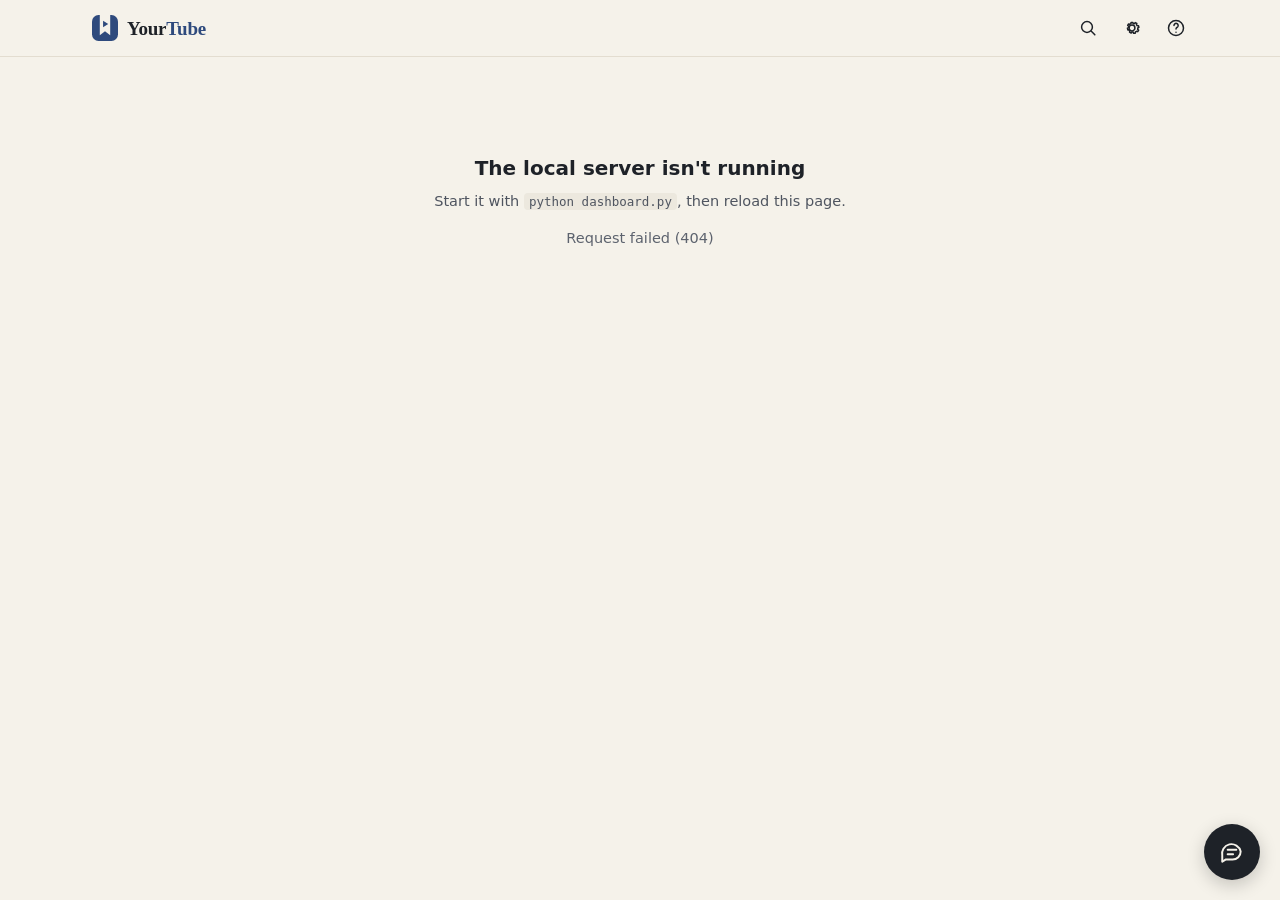
==== web/index.html @ 4df1aa41 "brand-and-tools: T2 calm study desk look: bundled Inter and Source Serif 4, paper and ink-blue colou" ====
<!DOCTYPE html>
<html lang="en">
<head>
<meta charset="UTF-8">
<meta name="viewport" content="width=device-width, initial-scale=1">
<title>YourTube</title>
<link rel="icon" type="image/svg+xml" href="/static/icon.svg">
<style>
  /* Bundled (web/static, SIL OFL): the app works offline and asks no other host for fonts */
  @font-face { font-family: "Inter"; src: url("/static/inter.woff2") format("woff2"); font-weight: 100 900; font-display: swap; }
  @font-face { font-family: "Source Serif 4"; src: url("/static/source-serif-4.woff2") format("woff2"); font-weight: 200 900; font-display: swap; }
  :root {
    --bg: #f5f2ea;
    --raised: #fffdf8;
    --sunken: #ece8de;
    --line: #e3ddd0;
    --line-strong: #cfc7b6;
    --ink: #1e2228;
    --ink-2: #4f5560;
    --ink-3: #5d636e;
    --accent: #2e4a7d;
    --accent-ink: #ffffff;
    --done: #3f7a54;
    --watch: #2f7a4b; --watch-bg: #e3f1e7;
    --skim: #8a5f0a; --skim-bg: #f8edd3;
    --skip: #6c675f; --skip-bg: #eeebe6;
    --serif: "Source Serif 4", Georgia, "Times New Roman", serif;
    --sans: "Inter", ui-sans-serif, system-ui, -apple-system, "Segoe UI", Roboto, "Helvetica Neue", Arial, sans-serif;
    color-scheme: light;
  }
  @media (prefers-color-scheme: dark) {
    :root:not([data-theme="light"]) {
      --bg: #14161a; --raised: #1b1e23; --sunken: #22262c; --line: #2a2e35; --line-strong: #3a3f48;
      --ink: #e8e6e1; --ink-2: #b4b2ac; --ink-3: #9a9892;
      --accent: #9db4e0; --accent-ink: #10182a; --done: #7fbf93;
      --watch: #86cf9d; --watch-bg: #1d3325; --skim: #e7bd62; --skim-bg: #392d14; --skip: #a39d94; --skip-bg: #2a2825;
      color-scheme: dark;
    }
  }
  :root[data-theme="dark"] {
    --bg: #14161a; --raised: #1b1e23; --sunken: #22262c; --line: #2a2e35; --line-strong: #3a3f48;
    --ink: #e8e6e1; --ink-2: #b4b2ac; --ink-3: #9a9892;
    --accent: #9db4e0; --accent-ink: #10182a; --done: #7fbf93;
    --watch: #86cf9d; --watch-bg: #1d3325; --skim: #e7bd62; --skim-bg: #392d14; --skip: #a39d94; --skip-bg: #2a2825;
    color-scheme: dark;
  }

  * { box-sizing: border-box; }
  html, body { margin: 0; }
  body {
    background: var(--bg); color: var(--ink);
    font: 14.5px/1.55 var(--sans); font-feature-settings: "cv11", "ss01";
    -webkit-font-smoothing: antialiased;
  }
  a { color: inherit; }
  button { font: inherit; color: inherit; }
  code { font: 12.5px ui-monospace, Consolas, monospace; background: var(--sunken); padding: 1px 5px; border-radius: 4px; }
  .num { font-variant-numeric: tabular-nums; }
  .muted { color: var(--ink-2); }
  .faint { color: var(--ink-3); }
  [hidden] { display: none !important; }

  /* ---------- header ---------- */
  .bar {
    position: sticky; top: 0; z-index: 30; background: color-mix(in srgb, var(--bg) 92%, transparent);
    backdrop-filter: blur(10px); border-bottom: 1px solid var(--line);
  }
  .bar-in { max-width: 1160px; margin: 0 auto; padding: 0 32px; height: 56px; display: flex; align-items: center; gap: 28px; }
  .logo { display: inline-flex; align-items: center; gap: 9px; font: 600 19px/1 var(--serif); letter-spacing: -.01em; text-decoration: none; white-space: nowrap; }
  .logo svg { width: 26px; height: 26px; flex: 0 0 26px; }
  .logo .mark-bg { fill: var(--accent); } .logo .mark-fg { fill: var(--bg); }
  .logo b { font-weight: inherit; color: var(--accent); }
  .tabs { display: flex; gap: 22px; height: 100%; min-width: 0; flex: 0 0 auto; }   /* the task pill shrinks, the menu never does */
  .tabs a {
    display: flex; align-items: center; height: 100%; text-decoration: none; color: var(--ink-3); font-weight: 500;
    border-bottom: 2px solid transparent; margin-bottom: -1px; white-space: nowrap;
  }
  .tabs a:hover { color: var(--ink); }
  .tabs a.on { color: var(--ink); border-bottom-color: var(--accent); }
  .bar-right { margin-left: auto; display: flex; align-items: center; gap: 8px; min-width: 0; }
  #jobs { min-width: 0; display: flex; }
  .bar-icon { width: 36px; height: 36px; flex: 0 0 36px; display: inline-flex; align-items: center; justify-content: center; padding: 0; }
  .bar-icon svg { display: block; width: 20px; height: 20px; fill: none; stroke: currentColor; stroke-width: 1.8; stroke-linecap: round; stroke-linejoin: round; }
  .bar-icon.on { color: var(--ink); background: var(--sunken); }

  .rec-dot { display: inline-block; width: 8px; height: 8px; border-radius: 50%; background: #e5484d; margin-right: 6px; vertical-align: 1px; animation: rec-pulse 1s ease-in-out infinite; }
  @keyframes rec-pulse { 50% { opacity: .25; } }
  @media (prefers-reduced-motion: reduce) { .rec-dot { animation: none; } }
  .skip-link { position: fixed; z-index: 100; top: 8px; left: 8px; padding: 8px 12px; background: var(--raised); border: 2px solid var(--accent); border-radius: 6px; transform: translateY(-160%); }
  .skip-link:focus { transform: translateY(0); }
  .shortcut-scrim { position: fixed; inset: 0; z-index: 70; display: grid; place-items: center; padding: 20px; background: #0008; }
  .shortcut-dialog { width: min(520px, 100%); max-height: min(80vh, 640px); overflow: auto; padding: 22px; border: 1px solid var(--line); border-radius: 12px; background: var(--raised); box-shadow: 0 16px 48px #0004; }
  .shortcut-dialog h2 { margin: 0 0 14px; }
  .shortcut-table { width: 100%; border-collapse: collapse; }
  .shortcut-table th, .shortcut-table td { padding: 7px 9px; text-align: left; border-bottom: 1px solid var(--line); }

  /* ---------- controls ---------- */
  select, input[type="text"], input[type="search"], input[type="number"], input[type="password"], textarea {
    font: inherit; color: var(--ink); background: var(--raised); border: 1px solid var(--line-strong);
    border-radius: 8px; height: 34px; padding: 0 10px; min-width: 0;
  }
  select, input[type="text"], input[type="number"] { font-size: 13.5px; height: 34px; }
  select { appearance: none; padding-right: 32px; background-image: url("data:image/svg+xml,%3Csvg xmlns='http://www.w3.org/2000/svg' width='12' height='12' viewBox='0 0 12 12'%3E%3Cpath d='m2 4 4 4 4-4' fill='none' stroke='%23706b64' stroke-width='1.5'/%3E%3C/svg%3E"); background-repeat: no-repeat; background-position: right 10px center; }
  textarea { height: auto; padding: 8px 10px; width: 100%; resize: vertical; line-height: 1.5; }
  input:focus, select:focus, textarea:focus { outline: none; border-color: var(--accent); box-shadow: 0 0 0 3px color-mix(in srgb, var(--accent) 25%, transparent); }
  :focus-visible { outline: 2px solid var(--accent); outline-offset: 2px; }
  .btn {
    display: inline-flex; align-items: center; gap: 6px; height: 34px; padding: 0 14px; border-radius: 6px;
    border: 1px solid var(--line-strong); background: var(--raised); font-weight: 500; font-size: 13.5px;
    cursor: pointer; white-space: nowrap; text-decoration: none;
  }
  .btn:hover { border-color: var(--ink-3); }
  .btn:disabled { opacity: .5; cursor: default; }
  .btn-dark { background: var(--accent); border-color: var(--accent); color: var(--accent-ink); }
  .btn-dark:hover { border-color: var(--accent); opacity: .9; }
  .btn-text { border: 0; background: none; padding: 0 6px; height: 28px; color: var(--ink-2); cursor: pointer; font-size: 13px; text-decoration: none; display: inline-flex; align-items: center; }
  .btn-text:hover { color: var(--ink); text-decoration: underline; text-underline-offset: 3px; }
  .btn-sm { height: 28px; padding: 0 10px; font-size: 12.5px; }
  .icon-btn { width: 34px; padding: 0; justify-content: center; border-color: transparent; background: none; }
  .icon-btn:hover { background: var(--sunken); border-color: transparent; }
  .warn-text { color: var(--accent); }

  /* ---------- page ---------- */
  .page { max-width: 1160px; margin: 0 auto; padding: 40px 32px 96px; }
  .eyebrow { font-size: 12.5px; color: var(--ink-3); font-weight: 500; letter-spacing: .02em; }
  .display { font: 600 34px/1.12 var(--serif); letter-spacing: -.015em; margin: 6px 0 8px; }
  .display em { font: 400 19px var(--sans); color: var(--ink-3); letter-spacing: 0; margin-left: 10px; }
  .lede { margin: 0; color: var(--ink-2); font-size: 15px; }
  .progress { height: 3px; background: var(--line); border-radius: 2px; margin-top: 22px; overflow: hidden; display: flex; }
  .progress i { display: block; background: var(--done); }
  .progress i + i { background: color-mix(in srgb, var(--done) 40%, transparent); }
  h2.h { font-weight: 600; font-size: 17px; margin: 0 0 4px; }
  .section { margin-top: 48px; }
  .note { font-size: 13px; color: var(--ink-2); margin: 0; }
  .tip { position: relative; display: inline-grid; place-items: center; width: 18px; height: 18px; padding: 0; border: 1px solid var(--line-strong); border-radius: 50%; background: var(--raised); color: var(--ink-2); font-size: 11px; font-weight: 600; cursor: help; vertical-align: middle; }
  .tip::after { content: attr(data-tip); position: absolute; z-index: 40; left: 50%; bottom: calc(100% + 8px); transform: translateX(-50%); width: max-content; max-width: 280px; padding: 8px 10px; border: 1px solid var(--line-strong); border-radius: 7px; background: var(--raised); color: var(--ink); box-shadow: 0 4px 16px #0002; font-size: 12px; font-weight: 400; line-height: 1.45; text-align: left; white-space: normal; opacity: 0; visibility: hidden; pointer-events: none; }
  .tip:hover::after, .tip:focus-visible::after { opacity: 1; visibility: visible; }
  .tip-text { position: absolute; width: 1px; height: 1px; padding: 0; margin: -1px; overflow: hidden; clip: rect(0, 0, 0, 0); white-space: nowrap; border: 0; }

  /* ---------- library ---------- */
  .lib { display: grid; grid-template-columns: 220px minmax(0, 1fr); gap: 48px; margin-top: 40px; align-items: start; }
  .rail { position: sticky; top: 80px; max-height: calc(100vh - 96px); overflow-y: auto; overscroll-behavior: contain; scrollbar-width: thin; display: flex; flex-direction: column; gap: 28px; }
  .rail h4 { margin: 0 0 6px; font-size: 11.5px; font-weight: 600; letter-spacing: .06em; text-transform: uppercase; color: var(--ink-3); }
  .rail a {
    display: flex; align-items: baseline; gap: 8px; padding: 4px 8px; margin: 0 -8px; border-radius: 5px;
    text-decoration: none; color: var(--ink-2);
  }
  .rail a:hover { background: var(--sunken); color: var(--ink); }
  .rail a.on { background: var(--sunken); color: var(--ink); font-weight: 500; }
  .rail a .lbl { flex: 1; min-width: 0; line-height: 1.35; padding: 1px 0; overflow-wrap: anywhere; }
  .rail a .c { font-size: 12.5px; color: var(--ink-3); font-variant-numeric: tabular-nums; }
  .rail-pick { display: none; }

  .list-head { display: flex; gap: 10px; align-items: center; flex-wrap: wrap; padding-bottom: 14px; border-bottom: 1px solid var(--line); }
  .list-head input[type="search"] { flex: 1 1 220px; }
  .list-sum { display: flex; justify-content: space-between; align-items: center; gap: 12px; flex-wrap: wrap; min-height: 52px; padding: 10px 0; font-size: 13px; color: var(--ink-2); border-bottom: 1px solid var(--line); }
  .play-links { display: flex; gap: 6px; flex-wrap: wrap; }
  .play-menu { position: relative; }
  .play-menu summary { list-style: none; }
  .play-menu summary::-webkit-details-marker { display: none; }
  .play-menu-links { position: absolute; z-index: 10; right: 0; top: calc(100% + 4px); min-width: 220px; padding: 6px; display: grid; gap: 2px; background: var(--raised); border: 1px solid var(--line-strong); border-radius: 8px; box-shadow: 0 4px 16px #0002; }
  .play-menu-links a { padding: 7px 9px; border-radius: 5px; text-decoration: none; font-size: 12.5px; }
  .play-menu-links a:hover { background: var(--sunken); }
  .selbar {
    position: sticky; top: 64px; z-index: 5; display: flex; align-items: center; gap: 2px; flex-wrap: wrap; min-height: 52px;
    background: var(--ink); color: var(--bg); padding: 6px 8px 6px 14px; border-radius: 8px; margin: 8px 0;
  }
  .selbar .btn-text { color: color-mix(in srgb, var(--bg) 72%, transparent); }
  .selbar .btn-text:hover { color: var(--bg); }
  .selbar select { margin: 0 4px; }
  .selbar select option { color: var(--ink); background: var(--raised); }
  .selbar strong { margin-right: 10px; font-weight: 600; }
  .selbar .grow { flex: 1; }

  .rows { list-style: none; margin: 0; padding: 0; }
  .row { display: grid; grid-template-columns: 18px 26px 96px minmax(0, 1fr) auto; gap: 12px; align-items: center; padding: 10px 4px; border-bottom: 1px solid var(--line); }
  .thumb-btn { all: unset; cursor: pointer; display: block; line-height: 0; }
  .thumb { width: 100%; aspect-ratio: 16 / 9; object-fit: cover; border-radius: 5px; background: var(--sunken); display: block; }
  .vb { display: inline-flex; align-items: center; gap: 5px; height: 20px; padding: 0 7px; border-radius: 10px; font-size: 11.5px; font-weight: 600; letter-spacing: .02em; white-space: nowrap; vertical-align: 1px; }
  .vb-watch { color: var(--watch); background: var(--watch-bg); }
  .vb-skim { color: var(--skim); background: var(--skim-bg); }
  .vb-skip { color: var(--skip); background: var(--skip-bg); }
  .vb-none { color: var(--ink-3); border: 1px dashed var(--line-strong); }
  .vb b { font-variant-numeric: tabular-nums; font-weight: 700; }
  .row .pick { opacity: 0; margin: 0; cursor: pointer; accent-color: var(--ink); }
  .row:hover .pick, .row .pick:checked, .selecting .row .pick { opacity: 1; }
  .row-main { all: unset; cursor: pointer; min-width: 0; display: block; width: 100%; overflow: hidden; }
  .row-title { display: block; font-weight: 500; overflow: hidden; text-overflow: ellipsis; white-space: nowrap; }
  .row-main:hover .row-title { text-decoration: underline; text-underline-offset: 3px; text-decoration-color: var(--ink-3); }
  .row-meta { display: flex; align-items: center; gap: 5px; min-width: 0; font-size: 12.5px; color: var(--ink-2); overflow: hidden; white-space: nowrap; margin-top: 1px; }
  .cat-chip { display: inline-block; flex: 0 1 auto; max-width: 220px; overflow: hidden; text-overflow: ellipsis; white-space: nowrap; font-size: 12px; line-height: 18px; padding: 0 6px; border-radius: 5px; color: var(--ink-2); background: var(--sunken); }
  .tri-meta .cat-chip { color: var(--ink-2); }
  .row-meta .gone { color: var(--accent); }
  .row-time { text-align: right; font-variant-numeric: tabular-nums; font-size: 13.5px; white-space: nowrap; }
  .row-time small { display: block; font-size: 11.5px; color: var(--ink-3); }
  .row.done .row-title { color: var(--ink-3); font-weight: 400; }
  .row.is-sel { background: var(--sunken); }

  .st { all: unset; cursor: pointer; width: 26px; height: 26px; display: grid; place-items: center; border-radius: 50%; }
  .st:hover { background: var(--sunken); }
  .st:focus-visible { outline: 2px solid var(--accent); }
  .st svg { width: 18px; height: 18px; }
  .st-ring { fill: none; stroke: var(--ink-3); stroke-width: 1.5; }
  .st-half { fill: var(--ink-2); }
  .st-fill { fill: var(--done); }
  .st-check { fill: none; stroke: var(--raised); stroke-width: 2; stroke-linecap: round; stroke-linejoin: round; }

  .more { padding: 20px 0; text-align: center; }
  .empty { padding: 56px 0; text-align: center; color: var(--ink-2); }
  .empty h2 { font-weight: 600; font-size: 20px; color: var(--ink); margin: 0 0 6px; }
  .empty .btn { margin-top: 18px; }

  /* ---------- tables ---------- */
  .tbl { width: 100%; border-collapse: collapse; font-variant-numeric: tabular-nums; margin-top: 16px; }
  .tbl th { text-align: left; font-size: 11.5px; font-weight: 600; letter-spacing: .06em; text-transform: uppercase; color: var(--ink-3); padding: 0 12px 10px 0; border-bottom: 1px solid var(--line-strong); }
  .tbl td { padding: 12px 12px 12px 0; border-bottom: 1px solid var(--line); vertical-align: top; }
  .tbl .r { text-align: right; }
  .tbl tfoot td { font-weight: 600; border-bottom: 0; }
  .tbl a { text-decoration: none; }
  .tbl a:hover { text-decoration: underline; text-underline-offset: 3px; }
  .tbl-wrap { overflow-x: auto; }

  /* ---------- plan ---------- */
  .meter { height: 3px; background: var(--line); border-radius: 2px; overflow: hidden; margin: 8px 0 4px; }
  .meter i { display: block; height: 100%; background: var(--accent); }
  .actions { display: flex; gap: 8px; flex-wrap: wrap; align-items: center; margin-top: 16px; }

  /* ---------- playlists ---------- */
  .card { background: var(--raised); border: 1px solid var(--line); border-radius: 10px; padding: 24px; }
  .form-grid { display: grid; grid-template-columns: minmax(0, 1fr) 220px auto; gap: 10px; margin-top: 14px; }
  .form-row { display: flex; flex-wrap: wrap; gap: 16px; align-items: flex-end; }
  .form-row .field { display: grid; gap: 5px; margin: 0; font-size: 12.5px; color: var(--ink-2); font-weight: 500; }
  .field-label { display: block; font-size: 12.5px; color: var(--ink-2); margin-bottom: 5px; font-weight: 500; }
  .hint { font-size: 12.5px; color: var(--ink-3); margin: 10px 0 0; }
  .log {
    background: var(--sunken); border-radius: 6px; padding: 12px 14px; max-height: 300px; overflow: auto; margin: 10px 0 0;
    font: 12px/1.55 ui-monospace, "Cascadia Code", Consolas, monospace; white-space: pre-wrap; color: var(--ink-2);
  }
  .log-wrap { position: relative; margin-top: 10px; }
  .log-wrap .log { margin: 0; }
  .log-latest { position: absolute; right: 12px; bottom: 12px; z-index: 2; box-shadow: 0 2px 8px rgba(0, 0, 0, .15); }
  .status-line { font-size: 13px; color: var(--ink-2); display: inline-flex; align-items: center; gap: 8px; }
  .spin { width: 12px; height: 12px; border: 1.5px solid var(--line-strong); border-top-color: var(--ink); border-radius: 50%; animation: spin .8s linear infinite; }
  @keyframes spin { to { transform: rotate(360deg); } }
  .policy { display: grid; grid-template-columns: repeat(3, minmax(0, 1fr)); gap: 32px; margin-top: 20px; }
  .policy b { display: block; font-weight: 600; margin-bottom: 4px; }
  .policy p { margin: 0; font-size: 13.5px; color: var(--ink-2); }

  /* ---------- categories ---------- */
  .cat-row { display: grid; grid-template-columns: 240px minmax(0, 1fr) 130px; gap: 20px; padding: 18px 0; border-bottom: 1px solid var(--line); align-items: start; }
  .cat-row input[type="text"] { width: 100%; font-weight: 500; }
  .cat-row-add { background: var(--sunken); border: 1px solid var(--line); border-radius: 8px; padding: 16px 14px; margin-bottom: 14px; }
  /* Keyword lists grow with their text instead of clipping it (field-sizing where supported, rows as fallback) */
  textarea.kw, textarea.p-kw, textarea.cat-add-kw { field-sizing: content; min-height: 5.2em; max-height: 14em; line-height: 1.5; }
  .cat-row .meta { font-size: 12.5px; color: var(--ink-3); margin-top: 6px; }
  .cat-row .meta a { color: var(--ink-2); }
  .cat-row > div:last-child { text-align: right; }

  .cat-row .desc { font-size: 12.5px; color: var(--ink-2); margin-top: 6px; line-height: 1.45; }
  .keep { display: inline-flex; align-items: center; gap: 6px; font-size: 12.5px; color: var(--ink-2); margin-top: 8px; cursor: pointer; }
  .keep input { margin: 0; accent-color: var(--accent); }
  .tag { display: inline-block; font-size: 11px; font-weight: 600; letter-spacing: .04em; text-transform: uppercase; color: var(--ink-3); border: 1px solid var(--line-strong); border-radius: 4px; padding: 0 5px; margin-left: 6px; vertical-align: 1px; }
  .tag.new { color: var(--accent); border-color: color-mix(in srgb, var(--accent) 45%, transparent); }
  .cat-opts { display: flex; flex-direction: column; gap: 4px; margin-top: 8px; }
  .cat-add-actions { display: flex; gap: 8px; justify-content: flex-end; align-items: center; flex-wrap: wrap; padding-top: 22px; }
  .prop-add { display: flex; align-items: center; gap: 6px; white-space: nowrap; font-size: 13px; font-weight: 500; padding-top: 6px; }
  .prop-add input { margin: 0 !important; }
  .prop-changed { display: grid; grid-template-columns: auto minmax(0, 1fr); gap: 12px; padding: 12px 0; border-bottom: 1px solid var(--line); align-items: start; }
  .kw-chip { display: inline-block; font-size: 12px; padding: 1px 7px; margin: 3px 4px 0 0; border-radius: 9px; background: var(--watch-bg); color: var(--watch); }
  .prop-row { display: grid; grid-template-columns: auto 240px minmax(0, 1fr); gap: 14px; padding: 16px 0; border-bottom: 1px solid var(--line); align-items: start; }
  .prop-row input[type="checkbox"] { margin: 10px 0 0; accent-color: var(--ink); }
  .prop-row.off > :not(:first-child) { opacity: .45; }

  /* ---------- AI ---------- */
  .row-c { min-width: 0; }
  .sug { display: flex; align-items: center; gap: 4px; flex-wrap: wrap; font-size: 12.5px; color: var(--ink-2); margin-top: 4px; }
  .sug b { font-weight: 500; color: var(--accent); }
  .sug .btn-text { height: 22px; font-size: 12.5px; }
  .sug-box { border: 1px solid color-mix(in srgb, var(--accent) 35%, var(--line)); border-radius: 8px; padding: 12px 14px; }
  .ai-grid { display: grid; grid-template-columns: repeat(2, minmax(0, 1fr)); gap: 14px 16px; margin-top: 16px; }
  .ai-grid .full { grid-column: 1 / -1; }
  .ai-grid input:not([type="checkbox"]), .ai-grid select { width: 100%; }
  .check { display: flex; gap: 10px; align-items: flex-start; cursor: pointer; }
  .check input { margin: 3px 0 0; accent-color: var(--ink); }

  /* ---------- rating and search results ---------- */
  .chips { display: flex; gap: 6px; flex-wrap: wrap; align-items: center; }
  .chip { all: unset; cursor: pointer; height: 30px; padding: 0 12px; border-radius: 15px; border: 1px solid var(--line-strong); font-size: 13px; font-weight: 500; color: var(--ink-2); display: inline-flex; align-items: center; gap: 6px; }
  .chip:hover { border-color: var(--ink-3); color: var(--ink); }
  .chip.on { background: var(--ink); border-color: var(--ink); color: var(--bg); }
  .chip .c { font-variant-numeric: tabular-nums; opacity: .7; }
  .verdict-bar { display: flex; justify-content: space-between; gap: 12px; flex-wrap: wrap; align-items: center; margin-top: 18px; padding-bottom: 14px; border-bottom: 1px solid var(--line); }
  .tri-head { display: flex; align-items: center; gap: 8px; flex-wrap: wrap; }
  .tri-title { all: unset; cursor: pointer; font-weight: 600; font-size: 15px; line-height: 1.35; display: block; margin-top: 6px; }
  .tri-title:hover { text-decoration: underline; text-underline-offset: 3px; text-decoration-color: var(--ink-3); }
  .tri-meta { font-size: 12.5px; color: var(--ink-3); margin-top: 3px; }
  .tri-reason { font-size: 13.5px; color: var(--ink-2); margin-top: 8px; line-height: 1.5; }
  .ranges { display: flex; gap: 6px; flex-wrap: wrap; margin-top: 8px; }
  .range { all: unset; cursor: pointer; font-size: 12px; font-variant-numeric: tabular-nums; color: var(--skim); background: var(--skim-bg); border-radius: 4px; padding: 2px 7px; }
  .range:hover { text-decoration: underline; }
  .score-big { font-size: 30px; line-height: 1; font-variant-numeric: tabular-nums; }
  .rate-box { border-radius: 8px; padding: 14px 16px; background: var(--sunken); }
  .score-factors { display: grid; gap: 9px; margin-top: 12px; }
  .factor > div:first-child { display:flex; justify-content:space-between; font-size:12px; }
  .factor-track { height:5px; background:var(--line); border-radius:99px; overflow:hidden; margin:4px 0; }
  .factor-track i { display:block; height:100%; background:var(--accent); }
  .factor small, .minute-note { display:block; color:var(--ink-2); font-size:12px; }
  .rate-box .tldr { font-size: 13.5px; line-height: 1.55; margin: 10px 0 0; }
  .rate-box ul { list-style: none; margin: 10px 0 0; padding: 0; }
  .banner { display: flex; gap: 12px; align-items: center; justify-content: space-between; flex-wrap: wrap; padding: 12px 16px; border-radius: 8px; background: var(--skim-bg); color: var(--ink); margin-top: 20px; font-size: 13.5px; }
  .st-skip { fill: none; stroke: var(--ink-3); stroke-width: 1.5; stroke-linecap: round; }
  .prov { display: grid; grid-template-columns: minmax(0, 1fr) auto; gap: 12px; align-items: center; padding: 12px 0; border-bottom: 1px solid var(--line); }
  .prov .dot { display: inline-block; width: 8px; height: 8px; border-radius: 50%; background: var(--line-strong); margin-right: 8px; vertical-align: 1px; }
  .prov .dot.ok { background: var(--watch); }
  .route { display: grid; grid-template-columns: 200px minmax(0, 1fr); gap: 12px; align-items: center; padding: 8px 0; }
  .route3 { grid-template-columns: 170px minmax(0, 1.4fr) minmax(0, 1fr); }
  .route-head { padding-bottom: 0; }
  .settings-layout { display: grid; grid-template-columns: 200px minmax(0, 1fr); gap: 32px; align-items: start; margin-top: 24px; }
  .settings-side { position: sticky; top: 20px; display: grid; gap: 4px; }
  .settings-side a { color: var(--ink-2); text-decoration: none; border-radius: 6px; padding: 9px 11px; font-size: 13.5px; }
  .settings-side a:hover { background: var(--sunken); color: var(--ink); }
  .settings-side a.on { background: var(--sunken); color: var(--ink); font-weight: 600; }
  .settings-content { min-width: 0; }
  .settings-content > .section:first-child { margin-top: 0; }

  /* ---------- video details ---------- */
  .det-counts { display: flex; gap: 24px; flex-wrap: wrap; margin-top: 14px; font-size: 13px; color: var(--ink-2); }
  .det-counts b { display: block; font-weight: 600; font-size: 22px; color: var(--ink); font-variant-numeric: tabular-nums; }
  .chap, .tline { all: unset; cursor: pointer; display: grid; grid-template-columns: 52px minmax(0, 1fr); gap: 8px; padding: 3px 6px; margin: 0 -6px; border-radius: 4px; font-size: 13px; line-height: 1.45; }
  .chap:hover, .tline:hover { background: var(--sunken); }
  .chap time, .tline time { color: var(--accent); font-variant-numeric: tabular-nums; font-size: 12.5px; }
  .drawer details summary { cursor: pointer; font-size: 12.5px; color: var(--ink-2); font-weight: 500; }
  .desc-text { white-space: pre-wrap; font-size: 13px; color: var(--ink-2); margin: 8px 0 0; max-height: 260px; overflow: auto; overflow-wrap: anywhere; }
  .transcript { max-height: 360px; overflow: auto; margin-top: 8px; }

  /* ---------- setup guide ---------- */
  .dl-grid { display: grid; grid-template-columns: repeat(3, minmax(0, 1fr)); gap: 12px; margin-top: 22px; }
  .dl { display: block; text-decoration: none; border: 1px solid var(--line-strong); border-radius: 10px; padding: 16px; background: var(--raised); }
  .dl:hover { border-color: var(--ink-3); }
  .dl b { display: block; font-weight: 600; }
  .dl span { display: block; font-size: 12.5px; color: var(--ink-3); margin-top: 4px; }
  .guide { max-width: 860px; margin-top: 40px; }
  .guide h1 { display: none; }
  .guide h2 { font-weight: 600; font-size: 20px; margin: 44px 0 8px; }
  .guide h3 { font-size: 15px; margin: 26px 0 6px; }
  .guide p, .guide li { color: var(--ink-2); line-height: 1.65; }
  .guide hr { border: 0; border-top: 1px solid var(--line); margin: 32px 0; }
  .guide ul, .guide ol { padding-left: 22px; }
  .guide code { overflow-wrap: anywhere; }
  .guide .tbl td, .guide .tbl th { font-size: 13px; }
  .guide a { color: var(--accent); }
  .codeblock { position: relative; margin: 12px 0; }
  .codeblock pre { background: var(--sunken); border-radius: 8px; padding: 14px 80px 14px 16px; overflow-x: auto; margin: 0;
    font: 12.5px/1.6 ui-monospace, "Cascadia Code", Consolas, monospace; color: var(--ink); }
  .codeblock .copy { position: absolute; top: 6px; right: 6px; }
  @media (max-width: 760px) { .dl-grid { grid-template-columns: minmax(0, 1fr); } }

  .asr-box { margin-top: 22px; padding-top: 18px; border-top: 1px solid var(--line); }
  .strip { display: flex; gap: 8px; overflow-x: auto; padding: 6px 0 4px; scroll-snap-type: x proximity; }
  .strip button { all: unset; cursor: pointer; flex: 0 0 auto; width: 132px; scroll-snap-align: start; }
  .strip img { width: 132px; aspect-ratio: 16 / 9; object-fit: cover; border-radius: 5px; border: 1px solid var(--line); display: block; background: var(--sunken); }
  .strip time { display: block; font-size: 11.5px; color: var(--accent); font-variant-numeric: tabular-nums; margin-top: 3px; }
  .slide-text { white-space: pre-wrap; font: 12px/1.5 ui-monospace, Consolas, monospace; color: var(--ink-2); margin: 4px 0 0; }
  .asr-box h3 { font-size: 15px; margin: 0 0 6px; }

  /* ---------- export ---------- */
  .export { position: relative; }
  .export summary { list-style: none; }
  .export summary::-webkit-details-marker { display: none; }
  .export-pop { position: absolute; right: 0; top: 34px; z-index: 6; min-width: 280px; background: var(--raised); border: 1px solid var(--line-strong);
    border-radius: 8px; padding: 6px; display: flex; flex-direction: column; align-items: stretch; box-shadow: 0 8px 24px rgba(0, 0, 0, .12); }
  .export-pop .btn-text { justify-content: flex-start; height: 32px; padding: 0 8px; }

  /* ---------- search ---------- */
  #gsearch-btn { display: inline-flex; font-size: 18px; text-decoration: none; }
  .ask { display: grid; grid-template-columns: minmax(0, 1fr) 260px; gap: 32px; align-items: start; margin-top: 8px; }
  .ask-box { display: flex; gap: 8px; margin-top: 18px; flex-wrap: wrap; }
  .ask-box > .field-label { flex: 0 0 100%; margin-bottom: -4px; }
  .ask-box .search-big { margin-top: 0; }
  .ask-box .btn { height: 46px; padding: 0 20px; font-size: 15px; }
  .ask-filters { display: flex; gap: 10px; flex-wrap: wrap; align-items: center; margin-top: 12px; }
  .ask-filters select { max-width: 220px; }
  .answer { margin-top: 24px; }
  .answer h2 { font-size: 19px; font-weight: 600; margin: 0 0 12px; line-height: 1.35; }
  .answer .body { font-size: 15.5px; line-height: 1.65; }
  .answer .body p { margin: 0 0 12px; }
  .cite { all: unset; cursor: pointer; display: inline-flex; align-items: center; justify-content: center; min-width: 18px; height: 18px; padding: 0 4px;
    margin: 0 1px; border-radius: 9px; background: var(--sunken); border: 1px solid var(--line-strong); color: var(--accent); font-size: 11px; font-weight: 700;
    font-variant-numeric: tabular-nums; vertical-align: 2px; line-height: 1; }
  .cite:hover, .cite:focus-visible { background: var(--accent); border-color: var(--accent); color: var(--accent-ink); }
  .cited-row { display: flex; flex-wrap: wrap; gap: 6px; margin: 4px 0 0; }
  .cited-row .chip { height: 26px; font-size: 12.5px; max-width: 100%; }
  .cited-row .chip span { overflow: hidden; text-overflow: ellipsis; white-space: nowrap; }
  .src { all: unset; cursor: pointer; display: grid; grid-template-columns: 26px minmax(0, 1fr); gap: 10px; padding: 9px 8px; margin: 0 -8px; border-radius: 6px; font-size: 13px; line-height: 1.5; color: var(--ink-2); }
  .src:hover { background: var(--sunken); }
  .src .n { font-weight: 700; color: var(--accent); font-variant-numeric: tabular-nums; }
  .src.uncited { opacity: .62; }
  .src .t { display: block; color: var(--ink); font-weight: 500; overflow: hidden; text-overflow: ellipsis; white-space: nowrap; }
  .src .t time { color: var(--accent); font-variant-numeric: tabular-nums; margin-left: 6px; font-weight: 500; }
  .src .x { display: -webkit-box; -webkit-line-clamp: 3; -webkit-box-orient: vertical; overflow: hidden; }
  .ask-sep { border: 0; border-top: 1px solid var(--line); margin: 26px 0 0; }
  .srcs summary::-webkit-details-marker { color: var(--ink-3); }
  .hist h4 { font-size: 12.5px; color: var(--ink-3); font-weight: 500; margin: 0 0 8px; }
  .hist input { width: 100%; margin-bottom: 8px; }
  .hist a { display: block; padding: 7px 8px; margin: 0 -8px; border-radius: 6px; color: var(--ink-2); text-decoration: none; font-size: 13px; line-height: 1.4; }
  .hist a:hover { background: var(--sunken); color: var(--ink); }
  .hist a.on { background: var(--sunken); color: var(--ink); font-weight: 500; }
  .hist a small { display: block; color: var(--ink-3); font-size: 11.5px; margin-top: 2px; }
  .ask-fab { position: fixed; right: 20px; bottom: 20px; z-index: 39; width: 56px; height: 56px; padding: 0; border: 0; border-radius: 50%; display: grid; place-items: center; background: var(--ink); color: var(--bg); box-shadow: 0 5px 18px #0003; cursor: pointer; }
  .ask-fab svg { width: 26px; height: 26px; fill: none; stroke: currentColor; stroke-width: 1.8; stroke-linecap: round; stroke-linejoin: round; }
  .ask-pop { position: fixed; right: 20px; bottom: 88px; z-index: 39; width: 400px; height: 600px; max-height: calc(100vh - 110px); display: flex; flex-direction: column; overflow: hidden; background: var(--raised); border: 1px solid var(--line-strong); border-radius: 12px; box-shadow: 0 10px 36px #0003; }
  .ask-pop-head { display: flex; align-items: center; gap: 6px; min-height: 52px; padding: 8px 10px; border-bottom: 1px solid var(--line); }
  .ask-pop-head strong { font-size: 14px; white-space: nowrap; }
  .ask-pop-scope { min-width: 0; flex: 1; overflow: hidden; text-overflow: ellipsis; white-space: nowrap; color: var(--ink-3); font-size: 11.5px; }
  .ask-pop-head .btn { height: 30px; padding: 0 8px; font-size: 12px; }
  .ask-pop-body { min-height: 0; flex: 1; overflow: auto; padding: 0 16px 16px; }
  .ask-pop-body .answer { margin-top: 18px; }
  .ask-pop-body .answer h2 { font-size: 15px; }
  .ask-pop-body .answer .body { font-size: 14px; }
  .ask-pop-body .srcs { display: none; }
  .ask-pop-input { display: flex; gap: 8px; padding: 10px; border-top: 1px solid var(--line); }
  .ask-pop-input input { flex: 1; height: 40px; }
  .ask-pop-input .btn { height: 40px; }
  @media (max-width: 640px) { .ask-pop { inset: 0; width: auto; height: auto; max-height: none; border-radius: 0; } }
  #jobs { position: relative; }
  #d-summary ul { list-style: none; padding-left: 0; margin: 6px 0 14px; }
  #d-summary li { margin-bottom: 8px; }
  .also { display: flex; flex-wrap: wrap; align-items: center; gap: 4px 6px; margin-top: 4px; font-size: 11.5px; color: var(--ink-3); }
  .also-chip { all: unset; cursor: pointer; max-width: 240px; overflow: hidden; text-overflow: ellipsis; white-space: nowrap; font-size: 11.5px;
    padding: 1px 7px; border-radius: 9px; background: var(--sunken); border: 1px solid var(--line); color: var(--ink-2); }
  .also-chip:hover, .also-chip:focus-visible { border-color: var(--accent); color: var(--ink); }
  .libsel { max-width: 170px; margin-left: 12px; font-weight: 500; }
  .done-banner { display: flex; gap: 10px; align-items: baseline; flex-wrap: wrap; padding: 10px 14px; border-radius: 8px; font-size: 13.5px; }
  .done-banner.ok { background: var(--watch-bg); color: var(--watch); }
  .done-banner.bad { background: var(--skip-bg); color: var(--skip); }
  .done-banner span { color: var(--ink-2); }
  .jobpill { all: unset; cursor: pointer; display: inline-flex; align-items: center; gap: 7px; height: 30px; padding: 0 12px; border-radius: 15px;
    border: 1px solid var(--line-strong); font-size: 12.5px; font-weight: 500; color: var(--ink-2); max-width: 240px; min-width: 0; box-sizing: border-box; }
  .jobpill .spin { flex: 0 0 auto; }
  /* the full task label is in the tooltip and the task panel; the bar only has room for its kind */
  @media (max-width: 1100px) { .jobpill.run .jl, .jobpill .jw { display: none; } }
  .jobpill .jl { overflow: hidden; text-overflow: ellipsis; white-space: nowrap; min-width: 0; }
  .jobpill b { font-weight: 600; color: var(--ink-3); white-space: nowrap; }
  .jobpill.run { border-color: var(--accent); color: var(--ink); }
  .jobpill.ok { background: var(--watch-bg); border-color: var(--watch); color: var(--watch); }
  .jobpill.bad { background: var(--skip-bg); border-color: var(--skip); color: var(--skip); }
  .jobpill:focus-visible { outline: 2px solid var(--accent); outline-offset: 2px; }
  .jobpanel { position: absolute; right: 0; top: 38px; z-index: 30; width: min(380px, calc(100vw - 32px)); background: var(--raised);
    border: 1px solid var(--line-strong); border-radius: 10px; padding: 12px 14px; box-shadow: 0 8px 28px rgba(0,0,0,.18); }
  .jobrow { display: grid; grid-template-columns: 70px minmax(0, 1fr) auto; gap: 8px; align-items: center; font-size: 13px; padding: 5px 0; }
  .jobrow .jl { overflow: hidden; text-overflow: ellipsis; white-space: nowrap; }
  .st { font-size: 11px; font-weight: 600; letter-spacing: .02em; text-transform: uppercase; }
  .st-run, .st-stopping { color: var(--accent); } .st-wait { color: var(--ink-3); } .st-ok { color: var(--watch); } .st-bad, .st-stop { color: var(--skip); }
  .search-big { width: 100%; height: 46px !important; font-size: 17px !important; padding: 0 14px !important; margin-top: 18px; }
  .s-row { display: grid; grid-template-columns: 136px minmax(0, 1fr); gap: 16px; padding: 18px 0; border-bottom: 1px solid var(--line); align-items: start; }
  .hits { list-style: none; margin: 8px 0 0; padding: 0; display: flex; flex-direction: column; gap: 2px; }
  .hit { all: unset; cursor: pointer; display: grid; grid-template-columns: 96px minmax(0, 1fr); gap: 10px; padding: 5px 8px; margin: 0 -8px; border-radius: 5px; font-size: 13px; line-height: 1.5; color: var(--ink-2); }
  .hit:hover { background: var(--sunken); }
  .hit .k { font-size: 12px; color: var(--ink-3); white-space: nowrap; }
  .hit .k time { color: var(--accent); font-variant-numeric: tabular-nums; margin-left: 4px; }
  mark { background: color-mix(in srgb, var(--accent) 22%, transparent); color: var(--ink); border-radius: 2px; padding: 0 1px; }

  /* ---------- drawer ---------- */
  .scrim { position: fixed; inset: 0; z-index: 40; background: rgba(20, 18, 15, .28); }
  .drawer {
    position: fixed; top: 0; right: 0; bottom: 0; z-index: 41; width: min(500px, 100vw); overflow-y: auto;
    background: var(--raised); border-left: 1px solid var(--line); box-shadow: -20px 0 40px rgba(0, 0, 0, .08);
  }
  .drawer-top { position: sticky; top: 0; z-index: 1; display: flex; align-items: center; gap: 4px; padding: 10px 14px; background: var(--raised); border-bottom: 1px solid var(--line); }
  .drawer-top .grow { flex: 1; font-size: 12.5px; color: var(--ink-3); padding-left: 6px; }
  .drawer-body { padding: 20px 24px 40px; display: flex; flex-direction: column; gap: 22px; }
  .embed { position: relative; aspect-ratio: 16 / 9; background: #000; border-radius: 6px; overflow: hidden; }
  .embed iframe { position: absolute; inset: 0; width: 100%; height: 100%; border: 0; }
  .drawer h3 { font-weight: 600; font-size: 19px; line-height: 1.25; margin: 0; }
  .drawer .by { color: var(--ink-2); margin-top: 6px; font-size: 13.5px; }
  .speeds { display: flex; gap: 18px; font-size: 13px; color: var(--ink-3); flex-wrap: wrap; font-variant-numeric: tabular-nums; }
  .speeds b { color: var(--ink); font-weight: 500; }
  .speeds .on b { color: var(--accent); }
  .seg { display: flex; border: 1px solid var(--line-strong); border-radius: 6px; overflow: hidden; }
  .seg button { flex: 1; border: 0; background: none; height: 34px; cursor: pointer; color: var(--ink-2); font-weight: 500; font-size: 13px; }
  .seg button + button { border-left: 1px solid var(--line-strong); }
  .seg button.on { background: var(--ink); color: var(--bg); }
  .kv-line { font-size: 12.5px; color: var(--ink-3); margin-top: 6px; }

  #toast {
    position: fixed; left: 50%; bottom: 28px; transform: translate(-50%, 12px); opacity: 0; z-index: 60;
    background: var(--ink); color: var(--bg); padding: 10px 16px; border-radius: 8px; font-size: 13px;
    transition: opacity .16s, transform .16s; pointer-events: none; max-width: calc(100vw - 32px);
  }
  #toast.show { opacity: 1; transform: translate(-50%, 0); }
  #toast.bad { background: var(--accent); color: var(--accent-ink); }

  /* ---------- responsive ---------- */
  @media (max-width: 760px) {
    .route { grid-template-columns: 112px minmax(0, 1fr); gap: 8px; }
    .route-head { display: none; }
    .jobpanel { width: min(360px, calc(100vw - 24px)); }
    .settings-layout { grid-template-columns: minmax(0, 1fr); gap: 12px; }
    .settings-side { position: static; display: flex; overflow-x: auto; gap: 6px; padding-bottom: 4px; }
    .settings-side a { flex: 0 0 auto; border: 1px solid var(--line); }
    .s-row { grid-template-columns: 96px minmax(0, 1fr); gap: 12px; }
    .hit { grid-template-columns: minmax(0, 1fr); gap: 0; }
    .bar-in { padding: 0 16px; gap: 8px; }
    .logo span { display: none; }
    .tabs { flex: 1 1 auto; gap: 14px; overflow-x: auto; scrollbar-width: none; mask-image: linear-gradient(to right, #000 calc(100% - 18px), transparent); }
    .bar-right { flex: 0 0 auto; }   /* here the menu scrolls instead */
    .tabs a { font-size: 13.5px; }
  }
  @media (max-width: 900px) {
    .lib { grid-template-columns: minmax(0, 1fr); gap: 20px; margin-top: 28px; }
    .rail { position: static; gap: 12px; }
    .rail-group.collapsible { display: none; }
    .rail-group.views { display: flex; gap: 4px; overflow-x: auto; }
    .rail-group.views h4 { display: none; }
    .rail-group.views a { margin: 0; white-space: nowrap; border: 1px solid var(--line); }
    .rail-pick { display: flex; gap: 8px; }
    .rail-pick select { flex: 1; }
    .policy { grid-template-columns: 1fr; gap: 16px; }
    .cat-row { grid-template-columns: minmax(0, 1fr); gap: 10px; }
    .cat-row > div:last-child { text-align: left; }
    .cat-add-actions { justify-content: flex-start; padding-top: 4px; }
    .prop-row { grid-template-columns: 24px minmax(0, 1fr); }
    .prop-row > :last-child { grid-column: 2; }
    .ai-grid { grid-template-columns: minmax(0, 1fr); }
    .route { grid-template-columns: minmax(0, 1fr); gap: 4px; }
    .ask { grid-template-columns: minmax(0, 1fr); gap: 20px; }
    .ask-box .btn { padding: 0 14px; }
    .form-grid { grid-template-columns: minmax(0, 1fr); }
  }
  @media (max-width: 640px) {
    .bar-in { padding: 0 16px; gap: 8px; }
    .logo span { display: none; }
    .tabs { flex: 1 1 auto; gap: 16px; overflow-x: auto; scrollbar-width: none; mask-image: linear-gradient(to right, #000 calc(100% - 18px), transparent); }
    .bar-right { gap: 2px; }
    #libpick select { max-width: 104px; }
    .page { padding: 28px 16px 72px; }
    .display { font-size: 30px; }
    .display em { display: block; margin: 4px 0 0; font-size: 18px; }
    .row { grid-template-columns: 26px 72px minmax(0, 1fr) auto; gap: 10px; }
    .row .pick { display: none; }
  }
</style>
</head>
<body>
<a class="skip-link" href="#view">Skip to content</a>
<header class="bar">
  <div class="bar-in">
    <a class="logo" href="#/home" aria-label="YourTube home"><svg viewBox="0 0 40 40" aria-hidden="true"><rect class="mark-bg" width="40" height="40" rx="10"/><path class="mark-fg" d="M12 0h16v31l-8-6-8 6z"/><path class="mark-bg" d="M17 9v10l8-5z"/></svg><span>Your<b>Tube</b></span></a>
    <span id="libpick"></span>
    <nav class="tabs" id="tabs"></nav>
    <div class="bar-right">
      <span id="jobs"></span>
      <a class="btn icon-btn bar-icon" id="gsearch-btn" href="#/search" aria-label="Search (/)" title="Search  /"><svg viewBox="0 0 24 24" aria-hidden="true"><circle cx="10.8" cy="10.8" r="6.5"></circle><path d="m16 16 4.2 4.2"></path></svg></a>
      <a class="btn icon-btn bar-icon" id="settings-btn" href="#/settings" aria-label="Settings" title="Settings"><svg viewBox="0 0 24 24" aria-hidden="true"><path d="M12 8.5a3.5 3.5 0 1 0 0 7 3.5 3.5 0 0 0 0-7Z"></path><path d="M19 12a7 7 0 0 1-.2 1.6l1.2.9-1.1 1.9-1.4-.5a7.8 7.8 0 0 1-1.4.8l-.2 1.5h-2.2l-.3-1.5a7.8 7.8 0 0 1-1.6 0L11 18l-2-1.1.5-1.4a7.8 7.8 0 0 1-1-1.3L7 14.3l-.5-2.1 1.4-.7a7.8 7.8 0 0 1 .1-1.6l-1.2-.9 1.1-1.9 1.4.5a7.8 7.8 0 0 1 1.4-.8l.2-1.5h2.2l.3 1.5a7.8 7.8 0 0 1 1.6 0l.8-1.3 2 1.1-.5 1.4a7.8 7.8 0 0 1 1 1.3l1.5-.1.5 2.1-1.4.7"></path></svg></a>
      <a class="btn icon-btn bar-icon" id="help-btn" href="#/help" aria-label="Help" title="Help"><svg viewBox="0 0 24 24" aria-hidden="true"><circle cx="12" cy="12" r="9"></circle><path d="M9.6 9a2.5 2.5 0 1 1 4.6 1.3c-.8 1.1-2.2 1.4-2.2 3"></path><path d="M12 17h.01"></path></svg></a>
    </div>
  </div>
</header>
<main class="page" id="view" tabindex="-1"><div class="empty">Loading…</div></main>
<div id="drawer"></div>
<button class="ask-fab" id="ask-fab" data-act="ask-open" aria-label="Ask your library (A)" title="Ask your library (A)"><svg viewBox="0 0 24 24" aria-hidden="true"><path d="M20 11.5a7.5 7.5 0 0 1-7.5 7.5H6l-3 2v-5.5A7.5 7.5 0 1 1 20 11.5Z"></path><path d="M8 10h8M8 14h5"></path></svg></button>
<div id="ask-pop-root"></div>
<div id="shortcut-root"></div>
<div id="toast" role="status" aria-live="polite"></div>

<script>
'use strict';
const SPEEDS = [1, 1.25, 1.5, 1.75, 2];
const STATUS_LABEL = { unwatched: 'Unwatched', in_progress: 'In progress', completed: 'Watched', skipped: 'Skipped' };
const NEXT = { unwatched: 'in_progress', in_progress: 'completed', completed: 'unwatched', skipped: 'unwatched' };
const VIEWS = [['todo', 'To watch'], ['in_progress', 'In progress'], ['completed', 'Watched'], ['skipped', 'Skipped'], ['all', 'Everything'], ['suggested', 'AI suggestions'], ['gone', 'Not in a playlist']];
const OPTIONAL_VIEWS = ['skipped', 'suggested', 'gone'];  // only shown when they have videos
const TABS = [['home', 'Home'], ['', 'Library'], ['knowledge', 'Knowledge'], ['sources', 'Playlists'], ['categories', 'Categories']];
const SHORTCUTS = [['/', 'Search'], ['A', 'Ask your library'], ['?', 'Show keyboard shortcuts'], ['G then H', 'Home'], ['G then L', 'Library'], ['G then K', 'Knowledge'], ['G then Y', 'Playlists'], ['G then C', 'Categories'], ['G then S', 'Settings'], ['G then ?', 'Help'], ['Esc', 'Close dialog, Ask panel or video drawer'], ['J / K', 'Next / previous video in drawer']];
const shortcutTable = () => `<table class="shortcut-table"><thead><tr><th>Key</th><th>Action</th></tr></thead><tbody>${SHORTCUTS.map(([key, action]) => `<tr><td><kbd>${key}</kbd></td><td>${action}</td></tr>`).join('')}</tbody></table>`;
const BROWSERS = [['auto', 'Detect my browser login'], ['firefox', 'Use my Firefox login'], ['chrome', 'Use my Chrome login'], ['chromium', 'Use my Chromium login'],
  ['brave', 'Use my Brave login'], ['edge', 'Use my Edge login']];
const JOB_TEXT = {
  sync: ['Reading playlist. Large playlists take a minute.', 'Playlist synced', 'Sync failed. See the log.'],
  discover: ['Asking the AI to propose categories…', 'Categories proposed. Review them below.', 'AI run failed. See the log.'],
  suggest: ['Asking the AI to sort videos…', 'Suggestions ready to review', 'AI run failed. See the log.'],
  details: ['Fetching video details, one video every few seconds…', 'Video details fetched', 'Details run stopped early. See the log.'],
  rate: ['Rating videos…', 'Videos rated', 'Rating stopped early. See the log.'],
  summarize: ['Summarising videos…', 'Video summaries ready', 'Summarising stopped early. See the log.'],
  knowledge: ['Building the knowledge page…', 'Knowledge page ready', 'Knowledge page build stopped or failed. See the log.'],
  pull: ['Downloading the model into Ollama…', 'Model downloaded', 'Download stopped. See the log.'],
  asr: ['Transcribing locally: downloading audio, then speech-to-text…', 'Local transcription finished', 'Transcription stopped or failed. See the log.'],
  visual: ['Reading slides: downloading video, picking frames, reading them…', 'Slides read', 'Slide reading stopped or failed. See the log.'],
  embed: ['Updating the meaning index…', 'Meaning index updated', 'Index update stopped or failed. See the log.'],
  remove: ['Removing the playlist from YourTube…', 'Playlist removed from YourTube', 'Removing the playlist failed. See the log.'],
};
const DETAIL_LABEL = { done: 'Transcript', no_captions: 'No captions', music: 'Music, no transcript', unavailable: 'Unavailable', failed: 'Failed, will retry' };

const store = {
  get(k) { try { return localStorage.getItem(k); } catch (e) { return null; } },
  set(k, v) { try { localStorage.setItem(k, v); } catch (e) { /* unavailable */ } },
};
const S = {
  data: null,
  speed: SPEEDS.includes(+store.get('ytkb.speed')) ? +store.get('ytkb.speed') : 2,
  theme: store.get('ytkb.theme') || 'auto',
  view: { status: 'todo', cat: '', src: '', q: '', sort: 'order' },
  sel: new Set(), limit: 150, visible: [],
  plan: { mins: +store.get('ytkb.plan.mins') || 60, days: +store.get('ytkb.plan.days') || 5 },
  session: { cat: '', mins: 45, order: 'order' },
  ingest: { url: '', access: store.get('ytkb.access') || 'auto', cookies: store.get('ytkb.cookies') || '' },
  ai: { provider: null, key: '', models: {} },
  statusUndo: [],
  drawer: null, polling: false, detailCache: {}, summaryCache: {}, local: null, guide: null, asrPlan: null, visPlan: null,
  busy: {},   // video IDs a running media job was started for: { asr: [...], visual: [...] }
  stopPending: false,
  search: { q: '', kind: 'all', res: null, seq: 0, limit: 50, meaning: store.get('ytkb.meaning') === '1' },
  lib: Number.isInteger(+store.get('ytkb.lib')) && store.get('ytkb.lib') !== null ? +store.get('ytkb.lib') : 1,   // 0 = all libraries
  ask: { q: '', cat: '', src: '', done: true, video: null, busy: false, thread: [], hist: null, hq: '', open: false, returnFocus: null },
  knowledge: { list: null, pages: {}, loadingList: false, loadingPage: null },
  logs: null,
  addingCat: false,
  about: { look: '', error: '', suggestion: '', recording: false, seconds: 0 },
};

/* ---------------- helpers ---------------- */
const $ = (s, r = document) => r.querySelector(s);
const $$ = (s, r = document) => [...r.querySelectorAll(s)];
const sleep = ms => new Promise(r => setTimeout(r, ms));
const esc = s => String(s ?? '').replace(/[&<>"']/g, c => ({ '&': '&amp;', '<': '&lt;', '>': '&gt;', '"': '&quot;', "'": '&#39;' }[c]));
const sx = s => `${s}×`;
const plural = (n, w) => `${n} ${n === 1 ? w : /[^aeiou]y$/.test(w) ? w.slice(0, -1) + 'ies' : w + 's'}`;
const tip = text => `<button type="button" class="tip" aria-label="More info" data-tip="${esc(text)}"><span aria-hidden="true">i</span><span class="tip-text">${esc(text)}</span></button>`;
function fmt(sec) {
  sec = Math.round(sec || 0);
  const h = Math.floor(sec / 3600), m = Math.floor((sec % 3600) / 60), s = sec % 60;
  if (h) return `${h}h ${m}m`;
  if (m) return `${m}m`;
  return sec ? `${s}s` : '0m';
}
// "skipped" means decided not to watch: done for remaining time, like "completed" (mirrors metrics.py)
const isDone = v => v.status === 'completed' || v.status === 'skipped';
const isCombined = name => name.split(/\s*(?:&|,|\+|\/|\band\b)\s*/i).filter(part => part.trim()).length > 1;   // as ai_classifier._topics
function stats(list) {
  let total = 0, rem = 0, done = 0, prog = 0, unknown = 0;
  for (const v of list) {
    const d = v.duration_seconds || 0;
    total += d;
    if (isDone(v)) done++; else rem += d;
    if (v.status === 'in_progress') prog++;
    if (!d) unknown++;
  }
  return { n: list.length, total, rem, done, prog, left: list.length - done, unknown };
}
async function api(path, body) {
  if (body && typeof body === 'object' && !Array.isArray(body) && !('library' in body) && S.data) body = { ...body, library: S.lib };
  const opts = body === undefined ? {} : { method: 'POST', headers: { 'Content-Type': 'application/json', 'X-YTKB': '1' }, body: JSON.stringify(body) };
  const r = await fetch(path, opts);
  const j = await r.json().catch(() => ({}));
  if (!r.ok) throw new Error(j.error || `Request failed (${r.status})`);
  return j;
}
let toastT;
function toast(msg, bad) {
  const t = $('#toast');
  t.textContent = msg;
  t.className = 'show' + (bad ? ' bad' : '');
  clearTimeout(toastT);
  toastT = setTimeout(() => { t.className = bad ? 'bad' : ''; }, 2600);
}
// The current library's videos (a video saved in playlists of two libraries is in both); S.lib 0 = all libraries
const videos = () => S.lib ? S.data.videos.filter(v => v.libraries.includes(S.lib)) : S.data.videos;
const byId = id => S.data.videos.find(v => v.video_id === id);
const libPlaylists = () => S.lib ? S.data.playlists.filter(p => p.library_id === S.lib) : S.data.playlists;
const libName = id => (S.data.libraries.find(l => l.id === id) || {}).name || '';
const isSingle = id => /^_single(-\d+)?$/.test(id);
const FALLBACK = () => S.data.fallback_category;
const playlistName = id => (S.data.playlists.find(p => p.id === id) || {}).title || id;
const srcEntry = (v, src) => v.sources.find(s => s.id === src);
const isGone = (v, src) => src ? !!srcEntry(v, src)?.removed : (!v.in_source && v.sources.length > 0);
function orderKey(v, src) {
  if (src) return srcEntry(v, src)?.position ?? 1e9;
  const order = S.data.playlists.map(p => p.id);
  const first = v.sources.find(s => !s.removed) || v.sources[0];
  if (!first) return 1e12;
  return Math.max(0, order.indexOf(first.id)) * 1e6 + (first.position ?? 0);
}
function sortList(list, sort, src) {
  const by = {
    order: (a, b) => orderKey(a, src) - orderKey(b, src),
    score: (a, b) => (b.rating?.score ?? -1) - (a.rating?.score ?? -1) || orderKey(a, src) - orderKey(b, src),
    shortest: (a, b) => (a.duration_seconds || 1e9) - (b.duration_seconds || 1e9),
    longest: (a, b) => (b.duration_seconds || 0) - (a.duration_seconds || 0),
    title: (a, b) => a.title.localeCompare(b.title),
    channel: (a, b) => (a.channel || '').localeCompare(b.channel || ''),
  }[sort];
  return by ? [...list].sort(by) : list;
}
function categoryNames() {
  const names = new Set([...Object.keys(S.data.taxonomy), ...videos().map(v => v.category)]);
  names.delete('Uncategorized');
  return [...names].sort((a, b) => (a === FALLBACK()) - (b === FALLBACK()) || a.localeCompare(b));
}
function queueUrls(list) {
  const ids = list.map(v => v.video_id), out = [];
  for (let i = 0; i < ids.length; i += 50) out.push('https://www.youtube.com/watch_videos?video_ids=' + ids.slice(i, i + 50).map(encodeURIComponent).join(','));
  return out;
}
function playLinks(list, label = 'Play') {
  const todo = list.filter(v => !isDone(v));
  const urls = queueUrls(todo);
  if (!urls.length) return '';
  return `<details class="play-menu"><summary class="btn btn-dark btn-sm">▶ Play on YouTube</summary><div class="play-menu-links">${urls.map((u, i) =>
    `<a href="${esc(u)}" target="_blank" rel="noopener">Videos ${i * 50 + 1}–${Math.min((i + 1) * 50, todo.length)} (opens YouTube)</a>`).join('')}</div></details>`;
}
const statusIcon = s => s === 'completed'
  ? '<svg viewBox="0 0 20 20"><circle class="st-fill" cx="10" cy="10" r="8.5"/><path class="st-check" d="M6.5 10.2l2.4 2.4 4.6-5"/></svg>'
  : s === 'skipped'
    ? '<svg viewBox="0 0 20 20"><circle class="st-ring" cx="10" cy="10" r="8" stroke-dasharray="2.5 2.4"/><path class="st-skip" d="M7.2 7.2l5.6 5.6"/></svg>'
  : s === 'in_progress'
    ? '<svg viewBox="0 0 20 20"><circle class="st-ring" cx="10" cy="10" r="8"/><path class="st-half" d="M10 3.5a6.5 6.5 0 0 1 0 13z"/></svg>'
    : '<svg viewBox="0 0 20 20"><circle class="st-ring" cx="10" cy="10" r="8"/></svg>';

const VERDICT_LABEL = { watch: 'Watch', skim: 'Skim', skip: 'Skip' };
const thumb = v => `<img class="thumb" src="https://i.ytimg.com/vi/${encodeURIComponent(v.video_id)}/mqdefault.jpg" alt="" loading="lazy" referrerpolicy="no-referrer" onerror="this.style.visibility='hidden'" onload="if (this.naturalWidth <= 120) this.style.visibility='hidden'">`;  // 120px = YouTube's "no thumbnail" placeholder
const badge = v => v.rating
  ? `<span class="vb vb-${v.rating.verdict}"><b>${v.rating.score.toFixed(1)}</b>${VERDICT_LABEL[v.rating.verdict]}</span>`
  : '<span class="vb vb-none">Not rated</span>';
const wantsTranscript = v => S.data.transcripts[v.category] !== false;
const needsDetails = v => wantsTranscript(v) && (!v.details || (v.details.status === 'failed' && v.details.tries < 3));
const clock = sec => { sec = Math.floor(sec || 0); const h = Math.floor(sec / 3600), m = Math.floor(sec % 3600 / 60), x = String(sec % 60).padStart(2, '0'); return h ? `${h}:${String(m).padStart(2, '0')}:${x}` : `${m}:${x}`; };

/* ---------------- routing & load ---------------- */
const route = () => (location.hash.replace(/^#\/?/, '').split('?')[0] || '');
const routeParam = name => new URLSearchParams(location.hash.split('?')[1] || '').get(name);
async function load() {
  if (!location.hash || location.hash === '#') location.replace('#/home');
  try {
    S.data = await api(`/api/state?library=${S.lib}`);
    if (S.data.library !== S.lib) { S.lib = S.data.library; store.set('ytkb.lib', S.lib); }   // e.g. a deleted library
  } catch (e) {
    $('#view').innerHTML = `<div class="empty"><h2>The local server isn't running</h2>Start it with <code>python dashboard.py</code>, then reload this page.<p class="faint">${esc(e.message)}</p></div>`;
    return;
  }
  if (S.view.src && !S.data.playlists.some(p => p.id === S.view.src)) S.view.src = '';
  const ids = new Set(videos().map(v => v.video_id));
  for (const id of [...S.sel]) if (!ids.has(id)) S.sel.delete(id);
  render();
  if (S.data.job.running || S.data.job.queue?.length) pollJob();
}
function render() { renderBar(); renderView(); renderDrawer(); renderJobs(); renderAskPop(); }
function renderShortcutHelp() {
  const root = $('#shortcut-root');
  if (!S.shortcutsOpen) { root.innerHTML = ''; return; }
  root.innerHTML = `<div class="shortcut-scrim" data-act="shortcut-dismiss"><section class="shortcut-dialog" role="dialog" aria-modal="true" aria-labelledby="shortcut-title"><h2 id="shortcut-title">Keyboard shortcuts</h2>${shortcutTable()}<div class="actions" style="margin-top:16px"><button class="btn" data-act="shortcut-close">Close</button></div></section></div>`;
  root.querySelector('[data-act="shortcut-close"]')?.focus();
}
function refresh() { const y = scrollY; renderView(); scrollTo(0, y); }
function renderBar() {
  const r = route();
  const tab = r === 'settings' || r.startsWith('settings/') ? 'settings' : r;
  $('#libpick').innerHTML = S.data.libraries.length > 1 || S.lib !== 1
    ? `<select data-change="lib" aria-label="Library" class="libsel">${S.data.libraries.map(l => `<option value="${l.id}" ${S.lib === l.id ? 'selected' : ''}>${esc(l.name)}</option>`).join('')}
        <option value="0" ${S.lib === 0 ? 'selected' : ''}>All libraries</option></select>` : '';
  $('#tabs').innerHTML = TABS.map(([k, l]) => `<a href="#/${k}" class="${tab === k ? 'on' : ''}"${tab === k ? ' aria-current="page"' : ''}>${l}</a>`).join('');
  { const on = $('#tabs a.on'), nav = $('#tabs'); if (on && nav.scrollWidth > nav.clientWidth) nav.scrollLeft = on.offsetLeft - nav.offsetLeft - 8; }   // phone: the menu scrolls, keep this page's tab in view
  $('#gsearch-btn').classList.toggle('on', r === 'search');
  $('#settings-btn').classList.toggle('on', tab === 'settings');
  $('#help-btn').classList.toggle('on', r === 'help');
  for (const [btn, on] of [['#settings-btn', tab === 'settings'], ['#help-btn', r === 'help']]) {
    if (on) $(btn).setAttribute('aria-current', 'page'); else $(btn).removeAttribute('aria-current');
  }
}
function applyTheme() { if (S.theme === 'auto') delete document.documentElement.dataset.theme; else document.documentElement.dataset.theme = S.theme; }
function renderView() {
  const r = route(), v = $('#view');
  if (r === 'plan') { location.replace('#/home'); return; }
  if (r === 'triage') { S.view.sort = 'score'; S.view.status = 'todo'; S.view.verdict = ''; location.replace('#/'); return; }
  if (r === 'ai') { location.replace('#/settings/cloud'); return; }
  if (r === 'setup') { location.replace('#/help'); return; }
  if (r === 'home') {
    v.innerHTML = videos().length ? viewHome() : emptyState();
    if (!S.knowledge.list && !S.knowledge.loadingList) loadKnowledgeList();
  }
  else if (r === 'sources') { v.innerHTML = viewSources(); updateJob(); }
  else if (r === 'categories') { v.innerHTML = viewCategories(); updateJob(); }
  else if (r === 'settings' || r.startsWith('settings/')) {
    const section = r.split('/')[1] || 'general';
    const valid = SETTINGS_PAGES.some(([key]) => key === section) ? section : 'general';
    v.innerHTML = settingsNav(valid) + settingsContent(valid);
    if (['cloud', 'local', 'routing'].includes(valid)) updateJob();
    if (['local', 'cloud', 'routing'].includes(valid) && !S.local) loadLocal();
  }
  else if (r === 'help') { v.innerHTML = '<div class="eyebrow">Help</div><h1 class="display">Help<em>setup, downloads and guide</em></h1>' + viewSetup() + viewLogs() + `<section class="section"><h2 class="h">Keyboard shortcuts</h2>${shortcutTable()}</section>`; if (!S.guide) loadGuide(); }
  else if (r === 'ask') {
    const id = +routeParam('id') || null;
    if (id && !S.ask.thread.some(t => t.id === id) && !S.ask.busy) openAsk(id);
    if (!id && S.ask.thread.length && !S.ask.busy) S.ask.thread = [];
    v.innerHTML = viewAsk();
    if (!S.ask.hist) loadAskHistory();
    if (!S.ask.busy) $('#aq')?.focus({ preventScroll: true });
  }
  else if (r === 'knowledge') {
    const cat = routeParam('category');
    if (cat) {
      v.innerHTML = viewKnowledgePage(cat);
      if (!S.knowledge.pages[cat] && S.knowledge.loadingPage !== cat) loadKnowledgePage(cat);
      if (!S.knowledge.list && !S.knowledge.loadingList) loadKnowledgeList();
    } else {
      v.innerHTML = viewKnowledgeList();
      if (!S.knowledge.list && !S.knowledge.loadingList) loadKnowledgeList();
    }
    updateJob();
  }
  else if (r === 'search') {
    const q = routeParam('q');
    if (q != null && q !== S.search.q) { S.search.q = q; S.search.res = null; S.search.limit = 50; }
    v.innerHTML = viewSearch(); renderSearchResults();
    if (S.search.q && !S.search.res) runSearch();
    else $('#sq')?.focus();
  }
  else { v.innerHTML = videos().length ? viewLibrary() : emptyState(); renderList(); }
}
const emptyState = () => `<div class="empty"><h2>Your library is empty</h2>Add a YouTube playlist to get started. YourTube only reads it and never changes it.<br><a class="btn btn-dark" href="#/sources">Add a playlist</a></div>`;

/* ---------------- library ---------------- */
function statusFilter(v, status, src) {
  switch (status) {
    case 'todo': return !isDone(v);
    case 'in_progress': return v.status === 'in_progress';
    case 'completed': return v.status === 'completed';
    case 'skipped': return v.status === 'skipped';
    case 'gone': return isGone(v, src);
    case 'suggested': return !!v.suggestion;
    default: return true;
  }
}
function viewLibrary() {
  const { cat, src, status } = S.view;
  const inSrc = videos().filter(v => !src || srcEntry(v, src));
  const scope = inSrc.filter(v => !cat || v.category === cat);
  const st = stats(scope);
  const scopeName = [S.data.libraries.length > 1 ? (S.lib ? libName(S.lib) : 'All libraries') : '', src ? playlistName(src) : (libPlaylists().length > 1 ? 'All playlists' : (S.data.libraries.length > 1 ? '' : 'Library')), cat].filter(Boolean).join(' · ');
  const catCounts = {};
  for (const v of inSrc) if (statusFilter(v, status, src)) catCounts[v.category] = (catCounts[v.category] || 0) + 1;
  const viewCounts = Object.fromEntries(VIEWS.map(([k]) => [k, scope.filter(v => statusFilter(v, k, src)).length]));
  const pct = st.n ? Math.round((st.done / st.n) * 100) : 0;
  const cats = categoryNames().filter(c => catCounts[c] || c === cat);

  return `
  <section>
    <div class="eyebrow">${esc(scopeName)}</div>
    <h1 class="display num">${fmt(st.rem / S.speed)}<em>left at ${sx(S.speed)}</em></h1>
    <p class="lede">${st.left} of ${plural(st.n, 'video')} to go · ${fmt(st.rem)} at normal speed · ${pct}% done</p>
    <div class="progress"><i style="width:${st.n ? (st.done / st.n) * 100 : 0}%"></i><i style="width:${st.n ? (st.prog / st.n) * 100 : 0}%"></i></div>
  </section>

  <div class="lib">
    <aside class="rail">
      <div class="rail-group views">
        <h4>Show</h4>
        ${VIEWS.filter(([k]) => !OPTIONAL_VIEWS.includes(k) || viewCounts[k] || status === k).map(([k, l]) =>
          `<a href="#/" data-act="v-status" data-v="${k}" class="${status === k ? 'on' : ''}"><span class="lbl">${l}</span><span class="c">${viewCounts[k]}</span></a>`).join('')}
      </div>
      <div class="rail-group collapsible">
        <h4>Categories</h4>
        <a href="#/" data-act="v-cat" data-v="" class="${!cat ? 'on' : ''}"><span class="lbl">All categories</span></a>
        ${cats.map(c => `<a href="#/" data-act="v-cat" data-v="${esc(c)}" class="${cat === c ? 'on' : ''}" title="${esc(c)}"><span class="lbl">${esc(c)}</span><span class="c">${catCounts[c] || 0}</span></a>`).join('')}
      </div>
      ${libPlaylists().length > 1 || src ? `<div class="rail-group collapsible">
        <h4>Playlists</h4>
        <a href="#/" data-act="v-src" data-v="" class="${!src ? 'on' : ''}"><span class="lbl">All playlists</span></a>
        ${libPlaylists().map(p => `<a href="#/" data-act="v-src" data-v="${esc(p.id)}" class="${src === p.id ? 'on' : ''}"><span class="lbl">${esc(p.title)}</span><span class="c">${p.active_videos || 0}</span></a>`).join('')}
      </div>` : ''}
      <div class="rail-group rail-pick">
        <select data-change="v-cat" aria-label="Category"><option value="">All categories</option>
          ${categoryNames().map(c => `<option value="${esc(c)}" ${cat === c ? 'selected' : ''}>${esc(c)}</option>`).join('')}</select>
        ${libPlaylists().length > 1 ? `<select data-change="v-src" aria-label="Playlist"><option value="">All playlists</option>
          ${libPlaylists().map(p => `<option value="${esc(p.id)}" ${src === p.id ? 'selected' : ''}>${esc(p.title)}</option>`).join('')}</select>` : ''}
      </div>
    </aside>
    <div>
      <div class="list-head">
        <label class="field-label" for="q">Search ${tip('Find videos by title, channel or notes.')}</label>
        <input type="search" id="q" placeholder="Titles, channels and notes" value="${esc(S.view.q)}" aria-label="Search">
        <label class="field-label" for="v-sort">Sort</label>
        <select id="v-sort" data-change="v-sort" aria-label="Sort">
          ${[['order', 'Playlist order'], ['score', 'AI score'], ['shortest', 'Shortest first'], ['longest', 'Longest first'], ['title', 'Title'], ['channel', 'Channel']]
            .map(([k, l]) => `<option value="${k}" ${S.view.sort === k ? 'selected' : ''}>${l}</option>`).join('')}
        </select>
      </div>
      <div id="list"></div>
    </div>
  </div>`;
}
function renderList() {
  const box = $('#list');
  if (!box) return;
  const { status, src, cat, q, sort, verdict = '' } = S.view;
  let list = videos().filter(v => (!src || srcEntry(v, src)) && (!cat || v.category === cat) && statusFilter(v, status, src));
  if (q) {
    const needle = q.toLowerCase();
    list = list.filter(v => `${v.title} ${v.channel || ''} ${v.notes || ''}`.toLowerCase().includes(needle));
  }
  const scoped = list;
  if (verdict === 'unrated') list = list.filter(v => !v.rating);
  else if (verdict) list = list.filter(v => v.rating?.verdict === verdict);
  list = sortList(list, sort, src);
  S.visible = list;
  const st = stats(list);
  box.innerHTML = `
    ${q.trim().length >= 3 ? `<p class="hint" style="margin:10px 0 0"><a href="#/search?q=${encodeURIComponent(q.trim())}">Search inside transcripts, chapters and summaries for “${esc(q.trim())}” →</a></p>` : ''}
    ${S.sel.size ? selBar() : status === 'suggested' ? sugSum(list) : `<div class="list-sum"><span>Showing ${Math.min(S.limit, list.length)} of ${plural(list.length, 'video')} · ${fmt(st.rem / S.speed)} at ${sx(S.speed)}</span>
      <span class="play-links">${list.length ? exportMenu() : ''}${playLinks(list)}</span></div>`}
    ${scoped.some(v => v.rating || (!v.rating && !isDone(v))) ? `<div class="verdict-bar">${scoped.some(v => v.rating) ? `<div class="chips">${[['', 'All'], ['watch', 'Watch'], ['skim', 'Skim'], ['skip', 'Skip'], ['unrated', 'Not rated']].map(([k, label]) => {
      const count = k === '' ? scoped.length : k === 'unrated' ? scoped.filter(v => !v.rating).length : scoped.filter(v => v.rating?.verdict === k).length;
      return `<button class="chip ${verdict === k ? 'on' : ''}" data-act="v-verdict" data-v="${k}">${label}<span class="c">${count}</span></button>`;
    }).join('')}</div>` : '<span></span>'}<div class="chips">
      ${scoped.filter(v => !v.rating && !isDone(v)).length ? `<button class="btn btn-sm" data-act="rate-filtered" data-ids="${esc(scoped.filter(v => !v.rating && !isDone(v)).map(v => v.video_id).join(','))}" data-job-btn>Rate ${scoped.filter(v => !v.rating && !isDone(v)).length} unrated</button>` : ''}
      ${scoped.some(v => v.status === 'unwatched' && v.rating?.verdict === 'skip') ? `<button class="btn btn-sm" data-act="accept-skips" data-ids="${esc(scoped.filter(v => v.status === 'unwatched' && v.rating?.verdict === 'skip').map(v => v.video_id).join(','))}">Skip the ${plural(scoped.filter(v => v.status === 'unwatched' && v.rating?.verdict === 'skip').length, 'AI skip')}</button>` : ''}
    </div></div>` : ''}
    ${S.statusUndo.length ? '<div class="chips" style="margin-top:10px"><button class="btn-text" data-act="status-undo">Undo last status change</button></div>' : ''}
    ${list.length ? `<ul class="rows ${S.sel.size ? 'selecting' : ''}">${list.slice(0, S.limit).map(row).join('')}</ul>`
      : `<div class="empty">Nothing here${q ? ' matches your search' : ''}.</div>`}
    ${list.length > S.limit ? `<div class="more"><button class="btn" data-act="more">Show ${Math.min(50, list.length - S.limit)} more</button></div>` : ''}`;
}
function row(v) {
  const d = v.duration_seconds || 0;
  const meta = [esc(v.channel || 'Unknown channel'), S.view.cat ? '' : `<span class="cat-chip" title="${esc(v.category)}">${esc(v.category)}</span>`,
    isGone(v, S.view.src) ? '<span class="gone">no longer in playlist</span>' : '', v.notes ? 'has notes' : '']
    .filter(Boolean).join(' · ');
  return `<li class="row ${isDone(v) ? 'done' : ''} ${S.sel.has(v.video_id) ? 'is-sel' : ''}">
    <input type="checkbox" class="pick" data-act="pick" data-id="${esc(v.video_id)}" ${S.sel.has(v.video_id) ? 'checked' : ''} aria-label="Select">
    <button class="st" data-act="cycle" data-id="${esc(v.video_id)}" title="${STATUS_LABEL[v.status]}. Click to change." aria-label="Status: ${STATUS_LABEL[v.status]}">${statusIcon(v.status)}</button>
    <button class="thumb-btn" data-act="open" data-id="${esc(v.video_id)}" tabindex="-1" aria-hidden="true">${thumb(v)}</button>
    <div class="row-c"><button class="row-main" data-act="open" data-id="${esc(v.video_id)}"><span class="row-title">${esc(v.title)}</span><span class="row-meta">${v.rating ? badge(v) + ' ' : ''}${meta}</span></button>${sugLine(v)}</div>
    <span class="row-time">${d ? fmt(d / S.speed) : '—'}${d && S.speed !== 1 ? `<small>${fmt(d)} at 1×</small>` : ''}</span>
  </li>`;
}
const pct = c => c == null ? '' : ` · ${Math.round(c * 100)}%`;
function sugLine(v) {
  const g = v.suggestion;
  if (!g) return '';
  return `<div class="sug">AI suggests <b>${esc(g.category)}</b><span class="faint">${pct(g.confidence)}</span>
    <button class="btn-text" data-act="sug-accept" data-id="${esc(v.video_id)}">Accept</button>
    <button class="btn-text" data-act="sug-dismiss" data-id="${esc(v.video_id)}">Dismiss</button></div>`;
}
function sugSum(list) {
  const sure = list.filter(v => (v.suggestion.confidence ?? 0) >= 0.8).length;
  return `<div class="list-sum"><span>${plural(list.length, 'suggestion')} to review. Nothing changes until you accept.</span>
    <span class="play-links">
      ${sure && sure < list.length ? `<button class="btn btn-sm" data-act="sug-accept-sure">Accept ${sure} at 80%+</button>` : ''}
      <button class="btn btn-dark btn-sm" data-act="sug-accept-list">Accept ${list.length === 1 ? '' : 'all '}${list.length}</button>
      <button class="btn btn-sm" data-act="sug-dismiss-list">Dismiss ${list.length === 1 ? '' : 'all'}</button></span></div>`;
}
function exportMenu() {
  const src = S.view.src ? `&playlist=${encodeURIComponent(S.view.src)}` : '';
  return `<details class="export"><summary class="btn btn-sm">Export</summary><div class="export-pop">
    <button class="btn-text" data-act="export-notes" data-scope="list">Notes for these ${plural(S.visible.length, 'video')} (Markdown .zip)</button>
    <a class="btn-text" href="/api/export?format=csv${src}" download>Spreadsheet (CSV)${S.view.src ? ', this playlist' : ', whole library'}</a>
    <a class="btn-text" href="/api/export?format=json${src}" download>Data (JSON)${S.view.src ? ', this playlist' : ', whole library'}</a>
  </div></details>`;
}
async function exportNotes(ids) {
  if (!ids.length) return;
  try {
    const r = await fetch('/api/export/markdown', { method: 'POST', headers: { 'Content-Type': 'application/json', 'X-YTKB': '1' }, body: JSON.stringify({ ids }) });
    if (!r.ok) throw new Error((await r.json().catch(() => ({}))).error || `Export failed (${r.status})`);
    const name = (r.headers.get('Content-Disposition') || '').match(/filename="([^"]+)"/)?.[1] || 'yourtube_notes.zip';
    const a = Object.assign(document.createElement('a'), { href: URL.createObjectURL(await r.blob()), download: name });
    document.body.append(a); a.click(); a.remove(); setTimeout(() => URL.revokeObjectURL(a.href), 10000);
    toast(`Exported ${plural(ids.length, 'note')}`);
  } catch (e) { toast(e.message, true); }
}
function selBar() {
  const sel = videos().filter(v => S.sel.has(v.video_id));
  return `<div class="selbar">
    <strong>${S.sel.size} selected</strong>
    <button class="btn-text" data-act="bulk" data-status="completed">Mark watched</button>
    <button class="btn-text" data-act="bulk" data-status="in_progress">In progress</button>
    <button class="btn-text" data-act="bulk" data-status="skipped">Skip</button>
    <button class="btn-text" data-act="bulk" data-status="unwatched">Unwatched</button>
    <select data-change="bulk-cat" aria-label="Move to category"><option value="">Move to…</option>
      ${categoryNames().map(c => `<option value="${esc(c)}">${esc(c)}</option>`).join('')}<option value="__new">New category…</option></select>
    ${sel.some(v => v.suggestion) ? `<button class="btn-text" data-act="sug-accept-sel">Accept AI suggestions</button>` : ''}
    ${S.data.ai.ready_for.summarize ? `<button class="btn-text" data-act="summarize-sel" data-job-btn>Summarise selected</button>` : ''}
    ${queueUrls(sel).map((u, i, a) => `<a class="btn-text" href="${esc(u)}" target="_blank" rel="noopener">Play${a.length > 1 ? ` ${i + 1}/${a.length}` : ''}</a>`).join('')}
    <span class="grow"></span>
    ${S.sel.size < S.visible.length ? `<button class="btn-text" data-act="sel-all">Select all ${S.visible.length}</button>` : ''}
    <button class="btn-text" data-act="export-notes" data-scope="sel">Export notes</button>
    <button class="btn-text" data-act="sel-clear">Clear</button>
  </div>`;
}

function viewHome() {
  const p = S.plan, perDay = Math.max(5, p.mins) * 60, days = Math.min(7, Math.max(1, p.days));
  const finish = studyDays => {
    if (!studyDays) return 'Done';
    const d = new Date();
    d.setDate(d.getDate() + Math.ceil((studyDays / days) * 7));
    return d.toLocaleDateString(undefined, { day: 'numeric', month: 'short' });
  };
  const all = stats(videos()), allDays = Math.ceil(all.rem / S.speed / perDay);
  const session = buildSession(), used = session.picked.reduce((a, v) => a + v.duration_seconds / S.speed, 0);
  const inProgress = videos().filter(v => v.status === 'in_progress').slice(0, 5);
  const rated = videos().filter(v => v.rating);
  const picks = videos().filter(v => v.status === 'unwatched' && v.rating?.verdict === 'watch')
    .sort((a, b) => b.rating.score - a.rating.score).slice(0, 5);
  const suggestions = videos().filter(v => v.suggestion).length;
  const unrated = videos().filter(v => !v.rating && !isDone(v)).length;   // what Rate would rate
  const failedSync = S.data.job?.recent?.find(j => j.kind === 'sync' && !j.ok && !j.stopped && !j.dismissed);
  const knowledgeStale = Array.isArray(S.knowledge.list) ? S.knowledge.list.filter(c => c.page === 'stale').length : 0;
  const rows = categoryNames().map(c => ({ c, st: stats(videos().filter(v => v.category === c)) }))
    .filter(r => r.st.n).map(r => ({ ...r, sd: Math.ceil(r.st.rem / S.speed / perDay) })).sort((a, b) => a.st.rem - b.st.rem);
  return `
  <section>
    <div class="eyebrow">Home</div>
    <h1 class="display num">${allDays ? `${fmt(all.rem / S.speed)} left at ${sx(S.speed)}` : 'All watched'}<em>${allDays ? `done by ${finish(allDays)}` : ''}</em></h1>
    <div class="form-row" style="margin-top:18px">
      <label class="field">Minutes a day<input type="number" min="5" step="5" value="${p.mins}" data-change="p-mins" aria-label="Minutes a day"></label>
      <label class="field">Days a week<input type="number" min="1" max="7" value="${p.days}" data-change="p-days" aria-label="Days a week"></label>
      <label class="field">Speed<select data-change="speed" aria-label="Speed">${SPEEDS.map(x => `<option value="${x}" ${x === S.speed ? 'selected' : ''}>${sx(x)}</option>`).join('')}</select></label>
    </div>
  </section>

  <section class="section">
    <h2 class="h">Today's session</h2>
    <div class="form-row" style="margin-top:12px">
      <label class="field">Minutes<input type="number" min="5" step="5" value="${S.session.mins}" data-change="s-mins" aria-label="Session minutes"></label>
      <label class="field">Category<select data-change="s-cat" aria-label="Category"><option value="">Any category</option>${categoryNames().map(c => `<option value="${esc(c)}" ${S.session.cat === c ? 'selected' : ''}>${esc(c)}</option>`).join('')}</select></label>
      <label class="field">Order<select data-change="s-order" aria-label="Order">${[['order', 'Playlist order'], ['shortest', 'Shortest first'], ['longest', 'Longest first'], ['progress', 'Unfinished first']].map(([k, l]) => `<option value="${k}" ${S.session.order === k ? 'selected' : ''}>${l}</option>`).join('')}</select></label>
    </div>
    <div style="margin-top:16px"><div class="note">${plural(session.picked.length, 'video')} · ${fmt(used)} of ${S.session.mins}m</div><div class="meter"><i style="width:${Math.min(100, used / (S.session.mins * 60) * 100)}%"></i></div>
      ${session.picked.length ? `<ul class="rows">${session.picked.map(row).join('')}</ul><div class="actions">${playLinks(session.picked)} <button class="btn btn-sm" data-act="session-done" data-ids="${esc(session.picked.map(v => v.video_id).join(','))}">Mark all watched</button></div>`
        : `<p class="note" style="margin-top:12px">${session.pool ? 'No single video fits. Try more minutes or a faster speed.' : 'Nothing left to watch here.'}</p>`}</div>
  </section>

  <section class="section"><h2 class="h">Continue watching</h2>
    ${inProgress.length ? `<ul class="rows">${inProgress.map(row).join('')}</ul>` : '<p class="note">Nothing in progress.</p>'}
  </section>

  <section class="section"><h2 class="h">Top picks</h2>
    ${!rated.length ? `<p class="note">Rate your videos to get picks. <button class="btn-text" data-act="rate-batch">Rate videos</button></p>`
      : picks.length ? `<ul class="rows">${picks.map(row).join('')}</ul><a class="btn-text" href="#/" data-act="home-picks">See all →</a>`
        : '<p class="note">No unwatched Watch picks yet.</p>'}
  </section>

  <section class="section"><h2 class="h">Needs you</h2>
    ${suggestions || unrated || failedSync || knowledgeStale || videos().some(v => v.category === FALLBACK()) ? `<ul class="rows" style="margin-top:10px">
      ${suggestions ? `<li><a href="#/" data-act="v-status" data-v="suggested">${plural(suggestions, 'AI suggestion')} to review →</a></li>` : ''}
      ${unrated ? `<li><button class="btn-text" data-act="rate-batch">${plural(unrated, 'video')} not rated yet · Rate</button></li>` : ''}
      ${failedSync ? '<li><a href="#/sources">Last sync failed →</a></li>' : ''}
      ${knowledgeStale ? `<li><a href="#/knowledge">${plural(knowledgeStale, 'knowledge page')} out of date →</a></li>` : ''}
      ${videos().filter(v => v.category === FALLBACK()).length ? `<li><a href="#/categories">${plural(videos().filter(v => v.category === FALLBACK()).length, 'unsorted video')} →</a></li>` : ''}
    </ul>` : '<p class="note">Nothing needs your attention.</p>'}
  </section>

  <section class="section"><details ${innerWidth > 760 ? 'open' : ''}><summary class="h" style="cursor:pointer">Time by category</summary>
    <div class="tbl-wrap"><table class="tbl"><thead><tr><th>Category</th><th class="r">Left</th><th class="r">Time at ${sx(S.speed)}</th><th class="r">Study days</th><th class="r">Done by</th></tr></thead>
      <tbody>${rows.map(({ c, st, sd }) => `<tr><td><a href="#/" data-act="v-cat" data-v="${esc(c)}">${esc(c)}</a></td><td class="r">${st.left}</td><td class="r">${fmt(st.rem / S.speed)}</td><td class="r">${sd || '–'}</td><td class="r">${finish(sd)}</td></tr>`).join('')}</tbody>
      <tfoot><tr><td>Everything</td><td class="r">${all.left}</td><td class="r">${fmt(all.rem / S.speed)}</td><td class="r">${allDays}</td><td class="r">${finish(allDays)}</td></tr></tfoot></table></div>
  </details></section>`;
}
function buildSession() {
  const s = S.session;
  let pool = videos().filter(v => !isDone(v) && v.duration_seconds > 0 && (!s.cat || v.category === s.cat));
  pool = s.order === 'progress'
    ? sortList(pool, 'order').sort((a, b) => (b.status === 'in_progress') - (a.status === 'in_progress'))
    : sortList(pool, s.order);
  const budget = Math.max(5, s.mins) * 60;
  let used = 0;
  const picked = [];
  for (const v of pool) {
    const t = v.duration_seconds / S.speed;
    if (used + t <= budget) { picked.push(v); used += t; }
  }
  return { picked, pool: pool.length };
}

async function setStatuses(ids, status) {
  const prev = ids.map(id => [id, byId(id)?.status]).filter(([, st]) => st);
  S.statusUndo.push(prev);
  await update(ids, { status });
}
async function statusUndo() {
  const last = S.statusUndo.pop();
  if (!last) return;
  const by = {};
  for (const [id, st] of last) (by[st] = by[st] || []).push(id);
  for (const [st, ids] of Object.entries(by)) await update(ids, { status: st });
  toast('Undone');
}
async function startRate(ids) {
  if (!ids && S.lib) ids = videos().filter(v => !isDone(v) && !v.rating).map(v => v.video_id);   // only this library
  if (ids && !ids.length) { toast('Nothing to rate in this library'); return; }
  try {
    const est = await api('/api/rate/estimate', ids ? { ids } : {});
    if (!est.videos) { toast('Nothing to rate'); return; }
    if (!ids || ids.length > 1) {
      const cost = est.cost === 0 ? 'free (local model)' : est.cost == null ? 'cost unknown for this model' : `about $${est.cost < 0.01 ? '0.01 or less' : est.cost.toFixed(2)}`;
      if (!confirm(`Rate ${plural(est.videos, 'video')} with ${est.uses}?\n\n${est.with_transcript} with transcripts, ${est.videos - est.with_transcript} from title only.\n≈ ${Math.round(est.tokens_in / 1000)}k tokens in, ${cost}.`)) return;
    }
    await queued(await api('/api/rate', ids ? { ids } : {}), ids?.length === 1 ? 'Rating' : 'Rating run');
  } catch (e) { toast(e.message, true); }
}
async function startSummary(ids) {
  if (!ids?.length) { toast('Select at least one video', true); return; }
  try {
    const batches = [];
    for (let i = 0; i < ids.length; i += 50) batches.push(ids.slice(i, i + 50));
    const estimates = await Promise.all(batches.map(batch => api('/api/summarize/estimate', { ids: batch })));
    const count = estimates.reduce((n, e) => n + (e.videos || 0), 0);
    if (!count) { toast('Nothing to summarise'); return; }
    if (count > 1) {
      const sum = estimates.reduce((n, e) => n + (e.cost || 0), 0);
      const unknown = estimates.some(e => e.cost == null);
      const cost = unknown ? 'cost unknown for this model' : sum === 0 ? 'free (local model)' : `about $${sum < 0.01 ? '0.01 or less' : sum.toFixed(2)}`;
      const uses = [...new Set(estimates.map(e => e.uses).filter(Boolean))].join(', ');
      if (!confirm(`Summarise ${plural(count, 'video')} with ${uses}?\n\n≈ ${cost}. Local models take about 1–2 minutes per video.`)) return;
    }
    for (const batch of batches) await queued(await api('/api/summarize', { ids: batch }), batch.length === 1 ? 'Summarising' : 'Summaries');
  } catch (e) { toast(e.message, true); }
}
function playAt(id, t) {
  if (!byId(id)) return toast('This video was removed from YourTube with its playlist', true);   // old answers can cite it
  openDrawer(id); if (t) seek(t);
}

/* ---------------- playlists ---------------- */
function viewSources() {
  const g = S.ingest, job = S.data.job, pls = libPlaylists(), many = S.data.libraries.length > 1;
  const winChromium = S.data.platform === 'win32' && /^(chrome|chromium|edge|brave)$/.test(g.access);
  return `
  <section>
    <div class="eyebrow">Playlists</div>
    <h1 class="display">${plural(pls.length, 'playlist')}<em>${plural(videos().length, 'video')} in your library</em></h1>
    <div class="policy">
      <div><b>Read-only ${tip('YourTube never adds, removes or reorders videos on YouTube.')}</b></div>
      <div><b>Multiple playlists ${tip('A video saved in two playlists appears once in your library and keeps one status.')}</b></div>
      <div><b>Removed videos ${tip('A removed video stays here as “no longer in playlist” until you mark it watched.')}</b></div>
    </div>
  </section>

  <section class="section card">
    <h2 class="h">Add or sync a playlist</h2>
    <div class="form-grid">
      <div><label class="field-label" for="i-url">Playlist or video link</label>
        <input id="i-url" type="text" data-input="i-url" value="${esc(g.url)}" placeholder="youtube.com/playlist?list=…, WL for Watch Later, or a single video link" style="width:100%"></div>
      <div><label class="field-label" for="i-access">Sign-in</label>
        <select id="i-access" data-change="i-access" style="width:100%">
          ${[...BROWSERS, ['public', 'None (public or unlisted)'], ['cookies', 'cookies.txt file']]
            .map(([k, l]) => `<option value="${k}" ${g.access === k ? 'selected' : ''}>${l}</option>`).join('')}
        </select></div>
      <div style="align-self:end"><button class="btn btn-dark" id="run" data-act="ingest">Sync</button></div>
    </div>
    ${many ? `<div style="margin-top:12px;max-width:320px"><label class="field-label" for="i-lib">Add new playlists and videos to</label>
      <select id="i-lib" data-change="i-lib" style="width:100%">${S.data.libraries.map(l => `<option value="${l.id}" ${(g.lib || S.lib || 1) === l.id ? 'selected' : ''}>${esc(l.name)}</option>`).join('')}</select></div>` : ''}
    ${g.access === 'cookies' ? `<div style="margin-top:12px"><label class="field-label" for="i-cookies">Path to cookies.txt</label>
      <input id="i-cookies" type="text" data-input="i-cookies" value="${esc(g.cookies)}" placeholder="C:\\Users\\you\\cookies.txt" style="width:100%"></div>` : ''}
    <p class="hint">${winChromium
      ? '<span class="warn-text">On Windows, Chrome-based browsers usually block reading their login.</span> If the sync fails, use Firefox or a cookies.txt export.'
      : `Sign-in help ${tip('Private playlists and Watch Later need a sign-in. Detect tries each browser signed in to YouTube until one can read the playlist. The Sync button on a playlist row syncs that playlist again with the sign-in it last used; to add another playlist, paste its link above. Syncing again keeps statuses, notes and categories.')}`}
      ${S.data.ai.ready_for.categorize && S.data.ai.auto_after_sync ? '<br>After each sync, the AI suggests categories for new unsorted videos.' : ''}</p>
    ${syncFailureCard(job)}
    <div id="job"></div>
  </section>

  ${viewDetailsCard()}

  <section class="section">
    <h2 class="h">Your playlists</h2>
    ${pls.length ? `<div class="tbl-wrap"><table class="tbl">
      <thead><tr><th>Playlist</th>${many ? '<th>Library</th>' : ''}<th class="r">Videos</th><th class="r">Watch time</th><th>Last synced</th><th></th></tr></thead>
      <tbody>${pls.map(p => `<tr>
        <td><a href="#/" data-act="v-src" data-v="${esc(p.id)}" style="font-weight:500">${esc(p.title)}</a>
          ${p.access?.startsWith('browser:') ? `<div class="faint" style="font-size:12px">with your ${esc(p.access.slice(8).replace(/\b\w/g, c => c.toUpperCase()))} login</div>` : p.access === 'cookies' ? '<div class="faint" style="font-size:12px">with cookies.txt</div>' : ''}
          ${p.removed_videos ? `<div class="faint" style="font-size:12.5px">${p.removed_videos} removed on YouTube, kept in library</div>` : ''}</td>
        ${many ? `<td><select data-change="pl-lib" data-id="${esc(p.id)}" aria-label="Library for ${esc(p.title)}" style="max-width:160px">
          ${S.data.libraries.map(l => `<option value="${l.id}" ${p.library_id === l.id ? 'selected' : ''}>${esc(l.name)}</option>`).join('')}</select></td>` : ''}
        <td class="r">${p.active_videos || 0}</td>
        <td class="r">${fmt(p.duration_seconds)}</td>
        <td class="muted">${esc(fmtDate(p.updated_at))}</td>
        <td class="r" style="white-space:nowrap">${isSingle(p.id) ? '<span class="faint" style="font-size:12.5px">Videos added by link</span>' : `<button class="btn btn-sm" data-act="resync" data-id="${esc(p.id)}">Sync</button>`}
          ${/^[\w-]+$/.test(p.id) && !isSingle(p.id) ? `<a class="btn-text" href="https://www.youtube.com/playlist?list=${encodeURIComponent(p.id)}" target="_blank" rel="noopener">YouTube ↗</a>` : ''}
          <button class="btn-text" data-act="pl-remove" data-id="${esc(p.id)}" data-job-btn aria-label="Remove ${esc(p.title)} from YourTube">Remove</button></td>
      </tr>`).join('')}</tbody></table></div>` : `<p class="note">${S.lib && S.data.playlists.length ? `No playlists in ${esc(libName(S.lib))} yet. Add one above, or move one here from another library.` : 'No playlists yet. Add one above.'}</p>`}
  </section>
  ${viewLibraries()}`;
}
function viewLibraries() {
  const libs = S.data.libraries;
  return `<section class="section card">
    <h2 class="h">Libraries</h2>
    <p class="note">Libraries ${tip('Separate areas such as Tech, Health and Personal. Each has its own playlists, categories, rating interests, time left and answers. Switch libraries at the top.')}</p>
    ${libs.map(l => `<div class="prov"><div style="display:flex;gap:8px;align-items:center;min-width:0">
        <input type="text" value="${esc(l.name)}" data-change="lib-rename" data-lib="${l.id}" aria-label="Library name" style="max-width:220px">
        <span class="faint" style="font-size:12.5px">${plural(l.playlists, 'playlist')}</span></div>
      ${l.id === 1 ? '<span class="faint" style="font-size:12.5px">First library</span>' : `<button class="btn-text" data-act="lib-delete" data-lib="${l.id}" ${l.playlists ? 'disabled title="Move its playlists to another library first"' : ''}>Delete</button>`}</div>`).join('')}
    <div class="actions"><input type="text" id="lib-new" placeholder="New library, e.g. Health" maxlength="40" style="width:240px">
      <button class="btn btn-sm" data-act="lib-create">Create</button></div>
  </section>`;
}
function viewDetailsCard() {
  const vs = videos(), counts = {};
  for (const v of vs) if (v.details) counts[v.details.status] = (counts[v.details.status] || 0) + 1;
  const need = vs.filter(needsDetails).length, off = vs.filter(v => !wantsTranscript(v)).length, running = !!S.data.job.running;
  return `
  <section class="section card">
    <h2 class="h">Video details and transcripts</h2>
    <p class="note">Video details ${tip('Descriptions, chapters and captions enable search and summaries. They are fetched without your sign-in, one video every few seconds. Music categories are excluded; change this on Categories.')}</p>
    <div class="det-counts">
      <span><b>${counts.done || 0}</b>with transcript</span>
      <span><b>${counts.no_captions || 0}</b>no captions</span>
      <span><b>${(counts.music || 0) + off}</b>music / left out</span>
      <span><b>${counts.unavailable || 0}</b>unavailable</span>
      <span><b>${need}</b>still to fetch</span>
    </div>
    <div class="actions">
      <button class="btn btn-dark btn-sm" data-act="details-fetch" data-job-btn ${!need ? 'disabled' : ''}>${need ? `Fetch details for ${plural(Math.min(need, 200), 'video')}` : 'All fetched'}</button>
      ${need > 200 ? `<span class="faint" style="font-size:12.5px">200 per run (about ${Math.round(200 * 5 / 60)} min). Run again for the rest.</span>`
        : need ? `<span class="faint" style="font-size:12.5px">About ${Math.max(1, Math.round(need * 5 / 60))} min</span>` : ''}
      <a class="btn-text" href="#/settings/sync">Sync settings →</a>
    </div>
    ${viewAsr()}
    ${viewVisuals()}
  </section>`;
}
function viewVisuals() {
  const P = S.visPlan, running = !!S.data.job.running;
  if (!P || P === 'loading') { loadVisPlan(); return '<div class="asr-box"><h3>Slides and whiteboards</h3><p class="note">Checking…</p></div>'; }
  if (P.error) return '';
  const suggested = videos().filter(v => v.visual?.hint && v.has_visuals == null && !isDone(v));
  return `<div class="asr-box">
    <h3>Slides and whiteboards</h3>
    <p class="note">Reads what videos <b>show</b>: slides, code, terminals, diagrams and whiteboards.
      Only the video picture is downloaded (no audio), anonymously; it is deleted after reading, and small thumbnails are kept for a slide strip.
      Mark videos in their panel, switch on <b>Slides</b> for a category, or accept the suggestions below.</p>
    ${!P.available ? `<div class="banner"><span>Needs Pillow and ffmpeg: <code>bash scripts/setup.sh --local-ai</code>.</span></div>`
      : P.engine === 'local' && !P.model_ok ? `<div class="banner"><span>The vision model (${esc(P.model || 'none')}) isn't ready in Ollama or can't read images. <a href="#/settings/local">Choose one in Local AI settings</a>.</span></div>` : ''}
    <div class="actions">
      ${P.videos ? `<button class="btn btn-dark btn-sm" data-act="vis-run" data-job-btn ${!P.available || (P.engine === 'local' && !P.model_ok) ? 'disabled' : ''}>Read slides for ${plural(P.videos, 'video')}</button>
        <span class="faint" style="font-size:12.5px">${fmt(P.seconds)} of video · about ${Math.max(1, Math.round(P.minutes))} min${P.engine !== 'local' && P.cost != null ? ` · about $${Number(P.cost).toFixed(4)} to ${esc(S.data.ai.providers[P.engine]?.label || P.engine)}` : ` with ${esc(P.model)}`}</span>${P.sends ? `<p class="hint">${esc(P.sends)}</p>` : ''}`
        : '<span class="faint" style="font-size:12.5px">No videos marked yet.</span>'}
    </div>
    ${suggested.length ? `<div class="actions" style="margin-top:10px"><button class="btn btn-sm" data-act="vis-mark-suggested" data-ids="${esc(suggested.map(v => v.video_id).join(','))}">Mark ${plural(suggested.length, 'suggested video')}</button>
      <span class="faint" style="font-size:12.5px">${suggested.slice(0, 3).map(v => `${esc(v.title.slice(0, 40))} (${esc(v.visual.hint)})`).join(' · ')}${suggested.length > 3 ? ' …' : ''}</span></div>` : ''}
  </div>`;
}
async function loadVisPlan() {
  if (S.visPlan === 'loading') return;
  S.visPlan = 'loading';
  try { S.visPlan = await api('/api/visuals/plan'); } catch (e) { S.visPlan = { error: e.message }; }
  if (route() === 'sources') refresh();
}
function viewAsr() {
  const P = S.asrPlan, running = !!S.data.job.running;
  if (!P || P === 'loading') { loadAsrPlan(); return '<div class="asr-box"><h3>Local transcription</h3><p class="note">Checking…</p></div>'; }
  if (P.error) return '';
  const where = P.device === 'cuda' ? 'on your GPU' : 'on the CPU';
  return `<div class="asr-box">
    <h3>Transcription</h3>
    <p class="note">For videos with <b>no captions</b>, or captions in the <b>wrong script</b> (for example English speech written in Devanagari).
      ${P.engine === 'local' ? 'Whisper runs on this computer;' : `Audio is uploaded to ${esc(S.data.ai.providers[P.engine]?.label || P.engine)} for transcription;`} only the original-language audio is downloaded, anonymously, and it is deleted right after.
      Where captions exist, both are kept and you choose per video.</p>
    ${P.engine === 'local' && !P.available ? `<div class="banner"><span>Needs faster-whisper. Install it with <code>bash scripts/setup.sh --local-ai</code>.</span></div>`
      : P.videos ? `<div class="actions">
          <button class="btn btn-dark btn-sm" data-act="asr-run" data-job-btn>Transcribe ${plural(P.videos, 'video')}</button>
          <span class="faint" style="font-size:12.5px">${P.no_captions} without captions · ${P.wrong_script} wrong script · ${fmt(P.audio_s)} of audio ·
            about ${Math.max(1, Math.round(P.minutes))} min ${P.engine === 'local' ? `${where} (${esc(P.model)})` : `with ${esc(S.data.ai.providers[P.engine]?.label || P.engine)} · about $${Number(P.cost || 0).toFixed(4)}`}</span>${P.sends ? `<p class="hint">${esc(P.sends)}</p>` : ''}</div>`
      : '<p class="hint">Nothing to transcribe: every fetched video has usable captions. Fetch details for more videos first.</p>'}
  </div>`;
}
async function loadAsrPlan() {
  if (S.asrPlan === 'loading') return;
  S.asrPlan = 'loading';
  try { S.asrPlan = await api('/api/asr/plan'); } catch (e) { S.asrPlan = { error: e.message }; }
  if (route() === 'sources') refresh();
}
function fmtDate(s) {
  if (!s) return '';
  const d = new Date(s.replace(' ', 'T') + 'Z');
  return isNaN(d) ? s : d.toLocaleString(undefined, { day: 'numeric', month: 'short', hour: '2-digit', minute: '2-digit' });
}
// Job times are local ISO strings from the server, unlike SQLite's UTC timestamps
const fmtLocal = s => { const d = new Date(s || ''); return isNaN(d) ? '' : d.toLocaleString(undefined, { day: 'numeric', month: 'short', hour: '2-digit', minute: '2-digit' }); };
// Which step a running task is on, from its log: a sync reads, sorts, saves, then may fetch details and update the index
const STAGES = [[/^Step 1/m, 'Reading the playlist'], [/^Step 2/m, 'Sorting into categories'], [/^Step [3-5]/m, 'Saving'],
  [/^AI suggestions/m, 'AI sorting'], [/^Video details/m, 'Fetching details'], [/meaning index/m, 'Updating the search index']];
function jobStage(job) {
  let at = -1, label = '';
  for (const [re, name] of STAGES) {
    const m = [...(job.log || '').matchAll(new RegExp(re.source, 'gm'))].pop();
    if (m && m.index > at) { at = m.index; label = name; }
  }
  return label;
}
const lastError = log => ((log || '').split('\n').reverse().find(l => /^\s*(Error|Unexpected error)/.test(l)) || '').trim().slice(0, 160);
function syncFailureCard(job) {
  if (!job || job.kind !== 'sync' || job.running || job.ok || job.stopped || job.dismissed) return '';
  const lines = (job.log || '').split('\n');
  const cause = lines.find(line => /^\s*Cause:\s*/i.test(line))?.replace(/^\s*Cause:\s*/i, '').trim() || lastError(job.log) || 'The sync did not complete.';
  const fix = lines.find(line => /^\s*Fix:\s*/i.test(line))?.replace(/^\s*Fix:\s*/i, '').trim();
  return `<div class="banner warn" style="display:block"><b>Sync failed</b><p style="margin:6px 0">${esc(cause)}</p>${fix ? `<p style="margin:6px 0"><b>Fix:</b> ${esc(fix)}</p>` : ''}
    <div class="actions"><button class="btn btn-sm btn-dark" data-act="job-retry" data-id="${job.id}">Try again</button><button class="btn btn-sm" data-act="job-dismiss" data-id="${job.id}">Dismiss</button>
    <details><summary class="btn-text" style="cursor:pointer">See details</summary><pre class="log">${esc(lines.filter(Boolean).slice(-40).join('\n'))}</pre></details></div></div>`;
}
function renderJobs() {
  const box = $('#jobs'), job = S.data?.job;
  if (!box || !job) return;
  const waiting = job.queue?.length || 0, last = job.recent?.[0];
  const active = (job.lanes || []).filter(l => l.running);
  const stopping = !!job.stopping || S.stopPending;
  const flash = !job.running && last && S.flash?.id === last.id && Date.now() < S.flash.until;
  if (flash) setTimeout(renderJobs, S.flash.until - Date.now() + 50);
  const pill = active.length
    ? `<button class="jobpill run" data-act="jobs-toggle" aria-expanded="${!!S.jobsOpen}" title="${active.map(l => esc(l.label)).join(', ')}${waiting ? ` (+${waiting} waiting)` : ''}"><span class="spin"></span><span class="jl">${active.length} running</span>${waiting ? `<b>+${waiting}<span class="jw"> waiting</span></b>` : ''}</button>`
    : flash ? `<button class="jobpill ${last.ok && !last.stopped ? 'ok' : 'bad'}" data-act="jobs-toggle"><span class="jl">${last.stopped ? 'Stopped' : last.ok ? 'Finished' : 'Failed'}: ${esc(last.label)}</span></button>`
    : job.recent?.length ? `<button class="jobpill idle" data-act="jobs-toggle" title="Tasks">Tasks</button>` : '';
  const row = (t, state, action) => `<div class="jobrow"><span class="st st-${state}">${{ run: 'Running', stopping: 'Stopping…', wait: 'Waiting', ok: 'Finished', bad: 'Failed', stop: 'Stopped' }[state]}</span>
      <span class="jl" title="${esc(t.label)}">${esc(t.label)}</span>${action}</div>`;
  const panel = S.jobsOpen ? `<div class="jobpanel" role="dialog" aria-label="Tasks">
      ${active.length ? active.map(l => `<div><div class="faint" style="font-size:11.5px">${esc(({youtube:'YouTube',local:'This computer',cloud:'Cloud'})[l.lane] || l.lane)}</div>${row(l, l.stopping ? 'stopping' : 'run', l.stopping ? '<button class="btn-text" disabled>Stopping…</button>' : `<button class="btn-text" data-act="job-stop-one" data-task="${l.id}">Stop</button>`)}<pre class="log">${esc(l.log || '')}</pre></div>`).join('') : '<p class="note faint" style="margin:0 0 6px">Nothing running.</p>'}
      ${(job.queue || []).map(t => row({ ...t, label: `${({youtube:'YouTube',local:'This computer',cloud:'Cloud'})[t.lane] || t.lane}: ${t.label}` }, 'wait', `<button class="btn-text" data-act="job-drop" data-task="${t.id}">Remove</button>`)).join('')}
      ${(job.recent || []).length ? `<div class="faint" style="font-size:11.5px;margin:10px 0 4px">Recent</div>` + job.recent.map(t => row(t, t.stopped ? 'stop' : t.ok ? 'ok' : 'bad',
        `<span class="faint" style="font-size:11.5px">${esc(fmtLocal(t.finished_at))}</span>`)).join('') : ''}
    </div>` : '';
  box.innerHTML = pill + panel;
}
function updateLogJump(box) {
  const log = $('.log', box), btn = $('[data-act="log-latest"]', box);
  if (!log || !btn) return;
  const isUp = (log.scrollHeight - log.scrollTop - log.clientHeight) >= 24;
  btn.style.display = isUp ? '' : 'none';
}
function attachLogScroll(log) {
  if (!log || log.dataset.hasScroll) return;
  log.dataset.hasScroll = '1';
  log.addEventListener('scroll', () => {
    const box = log.closest('#job');
    if (box) updateLogJump(box);
  }, { passive: true });
}
function setLogText(el, text) {
  let offsets = null;
  const sel = window.getSelection();
  if (sel && sel.rangeCount) {
    const range = sel.getRangeAt(0);
    if (el.contains(range.startContainer) && el.contains(range.endContainer)) {
      try {
        const pre = range.cloneRange();
        pre.selectNodeContents(el);
        pre.setEnd(range.startContainer, range.startOffset);
        const start = pre.toString().length;
        pre.setEnd(range.endContainer, range.endOffset);
        const end = pre.toString().length;
        offsets = { start, end };
      } catch (_) {}
    }
  }
  el.textContent = text;
  if (offsets && el.firstChild) {
    try {
      const node = el.firstChild, len = node.textContent.length;
      const r = document.createRange();
      r.setStart(node, Math.min(offsets.start, len));
      r.setEnd(node, Math.min(offsets.end, len));
      sel.removeAllRanges();
      sel.addRange(r);
    } catch (_) {}
  }
}
function updateJob() {
  const box = $('#job'), job = S.data?.job;
  if (!box || !job) return;
  const mine = route() === 'categories' ? ['discover', 'suggest'].includes(job.kind)
    : route().startsWith('settings') ? ['pull', 'embed'].includes(job.kind)
    : route() === 'knowledge' ? job.kind === 'knowledge'
    : ['sync', 'details', 'asr', 'visual'].includes(job.kind) || !job.kind;
  const myKinds = route() === 'categories' ? ['discover', 'suggest'] : route().startsWith('settings') ? ['pull', 'embed'] : route() === 'knowledge' ? ['knowledge'] : ['sync', 'details', 'asr', 'visual'];
  const waiting = (job.queue || []).filter(t => myKinds.includes(t.kind));
  const waitLine = waiting.length ? `<p class="note" style="margin-top:12px">Waiting in the queue: ${waiting.map(t => esc(t.label)).join(', ')}. ${job.running ? `Starts after “${esc(job.label)}”.` : ''}</p>` : '';
  if (!mine || (!job.log && !job.running) || (job.dismissed && !job.running)) {
    box.innerHTML = waitLine;
    delete box.dataset.jobId;
    return;
  }
  const text = JOB_TEXT[job.kind] || JOB_TEXT.sync;
  const stopping = !!job.stopping || S.stopPending;
  const stage = job.running ? jobStage(job) : '';
  const head = job.running ? `<span class="status-line"><span class="spin"></span>${stage ? `<b style="font-weight:600">${esc(stage)}</b>&nbsp;·&nbsp;` : ''}${stopping ? 'Stopping…' : text[0]} ${stopping ? '<button class="btn-text" disabled>Stopping…</button>' : '<button class="btn-text" data-act="job-stop">Stop</button>'}</span>`
    : `<div class="done-banner ${job.stopped ? 'bad' : job.ok ? 'ok' : 'bad'}"><b>${job.stopped ? `Stopped: ${esc(job.label || '')}` : job.ok ? 'Finished' : 'Failed'}</b>
        <span>${esc(fmtLocal(job.finished_at))}${!job.ok && !job.stopped ? ` · ${esc(lastError(job.log))}` : ''}</span>
        <button class="btn-text" data-act="job-dismiss" data-id="${job.id}" style="margin-left:auto">Close</button></div>`;
  const oldLog = $('.log', box);
  const atBottom = oldLog ? (oldLog.scrollHeight - oldLog.scrollTop - oldLog.clientHeight < 24) : true;
  const oldScrollTop = oldLog ? oldLog.scrollTop : 0;
  const same = box.dataset.jobId === String(job.id) && oldLog && $('.job-head', box);
  let log = oldLog;
  if (same) {
    const headEl = $('.job-head', box);
    if (headEl && headEl.innerHTML !== head) headEl.innerHTML = head;
    const waitEl = $('.job-wait', box);
    if (waitEl && waitEl.innerHTML !== waitLine) waitEl.innerHTML = waitLine;
    const newLog = job.log || '';
    if (log.textContent !== newLog) setLogText(log, newLog);
  } else {
    box.dataset.jobId = String(job.id);
    box.innerHTML = `<div class="job-head" style="margin-top:18px">${head}</div><div class="job-wait">${waitLine}</div><div class="log-wrap"><pre class="log">${esc(job.log || '')}</pre><button type="button" class="btn btn-sm log-latest" data-act="log-latest" style="display:none">Jump to latest ↓</button></div>`;
    log = $('.log', box);
  }
  if (log) {
    attachLogScroll(log);
    if (atBottom) log.scrollTop = log.scrollHeight;
    else log.scrollTop = oldScrollTop;
    updateLogJump(box);
  }
}
async function pollJob() {
  if (S.polling) return;
  S.polling = true;
  try {
    for (;;) {
      const job = await api('/api/job');
      const seen = S.data.job?.recent?.[0]?.id ?? 0, last = job.recent?.[0];
      S.data.job = job;
      if (last && last.id !== seen) await taskFinished(last);
      updateJob(); renderJobs();
      if (!job.running && !job.queue.length) break;
      await sleep(1000);
    }
  } catch (e) { toast(e.message, true); } finally { S.polling = false; }
}
async function taskFinished(t) {
  const text = JOB_TEXT[t.kind] || JOB_TEXT.sync;
  if (['details', 'sync', 'asr', 'visual', 'remove'].includes(t.kind)) { S.detailCache = {}; S.asrPlan = null; S.visPlan = null; }  // transcripts or slides changed
  if (t.kind === 'summarize' || t.kind === 'remove') S.summaryCache = {};
  if (['summarize', 'knowledge', 'remove'].includes(t.kind)) { S.knowledge.list = null; S.knowledge.pages = {}; }
  if (!S.data.job.running) S.busy = {};
  if (t.kind === 'pull' || t.kind === 'embed') S.local = null;        // new model downloaded, or index status changed
  S.flash = { id: t.id, until: Date.now() + 15000 };
  S.stopPending = false;
  if (!t.stopped) toast(t.ok ? text[1] : text[2], !t.ok);
  const job = S.data.job; await load(); S.data.job = job;
}
// After asking the server to start a task: say whether it started or is waiting, then follow the queue
async function queued(res, what) {
  toast(res.position ? `${what} queued. It starts after: ${res.after.join(', ')}` : `${what} started`);
  await refreshJob();
}
async function refreshJob() {
  try { S.data.job = await api('/api/job'); } catch (e) { return; }
  updateJob(); renderJobs(); pollJob();
}
async function startAi(path, body = {}) {
  try {
    const res = await api(path, body);
    if (route() !== 'categories') location.hash = '#/categories';
    await queued(res, path.endsWith('discover') ? 'Category proposal' : 'Category suggestions');
  } catch (e) { toast(e.message, true); }
}
async function runIngest(url) {
  const g = S.ingest;
  const browser = BROWSERS.some(([k]) => k === g.access) ? g.access : null;
  try {
    await queued(await api('/api/ingest', { url, access: browser ? 'browser' : g.access, browser, cookies_file: g.cookies, library: g.lib || S.lib || 1 }), `Sync of ${url}`);
  } catch (e) { toast(e.message, true); }
}
async function runResync(playlistId) {
  const g = S.ingest, p = S.data.playlists.find(x => x.id === playlistId);
  const browser = BROWSERS.some(([k]) => k === g.access) ? g.access : null;
  // playlists synced before access was stored use the form's choice once; the server then remembers it
  const body = p?.access ? { playlist_id: playlistId } : { playlist_id: playlistId, access: browser ? 'browser' : g.access, browser, cookies_file: g.cookies };
  try { await queued(await api('/api/ingest', body), `Sync of ${p?.title || playlistId}`); await load(); }
  catch (e) { toast(e.message, true); }
}

/* ---------------- categories ---------------- */
function viewCategories() {
  if (!S.lib) return `<section><div class="eyebrow">Categories</div><h1 class="display">Choose a library<em>each library has its own categories</em></h1>
    <p class="lede">Pick a library at the top of the page to edit its categories.</p>
    <div class="chips" style="margin-top:16px">${S.data.libraries.map(l => `<button class="chip" data-act="lib-go" data-lib="${l.id}">${esc(l.name)}</button>`).join('')}</div></section>`;
  const counts = {};
  for (const v of videos()) counts[v.category] = (counts[v.category] || 0) + 1;
  const tax = S.data.taxonomy, ai = S.data.ai, notes = ai.category_notes || {}, presets = new Set(ai.presets || []);
  const manual = Object.keys(counts).filter(c => !(c in tax) && c !== FALLBACK() && c !== 'Uncategorized');
  const fb = (counts[FALLBACK()] || 0) + (counts.Uncategorized || 0);
  const pending = videos().filter(v => v.suggestion).length;
  // Mirrors storage.videos_for_ai('unsorted'): unlocked, unsorted, no suggestion waiting, not already "no match" for these categories
  const unsortedOpen = videos().filter(v => !v.category_locked && !v.suggestion && (v.category === FALLBACK() || v.category === 'Uncategorized'));
  const noMatch = unsortedOpen.filter(v => v.ai_no_match === S.data.tax_key).length, toSort = unsortedOpen.length - noMatch;
  const running = !!S.data.job.running;
  return `
  <section>
    <div class="eyebrow">Categories</div>
    <h1 class="display">${plural(Object.keys(tax).length + manual.length, 'category')}<em>${fb ? `${fb} unsorted` : 'everything sorted'}</em></h1>
    <p class="lede">Categories sort your videos. Keywords sort instantly on this computer; the AI sorts the rest and, for videos that fit nothing, proposes new categories for you to accept.</p>
    <div class="actions">
      <button class="btn btn-dark btn-sm" data-act="reclassify">Save and re-sort</button>
      <button class="btn btn-sm" data-act="add-cat">Add category</button>
      ${ai.ready_for.categorize ? Object.keys(tax).length
        ? `<button class="btn btn-sm" data-act="ai-suggest" data-job-btn ${!toSort ? 'disabled' : ''} title="${toSort ? '' : noMatch ? 'The AI found no category for the rest' : 'Every unsorted video already has a suggestion or was set by hand'}">Sort ${toSort} unsorted ${toSort === 1 ? 'video' : 'videos'} with AI</button>`
        : `<button class="btn btn-sm" data-act="ai-discover" data-job-btn ${!ai.interests ? 'disabled title="Write your interests in About you first"' : ''}>Create categories from my interests</button>`
        : `<a class="btn-text" href="#/settings/routing">Set up AI sorting →</a>`}
      ${pending ? `<a class="btn-text" href="#/" data-act="v-status" data-v="suggested">Review ${plural(pending, 'suggestion')} →</a>` : ''}
    </div>
    ${!Object.keys(tax).length ? `<p class="note" style="margin-top:10px">No categories yet. ${ai.interests ? 'Create categories from your interests with AI, or add your own.' : '<a href="#/settings/about">Write your interests in About you first →</a> to create categories, or add your own.'}</p>`
      : ai.interests ? '<p class="hint" style="margin-top:8px">AI proposals follow your learning interests from About you.</p>' : ''}
    <div id="job"></div>
  </section>
    ${ai.proposal ? viewProposal(ai.proposal, tax, counts) : ''}
  <section class="section">
    ${ai.proposal ? '<h2 class="h">Current categories</h2>' : ''}
    ${S.addingCat ? viewAddCategoryRow() : ''}
    ${Object.keys(tax).map(n => `<div class="cat-row">
      <div><label class="field-label">Category name</label><input type="text" value="${esc(n)}" title="${esc(n)}" data-change="rename" data-old="${esc(n)}" aria-label="Category name">
        <div class="meta"><a href="#/" data-act="v-cat" data-v="${esc(n)}">${plural(counts[n] || 0, 'video')}</a></div>
        <div class="cat-opts">
          <label class="keep"><input type="checkbox" data-change="preset" data-name="${esc(n)}" ${presets.has(n) ? 'checked' : ''}> Protect from AI ${tip('When you ask the AI to propose categories, this one stays exactly as it is (name and keywords). Untick to let the AI merge or rename it.')}</label>
          <label class="keep"><input type="checkbox" data-change="transcripts" data-name="${esc(n)}" ${S.data.transcripts[n] !== false ? 'checked' : ''}> Fetch transcripts ${tip('Download captions for videos in this category, for search, summaries and ratings. Turn off for music or other videos where words do not matter.')}</label>
          <label class="keep"><input type="checkbox" data-change="visual-cat" data-name="${esc(n)}" ${S.data.visual_categories[n] ? 'checked' : ''}> Read slides ${tip('Also read slides, whiteboards and code shown on screen (local AI, downloads the video briefly). For lectures and tutorials.')}</label>
        </div></div>
      <div><label class="field-label" for="kw-${n.replace(/[^\w-]/g, '_')}">Keywords</label><textarea id="kw-${n.replace(/[^\w-]/g, '_')}" class="kw" data-name="${esc(n)}" rows="4" placeholder="Separate keywords with commas">${esc(tax[n].join(', '))}</textarea>
        ${notes[n] ? `<div class="field-label">Category note ${tip(notes[n])}</div>` : ''}</div>
      <div>${isCombined(n) ? `<button class="btn-text" data-act="split-topics" data-name="${esc(n)}">Split into topics</button>` : ''}<button class="btn-text" data-act="del-cat" data-name="${esc(n)}">Delete</button></div>
    </div>`).join('')}
    ${manual.map(n => `<div class="cat-row">
      <div><b style="font-weight:500;overflow-wrap:anywhere" title="${esc(n)}">${esc(n)}</b><div class="meta"><a href="#/" data-act="v-cat" data-v="${esc(n)}">${plural(counts[n], 'video')}</a> · set by hand</div></div>
      <p class="field-label" style="padding-top:6px">No keywords ${tip('This category only holds videos you moved here yourself.')}</p>
      <div><button class="btn-text" data-act="adopt-cat" data-name="${esc(n)}">Add keywords</button><button class="btn-text" data-act="del-cat" data-name="${esc(n)}">Delete</button></div>
    </div>`).join('')}
  </section>`;
}
function viewAddCategoryRow() {
  return `
  <div class="cat-row cat-row-add" id="cat-add-row">
    <div>
      <label class="field-label" for="new-cat-name">Category name</label>
      <input type="text" id="new-cat-name" placeholder="Category name" aria-label="Category name" autofocus>
      <div id="new-cat-err" class="hint warn-text" role="alert" style="margin-top:4px;display:none"></div>
    </div>
    <div>
      <label class="field-label" for="new-cat-kw">Keywords</label>
      <textarea id="new-cat-kw" class="cat-add-kw" rows="4" placeholder="Separate keywords with commas (optional)" aria-label="Keywords for new category"></textarea>
    </div>
    <div class="cat-add-actions">
      <button class="btn btn-dark btn-sm" data-act="save-add-cat">Save</button>
      <button class="btn-text" data-act="cancel-add-cat">Cancel</button>
    </div>
  </div>`;
}
function viewProposal(p, tax, counts) {
  const proposed = new Set(p.categories.map(c => c.name));
  const dropped = Object.keys(tax).filter(n => !proposed.has(n) && !(S.data.ai.presets || []).includes(n));
  const rows = p.categories.map((c, i) => ({ ...c, i }));
  const fresh = rows.filter(c => !c.existing), changed = rows.filter(c => c.existing && (c.added || []).length),
    same = rows.filter(c => c.existing && !(c.added || []).length);
  return `
  <section class="section card">
    <h2 class="h">${p.for_videos ? `New categories for ${plural(p.for_videos, 'video')} that fit none` : 'Proposed changes'}</h2>
    <p class="note">${p.model ? esc(p.model) + ' suggests ' : ''}${plural(fresh.length, 'new category')}${changed.length ? ` and new keywords for ${plural(changed.length, 'category')}` : ''}.
      ${tip('Nothing changes until you apply. Untick anything you do not want. Categories you protect stay exactly as they are; near-copies of existing categories were merged into them as keywords.')}</p>
    <div id="proposal" style="margin-top:8px">
      ${fresh.length ? `<h3 class="field-label" style="margin-top:14px">New categories</h3>` + fresh.map(c => `<div class="prop-row" data-i="${c.i}">
        <label class="prop-add"><input type="checkbox" class="p-on" checked> Add</label>
        <div><input type="text" class="p-name" value="${esc(c.name)}" title="${esc(c.name)}" style="width:100%;font-weight:500" aria-label="Name of the new category">
          ${c.description ? `<div class="meta" style="font-size:12.5px;color:var(--ink-3);margin-top:6px">${esc(c.description)}</div>` : ''}</div>
        <div><label class="field-label">Keywords</label><textarea class="p-kw" rows="3" aria-label="Keywords for ${esc(c.name)}">${esc(c.keywords.join(', '))}</textarea></div>
      </div>`).join('') : '<p class="note" style="margin-top:12px">No new categories: your current ones already cover these videos.</p>'}
      ${changed.length ? `<h3 class="field-label" style="margin-top:22px">New keywords for existing categories</h3>` + changed.map(c => `<div class="prop-changed" data-i="${c.i}">
        <label class="prop-add"><input type="checkbox" class="p-on" checked> Add</label>
        <div><b style="font-weight:500">${esc(c.name)}</b> <span class="faint" style="font-size:12.5px">${plural(counts[c.name] || 0, 'video')}</span><div>${c.added.map(k => `<span class="kw-chip">+ ${esc(k)}</span>`).join('')}</div></div>
      </div>`).join('') : ''}
      ${same.length ? `<details style="margin-top:18px"><summary class="note" style="cursor:pointer">${plural(same.length, 'category')} unchanged</summary>
        <p class="note faint" style="margin-top:6px">${same.map(c => esc(c.name)).join(' · ')}</p></details>` : ''}
      ${dropped.length && !p.for_videos ? `<div style="margin-top:20px"><span class="field-label">Categories the AI left out</span>
        ${dropped.map(n => `<label class="check" style="margin-top:8px"><input type="checkbox" class="p-drop" value="${esc(n)}">
          <span>Remove <b style="font-weight:500">${esc(n)}</b> <span class="faint">(${plural(counts[n] || 0, 'video')} go back to automatic sorting)</span></span></label>`).join('')}
        <p class="hint">Unticked ones stay as they are.</p></div>` : ''}
    </div>
    <div class="actions">
      <button class="btn btn-dark btn-sm" data-act="prop-apply">Apply changes</button>
      <button class="btn btn-sm" data-act="prop-dismiss">Discard proposal</button>
    </div>
  </section>`;
}
function collectProposal() {
  // Only additions are sent: categories not listed stay exactly as they are (the server keeps them)
  const p = S.data.ai.proposal, categories = [];
  for (const row of $$('#proposal .prop-row, #proposal .prop-changed')) {
    if (!$('.p-on', row).checked) continue;
    const c = p.categories[+row.dataset.i];
    if (row.classList.contains('prop-row'))
      categories.push({ name: $('.p-name', row).value.trim() || c.name, description: c.description,
        keywords: $('.p-kw', row).value.split(',').map(x => x.trim()).filter(Boolean) });
    else categories.push({ name: c.name, keywords: c.keywords });   // existing category plus its new keywords
  }
  return { categories, remove: $$('#proposal .p-drop').filter(x => x.checked).map(x => x.value) };
}

/* ---------------- search ---------------- */
const SEARCH_KINDS = [['all', 'Everything'], ['transcript', 'Transcripts'], ['slide', 'Slides'], ['chapter', 'Chapters'], ['title', 'Titles'],
  ['summary', 'AI summaries'], ['notes', 'My notes'], ['description', 'Descriptions']];
const KIND_LABEL = { title: 'Title', chapter: 'Chapter', transcript: 'Transcript', slide: 'On screen', summary: 'AI summary', notes: 'Your notes', description: 'Description' };
// Snippets arrive with \x02…\x03 around matches: escape first, then highlight
const hl = s => esc(s).replace(/\x02/g, '<mark>').replace(/\x03/g, '</mark>');
function viewSearch() {
  const sr = S.search;
  const indexed = videos().filter(v => v.details?.status === 'done').length;
  return `
  <section>
    <div class="eyebrow">Search</div>
    <h1 class="display">Find it again<em>Search your library</em></h1>
    <label class="field-label" for="sq">Search ${tip('Search titles, chapters, transcripts, AI summaries and your notes. Use quotes for an exact phrase; words of 3+ letters match inside longer words.')}</label>
    <input type="search" id="sq" class="search-big" value="${esc(sr.q)}" placeholder="e.g. neo4j setup, &quot;plan mode&quot;, lora">
    <div class="chips" style="margin-top:14px">${SEARCH_KINDS.map(([k, l]) =>
      `<button class="chip ${sr.kind === k ? 'on' : ''}" data-act="s-kind" data-v="${k}">${l}</button>`).join('')}
      <span style="flex:1"></span>
      <label class="check" style="align-items:center">
        <input type="checkbox" data-change="s-meaning" ${sr.meaning ? 'checked' : ''} style="margin:0"><span class="note">By meaning</span></label></div>
    <p class="hint">By meaning ${tip('Find pieces with similar meaning, even when they use different words or another language. Results are ordered by closeness, so check the top matches.')}</p>
    <p class="hint">${indexed} of ${plural(videos().length, 'video')} have transcripts. ${indexed < videos().length ? '<a href="#/sources">Fetch details</a> to search inside more.' : ''}</p>
  </section>
  <div id="sresults"></div>`;
}
function renderSearchResults() {
  const box = $('#sresults'), sr = S.search;
  if (!box) return;
  if (!sr.q.trim()) { box.innerHTML = ''; return; }
  if (!sr.res) { box.innerHTML = '<p class="note" style="margin-top:24px"><span class="spin" style="display:inline-block"></span> Searching…</p>'; return; }
  if (sr.res.short) { box.innerHTML = '<div class="empty">Type at least 3 letters.</div>'; return; }
  const here = new Set(videos().map(v => v.video_id));
  const list = sr.res.results.filter(r => here.has(r.video_id));
  if (!list.length) { box.innerHTML = `<div class="empty">No matches for “${esc(sr.q)}”.</div>`; return; }
  const off = sr.meaning && sr.res.mode === 'keyword' ? ' · meaning index is off, so these are keyword matches (Settings → AI → download the embedding model)' : '';
  const exact = list.filter(r => r.exact).length, words = sr.q.trim().split(/\s+/).length > 1;
  const shown = list.slice(0, sr.limit);
  box.innerHTML = `<div class="list-sum"><span>Showing ${shown.length} of ${plural(list.length, 'match')}${list.length >= 50 ? ' (top 50 returned by search)' : ''}${sr.meaning ? ' · by meaning' : ''}${words && exact ? ` · ${exact} with the exact phrase` : ''}${off}</span></div>` + shown.map((r, i) => {
    const v = byId(r.video_id);
    const divider = words && exact && i === exact ? `<div class="list-sum" style="margin-top:18px"><span>${sr.meaning ? 'Related by meaning' : 'With the words apart'}</span></div>` : '';
    return `${divider}<div class="s-row">
      <button class="thumb-btn" data-act="open" data-id="${esc(v.video_id)}" tabindex="-1" aria-hidden="true">${thumb(v)}</button>
      <div style="min-width:0">
        <div class="tri-head">${v.rating ? badge(v) : ''}${isDone(v) ? `<span class="vb vb-none">${STATUS_LABEL[v.status]}</span>` : ''}</div>
        <button class="tri-title" data-act="open" data-id="${esc(v.video_id)}">${esc(v.title)}</button>
        <div class="tri-meta">${esc(v.channel || '')} · <span class="cat-chip" title="${esc(v.category)}">${esc(v.category)}</span> · ${fmt((v.duration_seconds || 0) / S.speed)} at ${sx(S.speed)}${r.matches > r.hits.length ? ` · ${r.matches} matches` : ''}</div>
        <ul class="hits">${r.hits.map(h => `<li><button class="hit" data-act="play-at" data-id="${esc(v.video_id)}" data-t="${h.t == null ? 0 : Math.floor(h.t)}">
          <span class="k">${KIND_LABEL[h.kind]}${h.t != null ? `<time>${clock(h.t)}</time>` : ''}</span><span>${hl(h.snippet)}</span></button></li>`).join('')}</ul>
      </div>
    </div>`;
  }).join('') + (list.length > sr.limit ? `<div class="more"><button class="btn" data-act="search-more">Show ${Math.min(50, list.length - sr.limit)} more</button></div>` : '');
}
async function runSearch() {
  const sr = S.search, seq = ++sr.seq;
  if (!sr.q.trim()) { sr.res = null; renderSearchResults(); return; }
  sr.res = null; renderSearchResults();
  try {
    const res = await api(`/api/search?q=${encodeURIComponent(sr.q)}${sr.kind !== 'all' ? `&kinds=${sr.kind}` : ''}${sr.meaning ? '&meaning=1' : ''}`);
    if (seq === sr.seq) { sr.res = res; renderSearchResults(); }   // ignore answers to older keystrokes
  } catch (e) { if (seq === sr.seq) { sr.res = { results: [], short: false }; toast(e.message, true); renderSearchResults(); } }
}
function goSearch(q) {
  S.search.q = q; S.search.res = null;
  const target = `#/search?q=${encodeURIComponent(q)}`;
  if (location.hash !== target) location.hash = target; else { refresh(); }
}

/* ---------------- ask ---------------- */
const MODE_LABEL = { hybrid: 'meaning + keywords', keyword: 'keywords only (meaning index off)' };
const askLabel = x => `${x.title}${x.t != null ? ' @ ' + clock(x.t) : ''}`;
function askScope(f) {
  const vid = f?.video_ids?.length === 1 ? f.video_ids[0] : null;
  return [vid && `about “${byId(vid)?.title || vid}”`, f?.categories?.length && f.categories.join(', '),
    f?.playlists?.length && f.playlists.map(playlistName).join(', '), f && f.include_done === false && 'unwatched only'].filter(Boolean).join(' · ');
}
function viewAsk() {
  const a = S.ask, ai = S.data.ai, ready = ai.ready_for.ask, th = a.thread, follow = th.length > 0;
  const local = ai.providers[ai.tasks.ask || ai.tasks.rate || ai.provider]?.local;
  const box = `<div class="ask-box">
      <label class="field-label" for="aq">${follow ? 'Follow-up' : 'Question'}</label>
      <input type="text" id="aq" class="search-big" value="${esc(a.q)}" maxlength="1000" ${a.busy ? 'disabled' : ''}
        placeholder="${follow ? 'Ask a follow-up, e.g. “and where does he show the code?”' : a.video ? 'Ask about this video' : 'e.g. How do I fine-tune a big model on one GPU?'}">
      <button class="btn btn-dark" data-act="ask-go" ${a.busy || !ready ? 'disabled' : ''}>${a.busy ? '<span class="spin" style="display:inline-block"></span>' : follow ? 'Ask' : 'Ask'}</button>
    </div>`;
  const vid = a.video && byId(a.video);
  return `
  <section>
    <div class="eyebrow">Ask</div>
    <h1 class="display">Ask your library<em>Get answers from your videos</em></h1>
    ${follow ? `<div class="ask-filters"><button class="btn btn-sm" data-act="ask-new">+ New question</button>
        ${askScope(th[0].filters) ? `<span class="note faint">Within: ${esc(askScope(th[0].filters))}</span>` : ''}</div>` : `${box}
    <div class="ask-filters">
      ${vid ? `<span class="chip on" style="max-width:100%"><span style="overflow:hidden;text-overflow:ellipsis;white-space:nowrap">Only: ${esc(vid.title)}</span>
          <button class="btn-text" data-act="ask-unscope" aria-label="Ask across the whole library" style="color:inherit;height:auto;padding:0 0 0 4px">✕</button></span>`
        : `<label class="field-label">Category <select data-change="ask-cat"><option value="">All categories</option>
        ${categoryNames().map(c => `<option value="${esc(c)}" ${a.cat === c ? 'selected' : ''}>${esc(c)}</option>`).join('')}</select>
      </label>${libPlaylists().length > 1 ? `<label class="field-label">Playlist <select data-change="ask-src"><option value="">All playlists</option>
        ${libPlaylists().map(p => `<option value="${esc(p.id)}" ${a.src === p.id ? 'selected' : ''}>${esc(p.title)}</option>`).join('')}</select></label>` : ''}
      <label class="check" style="align-items:center"><input type="checkbox" data-change="ask-done" ${a.done ? 'checked' : ''} style="margin:0"><span class="note">Include watched</span> ${tip('Include videos marked watched or skipped in the answer.')}</label>`}
    </div>
    <p class="hint">${ready ? `Answer model: ${esc(ai.uses.ask)}${local ? ' · Runs on this computer' : ''}.` : 'Set up an AI for questions in Settings → AI.'} ${tip("Answers use your videos' transcripts, slides, chapters, summaries and notes. Click a citation number to play that moment.")}</p>`}
  </section>
  <div class="ask">
    <div id="aresult">${askResult()}${follow ? `<div style="margin-top:22px">${box}</div>` : ''}</div>
    <aside class="hist">${askHistory()}</aside>
  </div>`;
}
function askTurn(r, last) {
  const src = Object.fromEntries(r.sources.map(x => [x.n, x]));
  const cite = n => src[n] ? `<button class="cite" data-act="play-at" data-id="${esc(src[n].video_id)}" data-t="${Math.floor(src[n].t || 0)}" title="${esc(askLabel(src[n]))}">${n}</button>` : '';
  const inline = t => esc(t).replace(/\*\*(.+?)\*\*/g, '<b>$1</b>');
  const body = r.answer.split(/\n\s*\n/).map(par => `<p>${par.split(/(\[\d+\])/).map(x => /^\[\d+\]$/.test(x) ? cite(+x.slice(1, -1)) : inline(x).replace(/\n/g, '<br>')).join('')}</p>`).join('');
  const cited = r.sources.filter(x => x.cited);
  const ch = r.checked || {};
  const fixes = [ch.moved && `${plural(ch.moved, 'citation')} moved to a better-matching excerpt`, ch.dropped && `${plural(ch.dropped, 'invalid citation')} removed`].filter(Boolean);
  return `<article class="answer">
    <h2>${esc(r.question)}</h2>
    ${r.standalone ? `<p class="kv-line" style="margin:-6px 0 10px">Searched for: ${esc(r.standalone)}</p>` : ''}
    <div class="body">${body}</div>
    ${cited.length ? `<div class="cited-row">${cited.map(x => `<button class="chip" data-act="play-at" data-id="${esc(x.video_id)}" data-t="${Math.floor(x.t || 0)}" title="${esc(askLabel(x))}"><b style="color:var(--accent)">${x.n}</b><span>${esc(askLabel(x))}</span></button>`).join('')}</div>` : ''}
    <p class="kv-line">${[r.model, MODE_LABEL[r.mode], r.seconds != null ? r.seconds + ' s' : '', ...fixes, r.created_at ? 'asked ' + r.created_at.slice(0, 16) : ''].filter(Boolean).map(esc).join(' · ')}</p>
    ${r.sources.length ? `<details class="srcs" ${last ? 'open' : ''}><summary class="field-label" style="margin:16px 0 6px;cursor:pointer">Sources (${r.sources.length} excerpts sent to the AI)</summary>
    ${r.sources.map(x => `<button class="src ${x.cited ? '' : 'uncited'}" data-act="play-at" data-id="${esc(x.video_id)}" data-t="${Math.floor(x.t || 0)}">
      <span class="n">${x.n}</span><span style="min-width:0"><span class="t">${esc(x.title)}${x.t != null ? `<time>${clock(x.t)}</time>` : ''}</span>
      <span class="faint" style="font-size:12px">${KIND_LABEL[x.kind] || esc(x.kind)}${x.cited ? '' : ' · not cited'}</span>
      <span class="x">${esc(x.text)}</span></span></button>`).join('')}</details>` : ''}
  </article>`;
}
function askResult() {
  const a = S.ask, th = a.thread;
  const busy = a.busy ? `<p class="note" style="margin-top:24px"><span class="spin" style="display:inline-block"></span> ${th.length ? 'Working out the follow-up, reading' : 'Reading'} your videos and writing an answer…</p>` : '';
  if (!th.length) return busy;
  return th.map((r, i) => askTurn(r, i === th.length - 1)).join('<hr class="ask-sep">') + busy + `
    <div class="actions" style="margin-top:14px">
      <button class="btn btn-sm" data-act="ask-copy">Copy</button>
      <a class="btn btn-sm" href="/api/export/ask?id=${th[0].id}" download>Export note</a>
      <button class="btn btn-sm" data-act="ask-del" data-ask="${th[0].id}">Delete${th.length > 1 ? ' conversation' : ''}</button>
    </div>`;
}
function renderAskPop() {
  const a = S.ask, root = $('#ask-pop-root'), fab = $('#ask-fab'), full = route() === 'ask';
  fab.hidden = full;
  if (!a.open || full) { root.innerHTML = ''; return; }
  const vid = a.video && byId(a.video), title = vid?.title;
  const th = a.thread, busy = a.busy;
  const latest = th[th.length - 1];
  const turns = th.map(r => askTurn(r, false)).join('<hr class="ask-sep">');
  root.innerHTML = `<section class="ask-pop" role="dialog" aria-label="Ask your library" aria-modal="true">
    <header class="ask-pop-head"><strong>Ask your library</strong><span class="ask-pop-scope">${vid ? `Only: ${esc(title)}` : 'This library'}</span>
      ${vid ? '<button class="btn" data-act="ask-unscope" aria-label="Remove video scope">✕</button>' : ''}
      <button class="btn" data-act="ask-new">New</button>
      <a class="btn" href="#/ask${latest ? `?id=${latest.id}` : ''}" data-act="ask-full">Open full page</a>
      <button class="btn" data-act="ask-close" aria-label="Close Ask">Close</button></header>
    <div class="ask-pop-body" id="ask-pop-body">${turns || (!busy ? '<p class="ask-pop-empty">Ask a question about your videos.</p>' : '')}${busy ? '<p class="note" style="margin-top:18px"><span class="spin" style="display:inline-block"></span> Reading your videos and writing an answer…</p>' : ''}</div>
    <div class="ask-pop-input"><input id="aq" type="text" value="${esc(a.q)}" maxlength="1000" ${busy ? 'disabled' : ''} aria-label="Question" placeholder="${th.length ? 'Ask a follow-up' : vid ? 'Ask about this video' : 'Ask your library'}">
      <button class="btn btn-dark" data-act="ask-go" ${busy || !S.data.ai.ready_for.ask ? 'disabled' : ''}>${busy ? 'Working…' : 'Ask'}</button></div>
  </section>`;
  if (!busy) $('#aq')?.focus({ preventScroll: true });
}
function askHistory() {
  const a = S.ask, items = a.hist || [], open = a.thread[0]?.thread_id;
  return `<h4>Earlier questions</h4>
    <input type="search" id="ahq" value="${esc(a.hq)}" placeholder="Filter" aria-label="Filter earlier questions">
    ${a.hist == null ? '<p class="note faint">Loading…</p>' : !items.length ? `<p class="note faint">${a.hq ? 'No matches.' : 'Your questions and answers are kept here.'}</p>`
      : items.map(h => `<a href="#/ask?id=${h.id}" class="${open === h.id ? 'on' : ''}">${esc(h.question)}<small>${esc((h.created_at || '').slice(0, 16))}${h.follow_ups ? ` · ${plural(h.follow_ups, 'follow-up')}` : ''}${h.filters?.video_ids?.length === 1 ? ` · ${esc(askScope(h.filters))}` : ''}</small></a>`).join('')}`;
}
function renderAsk() {
  if (route() !== 'ask') { renderAskPop(); return; }
  const y = scrollY; renderView(); scrollTo(0, y);
}
async function loadAskHistory() {
  try { S.ask.hist = (await api(`/api/ask/history?q=${encodeURIComponent(S.ask.hq)}`)).items; } catch (e) { S.ask.hist = []; }
  const side = $('.hist');
  if (route() === 'ask' && side) {
    const focused = document.activeElement?.id === 'ahq', pos = $('#ahq')?.selectionStart;
    side.innerHTML = askHistory();
    if (focused) { const f = $('#ahq'); f.focus(); f.setSelectionRange(pos, pos); }
  }
}
async function openAsk(id) {
  try { S.ask.thread = (await api(`/api/ask/item?id=${id}`)).thread; S.ask.q = ''; } catch (e) { S.ask.thread = []; toast(e.message, true); }
  renderAsk();
}
function askAbout(id) {
  Object.assign(S.ask, { video: id, thread: [], q: '', open: true });
  closeDrawer();
  renderAskPop();
  $('#aq')?.focus({ preventScroll: true });
}
async function runAsk() {
  const a = S.ask, q = ($('#aq')?.value || a.q).trim(), last = a.thread[a.thread.length - 1];
  if (!q || a.busy) return;
  a.q = q; a.busy = true;
  renderAsk();
  $('.ask-sep:last-of-type, #aresult .note')?.scrollIntoView({ block: 'nearest' });
  try {
    const inLib = S.lib ? (libPlaylists().map(p => p.id).length ? libPlaylists().map(p => p.id) : ['_none_']) : [];
    const filters = a.video ? { video_ids: [a.video] }
      : { categories: a.cat ? [a.cat] : [], playlists: a.src ? [a.src] : inLib, include_done: a.done };
    const r = await api('/api/ask', last ? { question: q, follow_up_of: last.id } : { question: q, filters });
    a.thread = [...a.thread, r]; a.q = '';
    if (route() === 'ask') history.replaceState(null, '', `#/ask?id=${r.id}`);
  } catch (e) { toast(e.message, true); }
  a.busy = false;
  renderAsk();
  if (a.thread.length > 1) $$('.answer').pop()?.scrollIntoView({ block: 'start', behavior: 'smooth' });
  loadAskHistory();
}

/* ---------------- knowledge ---------------- */
async function buildKnowledge(category) {
  try {
    const lib = S.lib || 1;
    const res = await api('/api/knowledge/build', { category, library: lib });
    await queued(res, `Knowledge page: ${category}`);
  } catch (e) {
    toast(e.message, true);
  }
}

async function loadKnowledgeList() {
  if (S.knowledge.loadingList) return;
  S.knowledge.loadingList = true;
  try {
    const lib = S.lib || 1;
    const res = await api(`/api/knowledge?library=${lib}`);
    S.knowledge.list = res.categories || [];
  } catch (e) {
    S.knowledge.list = { error: e.message };
  } finally {
    S.knowledge.loadingList = false;
  }
  if ((route() === 'knowledge' && !routeParam('category')) || route() === 'home') refresh();
}

async function loadKnowledgePage(cat) {
  if (S.knowledge.loadingPage === cat) return;
  S.knowledge.loadingPage = cat;
  try {
    const lib = S.lib || 1;
    const res = await api(`/api/knowledge/page?library=${lib}&category=${encodeURIComponent(cat)}`);
    S.knowledge.pages[cat] = res;
  } catch (e) {
    S.knowledge.pages[cat] = { error: e.message };
  } finally {
    S.knowledge.loadingPage = null;
  }
  if (route() === 'knowledge' && routeParam('category') === cat) refresh();
}

function viewKnowledgeList() {
  const lib = S.lib || 1;
  const list = S.knowledge.list;
  const ai = S.data.ai;
  return `
  <section>
    <div class="eyebrow">Knowledge</div>
    <h1 class="display">Knowledge base<em>Topic pages from your summaries</em></h1>
    <p class="lede">Study pages combining notes, minutes, and quotes across your videos, citing every moment.</p>
    ${!S.lib ? `<div class="banner"><span>Knowledge pages belong to a single library. Showing pages for <b>${esc(libName(1) || 'Library 1')}</b>. Pick a specific library above to switch.</span></div>` : ''}
    ${!ai.ready_for.summarize ? `<div class="banner"><span>Set up an AI for summaries in Settings to build knowledge pages.</span><a class="btn btn-sm" href="#/settings/routing">Set up AI</a></div>` : ''}
    <div id="job"></div>
  </section>

  <section class="section">
    ${list === null ? '<p class="note"><span class="spin" style="display:inline-block"></span> Loading topics…</p>'
      : list.error ? `<p class="note warn-text">Could not load topics: ${esc(list.error)}</p>`
      : !list.length ? '<p class="note faint">No categories found in this library.</p>'
      : `<div class="tbl-wrap"><table class="tbl">
          <thead>
            <tr>
              <th>Topic</th>
              <th>Summaries</th>
              <th>Status</th>
              <th class="r">Actions</th>
            </tr>
          </thead>
          <tbody>
            ${list.map(c => {
              const hasPage = c.page && c.page !== 'none';
              const isStale = c.page === 'stale';
              const isReady = c.page === 'ready';
              const sumText = `${c.summarised} of ${c.videos} summarised`;
              const statusBadge = isReady
                ? `<span class="tag" style="color:var(--watch);border-color:color-mix(in srgb, var(--watch) 40%, transparent)">Ready</span>`
                : isStale
                ? `<span class="tag" style="color:var(--accent);border-color:color-mix(in srgb, var(--accent) 40%, transparent)">Stale</span>`
                : `<span class="faint" style="font-size:12.5px">No page</span>`;
              const builtDate = c.built_at ? `<div class="faint" style="font-size:11.5px;margin-top:2px">${isStale ? 'Built ' : ''}${esc(fmtDate(c.built_at))}</div>` : '';
              return `<tr>
                <td>
                  ${hasPage
                    ? `<a href="#/knowledge?category=${encodeURIComponent(c.category)}" style="font-weight:600">${esc(c.category)}</a>`
                    : `<span style="font-weight:600">${esc(c.category)}</span>`}
                </td>
                <td style="font-size:13.5px">${esc(sumText)}</td>
                <td>${statusBadge}${builtDate}</td>
                <td class="r">
                  <div style="display:inline-flex;gap:6px;align-items:center;justify-content:flex-end">
                    <button class="btn btn-sm" data-act="knowledge-summarize-five" data-cat="${esc(c.category)}" ${!ai.ready_for.summarize || c.summarised >= c.videos ? 'disabled' : ''}>Summarise 5</button>
                    ${hasPage ? `<a class="btn btn-sm" href="#/knowledge?category=${encodeURIComponent(c.category)}">Open</a>` : ''}
                    ${isStale ? `<button class="btn btn-sm btn-dark" data-act="knowledge-build" data-cat="${esc(c.category)}" ${!c.summarised || !ai.ready_for.summarize ? 'disabled' : ''} title="${!c.summarised ? 'Summarise at least one video in this category first' : !ai.ready_for.summarize ? 'Set up an AI for summaries first' : 'Update knowledge page'}">Update</button>`
                      : isReady ? `<button class="btn btn-sm btn-text" data-act="knowledge-build" data-cat="${esc(c.category)}" ${!c.summarised || !ai.ready_for.summarize ? 'disabled' : ''} title="${!c.summarised ? 'Summarise at least one video in this category first' : !ai.ready_for.summarize ? 'Set up an AI for summaries first' : 'Rebuild knowledge page'}">Rebuild</button>`
                      : c.summarised >= 3 ? `<button class="btn btn-sm btn-dark" data-act="knowledge-build" data-cat="${esc(c.category)}" ${!ai.ready_for.summarize ? 'disabled' : ''} title="Build knowledge page">Build</button>` : ''}
                  </div>
                  ${!c.summarised && !hasPage ? `<div class="faint" style="font-size:11.5px;margin-top:4px">Summarise videos first</div>` : ''}
                </td>
              </tr>`;
            }).join('')}
          </tbody>
        </table></div>`}
  </section>
  ${Array.isArray(list) && list.length ? (list.some(c => c.page && c.page !== 'none')
    ? `<details class="section"><summary class="h" style="cursor:pointer">How this works</summary><ol class="note"><li>Pick a category you're studying.</li><li>Summarise at least 3 of its videos.</li><li>Build its page.</li></ol></details>`
    : `<section class="section card"><h2 class="h">Start here</h2><ol class="note"><li>Pick a category you're studying.</li><li>Summarise at least 3 of its videos.</li><li>Build its page.</li></ol></section>`)
    : ''}`;
}

async function summarizeKnowledgeFive(category) {
  try {
    const candidates = videos().filter(v => v.category === category && !isDone(v)).sort((a, b) => (a.status === 'unwatched' ? 0 : 1) - (b.status === 'unwatched' ? 0 : 1));
    const done = new Set(S.data.summarised || []);
    const selected = candidates.filter(v => !done.has(v.video_id)).slice(0, 5).map(v => v.video_id);
    if (!selected.length) { toast('No unsummarised unwatched videos in this category'); return; }
    await startSummary(selected);
  } catch (e) { toast(e.message, true); }
}

function viewKnowledgePage(cat) {
  const lib = S.lib || 1;
  const data = S.knowledge.pages[cat];
  const ai = S.data.ai;
  const exportUrl = `/api/export/knowledge?library=${encodeURIComponent(lib)}&category=${encodeURIComponent(cat)}`;

  if (!data) {
    return `
    <section>
      <div style="margin-bottom:14px"><a href="#/knowledge" class="btn-text" style="padding-left:0">← Back</a></div>
      <div class="eyebrow">Knowledge page</div>
      <h1 class="display">${esc(cat)}</h1>
      <p class="note" style="margin-top:20px"><span class="spin" style="display:inline-block"></span> Loading page…</p>
      <div id="job"></div>
    </section>`;
  }

  if (data.error) {
    return `
    <section>
      <div style="margin-bottom:14px"><a href="#/knowledge" class="btn-text" style="padding-left:0">← Back</a></div>
      <div class="eyebrow">Knowledge page</div>
      <h1 class="display">${esc(cat)}</h1>
      <p class="note warn-text" style="margin-top:20px">Could not load knowledge page: ${esc(data.error)}</p>
      <div id="job"></div>
    </section>`;
  }

  if (!data.page) {
    return `
    <section>
      <div style="margin-bottom:14px"><a href="#/knowledge" class="btn-text" style="padding-left:0">← Back</a></div>
      <div class="eyebrow">Knowledge page</div>
      <h1 class="display">${esc(cat)}</h1>
      <p class="lede">No knowledge page has been built for this topic yet.</p>
      <div class="actions" style="margin-top:16px">
        <button class="btn btn-dark btn-sm" data-act="knowledge-build" data-cat="${esc(cat)}" ${!ai.ready_for.summarize ? 'disabled' : ''}>Build page</button>
      </div>
      <div id="job"></div>
    </section>`;
  }

  const p = data.page;
  const sources = data.sources || [];
  const srcMap = Object.fromEntries(sources.map(s => [s.n, s]));
  const catItem = (S.knowledge.list || []).find(c => c.category === cat);
  const isStale = catItem?.page === 'stale';

  const renderCite = n => {
    const s = srcMap[n];
    if (!s) return `<span class="cite" style="cursor:default" title="Source ${n}">${n}</span>`;
    const at = s.t != null ? ` @ ${clock(s.t)}` : '';
    const title = `${s.title}${at}`;
    return `<button class="cite" data-act="play-at" data-id="${esc(s.video_id)}" data-t="${Math.floor(s.t || 0)}" title="${esc(title)}">${s.n}</button>`;
  };

  return `
  <section>
    <div style="display:flex;justify-content:space-between;align-items:center;margin-bottom:14px;flex-wrap:wrap;gap:8px">
      <a href="#/knowledge" class="btn-text" style="padding-left:0">← Back</a>
      <div style="display:flex;gap:8px;align-items:center">
        <a class="btn btn-sm" href="${esc(exportUrl)}" download>Export note</a>
        <button class="btn btn-sm ${isStale ? 'btn-dark' : ''}" data-act="knowledge-build" data-cat="${esc(cat)}" ${!ai.ready_for.summarize ? 'disabled' : ''} title="${isStale ? 'Update page with newest summaries' : 'Rebuild page'}">${isStale ? 'Update' : 'Rebuild'}</button>
      </div>
    </div>
    <div class="eyebrow">Knowledge page${!S.lib ? ` · ${esc(libName(1) || 'Library 1')}` : ''}</div>
    <h1 class="display">${esc(cat)}</h1>
    <p class="kv-line" style="margin-top:6px">
      ${[p.created_at ? 'Built ' + fmtDate(p.created_at) : '', data.model ? 'Model: ' + data.model : '', isStale ? 'Update available (summaries changed)' : ''].filter(Boolean).map(esc).join(' · ')}
    </p>
    ${p.shortened ? `<p class="note faint" style="margin-top:8px">Older videos were shortened to fit the model.</p>` : ''}
    <div id="job"></div>
  </section>

  <article class="knowledge-page" style="margin-top:28px">
    ${p.overview ? `<div class="lede" style="font-size:16px;line-height:1.65;margin-bottom:28px;color:var(--ink)">${esc(p.overview)}</div>` : ''}

    ${(p.sections || []).map(sec => `
      <section style="margin-top:28px">
        <h2 class="h" style="font-size:18px;margin-bottom:12px;padding-top:12px;border-top:1px solid var(--line)">${esc(sec.heading)}</h2>
        <ul style="list-style:disc;padding-left:22px;margin:0 0 16px;font-size:15px;line-height:1.6">
          ${(sec.points || []).map(pt => `
            <li style="margin-bottom:8px">
              <span>${esc(pt.text)}</span> ${(pt.cites || []).map(renderCite).join(' ')}
            </li>
          `).join('')}
        </ul>
      </section>
    `).join('')}

    ${p.open_questions?.length ? `
      <section style="margin-top:32px">
        <h3 class="h" style="font-size:17px;margin-bottom:8px;padding-top:16px;border-top:1px solid var(--line)">Open questions</h3>
        <p class="note faint" style="margin-bottom:10px">Things the videos disagree on or leave unanswered:</p>
        <ul style="list-style:disc;padding-left:22px;margin:0 0 16px;font-size:14.5px;line-height:1.6">
          ${p.open_questions.map(q => `<li style="margin-bottom:6px">${esc(q)}</li>`).join('')}
        </ul>
      </section>
    ` : ''}

    ${sources.length ? `
      <details class="srcs" style="margin-top:32px">
        <summary class="field-label" style="cursor:pointer;font-weight:600">Sources (${sources.length} excerpts from ${new Set(sources.map(s => s.video_id)).size} videos)</summary>
        ${sources.map(s => `
          <button class="src" data-act="play-at" data-id="${esc(s.video_id)}" data-t="${Math.floor(s.t || 0)}">
            <span class="n">${s.n}</span>
            <span style="min-width:0">
              <span class="t">${esc(s.title)}${s.t != null ? `<time>${clock(s.t)}</time>` : ''}</span>
              <span class="x">${esc(s.text)}</span>
            </span>
          </button>
        `).join('')}
      </details>
    ` : ''}
  </article>`;
}

/* ---------------- setup guide ---------------- */
async function loadGuide() {
  try {
    const r = await fetch('/docs/setup');
    S.guide = r.ok ? await r.text() : `Could not load the guide (${r.status}).`;
  } catch (e) { S.guide = 'Could not load the guide: ' + e.message; }
  if (route() === 'help') refresh();
}
function viewSetup() {
  const win = S.data.platform === 'win32';
  return `
  <section>
    <p class="lede">Setup scripts and guide ${tip('Download a setup script, place it in the YourTube folder (the one with dashboard.py), and run it. The local AI option also installs Ollama and a model that fits the computer. The script asks before installing anything system-wide.')}</p>
    <div class="dl-grid">
      <a class="dl" href="/download/setup.sh" download><b>⬇ setup.sh</b><span>Linux and macOS · <code>bash setup.sh --local-ai</code></span></a>
      <a class="dl" href="/download/setup.ps1" download><b>⬇ setup.ps1</b><span>Windows PowerShell · <code>-LocalAI</code> · not yet tested</span></a>
      <a class="dl" href="/download/SETUP.md" download><b>⬇ SETUP.md</b><span>This full guide as a Markdown file</span></a>
    </div>
    ${win ? '<p class="hint">You are on Windows: use setup.ps1.</p>' : ''}
  </section>
  <article class="guide">${S.guide ? md(S.guide) : '<p class="note">Loading the guide…</p>'}</article>`;
}
function viewLogs() {
  const shown = S.logs ? `<p class="note" style="margin-top:10px">Current log file: <code>${esc(S.logs.path)}</code></p><pre class="log">${esc((S.logs.lines || []).join('\n') || 'No recent problems found.')}</pre>` : '';
  return `<section class="section card"><h2 class="h">Logs</h2><p class="note">Log file: <code>logs/yourtube.log</code>. Recent warnings and errors can help diagnose problems.</p>
    <div class="actions"><button class="btn btn-sm" data-act="logs-show">Show recent problems</button><a class="btn btn-sm" href="/download/yourtube.log" download>Download log</a></div>${shown}</section>`;
}
// Small Markdown renderer for docs/SETUP.md: headings, code blocks, tables, lists, rules, paragraphs.
// Text is escaped before any markup is added, so the guide can't inject HTML.
function md(src) {
  const inline = t => {
    // Code spans become placeholders first, so bold or links around them still match
    const codes = [];
    let h = esc(t).replace(/`([^`]+)`/g, (m, c) => `\u0000${codes.push(c) - 1}\u0000`);
    h = h.replace(/\*\*(.+?)\*\*/g, '<b>$1</b>')
      .replace(/(^|[\s(])\*([^*\s][^*]*?)\*(?=[\s).,;:]|$)/g, '$1<i>$2</i>')
      .replace(/\[([^\]]+)\]\((https?:\/\/[^)\s]+|#[^)\s]*)\)/g, '<a href="$2" target="_blank" rel="noopener">$1</a>')
      .replace(/(^|[\s(])(https?:\/\/[^\s<)]*[^\s<).,:;])/g, '$1<a href="$2" target="_blank" rel="noopener">$2</a>');
    return h.replace(/\u0000(\d+)\u0000/g, (m, n) => `<code>${codes[n]}</code>`);
  };
  const lines = src.replace(/\r/g, '').split('\n'), out = [];
  let i = 0;
  while (i < lines.length) {
    const line = lines[i];
    if (/^```/.test(line)) {
      const code = [];
      for (i++; i < lines.length && !/^```/.test(lines[i]); i++) code.push(lines[i]);
      i++;
      out.push(`<div class="codeblock"><pre>${esc(code.join('\n'))}</pre><button class="btn btn-sm copy" data-act="copy-code">Copy</button></div>`);
      continue;
    }
    if (/^#{1,3} /.test(line)) { const n = line.match(/^#+/)[0].length; out.push(`<h${n}>${inline(line.slice(n + 1))}</h${n}>`); i++; continue; }
    if (/^---+\s*$/.test(line)) { out.push('<hr>'); i++; continue; }
    if (/^\|/.test(line)) {
      const rows = [];
      for (; i < lines.length && /^\|/.test(lines[i]); i++) rows.push(lines[i]);
      const cells = r => r.replace(/^\||\|\s*$/g, '').split('|').map(c => c.trim());
      const body = rows.filter((r, k) => k !== 1 || !/^\|[\s:|-]+\|?\s*$/.test(r));
      out.push(`<div class="tbl-wrap"><table class="tbl"><thead><tr>${cells(body[0]).map(c => `<th>${inline(c)}</th>`).join('')}</tr></thead>
        <tbody>${body.slice(1).map(r => `<tr>${cells(r).map(c => `<td>${inline(c)}</td>`).join('')}</tr>`).join('')}</tbody></table></div>`);
      continue;
    }
    if (/^\s*([-*]|\d+\.) /.test(line)) {
      const ordered = /^\s*\d+\./.test(line), items = [];
      for (; i < lines.length && /^\s*([-*]|\d+\.) /.test(lines[i]); i++) items.push(lines[i].replace(/^\s*([-*]|\d+\.) /, ''));
      out.push(`<${ordered ? 'ol' : 'ul'}>${items.map(t => `<li>${inline(t)}</li>`).join('')}</${ordered ? 'ol' : 'ul'}>`);
      continue;
    }
    if (!line.trim()) { i++; continue; }
    const para = [];
    for (; i < lines.length && lines[i].trim() && !/^(```|#{1,3} |\||---|\s*([-*]|\d+\.) )/.test(lines[i]); i++) para.push(lines[i]);
    out.push(`<p>${inline(para.join(' '))}</p>`);
  }
  return out.join('\n');
}

/* ---------------- AI settings ---------------- */
function viewAI() {
  const ai = S.data.ai;
  const sameAs = name => {
    const f = ai.task_follows?.[name], p = f ? ai.tasks[f] || ai.provider : ai.provider;
    return `Same as ${f ? esc(ai.task_labels[f].split(' ')[0].toLowerCase()) : 'default'}${p !== 'none' && ai.providers[p] ? ` (${esc(ai.providers[p].label)})` : ''}`;
  };
  const pick = (name, value, allowSame) => `<select data-ai-route="${name}" style="width:100%">
      ${allowSame ? `<option value="" ${!value ? 'selected' : ''}>${sameAs(name)}</option>`
        : `<option value="none" ${value === 'none' ? 'selected' : ''}>Off (keywords only)</option>`}
      ${Object.entries(ai.providers).map(([k, p]) => `<option value="${k}" ${value === k ? 'selected' : ''} ${p.ready ? '' : 'disabled'}>${esc(p.label)}${p.ready ? ` · ${esc(p.model)}` : p.blocked ? ' (blocked: local only)' : ' (not set up)'}</option>`).join('')}
    </select>`;
  const cloud = providerCards(Object.entries(ai.providers).filter(([, p]) => !p.local));
  const media = ai.media_tasks || {};
  const pickMedia = (t, meta) => `<select id="media-${esc(t)}" data-media-task="${esc(t)}" aria-label="${esc(meta.label)} runs on" style="width:100%">
      ${meta.providers.map(k => { const p = ai.providers[k], ready = k === 'local' || p?.ready;
        return `<option value="${esc(k)}" ${(meta.selected || 'local') === k ? 'selected' : ''} ${ready ? '' : 'disabled'}>${esc(k === 'local' ? 'This computer' : p?.label || k)}${ready ? '' : ' (add a key in Cloud AI)'}</option>`; }).join('')}
    </select>`;
  const helperCell = t => t in (ai.helpers || {})
    ? `<select data-helper-task="${esc(t)}" aria-label="Helper for ${esc(media[t]?.label || ai.task_labels[t])}" style="width:100%">${helperOptions(t, mainOf(t, ai), ai.helpers[t])}</select>`
    : '<span class="faint" style="font-size:12.5px">—</span>';
  const row = (label, main, t) => `<div class="route route3"><span class="field-label" style="margin:0">${esc(label)}</span>${main}${t ? helperCell(t) : '<span></span>'}</div>`;
  const routing = `
  <section class="section card">
    <h2 class="h">Which AI does what</h2>
    <p class="hint">Each task runs on its AI. A <b>helper</b> works at the same time on big batches so they finish sooner: a cloud AI next to a local one, or this computer next to a cloud AI. ${tip('A smaller or local model often works well for categories. Ratings read whole transcripts, so a larger context window can help. Questions use the ratings choice unless you choose another model. Cloud runs show what is sent and the most they can cost before they start.')}</p>
    <div class="route route3 route-head"><span></span><span class="field-label" style="margin:0">Runs on</span><span class="field-label" style="margin:0">Helper</span></div>
    ${row('Default', pick('provider', ai.provider, false))}
    ${Object.entries(ai.task_labels).map(([t, label]) => row(label, pick(t, ai.tasks[t] || '', true), t)).join('')}
    ${Object.entries(media).map(([t, meta]) => row(meta.label, pickMedia(t, meta), t)).join('')}
    <p class="hint" id="media-sends">${esc(mediaSends(ai, Object.fromEntries(Object.entries(media).map(([t, m]) => [t, m.selected || 'local']))))}</p>
    <div class="actions"><button class="btn btn-dark btn-sm" data-act="ai-save-routes">Save</button></div>
  </section>`;
  return { cloud, routing };
}
function providerCards(providers) {
  const edit = S.ai.provider;
  return `<section class="section card"><h2 class="h">${providers.some(([, p]) => p.local) ? 'Local AI providers' : 'Cloud AI providers'}</h2>
    ${providers.map(([k, p]) => `<div class="prov"><div><span class="dot ${p.ready ? 'ok' : ''}"></span><b style="font-weight:500">${esc(p.label)}</b>
      <span class="faint" style="font-size:12.5px">${p.ready ? ' · ' + esc(p.model) : p.local ? ' · runs on this computer, free' : ' · needs an API key'}</span></div>
      <button class="btn btn-sm" data-act="ai-edit" data-p="${k}">${edit === k ? 'Close' : p.ready ? 'Edit' : 'Set up'}</button></div>${edit === k ? aiEditor(k, p) : ''}`).join('')}</section>`;
}
function viewGeneral() {
  const ai = S.data.ai;
  return `
  <section class="section card">
    <h2 class="h">Display</h2>
    <div class="route" style="margin-top:8px"><label class="field-label" style="margin:0">Playback speed</label>
      <select data-change="speed" style="width:100%">${SPEEDS.map(x => `<option value="${x}" ${x === S.speed ? 'selected' : ''}>${sx(x)}${x === 1 ? ' (normal)' : ''}</option>`).join('')}</select></div>
    <div class="route"><label class="field-label" style="margin:0">Theme</label>
      <select data-change="theme" style="width:100%">${[['auto', 'Match this computer'], ['light', 'Light'], ['dark', 'Dark']].map(([k, l]) => `<option value="${k}" ${S.theme === k ? 'selected' : ''}>${l}</option>`).join('')}</select></div>
    <label class="check" style="margin-top:12px"><input type="checkbox" data-change="show-descriptions" ${ai.show_descriptions ? 'checked' : ''}>
      <span>Show descriptions in the video panel</span></label>
    <p class="hint">Descriptions are collapsed by default in each video panel.</p>
    <p class="hint">Display options ${tip('Watch times use this speed by default; the Plan page can change it too. Display settings are saved in this browser.')}</p>
  </section>`;
}
function viewScoring() {
  const ai = S.data.ai, formula = ratingFormula(ai.rating_formula || {});
  return `<section class="section card">
    <h2 class="h">How scores are calculated</h2>
    <p class="hint">Score formula ${tip('Quality combines depth, time value and freshness. Fit adjusts the result with an interest penalty or bonus.')}</p>
    <div class="ai-grid">
      ${[['depth','Depth weight'],['value','Time value weight'],['freshness','Freshness weight']].map(([key,label]) => `<div><label class="field-label" for="formula-${key}">${label} (%)</label><input id="formula-${key}" type="number" min="0" max="100" step="1" data-formula="${key}" value="${Math.round(formula[key]*100)}"></div>`).join('')}
      <div><label class="field-label" for="formula-interest_penalty">Interest penalty</label><input id="formula-interest_penalty" type="number" min="0" max="5" step="0.1" data-formula="interest_penalty" value="${formula.interest_penalty}"></div>
      <div><label class="field-label" for="formula-interest_bonus">Interest bonus</label><input id="formula-interest_bonus" type="number" min="0" max="2" step="0.1" data-formula="interest_bonus" value="${formula.interest_bonus}"></div>
    </div>
    <div class="kv-line" id="formula-example">Example: ${formulaExample(formula)}</div>
    <div class="actions"><button class="btn btn-dark btn-sm" data-act="formula-save">Save</button><button class="btn btn-sm" data-act="formula-reset">Reset to default</button></div>
  </section>`;
}
function viewAbout() {
  const ai = S.data.ai;
  const langs = ai.languages || [];
  const curLang = ai.language || 'English';
  const customLang = (curLang && !langs.includes(curLang)) ? curLang : null;
  const langOptions = [
    ...(customLang ? [`<option value="${esc(customLang)}" selected>${esc(customLang)} (custom)</option>`] : []),
    ...langs.map(l => `<option value="${esc(l)}" ${curLang === l ? 'selected' : ''}>${esc(l)}</option>`)
  ].join('');
  const interests = ai.interests || '';
  const currentInterests = S.about.current ?? interests;
  const voiceAvailable = !!S.data.voice;
  const voiceHint = "Voice input needs local transcription. Run: bash scripts/setup.sh --local-ai";
  return `<section class="section card">
    <h2 class="h">About you${S.data.libraries.length > 1 ? ` · ${esc(S.lib ? libName(S.lib) : libName(1))}` : ''}</h2>
    ${S.data.libraries.length > 1 ? `<p class="note">Library-specific interests ${tip(`Ratings judge each video against its library's goals.${S.lib ? '' : ` “All libraries” is selected: this edits ${libName(1)}.`}`)}</p>` : ''}
    <div class="ai-grid">
      <div class="full" style="padding:14px;border:1px solid var(--line);border-radius:8px;background:var(--sunken)">
        <label class="field-label" for="ai-look">What are you looking for?</label>
        <textarea id="ai-look" rows="3" placeholder="Say or type it in your own words: what you want to learn, your level, what to skip, and why">${esc(S.about.look)}</textarea>
        <div class="actions" style="margin-top:8px">
          <button type="button" class="btn btn-sm" data-act="voice-rec" aria-label="Record your answer" ${voiceAvailable ? '' : `disabled title="${esc(voiceHint)}"`}>${S.about.recording ? `<span class="rec-dot" aria-hidden="true"></span>■ Stop ${clock(S.about.seconds)}` : '🎙 Record'}</button>
          ${!voiceAvailable ? `<span class="hint" title="${esc(voiceHint)}">Voice unavailable · Run <code>bash scripts/setup.sh --local-ai</code></span>` : ''}
          <button type="button" class="btn btn-dark btn-sm" data-act="interests-draft" ${!S.about.look.trim() || S.about.recording ? 'disabled' : ''}>${S.about.drafting ? '<span class="spin" style="display:inline-block"></span> Writing…' : 'Write my interests with AI'}</button>
        </div>
        <div class="hint warn-text" role="status" aria-live="polite" style="margin-top:6px">${esc(S.about.error)}</div>
        ${S.about.suggestion ? `<div style="margin-top:12px;padding:12px;background:var(--raised);border:1px solid var(--line);border-radius:8px"><div class="field-label">Suggested interests</div><pre style="white-space:pre-wrap;font:inherit;margin:6px 0 10px">${esc(S.about.suggestion)}</pre><div class="actions"><button type="button" class="btn btn-dark btn-sm" data-act="interests-use">Use this</button><button type="button" class="btn btn-sm" data-act="interests-edit">Edit</button><button type="button" class="btn-text" data-act="interests-discard">Discard</button></div></div>` : ''}
      </div>
      <div class="full">
        <div style="display:flex;justify-content:space-between;align-items:baseline">
          <label class="field-label" for="ai-interests">Learning interests ${tip('Ratings favour videos that fit these interests.')}</label>
          <span id="ai-interests-count" class="hint" style="font-size:12px">${currentInterests.length} / 2000</span>
        </div>
        <textarea id="ai-interests" rows="3" placeholder="e.g. Building AI agents and RAG in Python, system design for interviews. Not interested in crypto or AI news hype.">${esc(currentInterests)}</textarea>
        <div id="ai-interests-err" class="hint warn-text" style="margin-top:4px;display:none"></div>
      </div>
      <div><label class="field-label" for="ai-lang">Response language</label>
        <select id="ai-lang">${langOptions}</select></div>
      <div></div>
    </div>
    <div class="actions"><button class="btn btn-dark btn-sm" data-act="ai-save-prefs">Save</button></div>
  </section>`;
}
const SETTINGS_PAGES = [['general', 'General'], ['about', 'About you'], ['routing', 'AI by task'], ['cloud', 'Cloud AI'], ['local', 'Local AI'], ['sync', 'Sync and details'], ['scoring', 'Scoring']];
function settingsNav(cur) {
  return `<div class="eyebrow">Settings</div><h1 class="display">Settings<em>${SETTINGS_PAGES.find(([k]) => k === cur)?.[1] || 'General'}</em></h1>
    <div class="settings-layout"><nav class="settings-side" aria-label="Settings sections">${SETTINGS_PAGES.map(([k, label]) => `<a class="${cur === k ? 'on' : ''}" href="#/settings/${k}"${cur === k ? ' aria-current="page"' : ''}>${label}</a>`).join('')}</nav><div class="settings-content">`;
}
function settingsContent(section) {
  if (section === 'general') return viewGeneral() + '</div></div>';
  if (section === 'about') return viewAbout() + '</div></div>';
  if (section === 'scoring') return viewScoring() + '</div></div>';
  if (section === 'sync') return viewSyncSettings() + '</div></div>';
  const ai = viewAI();
  return (section === 'cloud' ? ai.cloud : section === 'local' ? viewLocal() + providerCards(Object.entries(S.data.ai.providers).filter(([, p]) => p.local)) : ai.routing) + '</div></div>';
}
function viewSyncSettings() {
  const ai = S.data.ai;
  return `<section class="section card"><h2 class="h">Sync and details</h2>
    <label class="check" style="margin-top:12px"><input type="checkbox" data-change="details-after-sync" ${S.data.details_after_sync ? 'checked' : ''}>
      <span>Fetch details for new videos after each sync ${tip('Fetch descriptions, chapters and captions for up to 50 new videos per sync.')}</span></label>
    <label class="check" style="margin-top:10px"><input type="checkbox" data-change="use-descriptions" ${S.data.use_descriptions ? 'checked' : ''}>
      <span>Use descriptions in search and AI ${tip('Descriptions are included with captions. Turn this off if they are mostly links and sponsor text.')}</span></label>
    <label class="check" style="margin-top:10px"><input type="checkbox" id="ai-auto" ${ai.auto_after_sync ? 'checked' : ''}>
      <span>Suggest categories for new videos after each sync ${tip('After each playlist sync, suggest categories for new unsorted videos.')}</span></label>
    <div class="actions"><button class="btn btn-dark btn-sm" data-act="ai-save-prefs">Save</button></div>
  </section>`;
}
async function loadLocal() {
  try { S.local = await api('/api/local/status'); } catch (e) { S.local = { error: e.message }; }
  if (route().startsWith('settings/')) refresh();
}
function viewLocal() {
  const L = S.local, ai = S.data.ai, running = !!S.data.job.running;
  if (!L) return `<section class="section card"><h2 class="h">Local AI on this computer</h2><p class="note"><span class="spin" style="display:inline-block"></span> Checking this computer…</p></section>`;
  if (L.error) return `<section class="section card"><h2 class="h">Local AI on this computer</h2><p class="note warn-text">${esc(L.error)}</p></section>`;
  const row = (ok, label, detail) => `<div class="prov"><div><span class="dot ${ok ? 'ok' : ''}"></span><b style="font-weight:500">${label}</b>
    <span class="faint" style="font-size:12.5px"> · ${esc(detail)}</span></div><span></span></div>`;
  const have = new Set((L.ollama.models || []).map(m => m.name));
  const current = ai.providers.ollama.model;
  const useBtn = name => current === name && ai.provider === 'ollama'
    ? '<span class="vb vb-watch">In use</span>'
    : `<button class="btn btn-sm" data-act="local-use" data-model="${esc(name)}">Use</button>`;
  return `
  <section class="section card">
    <h2 class="h">Local AI on this computer</h2>
    <p class="note">Local AI ${tip('Run models on your own machine with Ollama: free, private and works offline. Run bash scripts/setup.sh --local-ai (Windows: scripts/setup.ps1 -LocalAI) to set up Ollama and a suitable model.')} <a href="#/help">Setup guide and downloads →</a></p>
    <div style="margin-top:8px">
      ${row(L.gpu.ok, 'GPU', L.gpu.detail)}
      ${row(L.memory.ok, 'Memory', L.memory.detail)}
      ${row(L.ollama.ok, 'Ollama', L.ollama.detail)}
      ${row(L.ffmpeg.ok, 'ffmpeg', L.ffmpeg.detail)}
      ${row(L.whisper.ok, 'Speech-to-text', L.whisper.detail)}
    </div>
    ${!L.ollama.installed ? `<div class="banner"><span>Install Ollama: <code>curl -fsSL https://ollama.com/install.sh | sh</code> (macOS and Windows: ollama.com/download), then click Check again.</span></div>`
      : !L.ollama.running ? `<div class="banner"><span>Ollama is installed but not running. Start it with <code>ollama serve</code>.</span></div>` : ''}
    ${L.ollama.running ? `
      <h3 style="font-size:14px;margin:22px 0 4px">Models</h3>
      ${(L.ollama.models || []).map(m => `<div class="prov"><div><b style="font-weight:500">${esc(m.name)}</b>
        <span class="faint" style="font-size:12.5px"> · ${m.size_gb} GB${m.params ? ' · ' + esc(m.params) : ''}${m.quant ? ' · ' + esc(m.quant) : ''}</span></div>${useBtn(m.name)}</div>`).join('')}
      ${L.recommended.filter(r => !have.has(r.model)).map(r => `<div class="prov"><div>${r.best ? '<span class="vb vb-watch" style="margin-right:6px">Best fit</span>' : ''}<b style="font-weight:500">${esc(r.model)}</b>
        <span class="faint" style="font-size:12.5px"> · ${esc(r.size)} · ${esc(r.why)}${r.fits_gpu ? '' : ' Too big for this GPU: runs partly on the CPU.'}</span></div>
        <button class="btn btn-sm ${r.best ? 'btn-dark' : ''}" data-act="local-pull" data-model="${esc(r.model)}" data-job-btn>Download</button></div>`).join('')}
      <div class="actions"><label class="field-label" for="local-model">Model name</label><input type="text" id="local-model" placeholder="e.g. gemma4:e2b" style="width:260px">
        <button class="btn btn-sm" data-act="local-pull" data-job-btn>Download</button></div>` : ''}
    <div class="route" style="margin-top:14px"><label class="field-label" style="margin:0">Speech model</label>
      <select data-change="asr-model" style="width:100%">${[['auto', 'Auto: large-v3-turbo on a GPU, small on the CPU'], ['large-v3-turbo', 'large-v3-turbo (best; ~1.6 GB)'],
        ['small', 'small (faster on CPU; ~0.5 GB)'], ['medium', 'medium (~1.5 GB)']].map(([k, l]) => `<option value="${k}" ${ai.asr_model === k ? 'selected' : ''}>${l}</option>`).join('')}</select></div>
    ${L.ollama.running ? `<div class="route"><label class="field-label" style="margin:0">Slide model</label>
      <select data-change="vision-model" style="width:100%"><option value="" ${!ai.vision_model ? 'selected' : ''}>Same as the text model${ai.providers.ollama.model ? ` (${esc(ai.providers.ollama.model)})` : ''}</option>
        ${(L.ollama.models || []).map(m => `<option value="${esc(m.name)}" ${ai.vision_model === m.name ? 'selected' : ''} ${m.vision ? '' : 'disabled'}>${esc(m.name)}${m.vision ? '' : ' (no image support)'}</option>`).join('')}</select></div>
    <div class="route"><label class="field-label" style="margin:0">Frame quality</label>
      <select data-change="visual-height" style="width:100%">${[[480, '480p (default, smaller downloads)'], [720, '720p (small text, ~2× download)']].map(([k, l]) => `<option value="${k}" ${ai.visual_height === k ? 'selected' : ''}>${l}</option>`).join('')}</select></div>` : ''}
    ${viewEmbed(L, running)}
    <label class="check" style="margin-top:16px"><input type="checkbox" data-change="local-only" ${ai.local_only ? 'checked' : ''}>
      <span><b style="font-weight:500">Local only</b></span> ${tip('Never send anything to a cloud AI (Claude, Gemini or hosted open-weight models).')}</label>
    <div class="actions"><button class="btn-text" data-act="local-check">Check again</button></div>
    <div id="job"></div>
  </section>`;
}
function viewEmbed(L, running) {
  const E = L.embed;
  if (!E) return '';
  const pct = E.pieces ? Math.round(E.embedded / E.pieces * 100) : 0;
  const state = !L.ollama.running ? 'Ollama is not running: questions and search use keywords only.'
    : !E.installed ? `${E.model} isn't downloaded yet: questions and search use keywords only.`
    : !E.pieces ? 'Nothing to index yet: sync a playlist and fetch details.'
    : E.embedded >= E.pieces ? `All ${E.pieces} pieces indexed.` : `${E.embedded} of ${E.pieces} pieces indexed (${pct}%). The rest are added after the next sync or with Update index.`;
  const known = E.choices.some(c => c.model === E.model) ? E.choices : [{ model: E.model, size: '', why: 'Your choice.', installed: E.installed }, ...E.choices];
  return `
    <h3 style="font-size:14px;margin:22px 0 4px">Meaning-based search</h3>
    <p class="note">Meaning index ${tip('Ask and Search → By meaning finds pieces by what they mean, in any language, using a small embedding model. The index updates after syncs, details, transcription, slide reading and ratings.')}</p>
    <div class="prov"><div><span class="dot ${E.installed && E.embedded >= E.pieces && E.pieces ? 'ok' : ''}"></span><b style="font-weight:500">Index</b>
      <span class="faint" style="font-size:12.5px"> · ${esc(state)}</span></div><span></span></div>
    ${E.pieces ? `<div class="progress" style="margin:6px 0 4px"><i style="width:${pct}%"></i></div>` : ''}
    ${L.ollama.running ? known.map(c => `<div class="prov"><div>${c.model === E.model ? '<span class="vb vb-watch" style="margin-right:6px">In use</span>' : ''}<b style="font-weight:500">${esc(c.model)}</b>
      <span class="faint" style="font-size:12.5px">${c.size ? ' · ' + esc(c.size) : ''} · ${esc(c.why)}</span></div>
      <span style="display:flex;gap:6px">${!c.installed ? `<button class="btn btn-sm ${c.model === E.model ? 'btn-dark' : ''}" data-act="local-pull" data-model="${esc(c.model)}" data-job-btn>Download</button>` : ''}
        ${c.model !== E.model && c.installed ? `<button class="btn btn-sm" data-act="embed-use" data-model="${esc(c.model)}">Use</button>` : ''}</span></div>`).join('') : ''}
    ${L.ollama.running && E.installed ? `<div class="actions">
      <button class="btn btn-sm" data-act="embed-run" data-job-btn>Update index</button>
      <button class="btn btn-sm" data-act="embed-rebuild" data-job-btn title="Embed every piece again, e.g. after an Ollama or model update">Rebuild</button></div>` : ''}`;
}
function aiEditor(k, p) {
  const models = [...new Set([...(p.models || []), ...(S.ai.models[k] || [])])];
  const keyNote = p.key_source === 'saved' ? 'A key is saved. Leave blank to keep it.'
    : p.key_source === 'env' ? `Using ${esc(p.env)} from your environment.` : p.needs_key ? 'Required.' : 'Optional for local servers.';
  return `<div class="ai-grid" style="padding:4px 0 18px">
    <div><label class="field-label" for="ai-model">Model</label>
      <input id="ai-model" type="text" list="ai-models" value="${esc(p.model)}" placeholder="${p.local ? 'e.g. llama3.1:8b' : 'model name'}">
      <datalist id="ai-models">${models.map(m => `<option value="${esc(m)}">`).join('')}</datalist>
      ${p.kind === 'openai' || p.kind === 'ollama' ? `<button class="btn-text" style="padding:0;margin-top:4px" data-act="ai-models" data-p="${k}">List models from server</button>` : ''}</div>
    ${p.kind === 'openai' || p.kind === 'ollama' ? `<div><label class="field-label" for="ai-base">Server URL</label>
      <input id="ai-base" type="text" value="${esc(p.base_url)}" placeholder="${p.kind === 'ollama' ? 'http://localhost:11434' : 'https://…/v1'}"></div>` : '<div></div>'}
    ${p.kind === 'ollama' ? `<div><label class="field-label" for="ai-ctx">Context size (tokens)</label>
      <input id="ai-ctx" type="number" min="2048" max="131072" step="1024" value="${p.num_ctx}">
      <div class="hint" style="margin-top:6px">Context size ${tip('How much transcript the model reads at once. Larger values use more memory; 8192 suits a 4 GB GPU.')}</div></div><div></div>` : ''}
    <div class="full"><label class="field-label" for="ai-key">API key</label>
      <input id="ai-key" type="password" autocomplete="off" value="${esc(S.ai.key)}" data-input="ai-key" placeholder="${p.key_source ? '••••••••' : ''}">
      <div class="hint" style="margin-top:6px">${keyNote} Stored only in <code>settings.json</code> on this computer.
        ${p.key_source === 'saved' ? `<button class="btn-text" style="padding:0;height:auto" data-act="ai-clear-key" data-p="${k}">Remove saved key</button>` : ''}</div></div>
    ${p.local ? `<p class="hint full" style="margin:0">Install ${k === 'ollama' ? '<a href="https://ollama.com" target="_blank" rel="noopener">Ollama</a>, then run <code>ollama pull llama3.1:8b</code>' : 'LM Studio, load a model and start its local server'}. Smaller models make more mistakes.</p>` : ''}
    <div class="actions full" style="margin-top:0">
      <button class="btn btn-dark btn-sm" data-act="ai-save" data-p="${k}">Save</button>
      <button class="btn btn-sm" data-act="ai-test" data-p="${k}">Save and test</button>
      <span id="ai-status" class="status-line"></span>
    </div>
  </div>`;
}
function aiEditorBody(k) {
  const config = {};
  if ($('#ai-model')) config.model = $('#ai-model').value;
  if ($('#ai-base')) config.base_url = $('#ai-base').value;
  if ($('#ai-ctx')) config.num_ctx = +$('#ai-ctx').value;
  if ($('#ai-key') && $('#ai-key').value.trim()) config.api_key = $('#ai-key').value.trim();
  const body = { edit: k, config };
  // The first AI you set up becomes the default
  if (S.data.ai.provider === 'none' || !S.data.ai.providers[S.data.ai.provider]) body.provider = k;
  return body;
}
function aiPrefsBody() {
  const body = {};
  if ($('#ai-interests')) body.interests = $('#ai-interests').value;
  if ($('#ai-lang')) body.language = $('#ai-lang').value;
  if ($('#ai-auto')) body.auto_after_sync = $('#ai-auto').checked;
  return body;
}
// The AI a task runs on: the media choice, its own choice, the task it follows, or the default (from the page's selects when given)
function mainOf(t, ai, live) {
  if (ai.media_tasks?.[t]) return live?.media?.[t] ?? (ai.media_tasks[t].selected || 'local');
  const own = live ? live.tasks[t] : ai.tasks[t];
  if (own) return own;
  const f = ai.task_follows?.[t];
  return f ? mainOf(f, ai, live) : (live ? live.provider : ai.provider);
}
// A helper must sit on the other side of the main AI (cloud next to local, local next to cloud) and be set up
function helperOptions(t, main, value) {
  const ai = S.data.ai, meta = ai.media_tasks?.[t];
  const isLocal = k => k === 'local' || !!ai.providers[k]?.local;
  const keys = (meta ? meta.providers : Object.keys(ai.providers))
    .filter(k => k !== main && isLocal(k) !== isLocal(main) && (k === 'local' || (ai.providers[k]?.ready && !ai.providers[k]?.blocked)));
  const name = k => k === 'local' ? 'This computer' : ai.providers[k].label;
  return `<option value="none">None</option>` + keys.map(k => `<option value="${esc(k)}" ${value === k ? 'selected' : ''}>${esc(name(k))}</option>`).join('');
}
function mediaSends(ai, chosen) {
  const label = k => ai.providers[k]?.label || k;
  const parts = [chosen.transcribe !== 'local' && `audio to ${label(chosen.transcribe)}`, chosen.slides !== 'local' && `slide frames to ${label(chosen.slides)}`,
    chosen.embed !== 'local' && `all indexed text to ${label(chosen.embed)}`].filter(Boolean);
  return parts.length ? `Sent to the cloud: ${parts.join('; ')}. Audio is deleted here after upload.` : 'Transcription, slide reading and the search index run on this computer; nothing is uploaded.';
}
function liveRoutes() {
  const tasks = {}, media = {};
  for (const sel of $$('[data-ai-route]')) if (sel.dataset.aiRoute !== 'provider') tasks[sel.dataset.aiRoute] = sel.value || null;
  for (const sel of $$('[data-media-task]')) media[sel.dataset.mediaTask] = sel.value;
  return { provider: $('[data-ai-route="provider"]')?.value, tasks, media };
}
// After a "Runs on" change: offer only helpers that fit the new choice (a helper that no longer fits goes back to None)
function refreshHelpers() {
  const live = liveRoutes();
  for (const sel of $$('[data-helper-task]')) {
    const t = sel.dataset.helperTask, keep = sel.value;
    sel.innerHTML = helperOptions(t, mainOf(t, S.data.ai, live), keep);
    if (![...sel.options].some(o => o.value === keep)) sel.value = 'none';
  }
  const sends = $('#media-sends');
  if (sends) sends.textContent = mediaSends(S.data.ai, live.media);
}
function aiRoutesBody() {
  const tasks = {};
  for (const sel of $$('[data-ai-route]')) if (sel.dataset.aiRoute !== 'provider') tasks[sel.dataset.aiRoute] = sel.value || null;
  for (const sel of $$('[data-media-task]')) tasks[sel.dataset.mediaTask] = sel.value;
  const helpers = Object.fromEntries($$('[data-helper-task]').map(sel => [sel.dataset.helperTask, sel.value === 'none' ? null : sel.value]));
  return { provider: $('[data-ai-route="provider"]').value, tasks, helpers };
}
const selectedMediaProvider = (ai, task) => ai.media_tasks?.[task]?.selected || 'local';
async function confirmEstimate(path, title) {
  const estimate = await api(path);
  if (estimate.engine === 'local' && !estimate.cost) return true;   // nothing leaves this computer
  if (estimate.cost == null) return confirm(`${title}. ${estimate.sends || ''} Cost estimate unavailable. Continue?`);
  return confirm(`${title}. Estimated cost: $${Number(estimate.cost).toFixed(4)}. ${estimate.sends || ''} Continue?`);
}
async function saveAi(body) {
  const r = await api('/api/ai/settings', body);
  S.data.ai = r.ai; S.ai.key = '';
  return r.ai;
}

function collectTax() {
  const t = {};
  for (const ta of $$('.kw')) t[ta.dataset.name] = ta.value.split(',').map(s => s.trim()).filter(Boolean);
  return t;
}
async function saveTax(t) { S.data.taxonomy = (await api('/api/taxonomy', { taxonomy: t })).taxonomy; }
async function saveNewCategory() {
  const nameInput = $('#new-cat-name');
  const name = (nameInput?.value || '').trim();
  const errEl = $('#new-cat-err');
  if (!name) {
    if (errEl) { errEl.textContent = 'Category name is required'; errEl.style.display = 'block'; }
    nameInput?.focus();
    return;
  }
  const t = collectTax();
  const lower = name.toLowerCase();
  const existing = new Set([
    ...Object.keys(t).map(k => k.toLowerCase()),
    ...videos().map(v => (v.category || '').toLowerCase()),
    (FALLBACK() || '').toLowerCase(),
    'uncategorized'
  ]);
  if (existing.has(lower)) {
    if (errEl) { errEl.textContent = 'That category already exists'; errEl.style.display = 'block'; }
    nameInput?.focus();
    return;
  }
  if (errEl) { errEl.textContent = ''; errEl.style.display = 'none'; }
  const kw = ($('#new-cat-kw')?.value || '').split(',').map(s => s.trim()).filter(Boolean);
  t[name] = kw;
  const saveBtn = $('[data-act="save-add-cat"]');
  if (saveBtn) { saveBtn.disabled = true; saveBtn.textContent = 'Saving…'; }
  let saved = false;
  try {
    await saveTax(t); saved = true;
    const r = await api('/api/presets', { name, preset: true });
    S.data.ai.presets = r.presets;
    S.addingCat = false;
    refresh();
    toast(`Added "${name}"`);
  } catch (err) {
    // undo the half-done add so Save can be retried without the duplicate check blocking it
    if (saved) { delete t[name]; try { await saveTax(t); } catch {} }
    if (saveBtn) { saveBtn.disabled = false; saveBtn.textContent = 'Save'; }
    if (errEl) { errEl.textContent = err.message; errEl.style.display = 'block'; }
    toast(err.message, true);
  }
}

/* ---------------- drawer ---------------- */
function renderDrawer() {
  const box = $('#drawer'), v = S.drawer && byId(S.drawer);
  if (!v) { box.innerHTML = ''; S.drawer = null; return; }
  const d = v.duration_seconds || 0;
  const i = S.visible.findIndex(x => x.video_id === v.video_id);
  const cats = categoryNames();
  if (!cats.includes(v.category)) cats.unshift(v.category);
  box.innerHTML = `
  <div class="scrim" data-act="close"></div>
  <aside class="drawer" role="dialog" aria-label="Video details">
    <div class="drawer-top">
      <button class="btn icon-btn" data-act="step" data-dir="-1" ${i > 0 ? '' : 'disabled'} aria-label="Previous video">↑</button>
      <button class="btn icon-btn" data-act="step" data-dir="1" ${i >= 0 && i < S.visible.length - 1 ? '' : 'disabled'} aria-label="Next video">↓</button>
      <span class="grow">${i >= 0 ? `${i + 1} of ${S.visible.length}` : ''}</span>
      <button class="btn-text" data-act="ask-video" data-id="${esc(v.video_id)}" title="Ask a question answered from this video only">Ask about this video</button>
      <a class="btn-text" href="/api/export/markdown?id=${encodeURIComponent(v.video_id)}" download title="Download this video's notes, summary and key points as Markdown">Export note</a>
      <a class="btn-text" href="${esc(v.url)}" target="_blank" rel="noopener">Open on YouTube ↗</a>
      <button class="btn icon-btn" data-act="close" aria-label="Close">✕</button>
    </div>
    <div class="drawer-body">
      <div class="embed"><iframe src="https://www.youtube-nocookie.com/embed/${encodeURIComponent(v.video_id)}?rel=0" title="${esc(v.title)}"
        referrerpolicy="strict-origin-when-cross-origin" allow="autoplay; encrypted-media; picture-in-picture; fullscreen" allowfullscreen loading="lazy"></iframe></div>
      <div><h3>${esc(v.title)}</h3><div class="by">${esc(v.channel || 'Unknown channel')}</div></div>
      <div class="speeds">${d ? SPEEDS.map(s => `<span class="${s === S.speed ? 'on' : ''}">${sx(s)} <b>${fmt(d / s)}</b></span>`).join('') : 'No duration available'}</div>
      <div id="d-summary">${drawerSummary(v)}</div>
      <div id="d-rating">${drawerRating(v)}</div>
      <div><span class="field-label">Status</span>
        <div class="seg" id="d-status">${Object.entries(STATUS_LABEL).map(([k, l]) => `<button data-act="set-status" data-id="${esc(v.video_id)}" data-status="${k}" class="${v.status === k ? 'on' : ''}">${l}</button>`).join('')}</div></div>
      <div><label class="field-label" for="d-cat">Category</label>
        <select id="d-cat" data-change="d-cat" data-id="${esc(v.video_id)}" style="width:100%">${cats.map(c => `<option value="${esc(c)}" ${c === v.category ? 'selected' : ''}>${esc(c)}</option>`).join('')}<option value="__new">New category…</option></select>
        <div class="kv-line" id="d-cat-note">${catNote(v)}</div></div>
      <div id="d-sug">${drawerSug(v)}</div>
      <div><label class="field-label" for="d-notes">Notes</label>
        <textarea id="d-notes" rows="6" placeholder="Takeaways, timestamps, follow-ups…">${esc(v.notes || '')}</textarea>
        <div class="kv-line">Notes save when you click away.</div></div>
      <div id="d-details">${drawerDetails(v)}</div>
      <div id="d-slides">${drawerSlides(v)}</div>
      <div class="kv-line">In: ${v.sources.map(s => `${esc(playlistName(s.id))}${s.removed ? ' (removed on YouTube)' : ''}`).join(' · ') || 'no playlist'}</div>
    </div>
  </aside>`;
  loadSummary(v.video_id);
}
function drawerRating(v) {
  const r = v.rating;
  const hasSummary = !!S.summaryCache[v.video_id]?.summary;
  if (!r) return S.data.ai.ready_for.rate
    ? `<div class="kv-line">Not rated yet. <button class="btn-text" style="padding:0;height:auto" data-act="rate-one" data-id="${esc(v.video_id)}" data-job-btn>Rate this video</button></div>`
    : '<div class="kv-line">Not rated yet.</div>';
  const factorLabels = { depth: 'Depth', fit: 'Fit', value: 'Time value', freshness: 'Freshness' };
  const calc = r.calc;
  const breakdown = r.breakdown || {};
  // Quality uses the weights divided by their sum (rater.compute_score), so show those shares
  const wsum = calc ? ['depth', 'value', 'freshness'].reduce((a, k) => a + (calc.formula?.[k] || 0), 0) || 1 : 1;
  const pct = k => Math.round((calc?.formula?.[k] || 0) / wsum * 100);
  const calcLine = calc ? `${calc.score} = quality ${calc.quality} (depth ${breakdown.depth?.score ?? '—'} × ${pct('depth')}% + value ${breakdown.value?.score ?? '—'} × ${pct('value')}% + freshness ${breakdown.freshness?.score ?? '—'} × ${pct('freshness')}%) + interest ${calc.interest}` : '';
  return `<div class="rate-box">
    <div class="tri-head"><span class="score-big">${r.score.toFixed(1)}</span>${badge(v).replace(/<b>.*?<\/b>/, '')}
      <span class="muted" style="font-size:13px">${esc(r.reason)}</span></div>
    <div id="why-score" class="field-label">Why this score</div>
    ${Object.keys(breakdown).filter(k => factorLabels[k]).length ? `<div class="score-factors">${['depth','fit','value','freshness'].filter(k => breakdown[k]).map(k => `<div class="factor"><div><b>${factorLabels[k]}</b><span>${breakdown[k].score}/10</span></div><div class="factor-track"><i style="width:${Math.max(0,Math.min(10,+breakdown[k].score||0))*10}%"></i></div>${breakdown[k].why ? `<small>${esc(breakdown[k].why)}</small>` : ''}</div>`).join('')}</div>${calcLine ? `<div class="kv-line">${esc(calcLine)}</div>` : ''}` : `<div class="kv-line">Rate again for a score breakdown.</div>`}
    ${!hasSummary && r.tldr ? `<p class="tldr">${esc(r.tldr)}</p>` : ''}
    ${!hasSummary && r.minutes?.length ? `<div class="field-label">Minutes</div><ul>${r.minutes.map(m => `<li><button class="chap" data-act="seek" data-t="${m.t}"><time>${clock(m.t)}</time><span><b>${esc(m.topic)}</b>${(m.notes || []).map(n => `<small class="minute-note">${esc(n)}</small>`).join('')}</span></button></li>`).join('')}</ul>` : ''}
    ${!hasSummary && r.takeaways?.length ? `<div class="field-label">Takeaways</div><ul>${r.takeaways.map(x => `<li>${esc(x)}</li>`).join('')}</ul>` : ''}
    ${r.skim.length ? `<div class="ranges">${r.skim.map(x => `<button class="range" data-act="seek" data-t="${x.start}" title="${esc(x.why)}">${clock(x.start)}–${clock(x.end)} ${esc(x.why)}</button>`).join('')}</div>` : ''}
    ${!hasSummary && r.points.length && !(r.minutes || []).length ? `<ul>${r.points.map(p => p.t != null
      ? `<li><button class="chap" data-act="seek" data-t="${p.t}"><time>${clock(p.t)}</time><span>${esc(p.text)}</span></button></li>`
      : `<li class="chap" style="cursor:default"><time></time><span>${esc(p.text)}</span></li>`).join('')}</ul>` : ''}
    <div class="kv-line">${r.basis === 'metadata' ? 'Rated from title and description only' : 'Rated from the transcript'} · ${esc(r.model || '')}
      · <button class="btn-text" style="padding:0;height:auto;font-size:12.5px" data-act="rate-one" data-id="${esc(v.video_id)}" data-job-btn>Rate again</button></div>
  </div>`;
}
function drawerSummary(v) {
  const result = S.summaryCache[v.video_id];
  if (result === 'loading' || result === undefined) return '<div class="kv-line">Loading summary…</div>';
  if (result?.error) return `<div class="kv-line">Could not load summary: ${esc(result.error)}. <button class="btn-text" style="padding:0;height:auto" data-act="summary-retry" data-id="${esc(v.video_id)}">Retry</button></div>`;
  if (!result?.summary) return S.data.ai.ready_for.summarize
    ? `<div class="kv-line">No summary yet. <button class="btn-text" style="padding:0;height:auto" data-act="summarize-one" data-id="${esc(v.video_id)}" data-job-btn>Summarise</button> <span class="faint">(local models take about 1–2 minutes)</span></div>`
    : '<div class="kv-line">No summary yet. <a href="#/settings/routing">Choose an AI for summaries in Settings</a>.</div>';
  const s = result.summary, moments = result.moments || {};
  const at = t => Number.isFinite(+t) ? Math.max(0, Math.floor(+t)) : 0;
  const time = t => t == null || !Number.isFinite(+t) ? '' : `<button class="time-link" data-act="seek" data-t="${at(t)}">${clock(at(t))}</button>`;   // no time: no fake 0:00 link
  const relationLabel = { prerequisite: 'Prerequisites', deeper: 'Go deeper', other_view: 'Other views', same_topic: 'Same topic' };
  const grouped = {};
  for (const item of s.learn_more?.related || []) (grouped[item.relation] ||= []).push(item);
  return `<section class="section card" style="margin:0"><h4 class="h">AI summary</h4>
    ${s.tldr ? `<p class="tldr">${esc(s.tldr)}</p>` : ''}
    ${s.minutes?.length ? `<div class="field-label">Minutes</div><ul>${s.minutes.map((m, i) => `<li><div class="chap"><span>${time(m.t)}</span><span><b>${esc(m.topic)}</b>${(m.notes || []).map(n => `<small class="minute-note">${esc(n)}</small>`).join('')}${(moments[i] || []).length ? `<span class="also">Also in ${(moments[i] || []).map(x => `<button class="also-chip" data-act="play-at" data-id="${esc(x.video_id)}" data-t="${at(x.t)}" title="${esc(x.title)} @ ${clock(at(x.t))}">${esc(x.title)} · ${clock(at(x.t))}</button>`).join('')}</span>` : ''}</span></div></li>`).join('')}</ul>` : ''}
    ${s.claims?.length ? `<div class="field-label">Key claims and quotes</div><ul>${s.claims.map(c => `<li><div class="chap"><span>${time(c.t)}</span><span><b>${esc(c.kind)}</b> · ${esc(c.text)}</span></div></li>`).join('')}</ul>` : ''}
    ${s.quiz?.length ? `<div class="field-label">Check yourself</div><ul>${s.quiz.map(q => `<li><div class="chap"><span>${time(q.t)}</span><span>${esc(q.q)} <details><summary>Show answer</summary><p>${esc(q.a)}</p></details></span></div></li>`).join('')}</ul>` : ''}
    ${s.takeaways?.length ? `<div class="field-label">Takeaways</div><ul>${s.takeaways.map(x => `<li>${esc(x)}</li>`).join('')}</ul>` : ''}
    ${Object.entries(grouped).map(([kind, items]) => `<div class="field-label">${esc(relationLabel[kind] || kind)}</div><ul>${items.map(x => `<li><button class="btn-text" data-act="open" data-id="${esc(x.video_id)}">${esc(x.video_id)}</button> · ${esc(x.why)}</li>`).join('')}</ul>`).join('')}
    ${(s.learn_more?.searches || []).length ? `<div class="field-label">YouTube searches</div><ul>${s.learn_more.searches.map(x => `<li><a href="https://www.youtube.com/results?search_query=${encodeURIComponent(x.query || '')}" target="_blank" rel="noopener">${esc(x.query)}</a> · ${esc(x.why)}</li>`).join('')}</ul>` : ''}
    <div class="kv-line">${esc(s.model || '')}</div></section>`;
}
async function loadSummary(id) {
  if (Object.hasOwn(S.summaryCache, id)) return;
  S.summaryCache[id] = 'loading';
  try { S.summaryCache[id] = await api(`/api/summary?id=${encodeURIComponent(id)}`); }
  catch (e) { S.summaryCache[id] = { error: e.message }; }
  if (S.drawer === id && $('#d-summary')) $('#d-summary').innerHTML = drawerSummary(byId(id));
  if (S.drawer === id && $('#d-rating')) $('#d-rating').innerHTML = drawerRating(byId(id));
}
function ratingFormula(custom) {
  return { depth: .45, value: .40, freshness: .15, interest_penalty: 2, interest_bonus: .5, ...custom };
}
function formulaExample(f) {
  const quality = (7*f.depth + 6*f.value + 8*f.freshness) / Math.max(.0001, f.depth+f.value+f.freshness);
  const fit = 5, interest = -f.interest_penalty * Math.max(0, Math.min(1, (7-fit)/4));
  return `${(Math.max(0, Math.min(10, quality+interest))).toFixed(1)} = quality ${quality.toFixed(1)} (7 × ${Math.round(f.depth*100)}% + 6 × ${Math.round(f.value*100)}% + 8 × ${Math.round(f.freshness*100)}%) + interest ${interest.toFixed(1)}`;
}
function drawerSlides(v) {
  const vis = v.visual || {}, cached = S.detailCache[v.video_id], full = cached && cached !== 'loading' ? cached : null;
  const busy = S.data.job.running && S.data.job.kind === 'visual'
    && ((S.busy.visual || []).includes(v.video_id) || (vis.job && ['queued', 'downloading', 'reading'].includes(vis.job.status)));
  const mark = v.has_visuals == null ? '' : v.has_visuals ? 'checked' : '';
  const head = `<label class="check"><input type="checkbox" data-change="has-visuals" data-id="${esc(v.video_id)}" ${mark}>
    <span>Has slides / whiteboard / on-screen code${v.has_visuals == null && vis.hint ? ` <span class="faint">(suggested: ${esc(vis.hint)})</span>` : ''}</span></label>`;
  const readBtn = label => `<button class="btn-text" style="padding:0;height:auto" data-act="vis-one" data-id="${esc(v.video_id)}" data-job-btn>${label}</button>`;
  let body = '';
  if (busy) body = `<div class="kv-line"><span class="spin" style="display:inline-block;vertical-align:-1px"></span> Reading slides${vis.job && vis.job.status !== 'done' && vis.job.status !== 'failed' ? `: ${esc(vis.job.status)}${vis.job.progress ? ` ${Math.round(vis.job.progress * 100)}%` : ''}` : ''}… The job log is on the Playlists page.</div>`;
  else if (vis.slides && full?.visuals) {
    body = `<div class="strip">${full.visuals.filter(x => x.thumb).map(x => `<button data-act="seek" data-t="${Math.floor(x.t)}" title="${esc((x.text || x.visual || '').slice(0, 140))}">
        <img src="/frames/${encodeURIComponent(v.video_id)}/${esc(x.thumb.replace('.jpg', ''))}.jpg" alt="" loading="lazy"><time>${clock(x.t)}</time></button>`).join('')}</div>
      <details style="margin-top:6px"><summary>On-screen text · ${plural(full.visuals.length, 'slide')}</summary>
        ${full.visuals.map(x => `<button class="tline" data-act="seek" data-t="${Math.floor(x.t)}"><time>${clock(x.t)}</time><span>${x.visual ? `<i>${esc(x.visual)}</i><br>` : ''}<span class="slide-text">${esc(x.text)}</span></span></button>`).join('')}
      </details>
      <div class="kv-line">${readBtn('Read again')}</div>`;
  } else if (vis.slides) { if (cached !== 'loading') loadDetails(v.video_id); body = '<div class="kv-line">Loading slides…</div>'; }
  else if (vis.job?.status === 'failed') body = `<div class="kv-line">Last try failed: ${esc((vis.job.error || '').slice(0, 120))}. ${readBtn('Try again')}</div>`;
  else if (vis.job?.status === 'done') body = `<div class="kv-line">Read: no frames with slides or code were found. ${readBtn('Read again')}</div>`;
  else if (v.has_visuals) body = `<div class="kv-line">${readBtn('Read slides now')} <span class="faint">(about ${Math.max(1, Math.round((v.duration_seconds || 0) / 60 * 1.4 * 7 / 60))} min)</span></div>`;
  return `<span class="field-label">Slides and whiteboard</span>${head}${body}`;
}
function drawerDetails(v) {
  const det = v.details, cached = S.detailCache[v.video_id], full = cached === 'loading' ? null : cached;
  const fetchBtn = label => `<button class="btn-text" style="padding:0;height:auto" data-act="details-one" data-id="${esc(v.video_id)}" data-job-btn>${label}</button>`;
  if (!det) return `<span class="field-label">Details</span><div class="kv-line">Not fetched yet. ${fetchBtn('Fetch now')}</div>`;
  const head = det.status === 'done'
    ? `${det.caption_kind === 'manual' ? 'Captions' : 'Auto captions'} (${esc(det.caption_lang || '?')})${det.chapters ? ` · ${plural(det.chapters, 'chapter')}` : ''}`
    : `${esc(DETAIL_LABEL[det.status] || det.status)}${det.chapters ? ` · ${plural(det.chapters, 'chapter')}` : ''}`;
  if (!full) {
    if (det.status !== 'unavailable') loadDetails(v.video_id);
    return `<span class="field-label">Details</span><div class="kv-line">${head}${det.status === 'unavailable' || det.status === 'failed' ? ` · ${fetchBtn('Try again')}` : ''}</div>`;
  }
  const asrBtn = label => `<button class="btn-text" style="padding:0;height:auto" data-act="asr-one" data-id="${esc(v.video_id)}" data-job-btn>${label}</button>`;
  const job = det.asr;
  const asrLine = det.sources.length > 1
    ? `<div style="margin-top:10px"><span class="field-label">Transcript used for search, ratings and summaries</span>
        <div class="seg" style="max-width:360px">${[['captions', 'YouTube captions'], ['local-asr', `Local (Whisper${det.asr_language ? ', ' + esc(det.asr_language) : ''})`]].map(([k, l]) =>
          `<button data-act="transcript-source" data-id="${esc(v.video_id)}" data-source="${k}" class="${full.transcript === k ? 'on' : ''}">${l}</button>`).join('')}</div></div>`
    : S.data.job.running && S.data.job.kind === 'asr' && ((S.busy.asr || []).includes(v.video_id) || (job && ['queued', 'downloading', 'transcribing'].includes(job.status)))
      ? `<div class="kv-line"><span class="spin" style="display:inline-block;vertical-align:-1px"></span> Transcribing locally${job && !['done', 'failed'].includes(job.status) ? `: ${esc(job.status)}${job.progress ? ` ${Math.round(job.progress * 100)}%` : ''}` : ''}…</div>`
    : det.asr_reason
      ? `<div class="kv-line">${det.asr_reason === 'wrong_script' ? 'These captions look like the wrong script for the spoken language.' : 'No captions.'}
          ${job?.status === 'failed' ? `Last try failed: ${esc((job.error || '').slice(0, 120))}. ` : ''}${asrBtn('Transcribe locally')}</div>` : '';
  return `<span class="field-label">Details</span><div class="kv-line">${head}${det.sources.includes('local-asr') && det.sources.length === 1 ? ' · local transcript' : ''} · ${fetchBtn('Refresh')}</div>
    ${asrLine}
    ${full.chapters.length ? `<div style="margin-top:10px">${full.chapters.map(c => `<button class="chap" data-act="seek" data-t="${Math.floor(c.start)}"><time>${clock(c.start)}</time><span>${esc(c.title)}</span></button>`).join('')}</div>` : ''}
    ${full.description ? `<details style="margin-top:12px" ${S.data.ai.show_descriptions ? 'open' : ''}><summary>Show description</summary><p class="desc-text">${esc(full.description)}</p></details>` : ''}
    ${full.segments.length ? `<details style="margin-top:10px"><summary>Transcript · ${plural(full.segments.length, 'line')}</summary>
      <div class="transcript">${full.segments.map(g => `<button class="tline" data-act="seek" data-t="${Math.floor(g.start)}"><time>${clock(g.start)}</time><span>${esc(g.text)}</span></button>`).join('')}</div></details>` : ''}`;
}
async function loadDetails(id) {
  if (S.detailCache[id] === 'loading') return;
  S.detailCache[id] = 'loading';
  try {
    S.detailCache[id] = (await api(`/api/video?id=${encodeURIComponent(id)}`)).details;
  } catch (e) { delete S.detailCache[id]; return; }
  if (S.drawer === id && $('#d-details')) { $('#d-details').innerHTML = drawerDetails(byId(id)); $('#d-slides').innerHTML = drawerSlides(byId(id)); }
}
function seek(t) {
  const f = $('.drawer .embed iframe'), v = S.drawer && byId(S.drawer);
  if (f && v) f.src = `https://www.youtube-nocookie.com/embed/${encodeURIComponent(v.video_id)}?rel=0&autoplay=1&start=${Math.max(0, t | 0)}`;
}
const catNote = v => v.category_locked
  ? `${v.category_source === 'ai' ? 'Accepted from an AI suggestion.' : 'Set by hand.'} <button class="btn-text" style="height:auto;padding:0;font-size:12.5px" data-act="reset-cat" data-id="${esc(v.video_id)}">Sort automatically instead</button>`
  : 'Sorted automatically by keywords.';
const drawerSug = v => v.suggestion ? `<div class="sug-box"><span class="field-label">AI suggestion</span>${sugLine(v).replace('AI suggests ', '')}</div>` : '';
function syncDrawer() {
  const v = S.drawer && byId(S.drawer);
  if (!v || !$('#d-status')) return;
  for (const b of $$('#d-status button')) b.classList.toggle('on', b.dataset.status === v.status);
  $('#d-cat').value = v.category;
  $('#d-cat-note').innerHTML = catNote(v);
  $('#d-sug').innerHTML = drawerSug(v);
  $('#d-rating').innerHTML = drawerRating(v);
  if ($('#d-slides')) $('#d-slides').innerHTML = drawerSlides(v);
}
function saveNotes() {
  const ta = $('#d-notes'), v = S.drawer && byId(S.drawer);
  if (ta && v && ta.value !== (v.notes || '')) update([v.video_id], { notes: ta.value });
}
function openDrawer(id) { saveNotes(); S.drawer = id; renderDrawer(); }
function closeDrawer() { saveNotes(); S.drawer = null; renderDrawer(); }

/* ---------------- updates ---------------- */
async function update(ids, patch) {
  if (!ids.length) return;
  for (const id of ids) {
    const v = byId(id);
    if (!v) continue;
    Object.assign(v, patch);
    if (patch.category !== undefined) { v.category_locked = 1; v.category_source = 'manual'; v.suggestion = null; }
  }
  refresh(); syncDrawer();
  try { await api('/api/videos/update', { ids, ...patch }); } catch (e) { toast(e.message, true); await load(); }
}
function askName() {
  const n = (prompt('Name for the new category:') || '').trim();
  return n && n !== '__new' ? n : null;
}
function setView(patch) {
  Object.assign(S.view, patch);
  S.sel.clear(); S.limit = 150;
  if (route() !== '') location.hash = '#/';
  else refresh();
  scrollTo(0, 0);
}

/* ---------------- events ---------------- */
let aboutRecorder = null, aboutStream = null, aboutChunks = [], aboutTimer = null, aboutStarted = 0;
function releaseAboutMic() {
  clearInterval(aboutTimer); aboutTimer = null;
  aboutStream?.getTracks().forEach(track => track.stop()); aboutStream = null;
}
async function startAboutRecording() {
  const a = S.about;
  a.error = '';
  try {
    if (!navigator.mediaDevices?.getUserMedia || typeof MediaRecorder === 'undefined') throw new Error('Voice recording is unavailable in this browser. Type instead.');
    aboutStream = await navigator.mediaDevices.getUserMedia({ audio: true });
    const types = ['audio/webm;codecs=opus', 'audio/ogg', 'audio/mp4'];
    const mimeType = types.find(type => MediaRecorder.isTypeSupported(type));
    aboutChunks = [];
    aboutRecorder = new MediaRecorder(aboutStream, mimeType ? { mimeType } : undefined);
    aboutRecorder.ondataavailable = event => { if (event.data?.size) aboutChunks.push(event.data); };
    aboutRecorder.onstop = async () => {
      releaseAboutMic(); a.recording = false; a.error = 'Transcribing…'; refresh();
      try {
        const blob = new Blob(aboutChunks, { type: aboutRecorder.mimeType || mimeType || 'audio/webm' });
        const buffer = await blob.arrayBuffer();
        let binary = ''; for (const byte of new Uint8Array(buffer)) binary += String.fromCharCode(byte);
        const result = await api('/api/voice/transcribe', { audio: btoa(binary), mime: blob.type });
        a.look = [a.look.trim(), result.text].filter(Boolean).join(a.look.trim() ? '\n' : ''); a.error = '';
      } catch (err) { a.error = err.message; toast(err.message, true); }
      aboutRecorder = null; aboutChunks = []; refresh(); $('#ai-look')?.focus();
    };
    aboutRecorder.start(); a.recording = true; a.seconds = 0; aboutStarted = Date.now();
    aboutTimer = setInterval(() => {
      a.seconds = Math.floor((Date.now() - aboutStarted) / 1000);
      if (a.seconds >= 180) stopAboutRecording();
      else { const button = $('[data-act="voice-rec"]'); if (button) button.innerHTML = `<span class="rec-dot" aria-hidden="true"></span>■ Stop ${clock(a.seconds)}`; }
    }, 1000);
    refresh();
  } catch (err) {
    releaseAboutMic(); a.recording = false; aboutRecorder = null; aboutChunks = [];
    a.error = err.name === 'NotAllowedError' || err.name === 'PermissionDeniedError'
      ? "Allow the microphone for this page (the address bar's site settings), or type instead" : err.message;
    refresh(); toast(a.error, true);
  }
}
function stopAboutRecording() {
  if (aboutRecorder && aboutRecorder.state !== 'inactive') aboutRecorder.stop();
  else releaseAboutMic();
  S.about.recording = false; refresh();
}
document.addEventListener('click', async e => {
  if (S.jobsOpen && !e.target.closest('#jobs')) { S.jobsOpen = false; renderJobs(); }
  const el = e.target.closest('[data-act]');
  if (!el) return;
  const act = el.dataset.act, id = el.dataset.id;
  if (el.tagName === 'A' && el.getAttribute('href') === '#/') e.preventDefault();
  switch (act) {
    case 'voice-rec': if (S.about.recording) stopAboutRecording(); else startAboutRecording(); break;
    case 'interests-draft': {
      S.about.look = $('#ai-look')?.value || ''; S.about.error = ''; S.about.drafting = true; refresh();
      try { S.about.suggestion = (await api('/api/interests/draft', { text: S.about.look, current: $('#ai-interests')?.value || '', library: S.lib })).interests; }
      catch (err) { S.about.error = err.message; toast(err.message, true); }
      finally { S.about.drafting = false; refresh(); }
      break;
    }
    case 'interests-use': case 'interests-edit': {
      const target = $('#ai-interests'); if (target) { target.value = S.about.suggestion; target.dispatchEvent(new Event('input', { bubbles: true })); target.scrollIntoView({ behavior: 'smooth', block: 'center' }); }
      S.about.suggestion = ''; refresh();
      if (act === 'interests-use') $('[data-act="ai-save-prefs"]')?.focus(); else $('#ai-interests')?.focus();
      break;
    }
    case 'interests-discard': S.about.suggestion = ''; refresh(); break;
    case 'v-status': setView({ status: el.dataset.v }); break;
    case 'home-picks': S.view.status = 'todo'; S.view.cat = ''; S.view.src = ''; S.view.sort = 'score'; S.view.verdict = 'watch'; S.sel.clear(); S.limit = 150; if (route() !== '') location.hash = '#/'; else refresh(); break;
    case 'v-cat': setView({ cat: el.dataset.v, status: S.view.status === 'gone' ? 'todo' : S.view.status }); break;
    case 'v-src': setView({ src: el.dataset.v }); break;
    case 'cycle': { const v = byId(id); if (v) update([id], { status: NEXT[v.status] || 'in_progress' }); break; }
    case 'set-status': update([id], { status: el.dataset.status }); break;
    case 'open': openDrawer(id); break;
    case 'open-why': openDrawer(id); requestAnimationFrame(() => $('#why-score')?.scrollIntoView({ behavior: 'smooth', block: 'start' })); break;
    case 'close': closeDrawer(); break;
    case 'step': { const i = S.visible.findIndex(x => x.video_id === S.drawer) + +el.dataset.dir; if (S.visible[i]) openDrawer(S.visible[i].video_id); break; }
    case 'pick': if (el.checked) S.sel.add(id); else S.sel.delete(id); renderList(); break;
    case 'sel-all': S.visible.forEach(v => S.sel.add(v.video_id)); renderList(); break;
    case 'sel-clear': S.sel.clear(); renderList(); break;
    case 'bulk': {
      const ids = [...S.sel]; S.sel.clear();
      await update(ids, { status: el.dataset.status });
      toast(`${plural(ids.length, 'video')} marked ${STATUS_LABEL[el.dataset.status].toLowerCase()}`);
      break;
    }
    case 'more': S.limit += 50; renderList(); break;
    case 'search-more': S.search.limit += 50; renderSearchResults(); break;
    case 'seek': seek(+el.dataset.t); break;
    case 'ask-go': runAsk(); break;
    case 'ask-open': S.ask.returnFocus = el; S.ask.open = true; renderAskPop(); $('#aq')?.focus({ preventScroll: true }); break;
    case 'ask-close': S.ask.open = false; renderAskPop(); (S.ask.returnFocus || $('#ask-fab'))?.focus(); break;
    case 'ask-full': S.ask.open = false; break;
    case 'ask-new': S.ask.thread = []; S.ask.q = ''; if (route() === 'ask') location.hash = '#/ask'; else renderAskPop(); break;
    case 'ask-unscope': S.ask.video = null; renderAsk(); break;
    case 'ask-video': askAbout(id); break;
    case 'ask-copy': {
      const th = S.ask.thread;
      if (!th.length) break;
      const text = th.map(r => `Q: ${r.question}\n\n${r.answer}\n\n` + r.sources.filter(x => x.cited).map(x => `[${x.n}] ${askLabel(x)} https://www.youtube.com/watch?v=${x.video_id}&t=${Math.floor(x.t || 0)}s`).join('\n')).join('\n\n---\n\n');
      try { await navigator.clipboard.writeText(text); toast('Copied'); } catch (err) { toast('Copy failed: select the text instead', true); }
      break;
    }
    case 'ask-del':
      if (!confirm(S.ask.thread.length > 1 ? 'Delete this conversation (all its questions and answers)?' : 'Delete this question and its answer?')) break;
      try { await api('/api/ask/delete', { id: +el.dataset.ask }); S.ask.thread = []; history.replaceState(null, '', '#/ask'); refresh(); loadAskHistory(); toast('Deleted'); }
      catch (err) { toast(err.message, true); }
      break;
    case 'vis-run': case 'vis-one': {
      try {
        if (!await confirmEstimate('/api/visuals/plan', 'Read slides')) break;
        const res = await api('/api/visuals', act === 'vis-one' ? { ids: [id] } : {});
        S.busy = { visual: act === 'vis-one' ? [id] : videos().filter(v => v.has_visuals === 1 || S.data.visual_categories[v.category]).map(v => v.video_id) };
        await queued(res, 'Slide reading'); renderDrawer();
      } catch (err) { toast(err.message, true); }
      break;
    }
    case 'vis-mark-suggested': {
      const ids = el.dataset.ids.split(',').filter(Boolean);
      try { await api('/api/videos/visuals', { ids, value: true }); S.visPlan = null; await load(); toast(`${plural(ids.length, 'video')} marked as having slides`); }
      catch (err) { toast(err.message, true); }
      break;
    }
    case 'asr-run': case 'asr-one': {
      try {
        if (!await confirmEstimate('/api/asr/plan', 'Transcribe audio')) break;
        const res = await api('/api/asr', act === 'asr-one' ? { ids: [id] } : {});
        S.busy = { asr: act === 'asr-one' ? [id] : videos().filter(v => v.details?.asr_reason).map(v => v.video_id) };
        await queued(res, 'Local transcription'); renderDrawer();
      } catch (err) { toast(err.message, true); }
      break;
    }
    case 'transcript-source':
      try {
        await api('/api/transcript/source', { id, source: el.dataset.source });
        delete S.detailCache[id]; await load(); toast(el.dataset.source === 'local-asr' ? 'Using the local transcript' : 'Using YouTube captions');
      } catch (err) { toast(err.message, true); }
      break;
    case 'export-notes': el.closest('details')?.removeAttribute('open'); exportNotes(el.dataset.scope === 'sel' ? [...S.sel] : S.visible.map(v => v.video_id)); break;
    case 'v-verdict': S.view.verdict = el.dataset.v; S.limit = 150; refresh(); break;
    case 's-kind': S.search.kind = el.dataset.v; S.search.res = null; S.search.limit = 50; refresh(); runSearch(); break;
    case 'accept-skips': {
      const ids = el.dataset.ids.split(',').filter(Boolean);
      await setStatuses(ids, 'skipped'); toast(`${plural(ids.length, 'video')} skipped. Undo is above the list.`);
      break;
    }
    case 'play-at': playAt(id, +el.dataset.t); break;
    case 'rate-batch': startRate(null); break;
    case 'rate-filtered': startRate(el.dataset.ids.split(',').filter(Boolean)); break;
    case 'rate-one': startRate([id]); break;
    case 'summarize-one': startSummary([id]); break;
    case 'summarize-sel': startSummary([...S.sel]); break;
    case 'summary-retry': delete S.summaryCache[id]; loadSummary(id); break;
    case 'knowledge-build': buildKnowledge(el.dataset.cat); break;
    case 'knowledge-summarize-five': summarizeKnowledgeFive(el.dataset.cat); break;
    case 'details-fetch': case 'details-one': {
      try {
        const res = await api('/api/details/fetch', act === 'details-one' ? { ids: [id] } : {});
        if (act === 'details-one') delete S.detailCache[id];
        await queued(res, 'Fetching details');
      } catch (err) { toast(err.message, true); }
      break;
    }
    case 'lib-go': S.lib = +el.dataset.lib; store.set('ytkb.lib', S.lib); await load(); break;
    case 'lib-create': {
      const name = $('#lib-new')?.value.trim();
      if (!name) { toast('Type a name for the library', true); $('#lib-new')?.focus(); break; }
      try { const r = await api('/api/libraries', { action: 'create', name }); S.lib = r.id; store.set('ytkb.lib', S.lib); await load(); toast(`Created ${name}. Add playlists to it, or move some here.`); }
      catch (err) { toast(err.message, true); }
      break;
    }
    case 'lib-delete':
      if (!confirm(`Delete the library “${libName(+el.dataset.lib)}”? It has no playlists, so no videos are affected.`)) break;
      try { await api('/api/libraries', { action: 'delete', id: +el.dataset.lib }); if (S.lib === +el.dataset.lib) { S.lib = 1; store.set('ytkb.lib', 1); } await load(); toast('Library deleted'); }
      catch (err) { toast(err.message, true); }
      break;
    case 'job-stop-one':
      try { await api('/api/job/cancel', { id: +el.dataset.task }); await refreshJob(); }
      catch (err) { toast(err.message, true); }
      break;
    case 'job-stop':
      if (S.stopPending || S.data.job.stopping) break;
      S.stopPending = true; updateJob(); renderJobs();
      try {
        const result = await api('/api/job/cancel', {});
        if (result.ok) toast('Stopping…');
        else { S.stopPending = false; toast('The task has already ended', true); }
        await refreshJob();
      } catch (err) { S.stopPending = false; updateJob(); renderJobs(); toast(err.message, true); }
      break;
    case 'job-drop': try { await api('/api/job/cancel', { id: +el.dataset.task }); await refreshJob(); toast('Removed from the queue'); } catch (err) { toast(err.message, true); } break;
    case 'jobs-toggle': S.jobsOpen = !S.jobsOpen; renderJobs(); break;
    case 'log-latest': {
      const box = el.closest('#job') || $('#job');
      const log = $('.log', box);
      if (log) {
        log.scrollTop = log.scrollHeight;
        updateLogJump(box);
      }
      break;
    }
    case 'job-retry': {
      try { await queued(await api('/api/job/retry', { id: +id }), 'Sync'); await load(); }
      catch (err) { toast(err.message, true); }
      break;
    }
    case 'job-dismiss': {
      try { await api('/api/job/dismiss', { id: +id }); await load(); }
      catch (err) { toast(err.message, true); }
      break;
    }
    case 'logs-show': {
      try { S.logs = await api('/api/logs?level=warning&lines=200'); renderView(); }
      catch (err) { toast(err.message, true); }
      break;
    }
    case 'status-undo': statusUndo(); break;
    case 'session-done': {
      const ids = el.dataset.ids.split(',').filter(Boolean);
      if (confirm(`Mark ${plural(ids.length, 'video')} as watched?`)) { await update(ids, { status: 'completed' }); toast('Session marked watched'); }
      break;
    }
    case 'reset-cat':
      try { await api('/api/videos/update', { ids: [id], reset_category: true }); await load(); syncDrawer(); toast('Sorted automatically'); } catch (err) { toast(err.message, true); }
      break;
    case 'ingest': {
      const url = S.ingest.url.trim();
      if (!url) { toast('Paste a playlist or video link first', true); $('#i-url')?.focus(); break; }
      runIngest(url);
      break;
    }
    case 'resync': runResync(el.dataset.id); break;
    case 'pl-remove': {
      const pid = el.dataset.id, name = playlistName(pid);
      try {
        const plan = await api(`/api/playlists/remove?id=${encodeURIComponent(pid)}`);
        const noted = S.data.videos.filter(v => v.sources.length === 1 && v.sources[0].id === pid && (v.notes || '').trim());
        const lines = [`${plural(plan.removed, 'video')} will be removed with their subtitles, ratings and summaries.`,
          plan.kept_notes && `${plural(plan.kept_notes, 'video')} with your notes ${plan.kept_notes === 1 ? 'keeps its' : 'keep their'} notes (downloaded first as a .zip).`,
          plan.shared && `${plural(plan.shared, 'video')} also in other playlists ${plan.shared === 1 ? 'stays' : 'stay'}.`, 'Nothing changes on YouTube.'].filter(Boolean);
        if (!confirm(`Remove “${name}” from YourTube?\n\n${lines.join('\n')}`)) break;
        if (noted.length) await exportNotes(noted.map(v => v.video_id));
        await queued(await api('/api/playlists/remove', { id: pid }), `Removing ${name}`);
      } catch (err) { toast(err.message, true); }
      break;
    }
    case 'sug-accept': case 'sug-dismiss': case 'sug-accept-list': case 'sug-dismiss-list': case 'sug-accept-sure': case 'sug-accept-sel': {
      const accept = act.startsWith('sug-accept');
      const ids = act === 'sug-accept-sel' ? [...S.sel] : act.endsWith('-list') || act === 'sug-accept-sure' ? S.visible.map(v => v.video_id) : [id];
      const body = { ids, ...(act === 'sug-accept-sure' ? { min_confidence: 0.8 } : {}) };
      if (ids.length > 1 && !accept && !confirm(`Dismiss ${plural(ids.length, 'suggestion')}? No videos change.`)) break;
      try {
        const r = await api(`/api/ai/suggestions/${accept ? 'accept' : 'dismiss'}`, body);
        if (act === 'sug-accept-sel') S.sel.clear();
        await load(); syncDrawer();
        toast(accept ? `${plural(r.accepted, 'video')} moved` : `${plural(r.dismissed, 'suggestion')} dismissed`);
      } catch (err) { toast(err.message, true); }
      break;
    }
    case 'ai-discover': try { await saveTax(collectTax()); } catch (err) { toast(err.message, true); break; } startAi('/api/ai/discover'); break;
    case 'ai-suggest': try { await saveTax(collectTax()); } catch (err) { toast(err.message, true); break; } startAi('/api/ai/suggest', { scope: 'unsorted' }); break;
    case 'split-topics': {
      const name = el.dataset.name;
      try {
        await saveTax(collectTax());
        const preview = await api('/api/categories/separate', { names: [name], preview: true });
        const topics = preview.topics || [];
        if (!topics.length) { toast('No topics found in that category name', true); break; }
        const videoCount = videos().filter(video => video.category === name).length;
        const names = topics.map(topic => topic.name);
        const topicList = names.length === 1 ? names[0] : `${names.slice(0, -1).join(', ')} and ${names[names.length - 1]}`;
        const existingNames = topics.filter(topic => topic.exists).map(topic => topic.name);
        const existingNote = existingNames.length ? ` (${existingNames.join(' and ')} ${existingNames.length === 1 ? 'already exists' : 'already exist'})` : '';
        if (!confirm(`Split “${name}” into ${topicList}${existingNote}? Its ${plural(videoCount, 'video')} get AI suggestions to review.`)) break;
        const result = await api('/api/categories/separate', { names: [name] });
        await load();
        if (result.queued) {
          await refreshJob();
          toast(`Split into ${plural(result.topics.length, 'topic')}. Sorting suggestions are running.`);
        } else toast(`Split into ${plural(result.topics.length, 'topic')}. Set up AI to sort the videos.`);
      } catch (err) { toast(err.message, true); }
      break;
    }
    case 'prop-apply': {
      const body = collectProposal();
      if (!body.categories.length) { toast('Tick at least one category', true); break; }
      if (body.remove.length && !confirm(`Remove ${plural(body.remove.length, 'category')}? Their videos go back to automatic sorting. No videos are deleted.`)) break;
      try { const r = await api('/api/ai/proposal/apply', body); await load(); toast(`Saved ${plural(r.categories, 'category')}. ${plural(r.changed, 'video')} re-sorted.`); } catch (err) { toast(err.message, true); }
      break;
    }
    case 'prop-dismiss':
      if (!confirm('Discard the proposed categories?')) break;
      try { await api('/api/ai/proposal/dismiss', {}); await load(); } catch (err) { toast(err.message, true); }
      break;
    case 'local-check': S.local = null; refresh(); loadLocal(); break;
    case 'copy-code': {
      const text = el.parentElement.querySelector('pre').textContent;
      try { await navigator.clipboard.writeText(text); toast('Copied'); } catch (err) { toast('Copy failed: select the text instead', true); }
      break;
    }
    case 'local-pull': {
      const model = el.dataset.model || $('#local-model')?.value.trim();
      if (!model) { toast('Type a model name first', true); break; }
      try { await queued(await api('/api/local/pull', { model }), `Download of ${model}`); }
      catch (err) { toast(err.message, true); }
      break;
    }
    case 'embed-use':
      if (!confirm(`Use ${el.dataset.model} for meaning-based search? The whole library is indexed again with it (the small model does about 12 pieces a second).`)) break;
      try {
        await saveAi({ embed_model: el.dataset.model });
        const have = S.local?.embed?.choices.find(c => c.model === el.dataset.model)?.installed;
        if (have) await queued(await api('/api/embed', {}), 'Indexing');
        S.local = null; loadLocal();
        toast(have ? `Indexing with ${el.dataset.model}…` : `Now download ${el.dataset.model}; it is indexed right after`);
      }
      catch (err) { toast(err.message, true); }
      break;
    case 'embed-run': case 'embed-rebuild':
      if (act === 'embed-rebuild' && !confirm('Rebuild the meaning index from scratch? Questions use keywords only until it finishes.')) break;
      try {
        if (selectedMediaProvider(S.data.ai, 'embed') !== 'local' && !await confirmEstimate('/api/embed/estimate', 'Update the meaning index with the selected cloud provider')) break;
        await queued(await api('/api/embed', { rebuild: act === 'embed-rebuild' }), act === 'embed-rebuild' ? 'Rebuild' : 'Index update');
      }
      catch (err) { toast(err.message, true); }
      break;
    case 'local-use':
      try { S.data.ai = (await api('/api/local/use', { model: el.dataset.model })).ai; refresh(); toast(`Using ${el.dataset.model}`); }
      catch (err) { toast(err.message, true); }
      break;
    case 'ai-edit': S.ai.provider = S.ai.provider === el.dataset.p ? null : el.dataset.p; S.ai.key = ''; refresh(); break;
    case 'ai-save': try { await saveAi(aiEditorBody(el.dataset.p)); refresh(); renderBar(); toast('Saved'); } catch (err) { toast(err.message, true); } break;
    case 'ai-save-prefs': {
      const interestsEl = $('#ai-interests');
      if (interestsEl) {
        const val = interestsEl.value;
        const trimmed = val.trim();
        const errEl = $('#ai-interests-err');
        let errMsg = '';
        if (val.length > 2000) {
          errMsg = 'Interests must be 2,000 characters or fewer';
        } else if (trimmed && trimmed.split(/\s+/).filter(Boolean).length < 3) {
          errMsg = 'Describe your interests in at least 3 words, or leave blank';
        }
        if (errMsg) {
          if (errEl) { errEl.textContent = errMsg; errEl.style.display = 'block'; }
          toast(errMsg, true);
          break;
        }
        if (errEl) { errEl.textContent = ''; errEl.style.display = 'none'; }
      }
      try {
        await saveAi(aiPrefsBody());
        S.about.current = undefined;
        refresh();
        toast('Saved');
      } catch (err) {
        const errEl = $('#ai-interests-err');
        if (errEl && err.message.toLowerCase().includes('interests')) {
          errEl.textContent = err.message;
          errEl.style.display = 'block';
        }
        toast(err.message, true);
      }
      break;
    }
    case 'formula-save': {
      const values = Object.fromEntries($$('[data-formula]').map(input => [input.dataset.formula, +input.value]));
      values.depth /= 100; values.value /= 100; values.freshness /= 100;
      try { await saveAi({ rating_formula: values }); refresh(); toast('Score formula saved'); }
      catch (err) { toast(err.message, true); }
      break;
    }
    case 'formula-reset':
      try { await saveAi({ rating_formula: {} }); refresh(); toast('Default formula restored'); }
      catch (err) { toast(err.message, true); }
      break;
    case 'ai-save-routes': {
      try {
        const body = aiRoutesBody(), embed = body.tasks.embed, previous = selectedMediaProvider(S.data.ai, 'embed');
        if (embed && embed !== previous && embed !== 'local' && !await confirmEstimate('/api/embed/estimate?provider=' + encodeURIComponent(embed), 'Build the meaning index with ' + (S.data.ai.providers[embed]?.label || embed))) {
          body.tasks.embed = previous;   // keep the index where it is; save the rest
        }
        await saveAi(body);
        if (body.tasks.embed && body.tasks.embed !== previous) {   // a new index provider builds its index (the old one is kept)
          const r = await api('/api/embed/switch', { provider: body.tasks.embed });
          S.data.ai = r.ai; refresh();
          if (r.job) await queued({ after: [], ...r.job }, 'Meaning index build'); else toast('Saved. An index update is already running');
        } else { refresh(); toast('Saved'); }
      } catch (err) { toast(err.message, true); }
      break;
    }
    case 'ai-clear-key': try { await saveAi({ edit: el.dataset.p, config: { api_key: '__clear__' } }); refresh(); toast('Key removed'); } catch (err) { toast(err.message, true); } break;
    case 'ai-test': {
      const k = el.dataset.p, st = () => $('#ai-status');
      try {
        await saveAi(aiEditorBody(k)); refresh();
        st().innerHTML = '<span class="spin"></span>Testing…';
        await api('/api/ai/test', { provider: k });
        st().innerHTML = '✓ The model answered';
      } catch (err) { if (st()) st().innerHTML = `<span class="warn-text">${esc(err.message)}</span>`; }
      break;
    }
    case 'ai-models': {
      const k = el.dataset.p;
      try {
        await saveAi(aiEditorBody(k));
        const r = await api('/api/ai/models', { provider: k });
        S.ai.models[k] = r.models; refresh();
        toast(r.models.length ? `${plural(r.models.length, 'model')} found. Pick one in the Model box.` : 'The server lists no models', !r.models.length);
      } catch (err) { toast(err.message, true); }
      break;
    }
    case 'add-cat': {
      if (S.addingCat) {
        const input = $('#new-cat-name');
        input?.focus();
        input?.scrollIntoView({ behavior: 'smooth', block: 'nearest' });
        break;
      }
      if (S.data?.taxonomy) Object.assign(S.data.taxonomy, collectTax());
      S.addingCat = true;
      refresh();
      const input = $('#new-cat-name');
      input?.focus();
      input?.scrollIntoView({ behavior: 'smooth', block: 'nearest' });
      break;
    }
    case 'save-add-cat':
      await saveNewCategory();
      break;
    case 'cancel-add-cat':
      S.addingCat = false;
      refresh();
      $('[data-act="add-cat"]')?.focus();
      break;
    case 'adopt-cat': { const t = collectTax(); t[el.dataset.name] = []; try { await saveTax(t); refresh(); } catch (err) { toast(err.message, true); } break; }
    case 'reclassify':
      try { await saveTax(collectTax()); const r = await api('/api/reclassify', {}); await load(); toast(`Saved. ${plural(r.changed, 'video')} moved.`); } catch (err) { toast(err.message, true); }
      break;
    case 'del-cat': {
      const n = el.dataset.name;
      if (!confirm(`Delete "${n}"? Its videos go back to automatic sorting. No videos are deleted.`)) break;
      try { if ($$('.kw').length) await saveTax(collectTax()); await api('/api/categories/delete', { name: n }); await load(); toast('Category deleted'); } catch (err) { toast(err.message, true); }
      break;
    }
  }
});
document.addEventListener('change', async e => {
  if (e.target.matches?.('[data-ai-route], [data-media-task]')) refreshHelpers();
  const el = e.target, ch = el.dataset.change;
  if (ch === 'lib') {
    S.lib = +el.value; store.set('ytkb.lib', S.lib);
    S.about.current = undefined;   // unsaved interests belong to the library that was shown
    S.addingCat = false;
    Object.assign(S.view, { cat: '', src: '' }); S.sel.clear(); S.ask.video = null; S.search.res = null;
    S.knowledge.list = null; S.knowledge.pages = {};
    await load(); if (route() === 'search' && S.search.q) runSearch();
    toast(S.lib ? `Library: ${libName(S.lib)}` : 'All libraries'); return;
  }
  if (ch === 'theme') { S.theme = el.value; store.set('ytkb.theme', S.theme); applyTheme(); toast('Theme saved'); return; }
  if (ch === 'show-descriptions') {
    try { S.data.ai = await saveAi({ show_descriptions: el.checked }); renderView(); if (S.drawer) renderDrawer(); toast('Saved'); }
    catch (err) { el.checked = !el.checked; toast(err.message, true); }
    return;
  }
  if (ch === 'speed') {
    S.speed = +el.value; store.set('ytkb.speed', S.speed);
    renderBar(); refresh(); if (S.drawer) renderDrawer();
    return;
  }
  switch (ch) {
    case 'v-sort': S.view.sort = el.value; renderList(); break;
    case 'v-cat': setView({ cat: el.value }); break;
    case 'v-src': setView({ src: el.value }); break;
    case 'bulk-cat': {
      let c = el.value;
      if (!c) break;
      if (c === '__new') c = askName();
      if (!c) { el.value = ''; break; }
      const ids = [...S.sel]; S.sel.clear();
      await update(ids, { category: c }); toast(`${plural(ids.length, 'video')} moved to ${c}`);
      break;
    }
    case 'd-cat': {
      let c = el.value;
      if (c === '__new') c = askName();
      if (!c) { el.value = byId(el.dataset.id)?.category; break; }
      update([el.dataset.id], { category: c });
      break;
    }
    case 'p-mins': S.plan.mins = Math.max(5, +el.value || 60); store.set('ytkb.plan.mins', S.plan.mins); refresh(); break;
    case 'p-days': S.plan.days = Math.min(7, Math.max(1, +el.value || 5)); store.set('ytkb.plan.days', S.plan.days); refresh(); break;
    case 's-mins': S.session.mins = Math.max(5, +el.value || 45); refresh(); break;
    case 's-cat': S.session.cat = el.value; refresh(); break;
    case 's-order': S.session.order = el.value; refresh(); break;
    case 's-meaning': S.search.meaning = el.checked; store.set('ytkb.meaning', el.checked ? '1' : '0'); refresh(); runSearch(); break;
    case 'ask-cat': S.ask.cat = el.value; break;
    case 'ask-src': S.ask.src = el.value; break;
    case 'ask-done': S.ask.done = el.checked; break;
    case 'i-access': S.ingest.access = el.value; store.set('ytkb.access', el.value); refresh(); break;
    case 'i-lib': S.ingest.lib = +el.value; break;
    case 'pl-lib':
      try { await api('/api/playlists/library', { id: el.dataset.id, library: +el.value }); await load(); toast(`Moved to ${libName(+el.value)}`); }
      catch (err) { toast(err.message, true); await load(); }
      break;
    case 'lib-rename':
      try { S.data.libraries = (await api('/api/libraries', { action: 'rename', id: +el.dataset.lib, name: el.value })).libraries; renderBar(); toast('Renamed'); }
      catch (err) { toast(err.message, true); await load(); }
      break;
    case 'has-visuals': {
      const v = byId(el.dataset.id);
      try { await api('/api/videos/visuals', { ids: [el.dataset.id], value: el.checked }); if (v) v.has_visuals = el.checked ? 1 : 0; S.visPlan = null; renderDrawer(); }
      catch (err) { el.checked = !el.checked; toast(err.message, true); }
      break;
    }
    case 'visual-cat':
      try { S.data.visual_categories = (await api('/api/visuals/settings', { category: el.dataset.name, on: el.checked })).visual_categories; S.visPlan = null; }
      catch (err) { el.checked = !el.checked; toast(err.message, true); }
      break;
    case 'vision-model': case 'visual-height':
      try { await saveAi(ch === 'vision-model' ? { vision_model: el.value } : { visual_height: +el.value }); S.visPlan = null; toast('Saved'); }
      catch (err) { toast(err.message, true); }
      break;
    case 'asr-model':
      try { await saveAi({ asr_model: el.value }); S.asrPlan = null; toast('Speech-to-text model saved'); } catch (err) { toast(err.message, true); }
      break;
    case 'local-only':
      try { await saveAi({ local_only: el.checked }); refresh(); toast(el.checked ? 'Local only: cloud AIs are blocked' : 'Cloud AIs allowed again'); }
      catch (err) { el.checked = !el.checked; toast(err.message, true); }
      break;
    case 'transcripts': case 'details-after-sync': case 'use-descriptions':
      try {
        const r = await api('/api/details/settings', ch === 'transcripts' ? { category: el.dataset.name, on: el.checked }
          : ch === 'use-descriptions' ? { use_descriptions: el.checked } : { after_sync: el.checked });
        S.data.transcripts = r.transcripts; S.data.details_after_sync = r.details_after_sync; S.data.use_descriptions = r.use_descriptions;
      } catch (err) { el.checked = !el.checked; toast(err.message, true); }
      break;
    case 'preset':
      try { const r = await api('/api/presets', { name: el.dataset.name, preset: el.checked }); S.data.ai.presets = r.presets; }
      catch (err) { el.checked = !el.checked; toast(err.message, true); }
      break;
    case 'rename': {
      const old = el.dataset.old, n = el.value.trim();
      if (!n || n === old) { el.value = old; break; }
      try { await saveTax(collectTax()); await api('/api/categories/rename', { old, new: n }); if (S.view.cat === old) S.view.cat = n; await load(); toast('Renamed'); }
      catch (err) { el.value = old; toast(err.message, true); }
      break;
    }
  }
});
let qT, sT, aT;
document.addEventListener('input', e => {
  const el = e.target;
  if (el.id === 'ai-look') {
    S.about.look = el.value;
    const draft = $('[data-act="interests-draft"]'); if (draft) draft.disabled = !el.value.trim() || S.about.recording || S.about.drafting;
    return;
  }
  if (el.id === 'ai-interests') { S.about.current = el.value; }
  if (el.dataset.formula) {
    const f = ratingFormula(Object.fromEntries($$('[data-formula]').map(input => [input.dataset.formula, +input.value / (['depth','value','freshness'].includes(input.dataset.formula) ? 100 : 1)])));
    const example = $('#formula-example'); if (example) example.textContent = `Example: ${formulaExample(f)}`;
    return;
  }
  if (el.id === 'ai-interests') {
    const cnt = $('#ai-interests-count');
    if (cnt) {
      cnt.textContent = `${el.value.length} / 2000`;
      cnt.classList.toggle('warn-text', el.value.length > 2000);
    }
    const errEl = $('#ai-interests-err');
    if (errEl && errEl.style.display !== 'none') {
      errEl.textContent = '';
      errEl.style.display = 'none';
    }
    return;
  }
  if (el.id === 'new-cat-name') {
    const errEl = $('#new-cat-err');
    if (errEl && errEl.style.display !== 'none') {
      errEl.textContent = '';
      errEl.style.display = 'none';
    }
    return;
  }
  if (el.id === 'sq') {
    S.search.q = el.value; S.search.limit = 50; clearTimeout(sT);
    sT = setTimeout(() => { history.replaceState(null, '', `#/search?q=${encodeURIComponent(S.search.q)}`); runSearch(); }, 250);
    return;
  }
  if (el.id === 'aq') { S.ask.q = el.value; return; }
  if (el.id === 'ahq') { S.ask.hq = el.value; clearTimeout(aT); aT = setTimeout(loadAskHistory, 200); return; }
  if (el.id === 'q') { S.view.q = el.value; clearTimeout(qT); qT = setTimeout(() => { S.limit = 150; renderList(); }, 120); }
  else if (el.dataset.input === 'i-url') S.ingest.url = el.value;
  else if (el.dataset.input === 'i-cookies') { S.ingest.cookies = el.value; store.set('ytkb.cookies', el.value); }
  else if (el.dataset.input === 'ai-key') S.ai.key = el.value;
});
document.addEventListener('focusout', e => { if (e.target.id === 'd-notes') saveNotes(); });
document.addEventListener('keydown', e => {
  if (e.key === 'Escape' && S.about.recording) { e.preventDefault(); stopAboutRecording(); return; }
  const typing = e.target?.isContentEditable || /^(INPUT|TEXTAREA|SELECT)$/.test(e.target?.tagName);
  if (S.shortcutsOpen) {
    if (e.key === 'Escape') { e.preventDefault(); S.shortcutsOpen = false; renderShortcutHelp(); (S.shortcutReturnFocus || $('#help-btn'))?.focus(); return; }
    if (e.key === 'Tab') {
      const nodes = [...$('#shortcut-root').querySelectorAll('button, a[href], [tabindex]:not([tabindex="-1"])')];
      if (nodes.length) { const first = nodes[0], last = nodes[nodes.length - 1]; if (e.shiftKey && document.activeElement === first) { e.preventDefault(); last.focus(); } else if (!e.shiftKey && document.activeElement === last) { e.preventDefault(); first.focus(); } }
    }
    return;
  }
  if (!typing && !e.ctrlKey && !e.metaKey && !e.altKey && !e.shiftKey && e.key.toLowerCase() === 'g') { S.goAt = Date.now(); return; }
  if (!typing && !e.ctrlKey && !e.metaKey && !e.altKey && S.goAt && Date.now() - S.goAt < 1500 && e.key === '?') { S.goAt = 0; e.preventDefault(); location.hash = '#/help'; return; }
  if (!typing && !e.ctrlKey && !e.metaKey && !e.altKey && !e.shiftKey && S.goAt && Date.now() - S.goAt < 1500) {
    const routes = { h: '#/home', l: '#/', k: '#/knowledge', y: '#/sources', c: '#/categories', s: '#/settings' };
    const dest = routes[e.key.toLowerCase()]; S.goAt = 0;
    if (dest) { e.preventDefault(); location.hash = dest; return; }
  }
  if (!typing && !e.ctrlKey && !e.metaKey && !e.altKey && e.key === '?') { e.preventDefault(); S.shortcutsOpen = true; S.shortcutReturnFocus = document.activeElement; renderShortcutHelp(); return; }
  if (e.key === 'Escape' && S.ask.open && route() !== 'ask') { S.ask.open = false; renderAskPop(); (S.ask.returnFocus || $('#ask-fab'))?.focus(); return; }
  if (e.key === 'Escape' && S.addingCat && route() === 'categories') {
    e.preventDefault(); S.addingCat = false; refresh(); $('[data-act="add-cat"]')?.focus(); return;
  }
  if (!typing && !e.ctrlKey && !e.metaKey && !e.altKey && !e.shiftKey && e.key.toLowerCase() === 'a' && route() !== 'ask') {
    e.preventDefault(); S.ask.returnFocus = $('#ask-fab'); S.ask.open = true; renderAskPop(); $('#aq')?.focus({ preventScroll: true }); return;
  }
  if (e.key === 'Escape' && S.drawer) { closeDrawer(); return; }
  if (typing || e.ctrlKey || e.metaKey || e.altKey || e.shiftKey) return;
  if (e.key === '/') { e.preventDefault(); if (route() !== 'search') location.hash = '#/search'; setTimeout(() => $('#sq')?.focus(), 50); }
  if (S.drawer && (e.key.toLowerCase() === 'j' || e.key.toLowerCase() === 'k')) $(`[data-act="step"][data-dir="${e.key.toLowerCase() === 'j' ? 1 : -1}"]`)?.click();

});
document.addEventListener('click', e => {
  if (!S.shortcutsOpen) return;
  if (e.target.closest('[data-act="shortcut-close"]') || (e.target.classList.contains('shortcut-scrim') && !e.target.closest('.shortcut-dialog'))) {
    S.shortcutsOpen = false; renderShortcutHelp(); (S.shortcutReturnFocus || $('#help-btn'))?.focus();
  }
});
// href would change the hash route, so only move focus
document.querySelector('.skip-link').addEventListener('click', e => { e.preventDefault(); $('#view')?.focus(); });
document.addEventListener('keydown', e => {
  if (e.key === 'Enter' && e.target.id === 'aq' && !e.isComposing) { e.preventDefault(); runAsk(); }
  if (e.key === 'Enter' && e.target.id === 'new-cat-name' && !e.isComposing) { e.preventDefault(); saveNewCategory(); }
});
addEventListener('hashchange', () => { if (!location.hash || location.hash === '#') { location.replace('#/home'); return; } if (S.about.recording) stopAboutRecording(); if (S.data) { S.sel.clear(); S.addingCat = false; renderBar(); renderView(); renderAskPop(); scrollTo(0, 0); } });

applyTheme();
load();
</script>
</body>
</html>
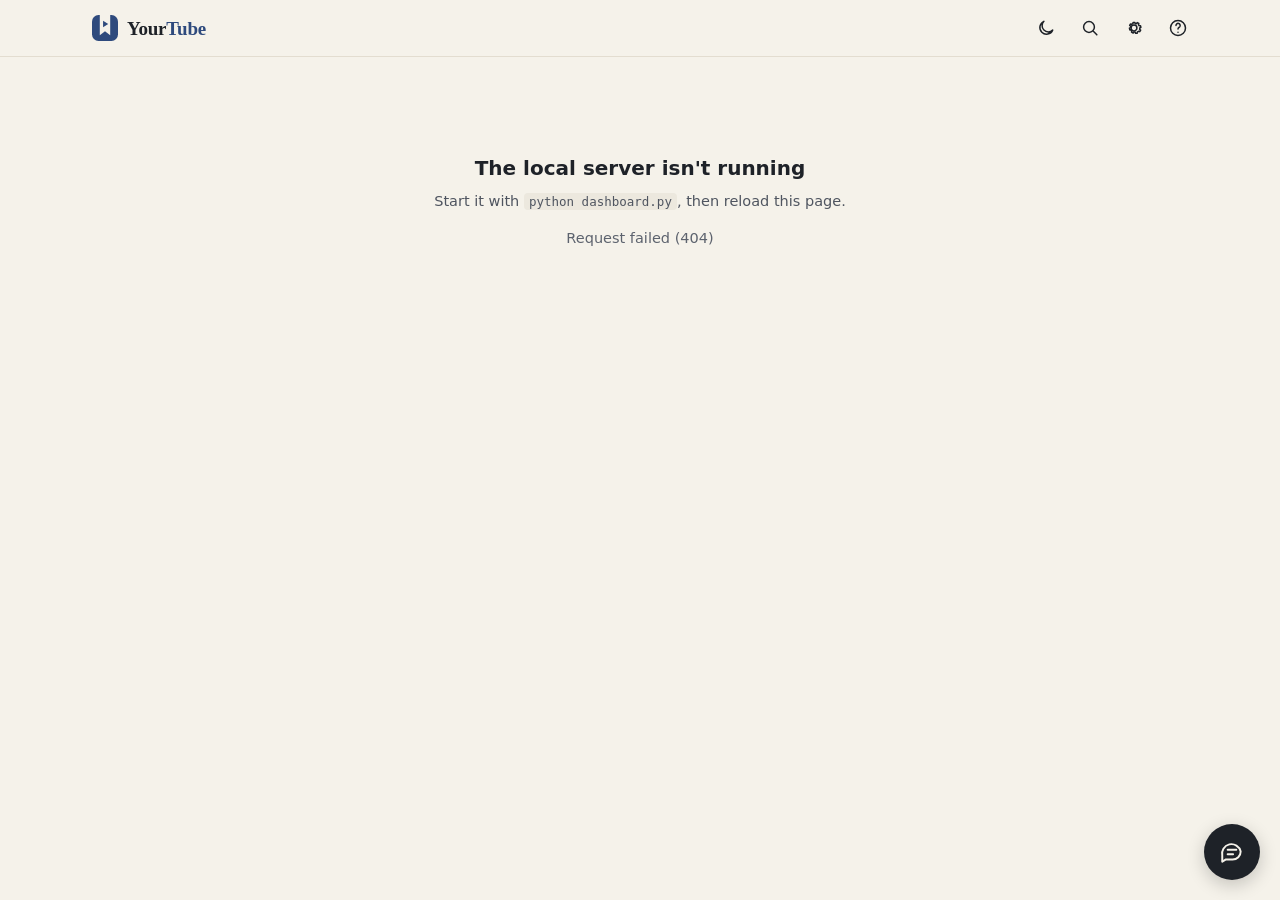
==== commit 2d096999: "brand-and-tools: T10 a background task finishing no longer loses a note being typed or unsaved categ" ====
--- a/web/index.html
+++ b/web/index.html
@@ -76,6 +76,7 @@
     border-bottom: 2px solid transparent; margin-bottom: -1px; white-space: nowrap;
   }
   .tabs a:hover { color: var(--ink); }
+  .tabs::after { content: ""; flex: 0 0 12px; }   /* the last tab clears the phone fade */
   .tabs a.on { color: var(--ink); border-bottom-color: var(--accent); }
   .bar-right { margin-left: auto; display: flex; align-items: center; gap: 8px; min-width: 0; }
   #jobs { min-width: 0; display: flex; }
@@ -140,7 +141,7 @@
   /* ---------- library ---------- */
   .lib { display: grid; grid-template-columns: 220px minmax(0, 1fr); gap: 48px; margin-top: 40px; align-items: start; }
   .rail { position: sticky; top: 80px; max-height: calc(100vh - 96px); overflow-y: auto; overscroll-behavior: contain; scrollbar-width: thin; display: flex; flex-direction: column; gap: 28px; }
-  .rail h4 { margin: 0 0 6px; font-size: 11.5px; font-weight: 600; letter-spacing: .06em; text-transform: uppercase; color: var(--ink-3); }
+  .rail h4 { margin: 0 0 6px; font-size: 12.5px; font-weight: 500; letter-spacing: .02em; color: var(--ink-3); }
   .rail a {
     display: flex; align-items: baseline; gap: 8px; padding: 4px 8px; margin: 0 -8px; border-radius: 5px;
     text-decoration: none; color: var(--ink-2);
@@ -209,6 +210,11 @@
   .empty { padding: 56px 0; text-align: center; color: var(--ink-2); }
   .empty h2 { font-weight: 600; font-size: 20px; color: var(--ink); margin: 0 0 6px; }
   .empty .btn { margin-top: 18px; }
+  .home-card { padding: 20px 22px; border: 1px solid var(--line); border-radius: 12px; background: var(--raised); }
+  .home-card + .home-card { margin-top: 16px; }
+  .knowledge-page { max-width: 68ch; margin: 28px auto 0; font: 16px/1.65 var(--serif); }
+  .knowledge-page .h { font-family: var(--serif); font-size: 19px !important; }
+  .knowledge-page ul { font: inherit; }
 
   /* ---------- tables ---------- */
   .tbl { width: 100%; border-collapse: collapse; font-variant-numeric: tabular-nums; margin-top: 16px; }
@@ -410,7 +416,7 @@
   .ask-fab svg { width: 26px; height: 26px; fill: none; stroke: currentColor; stroke-width: 1.8; stroke-linecap: round; stroke-linejoin: round; }
   .ask-pop { position: fixed; right: 20px; bottom: 88px; z-index: 39; width: 400px; height: 600px; max-height: calc(100vh - 110px); display: flex; flex-direction: column; overflow: hidden; background: var(--raised); border: 1px solid var(--line-strong); border-radius: 12px; box-shadow: 0 10px 36px #0003; }
   .ask-pop-head { display: flex; align-items: center; gap: 6px; min-height: 52px; padding: 8px 10px; border-bottom: 1px solid var(--line); }
-  .ask-pop-head strong { font-size: 14px; white-space: nowrap; }
+  .ask-pop-head strong { font: 600 17px/1.2 var(--serif); white-space: nowrap; }
   .ask-pop-scope { min-width: 0; flex: 1; overflow: hidden; text-overflow: ellipsis; white-space: nowrap; color: var(--ink-3); font-size: 11.5px; }
   .ask-pop-head .btn { height: 30px; padding: 0 8px; font-size: 12px; }
   .ask-pop-body { min-height: 0; flex: 1; overflow: auto; padding: 0 16px 16px; }
@@ -471,7 +477,7 @@
   .drawer-body { padding: 20px 24px 40px; display: flex; flex-direction: column; gap: 22px; }
   .embed { position: relative; aspect-ratio: 16 / 9; background: #000; border-radius: 6px; overflow: hidden; }
   .embed iframe { position: absolute; inset: 0; width: 100%; height: 100%; border: 0; }
-  .drawer h3 { font-weight: 600; font-size: 19px; line-height: 1.25; margin: 0; }
+  .drawer h3 { font: 600 24px/1.2 var(--serif); letter-spacing: -.01em; margin: 0; overflow-wrap: anywhere; }
   .drawer .by { color: var(--ink-2); margin-top: 6px; font-size: 13.5px; }
   .speeds { display: flex; gap: 18px; font-size: 13px; color: var(--ink-3); flex-wrap: wrap; font-variant-numeric: tabular-nums; }
   .speeds b { color: var(--ink); font-weight: 500; }
@@ -530,13 +536,17 @@
   @media (max-width: 640px) {
     .bar-in { padding: 0 16px; gap: 8px; }
     .logo span { display: none; }
-    .tabs { flex: 1 1 auto; gap: 16px; overflow-x: auto; scrollbar-width: none; mask-image: linear-gradient(to right, #000 calc(100% - 18px), transparent); }
+    .bar-in { flex-wrap: wrap; height: auto; padding-top: 8px; row-gap: 0; }   /* phone: the menu gets its own row */
+    .tabs { order: 3; flex: 0 0 100%; height: 40px; gap: 18px; overflow-x: auto; scrollbar-width: none; mask-image: linear-gradient(to right, #000 calc(100% - 18px), transparent); }
     .bar-right { gap: 2px; }
-    #libpick select { max-width: 104px; }
+    .home-card { padding: 0; border: 0; background: none; }   /* phone: rows need the full width */
     .page { padding: 28px 16px 72px; }
     .display { font-size: 30px; }
     .display em { display: block; margin: 4px 0 0; font-size: 18px; }
-    .row { grid-template-columns: 26px 72px minmax(0, 1fr) auto; gap: 10px; }
+    .row { grid-template-columns: 26px 72px minmax(0, 1fr); gap: 4px 10px; }
+    .row-title { white-space: normal; display: -webkit-box; -webkit-line-clamp: 2; -webkit-box-orient: vertical; }
+    .row-time { grid-column: 3; text-align: left; font-size: 12.5px; }
+    .row-time small { display: inline; margin-left: 6px; }
     .row .pick { display: none; }
   }
 </style>
@@ -550,6 +560,7 @@
     <nav class="tabs" id="tabs"></nav>
     <div class="bar-right">
       <span id="jobs"></span>
+      <button class="btn icon-btn bar-icon" id="theme-btn" data-act="theme-toggle"></button>
       <a class="btn icon-btn bar-icon" id="gsearch-btn" href="#/search" aria-label="Search (/)" title="Search  /"><svg viewBox="0 0 24 24" aria-hidden="true"><circle cx="10.8" cy="10.8" r="6.5"></circle><path d="m16 16 4.2 4.2"></path></svg></a>
       <a class="btn icon-btn bar-icon" id="settings-btn" href="#/settings" aria-label="Settings" title="Settings"><svg viewBox="0 0 24 24" aria-hidden="true"><path d="M12 8.5a3.5 3.5 0 1 0 0 7 3.5 3.5 0 0 0 0-7Z"></path><path d="M19 12a7 7 0 0 1-.2 1.6l1.2.9-1.1 1.9-1.4-.5a7.8 7.8 0 0 1-1.4.8l-.2 1.5h-2.2l-.3-1.5a7.8 7.8 0 0 1-1.6 0L11 18l-2-1.1.5-1.4a7.8 7.8 0 0 1-1-1.3L7 14.3l-.5-2.1 1.4-.7a7.8 7.8 0 0 1 .1-1.6l-1.2-.9 1.1-1.9 1.4.5a7.8 7.8 0 0 1 1.4-.8l.2-1.5h2.2l.3 1.5a7.8 7.8 0 0 1 1.6 0l.8-1.3 2 1.1-.5 1.4a7.8 7.8 0 0 1 1 1.3l1.5-.1.5 2.1-1.4.7"></path></svg></a>
       <a class="btn icon-btn bar-icon" id="help-btn" href="#/help" aria-label="Help" title="Help"><svg viewBox="0 0 24 24" aria-hidden="true"><circle cx="12" cy="12" r="9"></circle><path d="M9.6 9a2.5 2.5 0 1 1 4.6 1.3c-.8 1.1-2.2 1.4-2.2 3"></path><path d="M12 17h.01"></path></svg></a>
@@ -570,8 +581,8 @@
 const NEXT = { unwatched: 'in_progress', in_progress: 'completed', completed: 'unwatched', skipped: 'unwatched' };
 const VIEWS = [['todo', 'To watch'], ['in_progress', 'In progress'], ['completed', 'Watched'], ['skipped', 'Skipped'], ['all', 'Everything'], ['suggested', 'AI suggestions'], ['gone', 'Not in a playlist']];
 const OPTIONAL_VIEWS = ['skipped', 'suggested', 'gone'];  // only shown when they have videos
-const TABS = [['home', 'Home'], ['', 'Library'], ['knowledge', 'Knowledge'], ['sources', 'Playlists'], ['categories', 'Categories']];
-const SHORTCUTS = [['/', 'Search'], ['A', 'Ask your library'], ['?', 'Show keyboard shortcuts'], ['G then H', 'Home'], ['G then L', 'Library'], ['G then K', 'Knowledge'], ['G then Y', 'Playlists'], ['G then C', 'Categories'], ['G then S', 'Settings'], ['G then ?', 'Help'], ['Esc', 'Close dialog, Ask panel or video drawer'], ['J / K', 'Next / previous video in drawer']];
+const TABS = [['home', 'Home'], ['', 'Library'], ['knowledge', 'Knowledge'], ['sources', 'Playlists'], ['categories', 'Categories'], ['tools', 'Tools']];
+const SHORTCUTS = [['/', 'Search'], ['A', 'Ask your library'], ['?', 'Show keyboard shortcuts'], ['G then H', 'Home'], ['G then L', 'Library'], ['G then K', 'Knowledge'], ['G then Y', 'Playlists'], ['G then C', 'Categories'], ['G then T', 'Tools'], ['G then S', 'Settings'], ['G then ?', 'Help'], ['Esc', 'Close dialog, Ask panel or video drawer'], ['J / K', 'Next / previous video in drawer']];
 const shortcutTable = () => `<table class="shortcut-table"><thead><tr><th>Key</th><th>Action</th></tr></thead><tbody>${SHORTCUTS.map(([key, action]) => `<tr><td><kbd>${key}</kbd></td><td>${action}</td></tr>`).join('')}</tbody></table>`;
 const BROWSERS = [['auto', 'Detect my browser login'], ['firefox', 'Use my Firefox login'], ['chrome', 'Use my Chrome login'], ['chromium', 'Use my Chromium login'],
   ['brave', 'Use my Brave login'], ['edge', 'Use my Edge login']];
@@ -616,6 +627,7 @@
   logs: null,
   addingCat: false,
   about: { look: '', error: '', suggestion: '', recording: false, seconds: 0 },
+  tools: { links: '', browser: false, items: [], busy: false, ranges: {}, mins: +store.get('ytkb.tools.mins') || 60, days: +store.get('ytkb.tools.days') || 5, speed: +store.get('ytkb.tools.speed') || 1 },
 };
 
 /* ---------------- helpers ---------------- */
@@ -632,6 +644,12 @@
   if (h) return `${h}h ${m}m`;
   if (m) return `${m}m`;
   return sec ? `${s}s` : '0m';
+}
+function studyFinish(studyDays, daysWeek) {
+  if (!studyDays) return 'Done';
+  const d = new Date();
+  d.setDate(d.getDate() + Math.ceil((studyDays / Math.min(7, Math.max(1, daysWeek))) * 7));
+  return d.toLocaleDateString(undefined, { day: 'numeric', month: 'short' });
 }
 // "skipped" means decided not to watch: done for remaining time, like "completed" (mirrors metrics.py)
 const isDone = v => v.status === 'completed' || v.status === 'skipped';
@@ -728,8 +746,9 @@
 /* ---------------- routing & load ---------------- */
 const route = () => (location.hash.replace(/^#\/?/, '').split('?')[0] || '');
 const routeParam = name => new URLSearchParams(location.hash.split('?')[1] || '').get(name);
-async function load() {
+async function load({ keepEdits = false } = {}) {
   if (!location.hash || location.hash === '#') location.replace('#/home');
+  const dirty = keepEdits && unsavedCategoryEdits();
   try {
     S.data = await api(`/api/state?library=${S.lib}`);
     if (S.data.library !== S.lib) { S.lib = S.data.library; store.set('ytkb.lib', S.lib); }   // e.g. a deleted library
@@ -740,6 +759,7 @@
   if (S.view.src && !S.data.playlists.some(p => p.id === S.view.src)) S.view.src = '';
   const ids = new Set(videos().map(v => v.video_id));
   for (const id of [...S.sel]) if (!ids.has(id)) S.sel.delete(id);
+  if (dirty) { updateJob(); renderJobs(); toast('Updated in the background. Your unsaved category edits are kept; save to see the update.'); return; }
   render();
   if (S.data.job.running || S.data.job.queue?.length) pollJob();
 }
@@ -766,7 +786,17 @@
     if (on) $(btn).setAttribute('aria-current', 'page'); else $(btn).removeAttribute('aria-current');
   }
 }
-function applyTheme() { if (S.theme === 'auto') delete document.documentElement.dataset.theme; else document.documentElement.dataset.theme = S.theme; }
+const darkNow = () => S.theme === 'dark' || (S.theme === 'auto' && matchMedia('(prefers-color-scheme: dark)').matches);
+function applyTheme() {
+  if (S.theme === 'auto') delete document.documentElement.dataset.theme; else document.documentElement.dataset.theme = S.theme;
+  const b = $('#theme-btn'), dark = darkNow();
+  if (b) {
+    b.innerHTML = dark ? '<svg viewBox="0 0 24 24" aria-hidden="true"><circle cx="12" cy="12" r="4"/><path d="M12 2v2M12 20v2M4.9 4.9l1.4 1.4M17.7 17.7l1.4 1.4M2 12h2M20 12h2M4.9 19.1l1.4-1.4M17.7 6.3l1.4-1.4"/></svg>'
+      : '<svg viewBox="0 0 24 24" aria-hidden="true"><path d="M20 14.5A8 8 0 1 1 9.5 4a6.5 6.5 0 0 0 10.5 10.5z"/></svg>';
+    b.title = dark ? 'Switch to light mode' : 'Switch to dark mode'; b.setAttribute('aria-label', b.title);
+  }
+}
+matchMedia('(prefers-color-scheme: dark)').addEventListener('change', applyTheme);
 function renderView() {
   const r = route(), v = $('#view');
   if (r === 'plan') { location.replace('#/home'); return; }
@@ -778,6 +808,7 @@
     if (!S.knowledge.list && !S.knowledge.loadingList) loadKnowledgeList();
   }
   else if (r === 'sources') { v.innerHTML = viewSources(); updateJob(); }
+  else if (r === 'tools') { v.innerHTML = viewTools(); }
   else if (r === 'categories') { v.innerHTML = viewCategories(); updateJob(); }
   else if (r === 'settings' || r.startsWith('settings/')) {
     const section = r.split('/')[1] || 'general';
@@ -816,7 +847,7 @@
   }
   else { v.innerHTML = videos().length ? viewLibrary() : emptyState(); renderList(); }
 }
-const emptyState = () => `<div class="empty"><h2>Your library is empty</h2>Add a YouTube playlist to get started. YourTube only reads it and never changes it.<br><a class="btn btn-dark" href="#/sources">Add a playlist</a></div>`;
+const emptyState = () => `<div class="empty"><h2>Your library is empty</h2><p>Add a playlist to start building your study library.</p><a class="btn btn-dark" href="#/sources">Add a playlist</a></div>`;
 
 /* ---------------- library ---------------- */
 function statusFilter(v, status, src) {
@@ -990,10 +1021,7 @@
 function viewHome() {
   const p = S.plan, perDay = Math.max(5, p.mins) * 60, days = Math.min(7, Math.max(1, p.days));
   const finish = studyDays => {
-    if (!studyDays) return 'Done';
-    const d = new Date();
-    d.setDate(d.getDate() + Math.ceil((studyDays / days) * 7));
-    return d.toLocaleDateString(undefined, { day: 'numeric', month: 'short' });
+    return studyFinish(studyDays, days);
   };
   const all = stats(videos()), allDays = Math.ceil(all.rem / S.speed / perDay);
   const session = buildSession(), used = session.picked.reduce((a, v) => a + v.duration_seconds / S.speed, 0);
@@ -1018,7 +1046,7 @@
     </div>
   </section>
 
-  <section class="section">
+  <section class="section home-card">
     <h2 class="h">Today's session</h2>
     <div class="form-row" style="margin-top:12px">
       <label class="field">Minutes<input type="number" min="5" step="5" value="${S.session.mins}" data-change="s-mins" aria-label="Session minutes"></label>
@@ -1030,17 +1058,17 @@
         : `<p class="note" style="margin-top:12px">${session.pool ? 'No single video fits. Try more minutes or a faster speed.' : 'Nothing left to watch here.'}</p>`}</div>
   </section>
 
-  <section class="section"><h2 class="h">Continue watching</h2>
+  <section class="section home-card"><h2 class="h">Continue watching</h2>
     ${inProgress.length ? `<ul class="rows">${inProgress.map(row).join('')}</ul>` : '<p class="note">Nothing in progress.</p>'}
   </section>
 
-  <section class="section"><h2 class="h">Top picks</h2>
+  <section class="section home-card"><h2 class="h">Top picks</h2>
     ${!rated.length ? `<p class="note">Rate your videos to get picks. <button class="btn-text" data-act="rate-batch">Rate videos</button></p>`
       : picks.length ? `<ul class="rows">${picks.map(row).join('')}</ul><a class="btn-text" href="#/" data-act="home-picks">See all →</a>`
         : '<p class="note">No unwatched Watch picks yet.</p>'}
   </section>
 
-  <section class="section"><h2 class="h">Needs you</h2>
+  <section class="section home-card"><h2 class="h">Needs you</h2>
     ${suggestions || unrated || failedSync || knowledgeStale || videos().some(v => v.category === FALLBACK()) ? `<ul class="rows" style="margin-top:10px">
       ${suggestions ? `<li><a href="#/" data-act="v-status" data-v="suggested">${plural(suggestions, 'AI suggestion')} to review →</a></li>` : ''}
       ${unrated ? `<li><button class="btn-text" data-act="rate-batch">${plural(unrated, 'video')} not rated yet · Rate</button></li>` : ''}
@@ -1050,7 +1078,7 @@
     </ul>` : '<p class="note">Nothing needs your attention.</p>'}
   </section>
 
-  <section class="section"><details ${innerWidth > 760 ? 'open' : ''}><summary class="h" style="cursor:pointer">Time by category</summary>
+  <section class="section home-card"><details ${innerWidth > 760 ? 'open' : ''}><summary class="h" style="cursor:pointer">Time by category</summary>
     <div class="tbl-wrap"><table class="tbl"><thead><tr><th>Category</th><th class="r">Left</th><th class="r">Time at ${sx(S.speed)}</th><th class="r">Study days</th><th class="r">Done by</th></tr></thead>
       <tbody>${rows.map(({ c, st, sd }) => `<tr><td><a href="#/" data-act="v-cat" data-v="${esc(c)}">${esc(c)}</a></td><td class="r">${st.left}</td><td class="r">${fmt(st.rem / S.speed)}</td><td class="r">${sd || '–'}</td><td class="r">${finish(sd)}</td></tr>`).join('')}</tbody>
       <tfoot><tr><td>Everything</td><td class="r">${all.left}</td><td class="r">${fmt(all.rem / S.speed)}</td><td class="r">${allDays}</td><td class="r">${finish(allDays)}</td></tr></tfoot></table></div>
@@ -1129,6 +1157,7 @@
   <section>
     <div class="eyebrow">Playlists</div>
     <h1 class="display">${plural(pls.length, 'playlist')}<em>${plural(videos().length, 'video')} in your library</em></h1>
+    <p class="lede">Add playlists to your library and keep them in sync with YouTube.</p>
     <div class="policy">
       <div><b>Read-only ${tip('YourTube never adds, removes or reorders videos on YouTube.')}</b></div>
       <div><b>Multiple playlists ${tip('A video saved in two playlists appears once in your library and keeps one status.')}</b></div>
@@ -1195,6 +1224,59 @@
       <button class="btn btn-sm" data-act="lib-create">Create</button></div>
   </section>`;
 }
+
+function toolsSpeeds(seconds, id = '') {
+  return `<div class="tbl-wrap"><table class="tbl"${id ? ` id="${id}"` : ''}><thead><tr><th>Speed</th>${SPEEDS.map(x => `<th class="r">${sx(x)}</th>`).join('')}</tr></thead><tbody><tr><td>Watch time</td>${SPEEDS.map(x => `<td class="r num">${fmt(seconds / x)}</td>`).join('')}</tr></tbody></table></div>`;
+}
+function toolsCsv(videos) {
+  const cell = value => `"${String(value ?? '').replace(/"/g, '""')}"`;
+  const rows = [['position', 'title', 'channel', 'duration', 'url'], ...videos.map((v, i) => [v.position ?? i + 1, v.title, v.channel, v.duration_seconds, v.url || `https://www.youtube.com/watch?v=${encodeURIComponent(v.video_id)}`])];
+  const blob = new Blob(['\ufeff' + rows.map(row => row.map(cell).join(',')).join('\r\n')], { type: 'text/csv;charset=utf-8' });
+  const a = document.createElement('a'); a.href = URL.createObjectURL(blob); a.download = 'yourtube-videos.csv'; a.click(); setTimeout(() => URL.revokeObjectURL(a.href), 1000);
+}
+function toolVideos(item, index) {
+  const from = Math.max(1, Math.min(item.videos.length || 1, +(S.tools.ranges[index]?.from || 1)));
+  const to = Math.max(from, Math.min(item.videos.length || 1, +(S.tools.ranges[index]?.to || item.videos.length || 1)));
+  return item.videos.slice(from - 1, to);
+}
+function viewTools() {
+  const t = S.tools, items = t.items.filter(item => item.videos), allById = new Map();
+  items.forEach(item => item.videos.forEach(v => { if (!allById.has(v.video_id)) allById.set(v.video_id, v); }));
+  const total = [...allById.values()].reduce((sum, v) => sum + (v.duration_seconds || 0), 0);
+  const errors = t.items.filter(item => item.error);
+  const videosInLibrary = new Set(S.data.videos.map(v => v.video_id));
+  const plannerDays = Math.ceil(total / Math.max(0.25, t.speed) / (Math.max(5, t.mins) * 60));
+  const resultCards = items.map(item => {
+    const index = t.items.indexOf(item), range = t.ranges[index] || {};
+    const rangeFrom = fromValue(range.from, item.videos.length, 1), rangeTo = Math.max(rangeFrom, fromValue(range.to, item.videos.length, item.videos.length));
+    const vids = toolVideos(item, index), seconds = vids.reduce((sum, v) => sum + (v.duration_seconds || 0), 0);
+    const known = vids.filter(v => videosInLibrary.has(v.video_id));
+    const knownTime = known.reduce((sum, v) => sum + (v.duration_seconds || 0), 0);
+    const compare = items.length > 1 && items.every(x => x.kind === 'playlist') ? (() => {
+      const others = new Set(items.filter((_, i) => i !== index).flatMap(x => x.videos.map(v => v.video_id)));
+      const shared = item.videos.filter(v => others.has(v.video_id)), only = item.videos.filter(v => !others.has(v.video_id));
+      return { shared, only };
+    })() : null;
+    return `<section class="section card"><h2 class="h">${esc(item.title || item.id || 'Untitled')}</h2><p class="note">${plural(item.videos.length, 'video')}${item.unavailable ? ` · ${item.unavailable} unavailable` : ''} · ${fmt(item.videos.reduce((sum, v) => sum + (v.duration_seconds || 0), 0))} total</p>
+      <div class="form-row" style="margin-top:12px"><label class="field">From video<input type="number" min="1" max="${item.videos.length}" value="${fromValue(range.from, item.videos.length, 1)}" data-change="tools-range" data-index="${index}" data-bound="from"></label><label class="field">To video<input type="number" min="1" max="${item.videos.length}" value="${fromValue(range.to, item.videos.length, item.videos.length)}" data-change="tools-range" data-index="${index}" data-bound="to"></label></div>
+      <p class="note" id="tools-range-summary-${index}">Range: videos ${vids.length ? `${rangeFrom}–${rangeTo}` : 'none'} · ${fmt(seconds)}</p>${toolsSpeeds(seconds, `tools-speeds-${index}`)}
+      <p class="note" id="tools-library-${index}">${known.length} already in your library (${fmt(knownTime)} total)</p>
+      ${compare ? `<p class="note">Shared with other playlists: ${plural(compare.shared.length, 'video')} (${fmt(compare.shared.reduce((s, v) => s + (v.duration_seconds || 0), 0))}) · only here: ${plural(compare.only.length, 'video')} (${fmt(compare.only.reduce((s, v) => s + (v.duration_seconds || 0), 0))})</p>` : ''}
+      <div class="actions"><button class="btn" data-act="tools-export" data-index="${index}">Export CSV</button>${item.kind === 'playlist' ? `<button class="btn btn-dark" data-act="tools-add" data-index="${index}">Add to library</button>` : ''}${compare ? `<button class="btn" data-act="tools-export-only" data-index="${index}">Export only here</button>` : ''}</div></section>`;
+  }).join('');
+  const sharedIds = new Set();
+  if (items.length > 1 && items.every(x => x.kind === 'playlist')) {
+    const counts = new Map(); items.forEach(x => new Set(x.videos.map(v => v.video_id)).forEach(id => counts.set(id, (counts.get(id) || 0) + 1)));
+    counts.forEach((count, id) => { if (count > 1) sharedIds.add(id); });
+  }
+  return `<section><div class="eyebrow">Tools</div><h1 class="display">Playlist length<em>for any playlist or video</em></h1><p class="lede">Paste playlist or video links to see how long they take, without adding them to your library.</p></section>
+    <section class="section card"><label class="field">Playlist or video links<textarea id="tools-links" rows="4" placeholder="One YouTube link per line">${esc(t.links)}</textarea></label><label class="check" style="margin-top:12px"><input id="tools-browser" type="checkbox" ${t.browser ? 'checked' : ''}> Use my YouTube sign-in for private playlists</label><div class="actions" style="margin-top:14px"><button class="btn btn-dark" data-act="tools-calculate" ${t.busy ? 'disabled' : ''}>${t.busy ? `Reading ${t.links.split(/\r?\n/).filter(x => x.trim()).length} links…` : 'Calculate'}</button></div></section>
+    ${errors.map(x => `<p class="banner warn">${esc(x.link || '')}: ${esc(x.error)}${!t.browser && !x.link?.includes('watch?v=') ? ' If it is a private playlist, tick “Use my YouTube sign-in” and calculate again.' : ''}</p>`).join('')}
+    ${items.length > 1 ? `<section class="section card"><h2 class="h">Combined length</h2><p class="note">${allById.size} unique videos · ${fmt(total)}</p>${toolsSpeeds(total)}</section>` : ''}${resultCards}
+    ${sharedIds.size ? `<p class="note">${plural(sharedIds.size, 'video')} appear in more than one playlist.</p>` : ''}
+    ${items.length ? `<section class="section card"><h2 class="h">Daily planner</h2><div class="form-row" style="margin-top:12px"><label class="field">Minutes a day<input type="number" min="5" step="5" value="${t.mins}" data-change="tools-plan" data-key="mins"></label><label class="field">Days a week<input type="number" min="1" max="7" value="${t.days}" data-change="tools-plan" data-key="days"></label><label class="field">Speed<select data-change="tools-plan" data-key="speed">${SPEEDS.map(x => `<option value="${x}" ${x === t.speed ? 'selected' : ''}>${sx(x)}</option>`).join('')}</select></label></div><p class="note" id="tools-plan-summary">Done in ${plural(plannerDays, 'day')} · by ${esc(studyFinish(plannerDays, t.days))}</p></section>` : ''}`;
+}
+function fromValue(value, count, fallback) { return Math.min(count || 1, Math.max(1, +(value || fallback))); }
 function viewDetailsCard() {
   const vs = videos(), counts = {};
   for (const v of vs) if (v.details) counts[v.details.status] = (counts[v.details.status] || 0) + 1;
@@ -1435,7 +1517,18 @@
   S.flash = { id: t.id, until: Date.now() + 15000 };
   S.stopPending = false;
   if (!t.stopped) toast(t.ok ? text[1] : text[2], !t.ok);
-  const job = S.data.job; await load(); S.data.job = job;
+  // The reload below rebuilds the page; focusout never fires on a removed box, so save a note being typed first
+  const typing = document.activeElement?.id === 'd-notes' ? $('#d-notes').selectionStart : null;
+  saveNotes();
+  const job = S.data.job; await load({ keepEdits: true }); S.data.job = job;
+  if (typing !== null) { const ta = $('#d-notes'); if (ta) { ta.focus(); ta.setSelectionRange(typing, typing); } }
+}
+// Category edits not saved yet, which a background reload would wipe
+function unsavedCategoryEdits() {
+  if (route() !== 'categories') return false;
+  const tax = S.data.taxonomy || {}, words = v => v.split(',').map(w => w.trim()).filter(Boolean).join(',');
+  return !!$('#new-cat-name')?.value.trim() || $$('[data-change="rename"]').some(i => i.value.trim() !== i.dataset.old)
+    || $$('.kw').some(ta => words(ta.value) !== (tax[ta.dataset.name] || []).join(','));
 }
 // After asking the server to start a task: say whether it started or is waiting, then follow the queue
 async function queued(res, what) {
@@ -1472,7 +1565,7 @@
 /* ---------------- categories ---------------- */
 function viewCategories() {
   if (!S.lib) return `<section><div class="eyebrow">Categories</div><h1 class="display">Choose a library<em>each library has its own categories</em></h1>
-    <p class="lede">Pick a library at the top of the page to edit its categories.</p>
+    <p class="lede">Choose a library to edit its categories.</p>
     <div class="chips" style="margin-top:16px">${S.data.libraries.map(l => `<button class="chip" data-act="lib-go" data-lib="${l.id}">${esc(l.name)}</button>`).join('')}</div></section>`;
   const counts = {};
   for (const v of videos()) counts[v.category] = (counts[v.category] || 0) + 1;
@@ -1493,7 +1586,7 @@
       <button class="btn btn-dark btn-sm" data-act="reclassify">Save and re-sort</button>
       <button class="btn btn-sm" data-act="add-cat">Add category</button>
       ${ai.ready_for.categorize ? Object.keys(tax).length
-        ? `<button class="btn btn-sm" data-act="ai-suggest" data-job-btn ${!toSort ? 'disabled' : ''} title="${toSort ? '' : noMatch ? 'The AI found no category for the rest' : 'Every unsorted video already has a suggestion or was set by hand'}">Sort ${toSort} unsorted ${toSort === 1 ? 'video' : 'videos'} with AI</button>`
+        ? `<button class="btn btn-sm" data-act="ai-suggest" data-job-btn ${!toSort ? 'disabled' : ''} title="${toSort ? '' : noMatch ? 'The AI found no category for the rest' : 'Every unsorted video already has a suggestion or was set by hand'}">${toSort ? `Sort ${plural(toSort, 'unsorted video')} with AI` : !fb ? 'Nothing to sort' : noMatch ? 'The AI found no category for the rest' : 'Unsorted videos already have suggestions'}</button>`
         : `<button class="btn btn-sm" data-act="ai-discover" data-job-btn ${!ai.interests ? 'disabled title="Write your interests in About you first"' : ''}>Create categories from my interests</button>`
         : `<a class="btn-text" href="#/settings/routing">Set up AI sorting →</a>`}
       ${pending ? `<a class="btn-text" href="#/" data-act="v-status" data-v="suggested">Review ${plural(pending, 'suggestion')} →</a>` : ''}
@@ -1605,6 +1698,7 @@
   <section>
     <div class="eyebrow">Search</div>
     <h1 class="display">Find it again<em>Search your library</em></h1>
+    <p class="lede">Search titles, transcripts, chapters, summaries and notes across your library.</p>
     <label class="field-label" for="sq">Search ${tip('Search titles, chapters, transcripts, AI summaries and your notes. Use quotes for an exact phrase; words of 3+ letters match inside longer words.')}</label>
     <input type="search" id="sq" class="search-big" value="${esc(sr.q)}" placeholder="e.g. neo4j setup, &quot;plan mode&quot;, lora">
     <div class="chips" style="margin-top:14px">${SEARCH_KINDS.map(([k, l]) =>
@@ -1681,6 +1775,7 @@
   <section>
     <div class="eyebrow">Ask</div>
     <h1 class="display">Ask your library<em>Get answers from your videos</em></h1>
+    <p class="lede">Ask a question and follow cited moments back to your videos.</p>
     ${follow ? `<div class="ask-filters"><button class="btn btn-sm" data-act="ask-new">+ New question</button>
         ${askScope(th[0].filters) ? `<span class="note faint">Within: ${esc(askScope(th[0].filters))}</span>` : ''}</div>` : `${box}
     <div class="ask-filters">
@@ -1859,7 +1954,7 @@
   <section class="section">
     ${list === null ? '<p class="note"><span class="spin" style="display:inline-block"></span> Loading topics…</p>'
       : list.error ? `<p class="note warn-text">Could not load topics: ${esc(list.error)}</p>`
-      : !list.length ? '<p class="note faint">No categories found in this library.</p>'
+      : !list.length ? '<div class="empty"><p>No topics are available for study yet.</p><a class="btn btn-dark" href="#/categories">Review categories</a></div>'
       : `<div class="tbl-wrap"><table class="tbl">
           <thead>
             <tr>
@@ -1954,7 +2049,7 @@
       <div style="margin-bottom:14px"><a href="#/knowledge" class="btn-text" style="padding-left:0">← Back</a></div>
       <div class="eyebrow">Knowledge page</div>
       <h1 class="display">${esc(cat)}</h1>
-      <p class="lede">No knowledge page has been built for this topic yet.</p>
+      <p class="lede">Build a study page from this topic’s video summaries.</p>
       <div class="actions" style="margin-top:16px">
         <button class="btn btn-dark btn-sm" data-act="knowledge-build" data-cat="${esc(cat)}" ${!ai.ready_for.summarize ? 'disabled' : ''}>Build page</button>
       </div>
@@ -1994,13 +2089,13 @@
     <div id="job"></div>
   </section>
 
-  <article class="knowledge-page" style="margin-top:28px">
-    ${p.overview ? `<div class="lede" style="font-size:16px;line-height:1.65;margin-bottom:28px;color:var(--ink)">${esc(p.overview)}</div>` : ''}
+  <article class="knowledge-page">
+    ${p.overview ? `<div style="margin-bottom:28px;color:var(--ink)">${esc(p.overview)}</div>` : ''}
 
     ${(p.sections || []).map(sec => `
       <section style="margin-top:28px">
         <h2 class="h" style="font-size:18px;margin-bottom:12px;padding-top:12px;border-top:1px solid var(--line)">${esc(sec.heading)}</h2>
-        <ul style="list-style:disc;padding-left:22px;margin:0 0 16px;font-size:15px;line-height:1.6">
+        <ul style="list-style:disc;padding-left:22px;margin:0 0 16px;line-height:1.65">
           ${(sec.points || []).map(pt => `
             <li style="margin-bottom:8px">
               <span>${esc(pt.text)}</span> ${(pt.cites || []).map(renderCite).join(' ')}
@@ -2229,7 +2324,17 @@
 }
 const SETTINGS_PAGES = [['general', 'General'], ['about', 'About you'], ['routing', 'AI by task'], ['cloud', 'Cloud AI'], ['local', 'Local AI'], ['sync', 'Sync and details'], ['scoring', 'Scoring']];
 function settingsNav(cur) {
+  const descriptions = {
+    general: 'Choose how the dashboard looks and how watch times are shown.',
+    about: 'Set the learning interests used to rate videos and shape suggestions.',
+    routing: 'Choose which AI handles each task and whether it has a helper.',
+    cloud: 'Set up cloud AI providers for tasks that use online models.',
+    local: 'Check local models and tools available on this computer.',
+    sync: 'Choose what YourTube fetches when playlists are synced.',
+    scoring: 'Adjust how video ratings weigh depth, value, freshness and fit.'
+  };
   return `<div class="eyebrow">Settings</div><h1 class="display">Settings<em>${SETTINGS_PAGES.find(([k]) => k === cur)?.[1] || 'General'}</em></h1>
+    <p class="lede">${descriptions[cur] || descriptions.general}</p>
     <div class="settings-layout"><nav class="settings-side" aria-label="Settings sections">${SETTINGS_PAGES.map(([k, label]) => `<a class="${cur === k ? 'on' : ''}" href="#/settings/${k}"${cur === k ? ' aria-current="page"' : ''}>${label}</a>`).join('')}</nav><div class="settings-content">`;
 }
 function settingsContent(section) {
@@ -2755,6 +2860,26 @@
   const act = el.dataset.act, id = el.dataset.id;
   if (el.tagName === 'A' && el.getAttribute('href') === '#/') e.preventDefault();
   switch (act) {
+    case 'tools-calculate': {
+      const links = S.tools.links.split(/\r?\n/).map(x => x.trim()).filter(Boolean);
+      if (!links.length) { toast('Paste at least one playlist or video link', true); $('#tools-links')?.focus(); break; }
+      S.tools.busy = true; S.tools.items = []; renderView();
+      try { S.tools.items = (await api('/api/tools/length', { links, ...(S.tools.browser ? { browser: 'auto' } : {}) })).items || []; }
+      catch (err) { toast(err.message, true); }
+      finally { S.tools.busy = false; renderView(); }
+      break;
+    }
+    case 'tools-export': {
+      const index = +el.dataset.index, item = S.tools.items[index]; if (item?.videos) toolsCsv(toolVideos(item, index)); break;
+    }
+    case 'tools-export-only': {
+      const index = +el.dataset.index, item = S.tools.items[index];
+      if (item) { const others = new Set(S.tools.items.filter((_, i) => i !== index).flatMap(x => x.videos.map(v => v.video_id))); toolsCsv(item.videos.filter(v => !others.has(v.video_id))); }
+      break;
+    }
+    case 'tools-add': {
+      const item = S.tools.items[+el.dataset.index]; if (item?.url) runIngest(item.url); break;
+    }
     case 'voice-rec': if (S.about.recording) stopAboutRecording(); else startAboutRecording(); break;
     case 'interests-draft': {
       S.about.look = $('#ai-look')?.value || ''; S.about.error = ''; S.about.drafting = true; refresh();
@@ -2895,6 +3020,7 @@
       break;
     case 'job-drop': try { await api('/api/job/cancel', { id: +el.dataset.task }); await refreshJob(); toast('Removed from the queue'); } catch (err) { toast(err.message, true); } break;
     case 'jobs-toggle': S.jobsOpen = !S.jobsOpen; renderJobs(); break;
+    case 'theme-toggle': S.theme = darkNow() ? 'light' : 'dark'; store.set('ytkb.theme', S.theme); applyTheme(); if (route().startsWith('settings')) refresh(); break;
     case 'log-latest': {
       const box = el.closest('#job') || $('#job');
       const log = $('.log', box);
@@ -3297,6 +3423,33 @@
   if (el.id === 'aq') { S.ask.q = el.value; return; }
   if (el.id === 'ahq') { S.ask.hq = el.value; clearTimeout(aT); aT = setTimeout(loadAskHistory, 200); return; }
   if (el.id === 'q') { S.view.q = el.value; clearTimeout(qT); qT = setTimeout(() => { S.limit = 150; renderList(); }, 120); }
+  else if (el.id === 'tools-links') S.tools.links = el.value;
+  else if (el.matches('#tools-browser')) S.tools.browser = el.checked;
+  else if (el.dataset.change === 'tools-range') {
+    const i = +el.dataset.index, range = S.tools.ranges[i] || (S.tools.ranges[i] = {});
+    range[el.dataset.bound] = Math.max(1, +el.value || 1);
+    const item = S.tools.items[i];
+    if (item) {
+      const from = fromValue(range.from, item.videos.length, 1), to = Math.max(from, fromValue(range.to, item.videos.length, item.videos.length));
+      const selected = item.videos.slice(from - 1, to), seconds = selected.reduce((sum, v) => sum + (v.duration_seconds || 0), 0);
+      const summary = $(`#tools-range-summary-${i}`); if (summary) summary.textContent = `Range: videos ${from}–${to} · ${fmt(seconds)}`;
+      const table = $(`#tools-speeds-${i}`); if (table) [...table.querySelectorAll('tbody td')].forEach((td, j) => { if (j) td.textContent = fmt(seconds / SPEEDS[j - 1]); });
+      const known = selected.filter(v => S.data.videos.some(saved => saved.video_id === v.video_id));
+      const knownTime = known.reduce((sum, v) => sum + (v.duration_seconds || 0), 0);
+      const lib = $(`#tools-library-${i}`); if (lib) lib.textContent = `${known.length} already in your library (${fmt(knownTime)} total)`;
+    }
+  }
+  else if (el.dataset.change === 'tools-plan') {
+    const key = el.dataset.key, value = +el.value;
+    S.tools[key] = key === 'days' ? Math.min(7, Math.max(1, value || 5)) : key === 'mins' ? Math.max(5, value || 60) : Math.max(0.25, value || 1);
+    store.set(`ytkb.tools.${key}`, S.tools[key]);
+    if (route() === 'tools') {
+      const unique = new Map(); S.tools.items.filter(item => item.videos).forEach(item => item.videos.forEach(v => { if (!unique.has(v.video_id)) unique.set(v.video_id, v); }));
+      const total = [...unique.values()].reduce((sum, v) => sum + (v.duration_seconds || 0), 0);
+      const days = Math.ceil(total / Math.max(0.25, S.tools.speed) / (Math.max(5, S.tools.mins) * 60));
+      const summary = $('#tools-plan-summary'); if (summary) summary.textContent = `Done in ${plural(days, 'day')} · by ${studyFinish(days, S.tools.days)}`;
+    }
+  }
   else if (el.dataset.input === 'i-url') S.ingest.url = el.value;
   else if (el.dataset.input === 'i-cookies') { S.ingest.cookies = el.value; store.set('ytkb.cookies', el.value); }
   else if (el.dataset.input === 'ai-key') S.ai.key = el.value;
@@ -3316,7 +3469,7 @@
   if (!typing && !e.ctrlKey && !e.metaKey && !e.altKey && !e.shiftKey && e.key.toLowerCase() === 'g') { S.goAt = Date.now(); return; }
   if (!typing && !e.ctrlKey && !e.metaKey && !e.altKey && S.goAt && Date.now() - S.goAt < 1500 && e.key === '?') { S.goAt = 0; e.preventDefault(); location.hash = '#/help'; return; }
   if (!typing && !e.ctrlKey && !e.metaKey && !e.altKey && !e.shiftKey && S.goAt && Date.now() - S.goAt < 1500) {
-    const routes = { h: '#/home', l: '#/', k: '#/knowledge', y: '#/sources', c: '#/categories', s: '#/settings' };
+    const routes = { h: '#/home', l: '#/', k: '#/knowledge', y: '#/sources', c: '#/categories', t: '#/tools', s: '#/settings' };
     const dest = routes[e.key.toLowerCase()]; S.goAt = 0;
     if (dest) { e.preventDefault(); location.hash = dest; return; }
   }
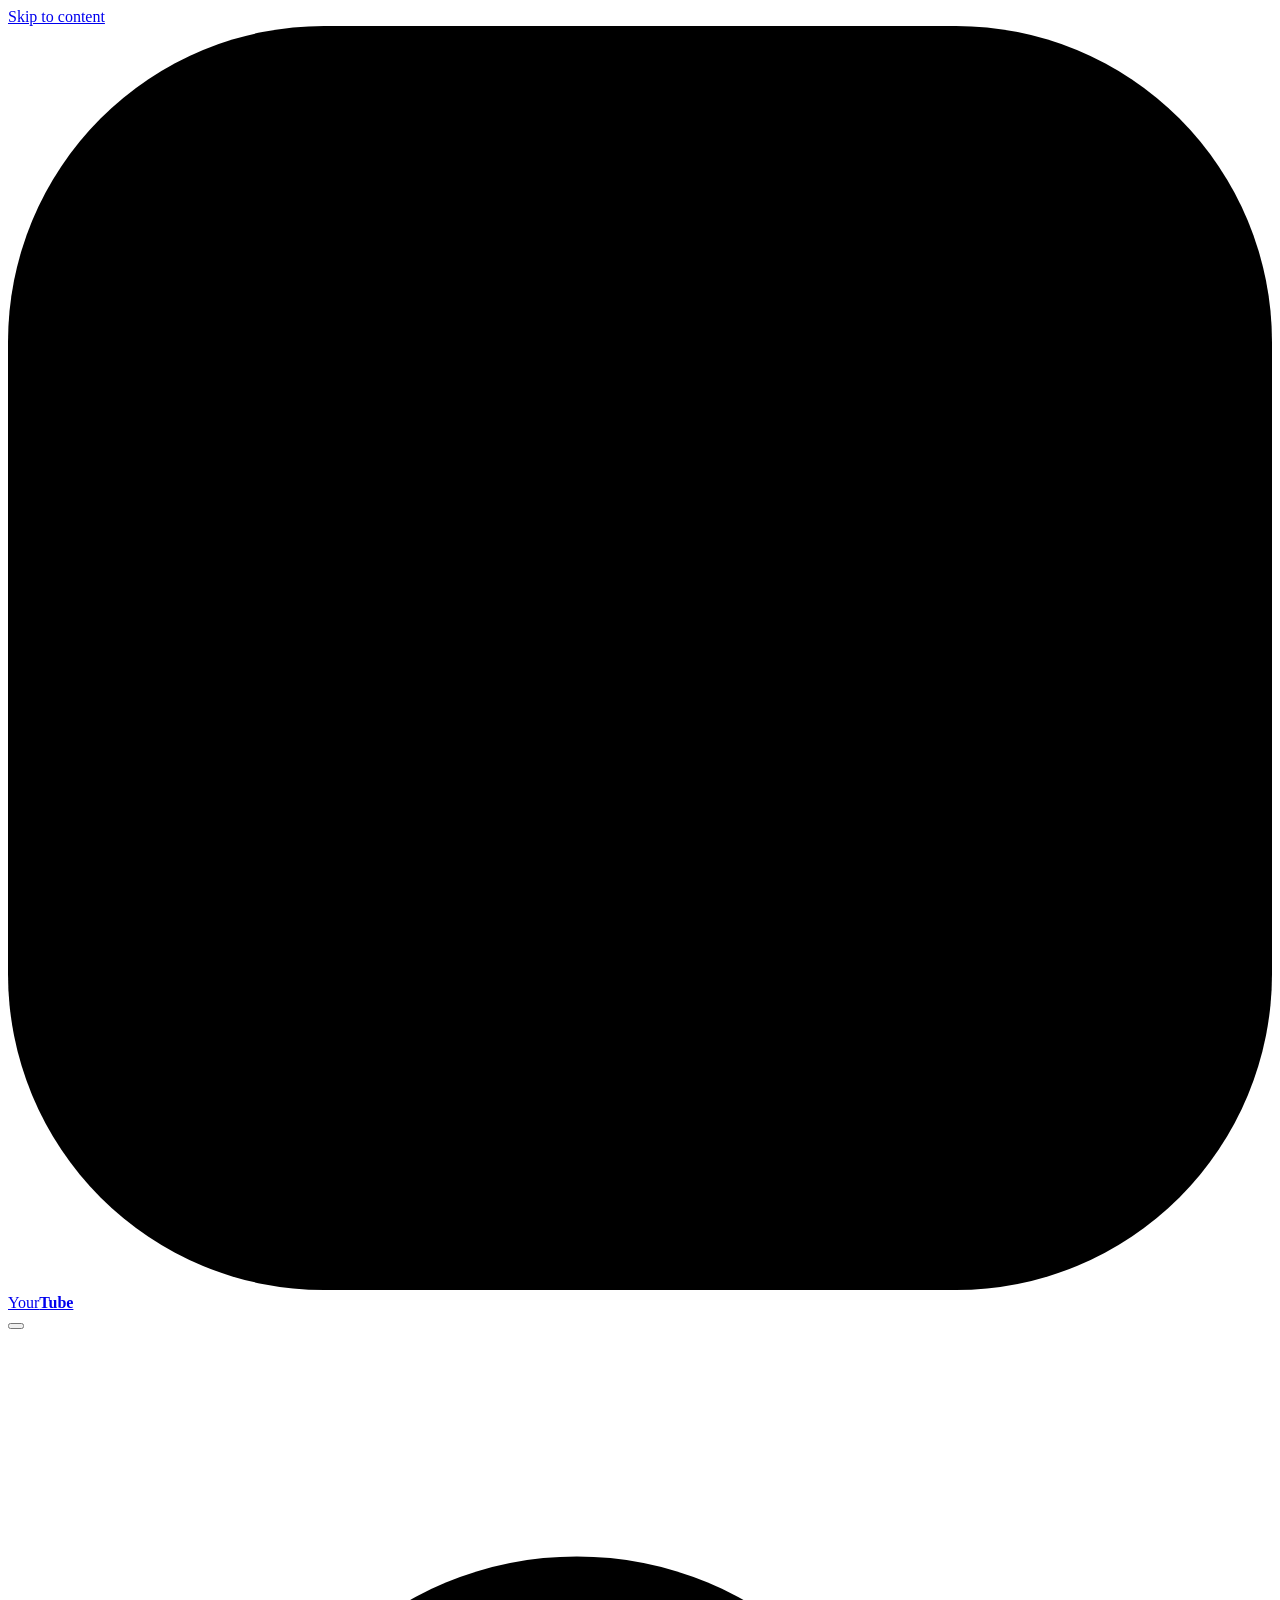
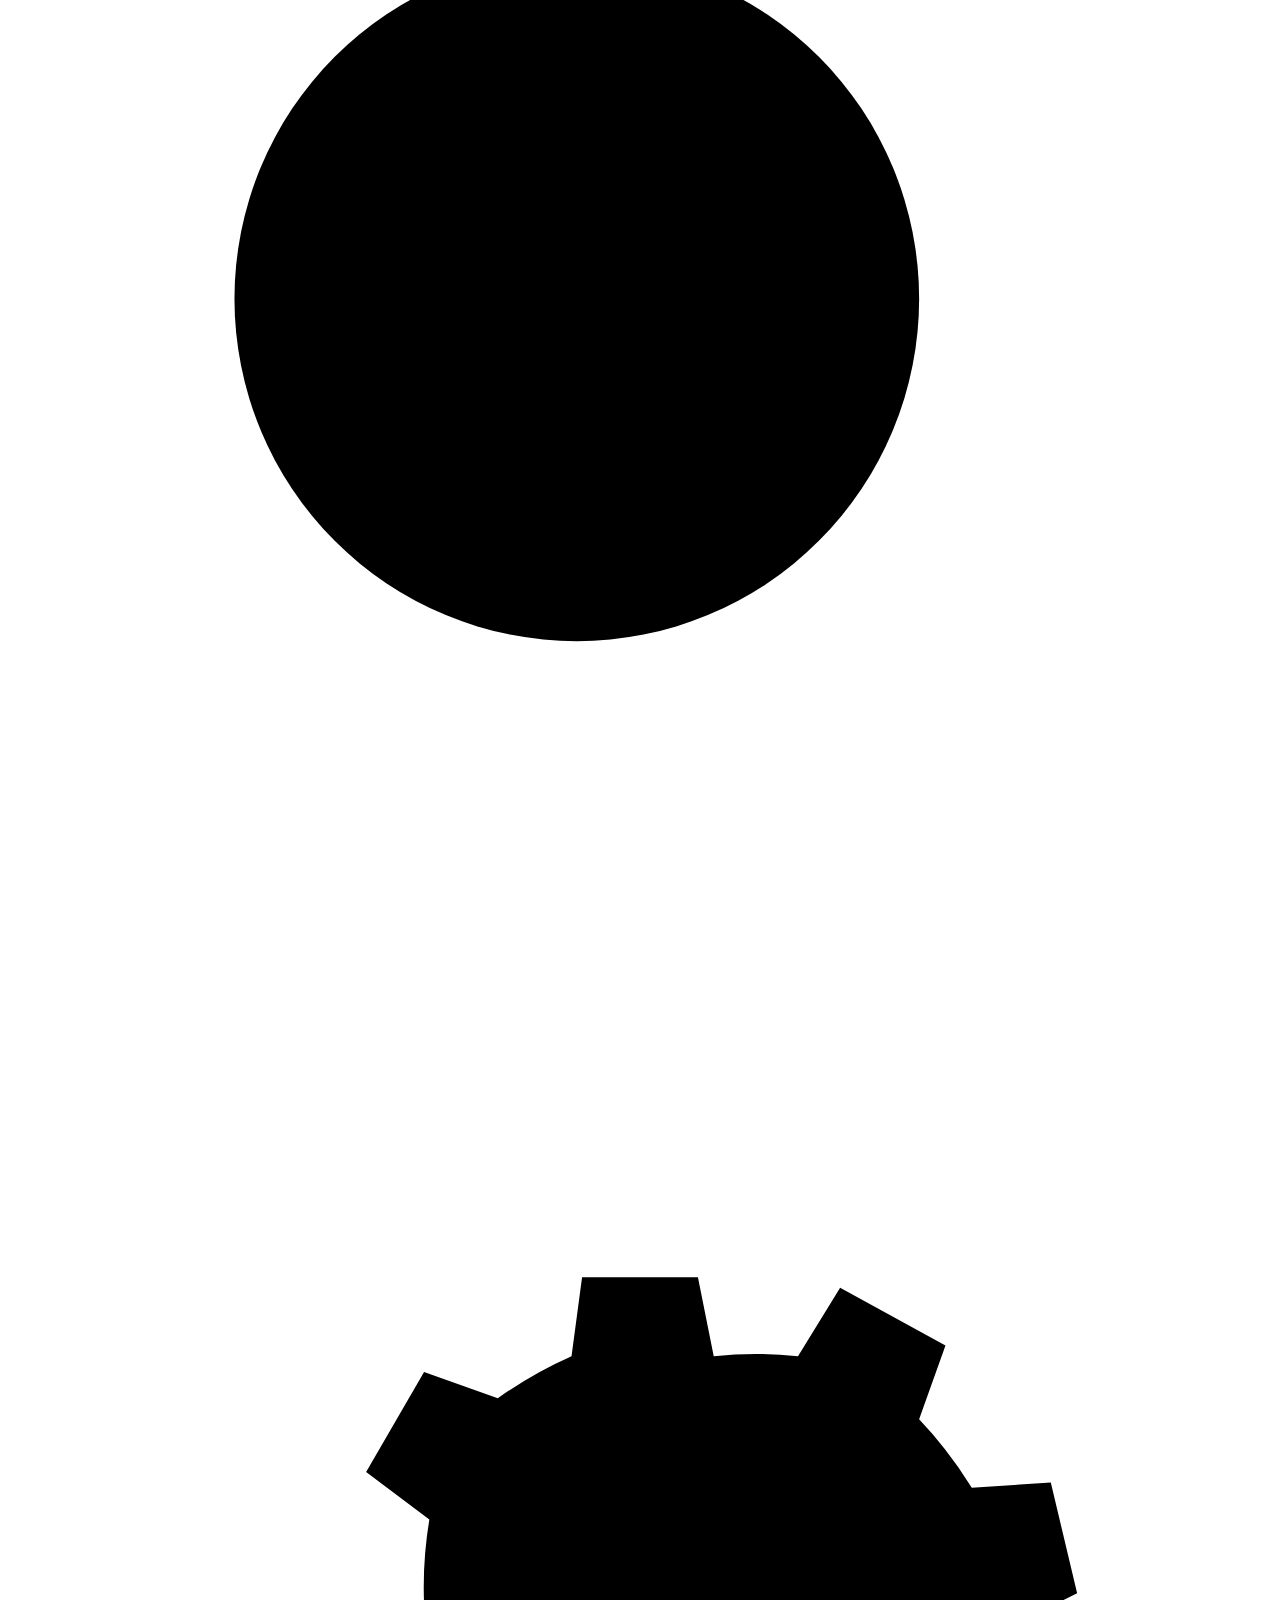
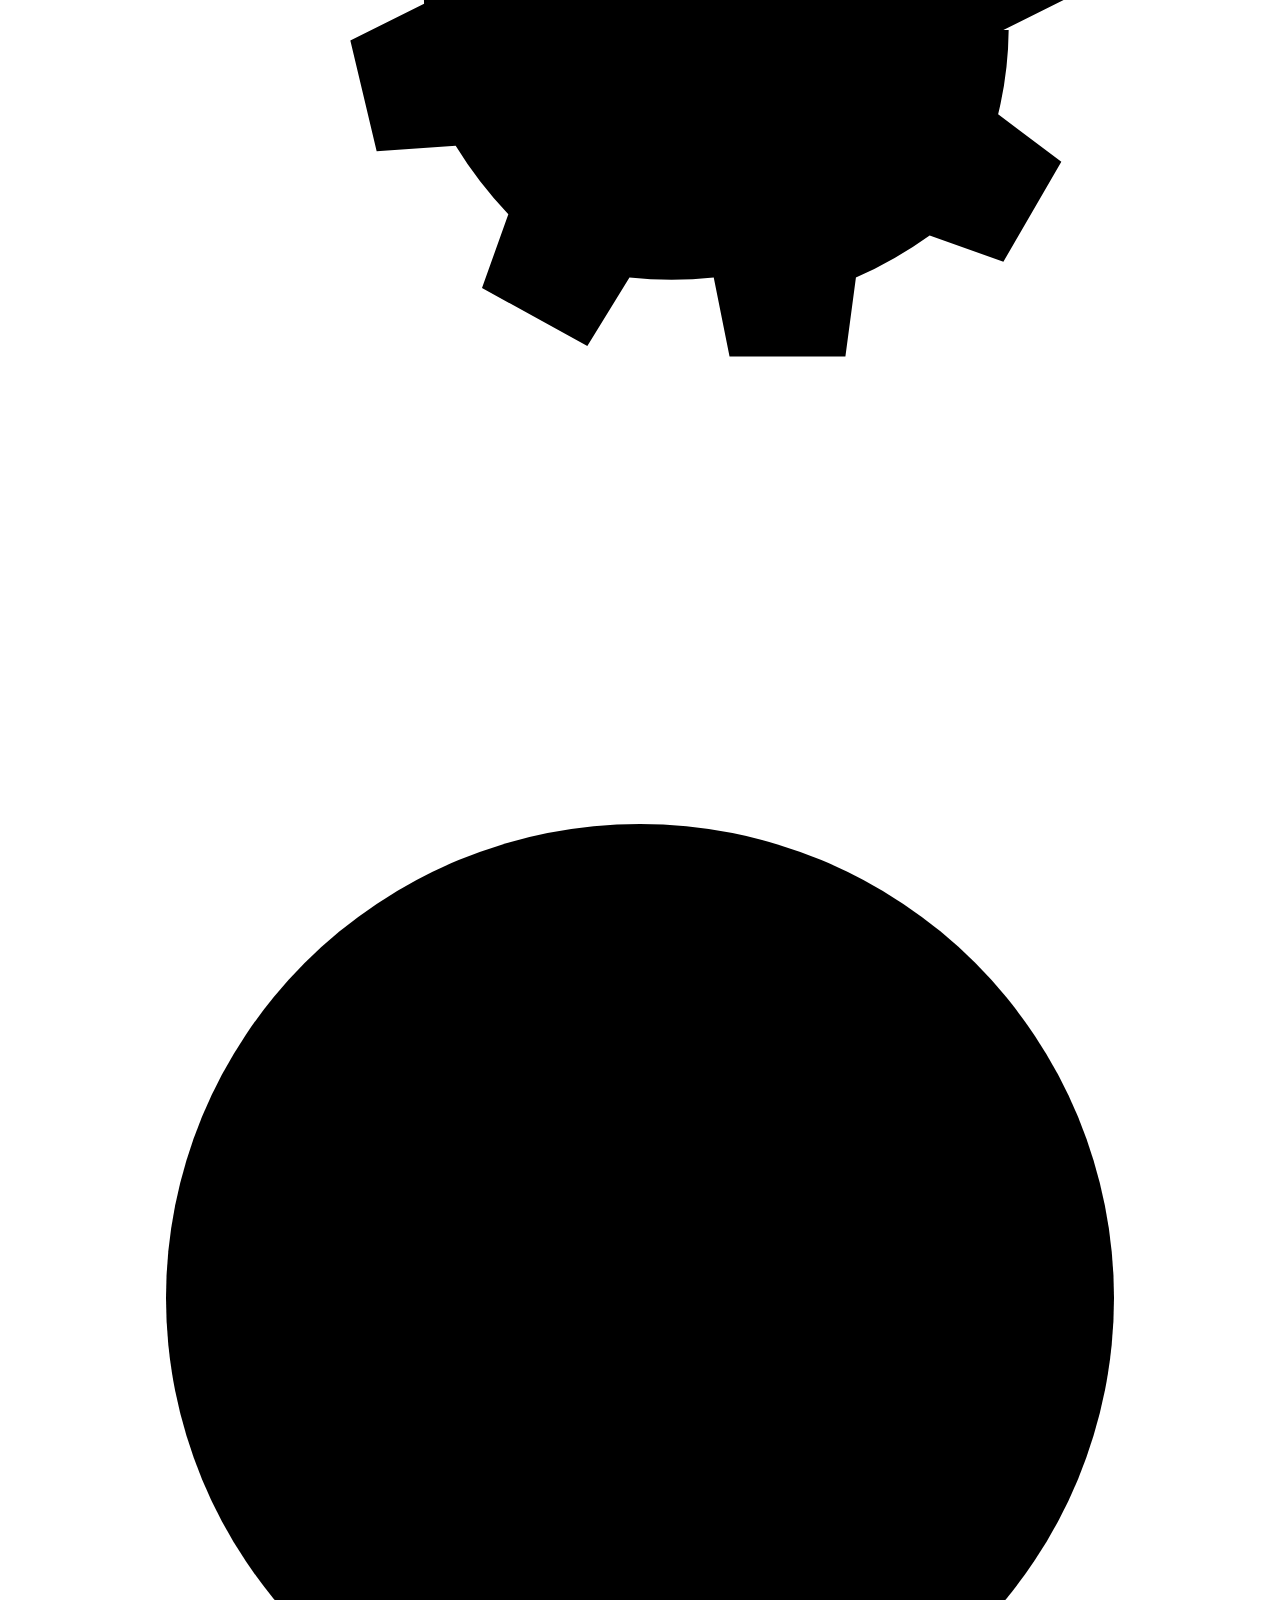
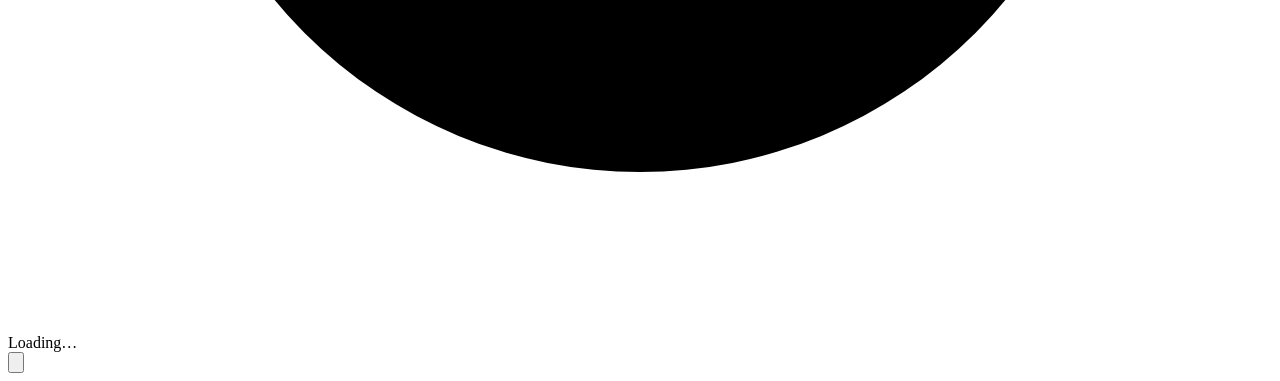
==== commit c1ec5cb9: "files-api-mobile: T2 split web/index.html into web/static/app.css and app.js (moved byte for byte), " ====
--- a/web/index.html
+++ b/web/index.html
@@ -5,551 +5,7 @@
 <meta name="viewport" content="width=device-width, initial-scale=1">
 <title>YourTube</title>
 <link rel="icon" type="image/svg+xml" href="/static/icon.svg">
-<style>
-  /* Bundled (web/static, SIL OFL): the app works offline and asks no other host for fonts */
-  @font-face { font-family: "Inter"; src: url("/static/inter.woff2") format("woff2"); font-weight: 100 900; font-display: swap; }
-  @font-face { font-family: "Source Serif 4"; src: url("/static/source-serif-4.woff2") format("woff2"); font-weight: 200 900; font-display: swap; }
-  :root {
-    --bg: #f5f2ea;
-    --raised: #fffdf8;
-    --sunken: #ece8de;
-    --line: #e3ddd0;
-    --line-strong: #cfc7b6;
-    --ink: #1e2228;
-    --ink-2: #4f5560;
-    --ink-3: #5d636e;
-    --accent: #2e4a7d;
-    --accent-ink: #ffffff;
-    --done: #3f7a54;
-    --watch: #2f7a4b; --watch-bg: #e3f1e7;
-    --skim: #8a5f0a; --skim-bg: #f8edd3;
-    --skip: #6c675f; --skip-bg: #eeebe6;
-    --serif: "Source Serif 4", Georgia, "Times New Roman", serif;
-    --sans: "Inter", ui-sans-serif, system-ui, -apple-system, "Segoe UI", Roboto, "Helvetica Neue", Arial, sans-serif;
-    color-scheme: light;
-  }
-  @media (prefers-color-scheme: dark) {
-    :root:not([data-theme="light"]) {
-      --bg: #14161a; --raised: #1b1e23; --sunken: #22262c; --line: #2a2e35; --line-strong: #3a3f48;
-      --ink: #e8e6e1; --ink-2: #b4b2ac; --ink-3: #9a9892;
-      --accent: #9db4e0; --accent-ink: #10182a; --done: #7fbf93;
-      --watch: #86cf9d; --watch-bg: #1d3325; --skim: #e7bd62; --skim-bg: #392d14; --skip: #a39d94; --skip-bg: #2a2825;
-      color-scheme: dark;
-    }
-  }
-  :root[data-theme="dark"] {
-    --bg: #14161a; --raised: #1b1e23; --sunken: #22262c; --line: #2a2e35; --line-strong: #3a3f48;
-    --ink: #e8e6e1; --ink-2: #b4b2ac; --ink-3: #9a9892;
-    --accent: #9db4e0; --accent-ink: #10182a; --done: #7fbf93;
-    --watch: #86cf9d; --watch-bg: #1d3325; --skim: #e7bd62; --skim-bg: #392d14; --skip: #a39d94; --skip-bg: #2a2825;
-    color-scheme: dark;
-  }
-
-  * { box-sizing: border-box; }
-  html, body { margin: 0; }
-  body {
-    background: var(--bg); color: var(--ink);
-    font: 14.5px/1.55 var(--sans); font-feature-settings: "cv11", "ss01";
-    -webkit-font-smoothing: antialiased;
-  }
-  a { color: inherit; }
-  button { font: inherit; color: inherit; }
-  code { font: 12.5px ui-monospace, Consolas, monospace; background: var(--sunken); padding: 1px 5px; border-radius: 4px; }
-  .num { font-variant-numeric: tabular-nums; }
-  .muted { color: var(--ink-2); }
-  .faint { color: var(--ink-3); }
-  [hidden] { display: none !important; }
-
-  /* ---------- header ---------- */
-  .bar {
-    position: sticky; top: 0; z-index: 30; background: color-mix(in srgb, var(--bg) 92%, transparent);
-    backdrop-filter: blur(10px); border-bottom: 1px solid var(--line);
-  }
-  .bar-in { max-width: 1160px; margin: 0 auto; padding: 0 32px; height: 56px; display: flex; align-items: center; gap: 28px; }
-  .logo { display: inline-flex; align-items: center; gap: 9px; font: 600 19px/1 var(--serif); letter-spacing: -.01em; text-decoration: none; white-space: nowrap; }
-  .logo svg { width: 26px; height: 26px; flex: 0 0 26px; }
-  .logo .mark-bg { fill: var(--accent); } .logo .mark-fg { fill: var(--bg); }
-  .logo b { font-weight: inherit; color: var(--accent); }
-  .tabs { display: flex; gap: 22px; height: 100%; min-width: 0; flex: 0 0 auto; }   /* the task pill shrinks, the menu never does */
-  .tabs a {
-    display: flex; align-items: center; height: 100%; text-decoration: none; color: var(--ink-3); font-weight: 500;
-    border-bottom: 2px solid transparent; margin-bottom: -1px; white-space: nowrap;
-  }
-  .tabs a:hover { color: var(--ink); }
-  .tabs::after { content: ""; flex: 0 0 12px; }   /* the last tab clears the phone fade */
-  .tabs a.on { color: var(--ink); border-bottom-color: var(--accent); }
-  .bar-right { margin-left: auto; display: flex; align-items: center; gap: 8px; min-width: 0; }
-  #jobs { min-width: 0; display: flex; }
-  .bar-icon { width: 36px; height: 36px; flex: 0 0 36px; display: inline-flex; align-items: center; justify-content: center; padding: 0; }
-  .bar-icon svg { display: block; width: 20px; height: 20px; fill: none; stroke: currentColor; stroke-width: 1.8; stroke-linecap: round; stroke-linejoin: round; }
-  .bar-icon.on { color: var(--ink); background: var(--sunken); }
-
-  .rec-dot { display: inline-block; width: 8px; height: 8px; border-radius: 50%; background: #e5484d; margin-right: 6px; vertical-align: 1px; animation: rec-pulse 1s ease-in-out infinite; }
-  @keyframes rec-pulse { 50% { opacity: .25; } }
-  @media (prefers-reduced-motion: reduce) { .rec-dot { animation: none; } }
-  .skip-link { position: fixed; z-index: 100; top: 8px; left: 8px; padding: 8px 12px; background: var(--raised); border: 2px solid var(--accent); border-radius: 6px; transform: translateY(-160%); }
-  .skip-link:focus { transform: translateY(0); }
-  .shortcut-scrim { position: fixed; inset: 0; z-index: 70; display: grid; place-items: center; padding: 20px; background: #0008; }
-  .shortcut-dialog { width: min(520px, 100%); max-height: min(80vh, 640px); overflow: auto; padding: 22px; border: 1px solid var(--line); border-radius: 12px; background: var(--raised); box-shadow: 0 16px 48px #0004; }
-  .shortcut-dialog h2 { margin: 0 0 14px; }
-  .shortcut-table { width: 100%; border-collapse: collapse; }
-  .shortcut-table th, .shortcut-table td { padding: 7px 9px; text-align: left; border-bottom: 1px solid var(--line); }
-
-  /* ---------- controls ---------- */
-  select, input[type="text"], input[type="search"], input[type="number"], input[type="password"], textarea {
-    font: inherit; color: var(--ink); background: var(--raised); border: 1px solid var(--line-strong);
-    border-radius: 8px; height: 34px; padding: 0 10px; min-width: 0;
-  }
-  select, input[type="text"], input[type="number"] { font-size: 13.5px; height: 34px; }
-  select { appearance: none; padding-right: 32px; background-image: url("data:image/svg+xml,%3Csvg xmlns='http://www.w3.org/2000/svg' width='12' height='12' viewBox='0 0 12 12'%3E%3Cpath d='m2 4 4 4 4-4' fill='none' stroke='%23706b64' stroke-width='1.5'/%3E%3C/svg%3E"); background-repeat: no-repeat; background-position: right 10px center; }
-  textarea { height: auto; padding: 8px 10px; width: 100%; resize: vertical; line-height: 1.5; }
-  input:focus, select:focus, textarea:focus { outline: none; border-color: var(--accent); box-shadow: 0 0 0 3px color-mix(in srgb, var(--accent) 25%, transparent); }
-  :focus-visible { outline: 2px solid var(--accent); outline-offset: 2px; }
-  .btn {
-    display: inline-flex; align-items: center; gap: 6px; height: 34px; padding: 0 14px; border-radius: 6px;
-    border: 1px solid var(--line-strong); background: var(--raised); font-weight: 500; font-size: 13.5px;
-    cursor: pointer; white-space: nowrap; text-decoration: none;
-  }
-  .btn:hover { border-color: var(--ink-3); }
-  .btn:disabled { opacity: .5; cursor: default; }
-  .btn-dark { background: var(--accent); border-color: var(--accent); color: var(--accent-ink); }
-  .btn-dark:hover { border-color: var(--accent); opacity: .9; }
-  .btn-text { border: 0; background: none; padding: 0 6px; height: 28px; color: var(--ink-2); cursor: pointer; font-size: 13px; text-decoration: none; display: inline-flex; align-items: center; }
-  .btn-text:hover { color: var(--ink); text-decoration: underline; text-underline-offset: 3px; }
-  .btn-sm { height: 28px; padding: 0 10px; font-size: 12.5px; }
-  .icon-btn { width: 34px; padding: 0; justify-content: center; border-color: transparent; background: none; }
-  .icon-btn:hover { background: var(--sunken); border-color: transparent; }
-  .warn-text { color: var(--accent); }
-
-  /* ---------- page ---------- */
-  .page { max-width: 1160px; margin: 0 auto; padding: 40px 32px 96px; }
-  .eyebrow { font-size: 12.5px; color: var(--ink-3); font-weight: 500; letter-spacing: .02em; }
-  .display { font: 600 34px/1.12 var(--serif); letter-spacing: -.015em; margin: 6px 0 8px; }
-  .display em { font: 400 19px var(--sans); color: var(--ink-3); letter-spacing: 0; margin-left: 10px; }
-  .lede { margin: 0; color: var(--ink-2); font-size: 15px; }
-  .progress { height: 3px; background: var(--line); border-radius: 2px; margin-top: 22px; overflow: hidden; display: flex; }
-  .progress i { display: block; background: var(--done); }
-  .progress i + i { background: color-mix(in srgb, var(--done) 40%, transparent); }
-  h2.h { font-weight: 600; font-size: 17px; margin: 0 0 4px; }
-  .section { margin-top: 48px; }
-  .note { font-size: 13px; color: var(--ink-2); margin: 0; }
-  .tip { position: relative; display: inline-grid; place-items: center; width: 18px; height: 18px; padding: 0; border: 1px solid var(--line-strong); border-radius: 50%; background: var(--raised); color: var(--ink-2); font-size: 11px; font-weight: 600; cursor: help; vertical-align: middle; }
-  .tip::after { content: attr(data-tip); position: absolute; z-index: 40; left: 50%; bottom: calc(100% + 8px); transform: translateX(-50%); width: max-content; max-width: 280px; padding: 8px 10px; border: 1px solid var(--line-strong); border-radius: 7px; background: var(--raised); color: var(--ink); box-shadow: 0 4px 16px #0002; font-size: 12px; font-weight: 400; line-height: 1.45; text-align: left; white-space: normal; opacity: 0; visibility: hidden; pointer-events: none; }
-  .tip:hover::after, .tip:focus-visible::after { opacity: 1; visibility: visible; }
-  .tip-text { position: absolute; width: 1px; height: 1px; padding: 0; margin: -1px; overflow: hidden; clip: rect(0, 0, 0, 0); white-space: nowrap; border: 0; }
-
-  /* ---------- library ---------- */
-  .lib { display: grid; grid-template-columns: 220px minmax(0, 1fr); gap: 48px; margin-top: 40px; align-items: start; }
-  .rail { position: sticky; top: 80px; max-height: calc(100vh - 96px); overflow-y: auto; overscroll-behavior: contain; scrollbar-width: thin; display: flex; flex-direction: column; gap: 28px; }
-  .rail h4 { margin: 0 0 6px; font-size: 12.5px; font-weight: 500; letter-spacing: .02em; color: var(--ink-3); }
-  .rail a {
-    display: flex; align-items: baseline; gap: 8px; padding: 4px 8px; margin: 0 -8px; border-radius: 5px;
-    text-decoration: none; color: var(--ink-2);
-  }
-  .rail a:hover { background: var(--sunken); color: var(--ink); }
-  .rail a.on { background: var(--sunken); color: var(--ink); font-weight: 500; }
-  .rail a .lbl { flex: 1; min-width: 0; line-height: 1.35; padding: 1px 0; overflow-wrap: anywhere; }
-  .rail a .c { font-size: 12.5px; color: var(--ink-3); font-variant-numeric: tabular-nums; }
-  .rail-pick { display: none; }
-
-  .list-head { display: flex; gap: 10px; align-items: center; flex-wrap: wrap; padding-bottom: 14px; border-bottom: 1px solid var(--line); }
-  .list-head input[type="search"] { flex: 1 1 220px; }
-  .list-sum { display: flex; justify-content: space-between; align-items: center; gap: 12px; flex-wrap: wrap; min-height: 52px; padding: 10px 0; font-size: 13px; color: var(--ink-2); border-bottom: 1px solid var(--line); }
-  .play-links { display: flex; gap: 6px; flex-wrap: wrap; }
-  .play-menu { position: relative; }
-  .play-menu summary { list-style: none; }
-  .play-menu summary::-webkit-details-marker { display: none; }
-  .play-menu-links { position: absolute; z-index: 10; right: 0; top: calc(100% + 4px); min-width: 220px; padding: 6px; display: grid; gap: 2px; background: var(--raised); border: 1px solid var(--line-strong); border-radius: 8px; box-shadow: 0 4px 16px #0002; }
-  .play-menu-links a { padding: 7px 9px; border-radius: 5px; text-decoration: none; font-size: 12.5px; }
-  .play-menu-links a:hover { background: var(--sunken); }
-  .selbar {
-    position: sticky; top: 64px; z-index: 5; display: flex; align-items: center; gap: 2px; flex-wrap: wrap; min-height: 52px;
-    background: var(--ink); color: var(--bg); padding: 6px 8px 6px 14px; border-radius: 8px; margin: 8px 0;
-  }
-  .selbar .btn-text { color: color-mix(in srgb, var(--bg) 72%, transparent); }
-  .selbar .btn-text:hover { color: var(--bg); }
-  .selbar select { margin: 0 4px; }
-  .selbar select option { color: var(--ink); background: var(--raised); }
-  .selbar strong { margin-right: 10px; font-weight: 600; }
-  .selbar .grow { flex: 1; }
-
-  .rows { list-style: none; margin: 0; padding: 0; }
-  .row { display: grid; grid-template-columns: 18px 26px 96px minmax(0, 1fr) auto; gap: 12px; align-items: center; padding: 10px 4px; border-bottom: 1px solid var(--line); }
-  .thumb-btn { all: unset; cursor: pointer; display: block; line-height: 0; }
-  .thumb { width: 100%; aspect-ratio: 16 / 9; object-fit: cover; border-radius: 5px; background: var(--sunken); display: block; }
-  .vb { display: inline-flex; align-items: center; gap: 5px; height: 20px; padding: 0 7px; border-radius: 10px; font-size: 11.5px; font-weight: 600; letter-spacing: .02em; white-space: nowrap; vertical-align: 1px; }
-  .vb-watch { color: var(--watch); background: var(--watch-bg); }
-  .vb-skim { color: var(--skim); background: var(--skim-bg); }
-  .vb-skip { color: var(--skip); background: var(--skip-bg); }
-  .vb-none { color: var(--ink-3); border: 1px dashed var(--line-strong); }
-  .vb b { font-variant-numeric: tabular-nums; font-weight: 700; }
-  .row .pick { opacity: 0; margin: 0; cursor: pointer; accent-color: var(--ink); }
-  .row:hover .pick, .row .pick:checked, .selecting .row .pick { opacity: 1; }
-  .row-main { all: unset; cursor: pointer; min-width: 0; display: block; width: 100%; overflow: hidden; }
-  .row-title { display: block; font-weight: 500; overflow: hidden; text-overflow: ellipsis; white-space: nowrap; }
-  .row-main:hover .row-title { text-decoration: underline; text-underline-offset: 3px; text-decoration-color: var(--ink-3); }
-  .row-meta { display: flex; align-items: center; gap: 5px; min-width: 0; font-size: 12.5px; color: var(--ink-2); overflow: hidden; white-space: nowrap; margin-top: 1px; }
-  .cat-chip { display: inline-block; flex: 0 1 auto; max-width: 220px; overflow: hidden; text-overflow: ellipsis; white-space: nowrap; font-size: 12px; line-height: 18px; padding: 0 6px; border-radius: 5px; color: var(--ink-2); background: var(--sunken); }
-  .tri-meta .cat-chip { color: var(--ink-2); }
-  .row-meta .gone { color: var(--accent); }
-  .row-time { text-align: right; font-variant-numeric: tabular-nums; font-size: 13.5px; white-space: nowrap; }
-  .row-time small { display: block; font-size: 11.5px; color: var(--ink-3); }
-  .row.done .row-title { color: var(--ink-3); font-weight: 400; }
-  .row.is-sel { background: var(--sunken); }
-
-  .st { all: unset; cursor: pointer; width: 26px; height: 26px; display: grid; place-items: center; border-radius: 50%; }
-  .st:hover { background: var(--sunken); }
-  .st:focus-visible { outline: 2px solid var(--accent); }
-  .st svg { width: 18px; height: 18px; }
-  .st-ring { fill: none; stroke: var(--ink-3); stroke-width: 1.5; }
-  .st-half { fill: var(--ink-2); }
-  .st-fill { fill: var(--done); }
-  .st-check { fill: none; stroke: var(--raised); stroke-width: 2; stroke-linecap: round; stroke-linejoin: round; }
-
-  .more { padding: 20px 0; text-align: center; }
-  .empty { padding: 56px 0; text-align: center; color: var(--ink-2); }
-  .empty h2 { font-weight: 600; font-size: 20px; color: var(--ink); margin: 0 0 6px; }
-  .empty .btn { margin-top: 18px; }
-  .home-card { padding: 20px 22px; border: 1px solid var(--line); border-radius: 12px; background: var(--raised); }
-  .home-card + .home-card { margin-top: 16px; }
-  .knowledge-page { max-width: 68ch; margin: 28px auto 0; font: 16px/1.65 var(--serif); }
-  .knowledge-page .h { font-family: var(--serif); font-size: 19px !important; }
-  .knowledge-page ul { font: inherit; }
-
-  /* ---------- tables ---------- */
-  .tbl { width: 100%; border-collapse: collapse; font-variant-numeric: tabular-nums; margin-top: 16px; }
-  .tbl th { text-align: left; font-size: 11.5px; font-weight: 600; letter-spacing: .06em; text-transform: uppercase; color: var(--ink-3); padding: 0 12px 10px 0; border-bottom: 1px solid var(--line-strong); }
-  .tbl td { padding: 12px 12px 12px 0; border-bottom: 1px solid var(--line); vertical-align: top; }
-  .tbl .r { text-align: right; }
-  .tbl tfoot td { font-weight: 600; border-bottom: 0; }
-  .tbl a { text-decoration: none; }
-  .tbl a:hover { text-decoration: underline; text-underline-offset: 3px; }
-  .tbl-wrap { overflow-x: auto; }
-
-  /* ---------- plan ---------- */
-  .meter { height: 3px; background: var(--line); border-radius: 2px; overflow: hidden; margin: 8px 0 4px; }
-  .meter i { display: block; height: 100%; background: var(--accent); }
-  .actions { display: flex; gap: 8px; flex-wrap: wrap; align-items: center; margin-top: 16px; }
-
-  /* ---------- playlists ---------- */
-  .card { background: var(--raised); border: 1px solid var(--line); border-radius: 10px; padding: 24px; }
-  .form-grid { display: grid; grid-template-columns: minmax(0, 1fr) 220px auto; gap: 10px; margin-top: 14px; }
-  .form-row { display: flex; flex-wrap: wrap; gap: 16px; align-items: flex-end; }
-  .form-row .field { display: grid; gap: 5px; margin: 0; font-size: 12.5px; color: var(--ink-2); font-weight: 500; }
-  .field-label { display: block; font-size: 12.5px; color: var(--ink-2); margin-bottom: 5px; font-weight: 500; }
-  .hint { font-size: 12.5px; color: var(--ink-3); margin: 10px 0 0; }
-  .log {
-    background: var(--sunken); border-radius: 6px; padding: 12px 14px; max-height: 300px; overflow: auto; margin: 10px 0 0;
-    font: 12px/1.55 ui-monospace, "Cascadia Code", Consolas, monospace; white-space: pre-wrap; color: var(--ink-2);
-  }
-  .log-wrap { position: relative; margin-top: 10px; }
-  .log-wrap .log { margin: 0; }
-  .log-latest { position: absolute; right: 12px; bottom: 12px; z-index: 2; box-shadow: 0 2px 8px rgba(0, 0, 0, .15); }
-  .status-line { font-size: 13px; color: var(--ink-2); display: inline-flex; align-items: center; gap: 8px; }
-  .spin { width: 12px; height: 12px; border: 1.5px solid var(--line-strong); border-top-color: var(--ink); border-radius: 50%; animation: spin .8s linear infinite; }
-  @keyframes spin { to { transform: rotate(360deg); } }
-  .policy { display: grid; grid-template-columns: repeat(3, minmax(0, 1fr)); gap: 32px; margin-top: 20px; }
-  .policy b { display: block; font-weight: 600; margin-bottom: 4px; }
-  .policy p { margin: 0; font-size: 13.5px; color: var(--ink-2); }
-
-  /* ---------- categories ---------- */
-  .cat-row { display: grid; grid-template-columns: 240px minmax(0, 1fr) 130px; gap: 20px; padding: 18px 0; border-bottom: 1px solid var(--line); align-items: start; }
-  .cat-row input[type="text"] { width: 100%; font-weight: 500; }
-  .cat-row-add { background: var(--sunken); border: 1px solid var(--line); border-radius: 8px; padding: 16px 14px; margin-bottom: 14px; }
-  /* Keyword lists grow with their text instead of clipping it (field-sizing where supported, rows as fallback) */
-  textarea.kw, textarea.p-kw, textarea.cat-add-kw { field-sizing: content; min-height: 5.2em; max-height: 14em; line-height: 1.5; }
-  .cat-row .meta { font-size: 12.5px; color: var(--ink-3); margin-top: 6px; }
-  .cat-row .meta a { color: var(--ink-2); }
-  .cat-row > div:last-child { text-align: right; }
-
-  .cat-row .desc { font-size: 12.5px; color: var(--ink-2); margin-top: 6px; line-height: 1.45; }
-  .keep { display: inline-flex; align-items: center; gap: 6px; font-size: 12.5px; color: var(--ink-2); margin-top: 8px; cursor: pointer; }
-  .keep input { margin: 0; accent-color: var(--accent); }
-  .tag { display: inline-block; font-size: 11px; font-weight: 600; letter-spacing: .04em; text-transform: uppercase; color: var(--ink-3); border: 1px solid var(--line-strong); border-radius: 4px; padding: 0 5px; margin-left: 6px; vertical-align: 1px; }
-  .tag.new { color: var(--accent); border-color: color-mix(in srgb, var(--accent) 45%, transparent); }
-  .cat-opts { display: flex; flex-direction: column; gap: 4px; margin-top: 8px; }
-  .cat-add-actions { display: flex; gap: 8px; justify-content: flex-end; align-items: center; flex-wrap: wrap; padding-top: 22px; }
-  .prop-add { display: flex; align-items: center; gap: 6px; white-space: nowrap; font-size: 13px; font-weight: 500; padding-top: 6px; }
-  .prop-add input { margin: 0 !important; }
-  .prop-changed { display: grid; grid-template-columns: auto minmax(0, 1fr); gap: 12px; padding: 12px 0; border-bottom: 1px solid var(--line); align-items: start; }
-  .kw-chip { display: inline-block; font-size: 12px; padding: 1px 7px; margin: 3px 4px 0 0; border-radius: 9px; background: var(--watch-bg); color: var(--watch); }
-  .prop-row { display: grid; grid-template-columns: auto 240px minmax(0, 1fr); gap: 14px; padding: 16px 0; border-bottom: 1px solid var(--line); align-items: start; }
-  .prop-row input[type="checkbox"] { margin: 10px 0 0; accent-color: var(--ink); }
-  .prop-row.off > :not(:first-child) { opacity: .45; }
-
-  /* ---------- AI ---------- */
-  .row-c { min-width: 0; }
-  .sug { display: flex; align-items: center; gap: 4px; flex-wrap: wrap; font-size: 12.5px; color: var(--ink-2); margin-top: 4px; }
-  .sug b { font-weight: 500; color: var(--accent); }
-  .sug .btn-text { height: 22px; font-size: 12.5px; }
-  .sug-box { border: 1px solid color-mix(in srgb, var(--accent) 35%, var(--line)); border-radius: 8px; padding: 12px 14px; }
-  .ai-grid { display: grid; grid-template-columns: repeat(2, minmax(0, 1fr)); gap: 14px 16px; margin-top: 16px; }
-  .ai-grid .full { grid-column: 1 / -1; }
-  .ai-grid input:not([type="checkbox"]), .ai-grid select { width: 100%; }
-  .check { display: flex; gap: 10px; align-items: flex-start; cursor: pointer; }
-  .check input { margin: 3px 0 0; accent-color: var(--ink); }
-
-  /* ---------- rating and search results ---------- */
-  .chips { display: flex; gap: 6px; flex-wrap: wrap; align-items: center; }
-  .chip { all: unset; cursor: pointer; height: 30px; padding: 0 12px; border-radius: 15px; border: 1px solid var(--line-strong); font-size: 13px; font-weight: 500; color: var(--ink-2); display: inline-flex; align-items: center; gap: 6px; }
-  .chip:hover { border-color: var(--ink-3); color: var(--ink); }
-  .chip.on { background: var(--ink); border-color: var(--ink); color: var(--bg); }
-  .chip .c { font-variant-numeric: tabular-nums; opacity: .7; }
-  .verdict-bar { display: flex; justify-content: space-between; gap: 12px; flex-wrap: wrap; align-items: center; margin-top: 18px; padding-bottom: 14px; border-bottom: 1px solid var(--line); }
-  .tri-head { display: flex; align-items: center; gap: 8px; flex-wrap: wrap; }
-  .tri-title { all: unset; cursor: pointer; font-weight: 600; font-size: 15px; line-height: 1.35; display: block; margin-top: 6px; }
-  .tri-title:hover { text-decoration: underline; text-underline-offset: 3px; text-decoration-color: var(--ink-3); }
-  .tri-meta { font-size: 12.5px; color: var(--ink-3); margin-top: 3px; }
-  .tri-reason { font-size: 13.5px; color: var(--ink-2); margin-top: 8px; line-height: 1.5; }
-  .ranges { display: flex; gap: 6px; flex-wrap: wrap; margin-top: 8px; }
-  .range { all: unset; cursor: pointer; font-size: 12px; font-variant-numeric: tabular-nums; color: var(--skim); background: var(--skim-bg); border-radius: 4px; padding: 2px 7px; }
-  .range:hover { text-decoration: underline; }
-  .score-big { font-size: 30px; line-height: 1; font-variant-numeric: tabular-nums; }
-  .rate-box { border-radius: 8px; padding: 14px 16px; background: var(--sunken); }
-  .score-factors { display: grid; gap: 9px; margin-top: 12px; }
-  .factor > div:first-child { display:flex; justify-content:space-between; font-size:12px; }
-  .factor-track { height:5px; background:var(--line); border-radius:99px; overflow:hidden; margin:4px 0; }
-  .factor-track i { display:block; height:100%; background:var(--accent); }
-  .factor small, .minute-note { display:block; color:var(--ink-2); font-size:12px; }
-  .rate-box .tldr { font-size: 13.5px; line-height: 1.55; margin: 10px 0 0; }
-  .rate-box ul { list-style: none; margin: 10px 0 0; padding: 0; }
-  .banner { display: flex; gap: 12px; align-items: center; justify-content: space-between; flex-wrap: wrap; padding: 12px 16px; border-radius: 8px; background: var(--skim-bg); color: var(--ink); margin-top: 20px; font-size: 13.5px; }
-  .st-skip { fill: none; stroke: var(--ink-3); stroke-width: 1.5; stroke-linecap: round; }
-  .prov { display: grid; grid-template-columns: minmax(0, 1fr) auto; gap: 12px; align-items: center; padding: 12px 0; border-bottom: 1px solid var(--line); }
-  .prov .dot { display: inline-block; width: 8px; height: 8px; border-radius: 50%; background: var(--line-strong); margin-right: 8px; vertical-align: 1px; }
-  .prov .dot.ok { background: var(--watch); }
-  .route { display: grid; grid-template-columns: 200px minmax(0, 1fr); gap: 12px; align-items: center; padding: 8px 0; }
-  .route3 { grid-template-columns: 170px minmax(0, 1.4fr) minmax(0, 1fr); }
-  .route-head { padding-bottom: 0; }
-  .settings-layout { display: grid; grid-template-columns: 200px minmax(0, 1fr); gap: 32px; align-items: start; margin-top: 24px; }
-  .settings-side { position: sticky; top: 20px; display: grid; gap: 4px; }
-  .settings-side a { color: var(--ink-2); text-decoration: none; border-radius: 6px; padding: 9px 11px; font-size: 13.5px; }
-  .settings-side a:hover { background: var(--sunken); color: var(--ink); }
-  .settings-side a.on { background: var(--sunken); color: var(--ink); font-weight: 600; }
-  .settings-content { min-width: 0; }
-  .settings-content > .section:first-child { margin-top: 0; }
-
-  /* ---------- video details ---------- */
-  .det-counts { display: flex; gap: 24px; flex-wrap: wrap; margin-top: 14px; font-size: 13px; color: var(--ink-2); }
-  .det-counts b { display: block; font-weight: 600; font-size: 22px; color: var(--ink); font-variant-numeric: tabular-nums; }
-  .chap, .tline { all: unset; cursor: pointer; display: grid; grid-template-columns: 52px minmax(0, 1fr); gap: 8px; padding: 3px 6px; margin: 0 -6px; border-radius: 4px; font-size: 13px; line-height: 1.45; }
-  .chap:hover, .tline:hover { background: var(--sunken); }
-  .chap time, .tline time { color: var(--accent); font-variant-numeric: tabular-nums; font-size: 12.5px; }
-  .drawer details summary { cursor: pointer; font-size: 12.5px; color: var(--ink-2); font-weight: 500; }
-  .desc-text { white-space: pre-wrap; font-size: 13px; color: var(--ink-2); margin: 8px 0 0; max-height: 260px; overflow: auto; overflow-wrap: anywhere; }
-  .transcript { max-height: 360px; overflow: auto; margin-top: 8px; }
-
-  /* ---------- setup guide ---------- */
-  .dl-grid { display: grid; grid-template-columns: repeat(3, minmax(0, 1fr)); gap: 12px; margin-top: 22px; }
-  .dl { display: block; text-decoration: none; border: 1px solid var(--line-strong); border-radius: 10px; padding: 16px; background: var(--raised); }
-  .dl:hover { border-color: var(--ink-3); }
-  .dl b { display: block; font-weight: 600; }
-  .dl span { display: block; font-size: 12.5px; color: var(--ink-3); margin-top: 4px; }
-  .guide { max-width: 860px; margin-top: 40px; }
-  .guide h1 { display: none; }
-  .guide h2 { font-weight: 600; font-size: 20px; margin: 44px 0 8px; }
-  .guide h3 { font-size: 15px; margin: 26px 0 6px; }
-  .guide p, .guide li { color: var(--ink-2); line-height: 1.65; }
-  .guide hr { border: 0; border-top: 1px solid var(--line); margin: 32px 0; }
-  .guide ul, .guide ol { padding-left: 22px; }
-  .guide code { overflow-wrap: anywhere; }
-  .guide .tbl td, .guide .tbl th { font-size: 13px; }
-  .guide a { color: var(--accent); }
-  .codeblock { position: relative; margin: 12px 0; }
-  .codeblock pre { background: var(--sunken); border-radius: 8px; padding: 14px 80px 14px 16px; overflow-x: auto; margin: 0;
-    font: 12.5px/1.6 ui-monospace, "Cascadia Code", Consolas, monospace; color: var(--ink); }
-  .codeblock .copy { position: absolute; top: 6px; right: 6px; }
-  @media (max-width: 760px) { .dl-grid { grid-template-columns: minmax(0, 1fr); } }
-
-  .asr-box { margin-top: 22px; padding-top: 18px; border-top: 1px solid var(--line); }
-  .strip { display: flex; gap: 8px; overflow-x: auto; padding: 6px 0 4px; scroll-snap-type: x proximity; }
-  .strip button { all: unset; cursor: pointer; flex: 0 0 auto; width: 132px; scroll-snap-align: start; }
-  .strip img { width: 132px; aspect-ratio: 16 / 9; object-fit: cover; border-radius: 5px; border: 1px solid var(--line); display: block; background: var(--sunken); }
-  .strip time { display: block; font-size: 11.5px; color: var(--accent); font-variant-numeric: tabular-nums; margin-top: 3px; }
-  .slide-text { white-space: pre-wrap; font: 12px/1.5 ui-monospace, Consolas, monospace; color: var(--ink-2); margin: 4px 0 0; }
-  .asr-box h3 { font-size: 15px; margin: 0 0 6px; }
-
-  /* ---------- export ---------- */
-  .export { position: relative; }
-  .export summary { list-style: none; }
-  .export summary::-webkit-details-marker { display: none; }
-  .export-pop { position: absolute; right: 0; top: 34px; z-index: 6; min-width: 280px; background: var(--raised); border: 1px solid var(--line-strong);
-    border-radius: 8px; padding: 6px; display: flex; flex-direction: column; align-items: stretch; box-shadow: 0 8px 24px rgba(0, 0, 0, .12); }
-  .export-pop .btn-text { justify-content: flex-start; height: 32px; padding: 0 8px; }
-
-  /* ---------- search ---------- */
-  #gsearch-btn { display: inline-flex; font-size: 18px; text-decoration: none; }
-  .ask { display: grid; grid-template-columns: minmax(0, 1fr) 260px; gap: 32px; align-items: start; margin-top: 8px; }
-  .ask-box { display: flex; gap: 8px; margin-top: 18px; flex-wrap: wrap; }
-  .ask-box > .field-label { flex: 0 0 100%; margin-bottom: -4px; }
-  .ask-box .search-big { margin-top: 0; }
-  .ask-box .btn { height: 46px; padding: 0 20px; font-size: 15px; }
-  .ask-filters { display: flex; gap: 10px; flex-wrap: wrap; align-items: center; margin-top: 12px; }
-  .ask-filters select { max-width: 220px; }
-  .answer { margin-top: 24px; }
-  .answer h2 { font-size: 19px; font-weight: 600; margin: 0 0 12px; line-height: 1.35; }
-  .answer .body { font-size: 15.5px; line-height: 1.65; }
-  .answer .body p { margin: 0 0 12px; }
-  .cite { all: unset; cursor: pointer; display: inline-flex; align-items: center; justify-content: center; min-width: 18px; height: 18px; padding: 0 4px;
-    margin: 0 1px; border-radius: 9px; background: var(--sunken); border: 1px solid var(--line-strong); color: var(--accent); font-size: 11px; font-weight: 700;
-    font-variant-numeric: tabular-nums; vertical-align: 2px; line-height: 1; }
-  .cite:hover, .cite:focus-visible { background: var(--accent); border-color: var(--accent); color: var(--accent-ink); }
-  .cited-row { display: flex; flex-wrap: wrap; gap: 6px; margin: 4px 0 0; }
-  .cited-row .chip { height: 26px; font-size: 12.5px; max-width: 100%; }
-  .cited-row .chip span { overflow: hidden; text-overflow: ellipsis; white-space: nowrap; }
-  .src { all: unset; cursor: pointer; display: grid; grid-template-columns: 26px minmax(0, 1fr); gap: 10px; padding: 9px 8px; margin: 0 -8px; border-radius: 6px; font-size: 13px; line-height: 1.5; color: var(--ink-2); }
-  .src:hover { background: var(--sunken); }
-  .src .n { font-weight: 700; color: var(--accent); font-variant-numeric: tabular-nums; }
-  .src.uncited { opacity: .62; }
-  .src .t { display: block; color: var(--ink); font-weight: 500; overflow: hidden; text-overflow: ellipsis; white-space: nowrap; }
-  .src .t time { color: var(--accent); font-variant-numeric: tabular-nums; margin-left: 6px; font-weight: 500; }
-  .src .x { display: -webkit-box; -webkit-line-clamp: 3; -webkit-box-orient: vertical; overflow: hidden; }
-  .ask-sep { border: 0; border-top: 1px solid var(--line); margin: 26px 0 0; }
-  .srcs summary::-webkit-details-marker { color: var(--ink-3); }
-  .hist h4 { font-size: 12.5px; color: var(--ink-3); font-weight: 500; margin: 0 0 8px; }
-  .hist input { width: 100%; margin-bottom: 8px; }
-  .hist a { display: block; padding: 7px 8px; margin: 0 -8px; border-radius: 6px; color: var(--ink-2); text-decoration: none; font-size: 13px; line-height: 1.4; }
-  .hist a:hover { background: var(--sunken); color: var(--ink); }
-  .hist a.on { background: var(--sunken); color: var(--ink); font-weight: 500; }
-  .hist a small { display: block; color: var(--ink-3); font-size: 11.5px; margin-top: 2px; }
-  .ask-fab { position: fixed; right: 20px; bottom: 20px; z-index: 39; width: 56px; height: 56px; padding: 0; border: 0; border-radius: 50%; display: grid; place-items: center; background: var(--ink); color: var(--bg); box-shadow: 0 5px 18px #0003; cursor: pointer; }
-  .ask-fab svg { width: 26px; height: 26px; fill: none; stroke: currentColor; stroke-width: 1.8; stroke-linecap: round; stroke-linejoin: round; }
-  .ask-pop { position: fixed; right: 20px; bottom: 88px; z-index: 39; width: 400px; height: 600px; max-height: calc(100vh - 110px); display: flex; flex-direction: column; overflow: hidden; background: var(--raised); border: 1px solid var(--line-strong); border-radius: 12px; box-shadow: 0 10px 36px #0003; }
-  .ask-pop-head { display: flex; align-items: center; gap: 6px; min-height: 52px; padding: 8px 10px; border-bottom: 1px solid var(--line); }
-  .ask-pop-head strong { font: 600 17px/1.2 var(--serif); white-space: nowrap; }
-  .ask-pop-scope { min-width: 0; flex: 1; overflow: hidden; text-overflow: ellipsis; white-space: nowrap; color: var(--ink-3); font-size: 11.5px; }
-  .ask-pop-head .btn { height: 30px; padding: 0 8px; font-size: 12px; }
-  .ask-pop-body { min-height: 0; flex: 1; overflow: auto; padding: 0 16px 16px; }
-  .ask-pop-body .answer { margin-top: 18px; }
-  .ask-pop-body .answer h2 { font-size: 15px; }
-  .ask-pop-body .answer .body { font-size: 14px; }
-  .ask-pop-body .srcs { display: none; }
-  .ask-pop-input { display: flex; gap: 8px; padding: 10px; border-top: 1px solid var(--line); }
-  .ask-pop-input input { flex: 1; height: 40px; }
-  .ask-pop-input .btn { height: 40px; }
-  @media (max-width: 640px) { .ask-pop { inset: 0; width: auto; height: auto; max-height: none; border-radius: 0; } }
-  #jobs { position: relative; }
-  #d-summary ul { list-style: none; padding-left: 0; margin: 6px 0 14px; }
-  #d-summary li { margin-bottom: 8px; }
-  .also { display: flex; flex-wrap: wrap; align-items: center; gap: 4px 6px; margin-top: 4px; font-size: 11.5px; color: var(--ink-3); }
-  .also-chip { all: unset; cursor: pointer; max-width: 240px; overflow: hidden; text-overflow: ellipsis; white-space: nowrap; font-size: 11.5px;
-    padding: 1px 7px; border-radius: 9px; background: var(--sunken); border: 1px solid var(--line); color: var(--ink-2); }
-  .also-chip:hover, .also-chip:focus-visible { border-color: var(--accent); color: var(--ink); }
-  .libsel { max-width: 170px; margin-left: 12px; font-weight: 500; }
-  .done-banner { display: flex; gap: 10px; align-items: baseline; flex-wrap: wrap; padding: 10px 14px; border-radius: 8px; font-size: 13.5px; }
-  .done-banner.ok { background: var(--watch-bg); color: var(--watch); }
-  .done-banner.bad { background: var(--skip-bg); color: var(--skip); }
-  .done-banner span { color: var(--ink-2); }
-  .jobpill { all: unset; cursor: pointer; display: inline-flex; align-items: center; gap: 7px; height: 30px; padding: 0 12px; border-radius: 15px;
-    border: 1px solid var(--line-strong); font-size: 12.5px; font-weight: 500; color: var(--ink-2); max-width: 240px; min-width: 0; box-sizing: border-box; }
-  .jobpill .spin { flex: 0 0 auto; }
-  /* the full task label is in the tooltip and the task panel; the bar only has room for its kind */
-  @media (max-width: 1100px) { .jobpill.run .jl, .jobpill .jw { display: none; } }
-  .jobpill .jl { overflow: hidden; text-overflow: ellipsis; white-space: nowrap; min-width: 0; }
-  .jobpill b { font-weight: 600; color: var(--ink-3); white-space: nowrap; }
-  .jobpill.run { border-color: var(--accent); color: var(--ink); }
-  .jobpill.ok { background: var(--watch-bg); border-color: var(--watch); color: var(--watch); }
-  .jobpill.bad { background: var(--skip-bg); border-color: var(--skip); color: var(--skip); }
-  .jobpill:focus-visible { outline: 2px solid var(--accent); outline-offset: 2px; }
-  .jobpanel { position: absolute; right: 0; top: 38px; z-index: 30; width: min(380px, calc(100vw - 32px)); background: var(--raised);
-    border: 1px solid var(--line-strong); border-radius: 10px; padding: 12px 14px; box-shadow: 0 8px 28px rgba(0,0,0,.18); }
-  .jobrow { display: grid; grid-template-columns: 70px minmax(0, 1fr) auto; gap: 8px; align-items: center; font-size: 13px; padding: 5px 0; }
-  .jobrow .jl { overflow: hidden; text-overflow: ellipsis; white-space: nowrap; }
-  .st { font-size: 11px; font-weight: 600; letter-spacing: .02em; text-transform: uppercase; }
-  .st-run, .st-stopping { color: var(--accent); } .st-wait { color: var(--ink-3); } .st-ok { color: var(--watch); } .st-bad, .st-stop { color: var(--skip); }
-  .search-big { width: 100%; height: 46px !important; font-size: 17px !important; padding: 0 14px !important; margin-top: 18px; }
-  .s-row { display: grid; grid-template-columns: 136px minmax(0, 1fr); gap: 16px; padding: 18px 0; border-bottom: 1px solid var(--line); align-items: start; }
-  .hits { list-style: none; margin: 8px 0 0; padding: 0; display: flex; flex-direction: column; gap: 2px; }
-  .hit { all: unset; cursor: pointer; display: grid; grid-template-columns: 96px minmax(0, 1fr); gap: 10px; padding: 5px 8px; margin: 0 -8px; border-radius: 5px; font-size: 13px; line-height: 1.5; color: var(--ink-2); }
-  .hit:hover { background: var(--sunken); }
-  .hit .k { font-size: 12px; color: var(--ink-3); white-space: nowrap; }
-  .hit .k time { color: var(--accent); font-variant-numeric: tabular-nums; margin-left: 4px; }
-  mark { background: color-mix(in srgb, var(--accent) 22%, transparent); color: var(--ink); border-radius: 2px; padding: 0 1px; }
-
-  /* ---------- drawer ---------- */
-  .scrim { position: fixed; inset: 0; z-index: 40; background: rgba(20, 18, 15, .28); }
-  .drawer {
-    position: fixed; top: 0; right: 0; bottom: 0; z-index: 41; width: min(500px, 100vw); overflow-y: auto;
-    background: var(--raised); border-left: 1px solid var(--line); box-shadow: -20px 0 40px rgba(0, 0, 0, .08);
-  }
-  .drawer-top { position: sticky; top: 0; z-index: 1; display: flex; align-items: center; gap: 4px; padding: 10px 14px; background: var(--raised); border-bottom: 1px solid var(--line); }
-  .drawer-top .grow { flex: 1; font-size: 12.5px; color: var(--ink-3); padding-left: 6px; }
-  .drawer-body { padding: 20px 24px 40px; display: flex; flex-direction: column; gap: 22px; }
-  .embed { position: relative; aspect-ratio: 16 / 9; background: #000; border-radius: 6px; overflow: hidden; }
-  .embed iframe { position: absolute; inset: 0; width: 100%; height: 100%; border: 0; }
-  .drawer h3 { font: 600 24px/1.2 var(--serif); letter-spacing: -.01em; margin: 0; overflow-wrap: anywhere; }
-  .drawer .by { color: var(--ink-2); margin-top: 6px; font-size: 13.5px; }
-  .speeds { display: flex; gap: 18px; font-size: 13px; color: var(--ink-3); flex-wrap: wrap; font-variant-numeric: tabular-nums; }
-  .speeds b { color: var(--ink); font-weight: 500; }
-  .speeds .on b { color: var(--accent); }
-  .seg { display: flex; border: 1px solid var(--line-strong); border-radius: 6px; overflow: hidden; }
-  .seg button { flex: 1; border: 0; background: none; height: 34px; cursor: pointer; color: var(--ink-2); font-weight: 500; font-size: 13px; }
-  .seg button + button { border-left: 1px solid var(--line-strong); }
-  .seg button.on { background: var(--ink); color: var(--bg); }
-  .kv-line { font-size: 12.5px; color: var(--ink-3); margin-top: 6px; }
-
-  #toast {
-    position: fixed; left: 50%; bottom: 28px; transform: translate(-50%, 12px); opacity: 0; z-index: 60;
-    background: var(--ink); color: var(--bg); padding: 10px 16px; border-radius: 8px; font-size: 13px;
-    transition: opacity .16s, transform .16s; pointer-events: none; max-width: calc(100vw - 32px);
-  }
-  #toast.show { opacity: 1; transform: translate(-50%, 0); }
-  #toast.bad { background: var(--accent); color: var(--accent-ink); }
-
-  /* ---------- responsive ---------- */
-  @media (max-width: 760px) {
-    .route { grid-template-columns: 112px minmax(0, 1fr); gap: 8px; }
-    .route-head { display: none; }
-    .jobpanel { width: min(360px, calc(100vw - 24px)); }
-    .settings-layout { grid-template-columns: minmax(0, 1fr); gap: 12px; }
-    .settings-side { position: static; display: flex; overflow-x: auto; gap: 6px; padding-bottom: 4px; }
-    .settings-side a { flex: 0 0 auto; border: 1px solid var(--line); }
-    .s-row { grid-template-columns: 96px minmax(0, 1fr); gap: 12px; }
-    .hit { grid-template-columns: minmax(0, 1fr); gap: 0; }
-    .bar-in { padding: 0 16px; gap: 8px; }
-    .logo span { display: none; }
-    .tabs { flex: 1 1 auto; gap: 14px; overflow-x: auto; scrollbar-width: none; mask-image: linear-gradient(to right, #000 calc(100% - 18px), transparent); }
-    .bar-right { flex: 0 0 auto; }   /* here the menu scrolls instead */
-    .tabs a { font-size: 13.5px; }
-  }
-  @media (max-width: 900px) {
-    .lib { grid-template-columns: minmax(0, 1fr); gap: 20px; margin-top: 28px; }
-    .rail { position: static; gap: 12px; }
-    .rail-group.collapsible { display: none; }
-    .rail-group.views { display: flex; gap: 4px; overflow-x: auto; }
-    .rail-group.views h4 { display: none; }
-    .rail-group.views a { margin: 0; white-space: nowrap; border: 1px solid var(--line); }
-    .rail-pick { display: flex; gap: 8px; }
-    .rail-pick select { flex: 1; }
-    .policy { grid-template-columns: 1fr; gap: 16px; }
-    .cat-row { grid-template-columns: minmax(0, 1fr); gap: 10px; }
-    .cat-row > div:last-child { text-align: left; }
-    .cat-add-actions { justify-content: flex-start; padding-top: 4px; }
-    .prop-row { grid-template-columns: 24px minmax(0, 1fr); }
-    .prop-row > :last-child { grid-column: 2; }
-    .ai-grid { grid-template-columns: minmax(0, 1fr); }
-    .route { grid-template-columns: minmax(0, 1fr); gap: 4px; }
-    .ask { grid-template-columns: minmax(0, 1fr); gap: 20px; }
-    .ask-box .btn { padding: 0 14px; }
-    .form-grid { grid-template-columns: minmax(0, 1fr); }
-  }
-  @media (max-width: 640px) {
-    .bar-in { padding: 0 16px; gap: 8px; }
-    .logo span { display: none; }
-    .bar-in { flex-wrap: wrap; height: auto; padding-top: 8px; row-gap: 0; }   /* phone: the menu gets its own row */
-    .tabs { order: 3; flex: 0 0 100%; height: 40px; gap: 18px; overflow-x: auto; scrollbar-width: none; mask-image: linear-gradient(to right, #000 calc(100% - 18px), transparent); }
-    .bar-right { gap: 2px; }
-    .home-card { padding: 0; border: 0; background: none; }   /* phone: rows need the full width */
-    .page { padding: 28px 16px 72px; }
-    .display { font-size: 30px; }
-    .display em { display: block; margin: 4px 0 0; font-size: 18px; }
-    .row { grid-template-columns: 26px 72px minmax(0, 1fr); gap: 4px 10px; }
-    .row-title { white-space: normal; display: -webkit-box; -webkit-line-clamp: 2; -webkit-box-orient: vertical; }
-    .row-time { grid-column: 3; text-align: left; font-size: 12.5px; }
-    .row-time small { display: inline; margin-left: 6px; }
-    .row .pick { display: none; }
-  }
-</style>
+<link rel="stylesheet" href="/static/app.css">
 </head>
 <body>
 <a class="skip-link" href="#view">Skip to content</a>
@@ -574,2935 +30,6 @@
 <div id="shortcut-root"></div>
 <div id="toast" role="status" aria-live="polite"></div>
 
-<script>
-'use strict';
-const SPEEDS = [1, 1.25, 1.5, 1.75, 2];
-const STATUS_LABEL = { unwatched: 'Unwatched', in_progress: 'In progress', completed: 'Watched', skipped: 'Skipped' };
-const NEXT = { unwatched: 'in_progress', in_progress: 'completed', completed: 'unwatched', skipped: 'unwatched' };
-const VIEWS = [['todo', 'To watch'], ['in_progress', 'In progress'], ['completed', 'Watched'], ['skipped', 'Skipped'], ['all', 'Everything'], ['suggested', 'AI suggestions'], ['gone', 'Not in a playlist']];
-const OPTIONAL_VIEWS = ['skipped', 'suggested', 'gone'];  // only shown when they have videos
-const TABS = [['home', 'Home'], ['', 'Library'], ['knowledge', 'Knowledge'], ['sources', 'Playlists'], ['categories', 'Categories'], ['tools', 'Tools']];
-const SHORTCUTS = [['/', 'Search'], ['A', 'Ask your library'], ['?', 'Show keyboard shortcuts'], ['G then H', 'Home'], ['G then L', 'Library'], ['G then K', 'Knowledge'], ['G then Y', 'Playlists'], ['G then C', 'Categories'], ['G then T', 'Tools'], ['G then S', 'Settings'], ['G then ?', 'Help'], ['Esc', 'Close dialog, Ask panel or video drawer'], ['J / K', 'Next / previous video in drawer']];
-const shortcutTable = () => `<table class="shortcut-table"><thead><tr><th>Key</th><th>Action</th></tr></thead><tbody>${SHORTCUTS.map(([key, action]) => `<tr><td><kbd>${key}</kbd></td><td>${action}</td></tr>`).join('')}</tbody></table>`;
-const BROWSERS = [['auto', 'Detect my browser login'], ['firefox', 'Use my Firefox login'], ['chrome', 'Use my Chrome login'], ['chromium', 'Use my Chromium login'],
-  ['brave', 'Use my Brave login'], ['edge', 'Use my Edge login']];
-const JOB_TEXT = {
-  sync: ['Reading playlist. Large playlists take a minute.', 'Playlist synced', 'Sync failed. See the log.'],
-  discover: ['Asking the AI to propose categories…', 'Categories proposed. Review them below.', 'AI run failed. See the log.'],
-  suggest: ['Asking the AI to sort videos…', 'Suggestions ready to review', 'AI run failed. See the log.'],
-  details: ['Fetching video details, one video every few seconds…', 'Video details fetched', 'Details run stopped early. See the log.'],
-  rate: ['Rating videos…', 'Videos rated', 'Rating stopped early. See the log.'],
-  summarize: ['Summarising videos…', 'Video summaries ready', 'Summarising stopped early. See the log.'],
-  knowledge: ['Building the knowledge page…', 'Knowledge page ready', 'Knowledge page build stopped or failed. See the log.'],
-  pull: ['Downloading the model into Ollama…', 'Model downloaded', 'Download stopped. See the log.'],
-  asr: ['Transcribing locally: downloading audio, then speech-to-text…', 'Local transcription finished', 'Transcription stopped or failed. See the log.'],
-  visual: ['Reading slides: downloading video, picking frames, reading them…', 'Slides read', 'Slide reading stopped or failed. See the log.'],
-  embed: ['Updating the meaning index…', 'Meaning index updated', 'Index update stopped or failed. See the log.'],
-  remove: ['Removing the playlist from YourTube…', 'Playlist removed from YourTube', 'Removing the playlist failed. See the log.'],
-};
-const DETAIL_LABEL = { done: 'Transcript', no_captions: 'No captions', music: 'Music, no transcript', unavailable: 'Unavailable', failed: 'Failed, will retry' };
-
-const store = {
-  get(k) { try { return localStorage.getItem(k); } catch (e) { return null; } },
-  set(k, v) { try { localStorage.setItem(k, v); } catch (e) { /* unavailable */ } },
-};
-const S = {
-  data: null,
-  speed: SPEEDS.includes(+store.get('ytkb.speed')) ? +store.get('ytkb.speed') : 2,
-  theme: store.get('ytkb.theme') || 'auto',
-  view: { status: 'todo', cat: '', src: '', q: '', sort: 'order' },
-  sel: new Set(), limit: 150, visible: [],
-  plan: { mins: +store.get('ytkb.plan.mins') || 60, days: +store.get('ytkb.plan.days') || 5 },
-  session: { cat: '', mins: 45, order: 'order' },
-  ingest: { url: '', access: store.get('ytkb.access') || 'auto', cookies: store.get('ytkb.cookies') || '' },
-  ai: { provider: null, key: '', models: {} },
-  statusUndo: [],
-  drawer: null, polling: false, detailCache: {}, summaryCache: {}, local: null, guide: null, asrPlan: null, visPlan: null,
-  busy: {},   // video IDs a running media job was started for: { asr: [...], visual: [...] }
-  stopPending: false,
-  search: { q: '', kind: 'all', res: null, seq: 0, limit: 50, meaning: store.get('ytkb.meaning') === '1' },
-  lib: Number.isInteger(+store.get('ytkb.lib')) && store.get('ytkb.lib') !== null ? +store.get('ytkb.lib') : 1,   // 0 = all libraries
-  ask: { q: '', cat: '', src: '', done: true, video: null, busy: false, thread: [], hist: null, hq: '', open: false, returnFocus: null },
-  knowledge: { list: null, pages: {}, loadingList: false, loadingPage: null },
-  logs: null,
-  addingCat: false,
-  about: { look: '', error: '', suggestion: '', recording: false, seconds: 0 },
-  tools: { links: '', browser: false, items: [], busy: false, ranges: {}, mins: +store.get('ytkb.tools.mins') || 60, days: +store.get('ytkb.tools.days') || 5, speed: +store.get('ytkb.tools.speed') || 1 },
-};
-
-/* ---------------- helpers ---------------- */
-const $ = (s, r = document) => r.querySelector(s);
-const $$ = (s, r = document) => [...r.querySelectorAll(s)];
-const sleep = ms => new Promise(r => setTimeout(r, ms));
-const esc = s => String(s ?? '').replace(/[&<>"']/g, c => ({ '&': '&amp;', '<': '&lt;', '>': '&gt;', '"': '&quot;', "'": '&#39;' }[c]));
-const sx = s => `${s}×`;
-const plural = (n, w) => `${n} ${n === 1 ? w : /[^aeiou]y$/.test(w) ? w.slice(0, -1) + 'ies' : w + 's'}`;
-const tip = text => `<button type="button" class="tip" aria-label="More info" data-tip="${esc(text)}"><span aria-hidden="true">i</span><span class="tip-text">${esc(text)}</span></button>`;
-function fmt(sec) {
-  sec = Math.round(sec || 0);
-  const h = Math.floor(sec / 3600), m = Math.floor((sec % 3600) / 60), s = sec % 60;
-  if (h) return `${h}h ${m}m`;
-  if (m) return `${m}m`;
-  return sec ? `${s}s` : '0m';
-}
-function studyFinish(studyDays, daysWeek) {
-  if (!studyDays) return 'Done';
-  const d = new Date();
-  d.setDate(d.getDate() + Math.ceil((studyDays / Math.min(7, Math.max(1, daysWeek))) * 7));
-  return d.toLocaleDateString(undefined, { day: 'numeric', month: 'short' });
-}
-// "skipped" means decided not to watch: done for remaining time, like "completed" (mirrors metrics.py)
-const isDone = v => v.status === 'completed' || v.status === 'skipped';
-const isCombined = name => name.split(/\s*(?:&|,|\+|\/|\band\b)\s*/i).filter(part => part.trim()).length > 1;   // as ai_classifier._topics
-function stats(list) {
-  let total = 0, rem = 0, done = 0, prog = 0, unknown = 0;
-  for (const v of list) {
-    const d = v.duration_seconds || 0;
-    total += d;
-    if (isDone(v)) done++; else rem += d;
-    if (v.status === 'in_progress') prog++;
-    if (!d) unknown++;
-  }
-  return { n: list.length, total, rem, done, prog, left: list.length - done, unknown };
-}
-async function api(path, body) {
-  if (body && typeof body === 'object' && !Array.isArray(body) && !('library' in body) && S.data) body = { ...body, library: S.lib };
-  const opts = body === undefined ? {} : { method: 'POST', headers: { 'Content-Type': 'application/json', 'X-YTKB': '1' }, body: JSON.stringify(body) };
-  const r = await fetch(path, opts);
-  const j = await r.json().catch(() => ({}));
-  if (!r.ok) throw new Error(j.error || `Request failed (${r.status})`);
-  return j;
-}
-let toastT;
-function toast(msg, bad) {
-  const t = $('#toast');
-  t.textContent = msg;
-  t.className = 'show' + (bad ? ' bad' : '');
-  clearTimeout(toastT);
-  toastT = setTimeout(() => { t.className = bad ? 'bad' : ''; }, 2600);
-}
-// The current library's videos (a video saved in playlists of two libraries is in both); S.lib 0 = all libraries
-const videos = () => S.lib ? S.data.videos.filter(v => v.libraries.includes(S.lib)) : S.data.videos;
-const byId = id => S.data.videos.find(v => v.video_id === id);
-const libPlaylists = () => S.lib ? S.data.playlists.filter(p => p.library_id === S.lib) : S.data.playlists;
-const libName = id => (S.data.libraries.find(l => l.id === id) || {}).name || '';
-const isSingle = id => /^_single(-\d+)?$/.test(id);
-const FALLBACK = () => S.data.fallback_category;
-const playlistName = id => (S.data.playlists.find(p => p.id === id) || {}).title || id;
-const srcEntry = (v, src) => v.sources.find(s => s.id === src);
-const isGone = (v, src) => src ? !!srcEntry(v, src)?.removed : (!v.in_source && v.sources.length > 0);
-function orderKey(v, src) {
-  if (src) return srcEntry(v, src)?.position ?? 1e9;
-  const order = S.data.playlists.map(p => p.id);
-  const first = v.sources.find(s => !s.removed) || v.sources[0];
-  if (!first) return 1e12;
-  return Math.max(0, order.indexOf(first.id)) * 1e6 + (first.position ?? 0);
-}
-function sortList(list, sort, src) {
-  const by = {
-    order: (a, b) => orderKey(a, src) - orderKey(b, src),
-    score: (a, b) => (b.rating?.score ?? -1) - (a.rating?.score ?? -1) || orderKey(a, src) - orderKey(b, src),
-    shortest: (a, b) => (a.duration_seconds || 1e9) - (b.duration_seconds || 1e9),
-    longest: (a, b) => (b.duration_seconds || 0) - (a.duration_seconds || 0),
-    title: (a, b) => a.title.localeCompare(b.title),
-    channel: (a, b) => (a.channel || '').localeCompare(b.channel || ''),
-  }[sort];
-  return by ? [...list].sort(by) : list;
-}
-function categoryNames() {
-  const names = new Set([...Object.keys(S.data.taxonomy), ...videos().map(v => v.category)]);
-  names.delete('Uncategorized');
-  return [...names].sort((a, b) => (a === FALLBACK()) - (b === FALLBACK()) || a.localeCompare(b));
-}
-function queueUrls(list) {
-  const ids = list.map(v => v.video_id), out = [];
-  for (let i = 0; i < ids.length; i += 50) out.push('https://www.youtube.com/watch_videos?video_ids=' + ids.slice(i, i + 50).map(encodeURIComponent).join(','));
-  return out;
-}
-function playLinks(list, label = 'Play') {
-  const todo = list.filter(v => !isDone(v));
-  const urls = queueUrls(todo);
-  if (!urls.length) return '';
-  return `<details class="play-menu"><summary class="btn btn-dark btn-sm">▶ Play on YouTube</summary><div class="play-menu-links">${urls.map((u, i) =>
-    `<a href="${esc(u)}" target="_blank" rel="noopener">Videos ${i * 50 + 1}–${Math.min((i + 1) * 50, todo.length)} (opens YouTube)</a>`).join('')}</div></details>`;
-}
-const statusIcon = s => s === 'completed'
-  ? '<svg viewBox="0 0 20 20"><circle class="st-fill" cx="10" cy="10" r="8.5"/><path class="st-check" d="M6.5 10.2l2.4 2.4 4.6-5"/></svg>'
-  : s === 'skipped'
-    ? '<svg viewBox="0 0 20 20"><circle class="st-ring" cx="10" cy="10" r="8" stroke-dasharray="2.5 2.4"/><path class="st-skip" d="M7.2 7.2l5.6 5.6"/></svg>'
-  : s === 'in_progress'
-    ? '<svg viewBox="0 0 20 20"><circle class="st-ring" cx="10" cy="10" r="8"/><path class="st-half" d="M10 3.5a6.5 6.5 0 0 1 0 13z"/></svg>'
-    : '<svg viewBox="0 0 20 20"><circle class="st-ring" cx="10" cy="10" r="8"/></svg>';
-
-const VERDICT_LABEL = { watch: 'Watch', skim: 'Skim', skip: 'Skip' };
-const thumb = v => `<img class="thumb" src="https://i.ytimg.com/vi/${encodeURIComponent(v.video_id)}/mqdefault.jpg" alt="" loading="lazy" referrerpolicy="no-referrer" onerror="this.style.visibility='hidden'" onload="if (this.naturalWidth <= 120) this.style.visibility='hidden'">`;  // 120px = YouTube's "no thumbnail" placeholder
-const badge = v => v.rating
-  ? `<span class="vb vb-${v.rating.verdict}"><b>${v.rating.score.toFixed(1)}</b>${VERDICT_LABEL[v.rating.verdict]}</span>`
-  : '<span class="vb vb-none">Not rated</span>';
-const wantsTranscript = v => S.data.transcripts[v.category] !== false;
-const needsDetails = v => wantsTranscript(v) && (!v.details || (v.details.status === 'failed' && v.details.tries < 3));
-const clock = sec => { sec = Math.floor(sec || 0); const h = Math.floor(sec / 3600), m = Math.floor(sec % 3600 / 60), x = String(sec % 60).padStart(2, '0'); return h ? `${h}:${String(m).padStart(2, '0')}:${x}` : `${m}:${x}`; };
-
-/* ---------------- routing & load ---------------- */
-const route = () => (location.hash.replace(/^#\/?/, '').split('?')[0] || '');
-const routeParam = name => new URLSearchParams(location.hash.split('?')[1] || '').get(name);
-async function load({ keepEdits = false } = {}) {
-  if (!location.hash || location.hash === '#') location.replace('#/home');
-  const dirty = keepEdits && unsavedCategoryEdits();
-  try {
-    S.data = await api(`/api/state?library=${S.lib}`);
-    if (S.data.library !== S.lib) { S.lib = S.data.library; store.set('ytkb.lib', S.lib); }   // e.g. a deleted library
-  } catch (e) {
-    $('#view').innerHTML = `<div class="empty"><h2>The local server isn't running</h2>Start it with <code>python dashboard.py</code>, then reload this page.<p class="faint">${esc(e.message)}</p></div>`;
-    return;
-  }
-  if (S.view.src && !S.data.playlists.some(p => p.id === S.view.src)) S.view.src = '';
-  const ids = new Set(videos().map(v => v.video_id));
-  for (const id of [...S.sel]) if (!ids.has(id)) S.sel.delete(id);
-  if (dirty) { updateJob(); renderJobs(); toast('Updated in the background. Your unsaved category edits are kept; save to see the update.'); return; }
-  render();
-  if (S.data.job.running || S.data.job.queue?.length) pollJob();
-}
-function render() { renderBar(); renderView(); renderDrawer(); renderJobs(); renderAskPop(); }
-function renderShortcutHelp() {
-  const root = $('#shortcut-root');
-  if (!S.shortcutsOpen) { root.innerHTML = ''; return; }
-  root.innerHTML = `<div class="shortcut-scrim" data-act="shortcut-dismiss"><section class="shortcut-dialog" role="dialog" aria-modal="true" aria-labelledby="shortcut-title"><h2 id="shortcut-title">Keyboard shortcuts</h2>${shortcutTable()}<div class="actions" style="margin-top:16px"><button class="btn" data-act="shortcut-close">Close</button></div></section></div>`;
-  root.querySelector('[data-act="shortcut-close"]')?.focus();
-}
-function refresh() { const y = scrollY; renderView(); scrollTo(0, y); }
-function renderBar() {
-  const r = route();
-  const tab = r === 'settings' || r.startsWith('settings/') ? 'settings' : r;
-  $('#libpick').innerHTML = S.data.libraries.length > 1 || S.lib !== 1
-    ? `<select data-change="lib" aria-label="Library" class="libsel">${S.data.libraries.map(l => `<option value="${l.id}" ${S.lib === l.id ? 'selected' : ''}>${esc(l.name)}</option>`).join('')}
-        <option value="0" ${S.lib === 0 ? 'selected' : ''}>All libraries</option></select>` : '';
-  $('#tabs').innerHTML = TABS.map(([k, l]) => `<a href="#/${k}" class="${tab === k ? 'on' : ''}"${tab === k ? ' aria-current="page"' : ''}>${l}</a>`).join('');
-  { const on = $('#tabs a.on'), nav = $('#tabs'); if (on && nav.scrollWidth > nav.clientWidth) nav.scrollLeft = on.offsetLeft - nav.offsetLeft - 8; }   // phone: the menu scrolls, keep this page's tab in view
-  $('#gsearch-btn').classList.toggle('on', r === 'search');
-  $('#settings-btn').classList.toggle('on', tab === 'settings');
-  $('#help-btn').classList.toggle('on', r === 'help');
-  for (const [btn, on] of [['#settings-btn', tab === 'settings'], ['#help-btn', r === 'help']]) {
-    if (on) $(btn).setAttribute('aria-current', 'page'); else $(btn).removeAttribute('aria-current');
-  }
-}
-const darkNow = () => S.theme === 'dark' || (S.theme === 'auto' && matchMedia('(prefers-color-scheme: dark)').matches);
-function applyTheme() {
-  if (S.theme === 'auto') delete document.documentElement.dataset.theme; else document.documentElement.dataset.theme = S.theme;
-  const b = $('#theme-btn'), dark = darkNow();
-  if (b) {
-    b.innerHTML = dark ? '<svg viewBox="0 0 24 24" aria-hidden="true"><circle cx="12" cy="12" r="4"/><path d="M12 2v2M12 20v2M4.9 4.9l1.4 1.4M17.7 17.7l1.4 1.4M2 12h2M20 12h2M4.9 19.1l1.4-1.4M17.7 6.3l1.4-1.4"/></svg>'
-      : '<svg viewBox="0 0 24 24" aria-hidden="true"><path d="M20 14.5A8 8 0 1 1 9.5 4a6.5 6.5 0 0 0 10.5 10.5z"/></svg>';
-    b.title = dark ? 'Switch to light mode' : 'Switch to dark mode'; b.setAttribute('aria-label', b.title);
-  }
-}
-matchMedia('(prefers-color-scheme: dark)').addEventListener('change', applyTheme);
-function renderView() {
-  const r = route(), v = $('#view');
-  if (r === 'plan') { location.replace('#/home'); return; }
-  if (r === 'triage') { S.view.sort = 'score'; S.view.status = 'todo'; S.view.verdict = ''; location.replace('#/'); return; }
-  if (r === 'ai') { location.replace('#/settings/cloud'); return; }
-  if (r === 'setup') { location.replace('#/help'); return; }
-  if (r === 'home') {
-    v.innerHTML = videos().length ? viewHome() : emptyState();
-    if (!S.knowledge.list && !S.knowledge.loadingList) loadKnowledgeList();
-  }
-  else if (r === 'sources') { v.innerHTML = viewSources(); updateJob(); }
-  else if (r === 'tools') { v.innerHTML = viewTools(); }
-  else if (r === 'categories') { v.innerHTML = viewCategories(); updateJob(); }
-  else if (r === 'settings' || r.startsWith('settings/')) {
-    const section = r.split('/')[1] || 'general';
-    const valid = SETTINGS_PAGES.some(([key]) => key === section) ? section : 'general';
-    v.innerHTML = settingsNav(valid) + settingsContent(valid);
-    if (['cloud', 'local', 'routing'].includes(valid)) updateJob();
-    if (['local', 'cloud', 'routing'].includes(valid) && !S.local) loadLocal();
-  }
-  else if (r === 'help') { v.innerHTML = '<div class="eyebrow">Help</div><h1 class="display">Help<em>setup, downloads and guide</em></h1>' + viewSetup() + viewLogs() + `<section class="section"><h2 class="h">Keyboard shortcuts</h2>${shortcutTable()}</section>`; if (!S.guide) loadGuide(); }
-  else if (r === 'ask') {
-    const id = +routeParam('id') || null;
-    if (id && !S.ask.thread.some(t => t.id === id) && !S.ask.busy) openAsk(id);
-    if (!id && S.ask.thread.length && !S.ask.busy) S.ask.thread = [];
-    v.innerHTML = viewAsk();
-    if (!S.ask.hist) loadAskHistory();
-    if (!S.ask.busy) $('#aq')?.focus({ preventScroll: true });
-  }
-  else if (r === 'knowledge') {
-    const cat = routeParam('category');
-    if (cat) {
-      v.innerHTML = viewKnowledgePage(cat);
-      if (!S.knowledge.pages[cat] && S.knowledge.loadingPage !== cat) loadKnowledgePage(cat);
-      if (!S.knowledge.list && !S.knowledge.loadingList) loadKnowledgeList();
-    } else {
-      v.innerHTML = viewKnowledgeList();
-      if (!S.knowledge.list && !S.knowledge.loadingList) loadKnowledgeList();
-    }
-    updateJob();
-  }
-  else if (r === 'search') {
-    const q = routeParam('q');
-    if (q != null && q !== S.search.q) { S.search.q = q; S.search.res = null; S.search.limit = 50; }
-    v.innerHTML = viewSearch(); renderSearchResults();
-    if (S.search.q && !S.search.res) runSearch();
-    else $('#sq')?.focus();
-  }
-  else { v.innerHTML = videos().length ? viewLibrary() : emptyState(); renderList(); }
-}
-const emptyState = () => `<div class="empty"><h2>Your library is empty</h2><p>Add a playlist to start building your study library.</p><a class="btn btn-dark" href="#/sources">Add a playlist</a></div>`;
-
-/* ---------------- library ---------------- */
-function statusFilter(v, status, src) {
-  switch (status) {
-    case 'todo': return !isDone(v);
-    case 'in_progress': return v.status === 'in_progress';
-    case 'completed': return v.status === 'completed';
-    case 'skipped': return v.status === 'skipped';
-    case 'gone': return isGone(v, src);
-    case 'suggested': return !!v.suggestion;
-    default: return true;
-  }
-}
-function viewLibrary() {
-  const { cat, src, status } = S.view;
-  const inSrc = videos().filter(v => !src || srcEntry(v, src));
-  const scope = inSrc.filter(v => !cat || v.category === cat);
-  const st = stats(scope);
-  const scopeName = [S.data.libraries.length > 1 ? (S.lib ? libName(S.lib) : 'All libraries') : '', src ? playlistName(src) : (libPlaylists().length > 1 ? 'All playlists' : (S.data.libraries.length > 1 ? '' : 'Library')), cat].filter(Boolean).join(' · ');
-  const catCounts = {};
-  for (const v of inSrc) if (statusFilter(v, status, src)) catCounts[v.category] = (catCounts[v.category] || 0) + 1;
-  const viewCounts = Object.fromEntries(VIEWS.map(([k]) => [k, scope.filter(v => statusFilter(v, k, src)).length]));
-  const pct = st.n ? Math.round((st.done / st.n) * 100) : 0;
-  const cats = categoryNames().filter(c => catCounts[c] || c === cat);
-
-  return `
-  <section>
-    <div class="eyebrow">${esc(scopeName)}</div>
-    <h1 class="display num">${fmt(st.rem / S.speed)}<em>left at ${sx(S.speed)}</em></h1>
-    <p class="lede">${st.left} of ${plural(st.n, 'video')} to go · ${fmt(st.rem)} at normal speed · ${pct}% done</p>
-    <div class="progress"><i style="width:${st.n ? (st.done / st.n) * 100 : 0}%"></i><i style="width:${st.n ? (st.prog / st.n) * 100 : 0}%"></i></div>
-  </section>
-
-  <div class="lib">
-    <aside class="rail">
-      <div class="rail-group views">
-        <h4>Show</h4>
-        ${VIEWS.filter(([k]) => !OPTIONAL_VIEWS.includes(k) || viewCounts[k] || status === k).map(([k, l]) =>
-          `<a href="#/" data-act="v-status" data-v="${k}" class="${status === k ? 'on' : ''}"><span class="lbl">${l}</span><span class="c">${viewCounts[k]}</span></a>`).join('')}
-      </div>
-      <div class="rail-group collapsible">
-        <h4>Categories</h4>
-        <a href="#/" data-act="v-cat" data-v="" class="${!cat ? 'on' : ''}"><span class="lbl">All categories</span></a>
-        ${cats.map(c => `<a href="#/" data-act="v-cat" data-v="${esc(c)}" class="${cat === c ? 'on' : ''}" title="${esc(c)}"><span class="lbl">${esc(c)}</span><span class="c">${catCounts[c] || 0}</span></a>`).join('')}
-      </div>
-      ${libPlaylists().length > 1 || src ? `<div class="rail-group collapsible">
-        <h4>Playlists</h4>
-        <a href="#/" data-act="v-src" data-v="" class="${!src ? 'on' : ''}"><span class="lbl">All playlists</span></a>
-        ${libPlaylists().map(p => `<a href="#/" data-act="v-src" data-v="${esc(p.id)}" class="${src === p.id ? 'on' : ''}"><span class="lbl">${esc(p.title)}</span><span class="c">${p.active_videos || 0}</span></a>`).join('')}
-      </div>` : ''}
-      <div class="rail-group rail-pick">
-        <select data-change="v-cat" aria-label="Category"><option value="">All categories</option>
-          ${categoryNames().map(c => `<option value="${esc(c)}" ${cat === c ? 'selected' : ''}>${esc(c)}</option>`).join('')}</select>
-        ${libPlaylists().length > 1 ? `<select data-change="v-src" aria-label="Playlist"><option value="">All playlists</option>
-          ${libPlaylists().map(p => `<option value="${esc(p.id)}" ${src === p.id ? 'selected' : ''}>${esc(p.title)}</option>`).join('')}</select>` : ''}
-      </div>
-    </aside>
-    <div>
-      <div class="list-head">
-        <label class="field-label" for="q">Search ${tip('Find videos by title, channel or notes.')}</label>
-        <input type="search" id="q" placeholder="Titles, channels and notes" value="${esc(S.view.q)}" aria-label="Search">
-        <label class="field-label" for="v-sort">Sort</label>
-        <select id="v-sort" data-change="v-sort" aria-label="Sort">
-          ${[['order', 'Playlist order'], ['score', 'AI score'], ['shortest', 'Shortest first'], ['longest', 'Longest first'], ['title', 'Title'], ['channel', 'Channel']]
-            .map(([k, l]) => `<option value="${k}" ${S.view.sort === k ? 'selected' : ''}>${l}</option>`).join('')}
-        </select>
-      </div>
-      <div id="list"></div>
-    </div>
-  </div>`;
-}
-function renderList() {
-  const box = $('#list');
-  if (!box) return;
-  const { status, src, cat, q, sort, verdict = '' } = S.view;
-  let list = videos().filter(v => (!src || srcEntry(v, src)) && (!cat || v.category === cat) && statusFilter(v, status, src));
-  if (q) {
-    const needle = q.toLowerCase();
-    list = list.filter(v => `${v.title} ${v.channel || ''} ${v.notes || ''}`.toLowerCase().includes(needle));
-  }
-  const scoped = list;
-  if (verdict === 'unrated') list = list.filter(v => !v.rating);
-  else if (verdict) list = list.filter(v => v.rating?.verdict === verdict);
-  list = sortList(list, sort, src);
-  S.visible = list;
-  const st = stats(list);
-  box.innerHTML = `
-    ${q.trim().length >= 3 ? `<p class="hint" style="margin:10px 0 0"><a href="#/search?q=${encodeURIComponent(q.trim())}">Search inside transcripts, chapters and summaries for “${esc(q.trim())}” →</a></p>` : ''}
-    ${S.sel.size ? selBar() : status === 'suggested' ? sugSum(list) : `<div class="list-sum"><span>Showing ${Math.min(S.limit, list.length)} of ${plural(list.length, 'video')} · ${fmt(st.rem / S.speed)} at ${sx(S.speed)}</span>
-      <span class="play-links">${list.length ? exportMenu() : ''}${playLinks(list)}</span></div>`}
-    ${scoped.some(v => v.rating || (!v.rating && !isDone(v))) ? `<div class="verdict-bar">${scoped.some(v => v.rating) ? `<div class="chips">${[['', 'All'], ['watch', 'Watch'], ['skim', 'Skim'], ['skip', 'Skip'], ['unrated', 'Not rated']].map(([k, label]) => {
-      const count = k === '' ? scoped.length : k === 'unrated' ? scoped.filter(v => !v.rating).length : scoped.filter(v => v.rating?.verdict === k).length;
-      return `<button class="chip ${verdict === k ? 'on' : ''}" data-act="v-verdict" data-v="${k}">${label}<span class="c">${count}</span></button>`;
-    }).join('')}</div>` : '<span></span>'}<div class="chips">
-      ${scoped.filter(v => !v.rating && !isDone(v)).length ? `<button class="btn btn-sm" data-act="rate-filtered" data-ids="${esc(scoped.filter(v => !v.rating && !isDone(v)).map(v => v.video_id).join(','))}" data-job-btn>Rate ${scoped.filter(v => !v.rating && !isDone(v)).length} unrated</button>` : ''}
-      ${scoped.some(v => v.status === 'unwatched' && v.rating?.verdict === 'skip') ? `<button class="btn btn-sm" data-act="accept-skips" data-ids="${esc(scoped.filter(v => v.status === 'unwatched' && v.rating?.verdict === 'skip').map(v => v.video_id).join(','))}">Skip the ${plural(scoped.filter(v => v.status === 'unwatched' && v.rating?.verdict === 'skip').length, 'AI skip')}</button>` : ''}
-    </div></div>` : ''}
-    ${S.statusUndo.length ? '<div class="chips" style="margin-top:10px"><button class="btn-text" data-act="status-undo">Undo last status change</button></div>' : ''}
-    ${list.length ? `<ul class="rows ${S.sel.size ? 'selecting' : ''}">${list.slice(0, S.limit).map(row).join('')}</ul>`
-      : `<div class="empty">Nothing here${q ? ' matches your search' : ''}.</div>`}
-    ${list.length > S.limit ? `<div class="more"><button class="btn" data-act="more">Show ${Math.min(50, list.length - S.limit)} more</button></div>` : ''}`;
-}
-function row(v) {
-  const d = v.duration_seconds || 0;
-  const meta = [esc(v.channel || 'Unknown channel'), S.view.cat ? '' : `<span class="cat-chip" title="${esc(v.category)}">${esc(v.category)}</span>`,
-    isGone(v, S.view.src) ? '<span class="gone">no longer in playlist</span>' : '', v.notes ? 'has notes' : '']
-    .filter(Boolean).join(' · ');
-  return `<li class="row ${isDone(v) ? 'done' : ''} ${S.sel.has(v.video_id) ? 'is-sel' : ''}">
-    <input type="checkbox" class="pick" data-act="pick" data-id="${esc(v.video_id)}" ${S.sel.has(v.video_id) ? 'checked' : ''} aria-label="Select">
-    <button class="st" data-act="cycle" data-id="${esc(v.video_id)}" title="${STATUS_LABEL[v.status]}. Click to change." aria-label="Status: ${STATUS_LABEL[v.status]}">${statusIcon(v.status)}</button>
-    <button class="thumb-btn" data-act="open" data-id="${esc(v.video_id)}" tabindex="-1" aria-hidden="true">${thumb(v)}</button>
-    <div class="row-c"><button class="row-main" data-act="open" data-id="${esc(v.video_id)}"><span class="row-title">${esc(v.title)}</span><span class="row-meta">${v.rating ? badge(v) + ' ' : ''}${meta}</span></button>${sugLine(v)}</div>
-    <span class="row-time">${d ? fmt(d / S.speed) : '—'}${d && S.speed !== 1 ? `<small>${fmt(d)} at 1×</small>` : ''}</span>
-  </li>`;
-}
-const pct = c => c == null ? '' : ` · ${Math.round(c * 100)}%`;
-function sugLine(v) {
-  const g = v.suggestion;
-  if (!g) return '';
-  return `<div class="sug">AI suggests <b>${esc(g.category)}</b><span class="faint">${pct(g.confidence)}</span>
-    <button class="btn-text" data-act="sug-accept" data-id="${esc(v.video_id)}">Accept</button>
-    <button class="btn-text" data-act="sug-dismiss" data-id="${esc(v.video_id)}">Dismiss</button></div>`;
-}
-function sugSum(list) {
-  const sure = list.filter(v => (v.suggestion.confidence ?? 0) >= 0.8).length;
-  return `<div class="list-sum"><span>${plural(list.length, 'suggestion')} to review. Nothing changes until you accept.</span>
-    <span class="play-links">
-      ${sure && sure < list.length ? `<button class="btn btn-sm" data-act="sug-accept-sure">Accept ${sure} at 80%+</button>` : ''}
-      <button class="btn btn-dark btn-sm" data-act="sug-accept-list">Accept ${list.length === 1 ? '' : 'all '}${list.length}</button>
-      <button class="btn btn-sm" data-act="sug-dismiss-list">Dismiss ${list.length === 1 ? '' : 'all'}</button></span></div>`;
-}
-function exportMenu() {
-  const src = S.view.src ? `&playlist=${encodeURIComponent(S.view.src)}` : '';
-  return `<details class="export"><summary class="btn btn-sm">Export</summary><div class="export-pop">
-    <button class="btn-text" data-act="export-notes" data-scope="list">Notes for these ${plural(S.visible.length, 'video')} (Markdown .zip)</button>
-    <a class="btn-text" href="/api/export?format=csv${src}" download>Spreadsheet (CSV)${S.view.src ? ', this playlist' : ', whole library'}</a>
-    <a class="btn-text" href="/api/export?format=json${src}" download>Data (JSON)${S.view.src ? ', this playlist' : ', whole library'}</a>
-  </div></details>`;
-}
-async function exportNotes(ids) {
-  if (!ids.length) return;
-  try {
-    const r = await fetch('/api/export/markdown', { method: 'POST', headers: { 'Content-Type': 'application/json', 'X-YTKB': '1' }, body: JSON.stringify({ ids }) });
-    if (!r.ok) throw new Error((await r.json().catch(() => ({}))).error || `Export failed (${r.status})`);
-    const name = (r.headers.get('Content-Disposition') || '').match(/filename="([^"]+)"/)?.[1] || 'yourtube_notes.zip';
-    const a = Object.assign(document.createElement('a'), { href: URL.createObjectURL(await r.blob()), download: name });
-    document.body.append(a); a.click(); a.remove(); setTimeout(() => URL.revokeObjectURL(a.href), 10000);
-    toast(`Exported ${plural(ids.length, 'note')}`);
-  } catch (e) { toast(e.message, true); }
-}
-function selBar() {
-  const sel = videos().filter(v => S.sel.has(v.video_id));
-  return `<div class="selbar">
-    <strong>${S.sel.size} selected</strong>
-    <button class="btn-text" data-act="bulk" data-status="completed">Mark watched</button>
-    <button class="btn-text" data-act="bulk" data-status="in_progress">In progress</button>
-    <button class="btn-text" data-act="bulk" data-status="skipped">Skip</button>
-    <button class="btn-text" data-act="bulk" data-status="unwatched">Unwatched</button>
-    <select data-change="bulk-cat" aria-label="Move to category"><option value="">Move to…</option>
-      ${categoryNames().map(c => `<option value="${esc(c)}">${esc(c)}</option>`).join('')}<option value="__new">New category…</option></select>
-    ${sel.some(v => v.suggestion) ? `<button class="btn-text" data-act="sug-accept-sel">Accept AI suggestions</button>` : ''}
-    ${S.data.ai.ready_for.summarize ? `<button class="btn-text" data-act="summarize-sel" data-job-btn>Summarise selected</button>` : ''}
-    ${queueUrls(sel).map((u, i, a) => `<a class="btn-text" href="${esc(u)}" target="_blank" rel="noopener">Play${a.length > 1 ? ` ${i + 1}/${a.length}` : ''}</a>`).join('')}
-    <span class="grow"></span>
-    ${S.sel.size < S.visible.length ? `<button class="btn-text" data-act="sel-all">Select all ${S.visible.length}</button>` : ''}
-    <button class="btn-text" data-act="export-notes" data-scope="sel">Export notes</button>
-    <button class="btn-text" data-act="sel-clear">Clear</button>
-  </div>`;
-}
-
-function viewHome() {
-  const p = S.plan, perDay = Math.max(5, p.mins) * 60, days = Math.min(7, Math.max(1, p.days));
-  const finish = studyDays => {
-    return studyFinish(studyDays, days);
-  };
-  const all = stats(videos()), allDays = Math.ceil(all.rem / S.speed / perDay);
-  const session = buildSession(), used = session.picked.reduce((a, v) => a + v.duration_seconds / S.speed, 0);
-  const inProgress = videos().filter(v => v.status === 'in_progress').slice(0, 5);
-  const rated = videos().filter(v => v.rating);
-  const picks = videos().filter(v => v.status === 'unwatched' && v.rating?.verdict === 'watch')
-    .sort((a, b) => b.rating.score - a.rating.score).slice(0, 5);
-  const suggestions = videos().filter(v => v.suggestion).length;
-  const unrated = videos().filter(v => !v.rating && !isDone(v)).length;   // what Rate would rate
-  const failedSync = S.data.job?.recent?.find(j => j.kind === 'sync' && !j.ok && !j.stopped && !j.dismissed);
-  const knowledgeStale = Array.isArray(S.knowledge.list) ? S.knowledge.list.filter(c => c.page === 'stale').length : 0;
-  const rows = categoryNames().map(c => ({ c, st: stats(videos().filter(v => v.category === c)) }))
-    .filter(r => r.st.n).map(r => ({ ...r, sd: Math.ceil(r.st.rem / S.speed / perDay) })).sort((a, b) => a.st.rem - b.st.rem);
-  return `
-  <section>
-    <div class="eyebrow">Home</div>
-    <h1 class="display num">${allDays ? `${fmt(all.rem / S.speed)} left at ${sx(S.speed)}` : 'All watched'}<em>${allDays ? `done by ${finish(allDays)}` : ''}</em></h1>
-    <div class="form-row" style="margin-top:18px">
-      <label class="field">Minutes a day<input type="number" min="5" step="5" value="${p.mins}" data-change="p-mins" aria-label="Minutes a day"></label>
-      <label class="field">Days a week<input type="number" min="1" max="7" value="${p.days}" data-change="p-days" aria-label="Days a week"></label>
-      <label class="field">Speed<select data-change="speed" aria-label="Speed">${SPEEDS.map(x => `<option value="${x}" ${x === S.speed ? 'selected' : ''}>${sx(x)}</option>`).join('')}</select></label>
-    </div>
-  </section>
-
-  <section class="section home-card">
-    <h2 class="h">Today's session</h2>
-    <div class="form-row" style="margin-top:12px">
-      <label class="field">Minutes<input type="number" min="5" step="5" value="${S.session.mins}" data-change="s-mins" aria-label="Session minutes"></label>
-      <label class="field">Category<select data-change="s-cat" aria-label="Category"><option value="">Any category</option>${categoryNames().map(c => `<option value="${esc(c)}" ${S.session.cat === c ? 'selected' : ''}>${esc(c)}</option>`).join('')}</select></label>
-      <label class="field">Order<select data-change="s-order" aria-label="Order">${[['order', 'Playlist order'], ['shortest', 'Shortest first'], ['longest', 'Longest first'], ['progress', 'Unfinished first']].map(([k, l]) => `<option value="${k}" ${S.session.order === k ? 'selected' : ''}>${l}</option>`).join('')}</select></label>
-    </div>
-    <div style="margin-top:16px"><div class="note">${plural(session.picked.length, 'video')} · ${fmt(used)} of ${S.session.mins}m</div><div class="meter"><i style="width:${Math.min(100, used / (S.session.mins * 60) * 100)}%"></i></div>
-      ${session.picked.length ? `<ul class="rows">${session.picked.map(row).join('')}</ul><div class="actions">${playLinks(session.picked)} <button class="btn btn-sm" data-act="session-done" data-ids="${esc(session.picked.map(v => v.video_id).join(','))}">Mark all watched</button></div>`
-        : `<p class="note" style="margin-top:12px">${session.pool ? 'No single video fits. Try more minutes or a faster speed.' : 'Nothing left to watch here.'}</p>`}</div>
-  </section>
-
-  <section class="section home-card"><h2 class="h">Continue watching</h2>
-    ${inProgress.length ? `<ul class="rows">${inProgress.map(row).join('')}</ul>` : '<p class="note">Nothing in progress.</p>'}
-  </section>
-
-  <section class="section home-card"><h2 class="h">Top picks</h2>
-    ${!rated.length ? `<p class="note">Rate your videos to get picks. <button class="btn-text" data-act="rate-batch">Rate videos</button></p>`
-      : picks.length ? `<ul class="rows">${picks.map(row).join('')}</ul><a class="btn-text" href="#/" data-act="home-picks">See all →</a>`
-        : '<p class="note">No unwatched Watch picks yet.</p>'}
-  </section>
-
-  <section class="section home-card"><h2 class="h">Needs you</h2>
-    ${suggestions || unrated || failedSync || knowledgeStale || videos().some(v => v.category === FALLBACK()) ? `<ul class="rows" style="margin-top:10px">
-      ${suggestions ? `<li><a href="#/" data-act="v-status" data-v="suggested">${plural(suggestions, 'AI suggestion')} to review →</a></li>` : ''}
-      ${unrated ? `<li><button class="btn-text" data-act="rate-batch">${plural(unrated, 'video')} not rated yet · Rate</button></li>` : ''}
-      ${failedSync ? '<li><a href="#/sources">Last sync failed →</a></li>' : ''}
-      ${knowledgeStale ? `<li><a href="#/knowledge">${plural(knowledgeStale, 'knowledge page')} out of date →</a></li>` : ''}
-      ${videos().filter(v => v.category === FALLBACK()).length ? `<li><a href="#/categories">${plural(videos().filter(v => v.category === FALLBACK()).length, 'unsorted video')} →</a></li>` : ''}
-    </ul>` : '<p class="note">Nothing needs your attention.</p>'}
-  </section>
-
-  <section class="section home-card"><details ${innerWidth > 760 ? 'open' : ''}><summary class="h" style="cursor:pointer">Time by category</summary>
-    <div class="tbl-wrap"><table class="tbl"><thead><tr><th>Category</th><th class="r">Left</th><th class="r">Time at ${sx(S.speed)}</th><th class="r">Study days</th><th class="r">Done by</th></tr></thead>
-      <tbody>${rows.map(({ c, st, sd }) => `<tr><td><a href="#/" data-act="v-cat" data-v="${esc(c)}">${esc(c)}</a></td><td class="r">${st.left}</td><td class="r">${fmt(st.rem / S.speed)}</td><td class="r">${sd || '–'}</td><td class="r">${finish(sd)}</td></tr>`).join('')}</tbody>
-      <tfoot><tr><td>Everything</td><td class="r">${all.left}</td><td class="r">${fmt(all.rem / S.speed)}</td><td class="r">${allDays}</td><td class="r">${finish(allDays)}</td></tr></tfoot></table></div>
-  </details></section>`;
-}
-function buildSession() {
-  const s = S.session;
-  let pool = videos().filter(v => !isDone(v) && v.duration_seconds > 0 && (!s.cat || v.category === s.cat));
-  pool = s.order === 'progress'
-    ? sortList(pool, 'order').sort((a, b) => (b.status === 'in_progress') - (a.status === 'in_progress'))
-    : sortList(pool, s.order);
-  const budget = Math.max(5, s.mins) * 60;
-  let used = 0;
-  const picked = [];
-  for (const v of pool) {
-    const t = v.duration_seconds / S.speed;
-    if (used + t <= budget) { picked.push(v); used += t; }
-  }
-  return { picked, pool: pool.length };
-}
-
-async function setStatuses(ids, status) {
-  const prev = ids.map(id => [id, byId(id)?.status]).filter(([, st]) => st);
-  S.statusUndo.push(prev);
-  await update(ids, { status });
-}
-async function statusUndo() {
-  const last = S.statusUndo.pop();
-  if (!last) return;
-  const by = {};
-  for (const [id, st] of last) (by[st] = by[st] || []).push(id);
-  for (const [st, ids] of Object.entries(by)) await update(ids, { status: st });
-  toast('Undone');
-}
-async function startRate(ids) {
-  if (!ids && S.lib) ids = videos().filter(v => !isDone(v) && !v.rating).map(v => v.video_id);   // only this library
-  if (ids && !ids.length) { toast('Nothing to rate in this library'); return; }
-  try {
-    const est = await api('/api/rate/estimate', ids ? { ids } : {});
-    if (!est.videos) { toast('Nothing to rate'); return; }
-    if (!ids || ids.length > 1) {
-      const cost = est.cost === 0 ? 'free (local model)' : est.cost == null ? 'cost unknown for this model' : `about $${est.cost < 0.01 ? '0.01 or less' : est.cost.toFixed(2)}`;
-      if (!confirm(`Rate ${plural(est.videos, 'video')} with ${est.uses}?\n\n${est.with_transcript} with transcripts, ${est.videos - est.with_transcript} from title only.\n≈ ${Math.round(est.tokens_in / 1000)}k tokens in, ${cost}.`)) return;
-    }
-    await queued(await api('/api/rate', ids ? { ids } : {}), ids?.length === 1 ? 'Rating' : 'Rating run');
-  } catch (e) { toast(e.message, true); }
-}
-async function startSummary(ids) {
-  if (!ids?.length) { toast('Select at least one video', true); return; }
-  try {
-    const batches = [];
-    for (let i = 0; i < ids.length; i += 50) batches.push(ids.slice(i, i + 50));
-    const estimates = await Promise.all(batches.map(batch => api('/api/summarize/estimate', { ids: batch })));
-    const count = estimates.reduce((n, e) => n + (e.videos || 0), 0);
-    if (!count) { toast('Nothing to summarise'); return; }
-    if (count > 1) {
-      const sum = estimates.reduce((n, e) => n + (e.cost || 0), 0);
-      const unknown = estimates.some(e => e.cost == null);
-      const cost = unknown ? 'cost unknown for this model' : sum === 0 ? 'free (local model)' : `about $${sum < 0.01 ? '0.01 or less' : sum.toFixed(2)}`;
-      const uses = [...new Set(estimates.map(e => e.uses).filter(Boolean))].join(', ');
-      if (!confirm(`Summarise ${plural(count, 'video')} with ${uses}?\n\n≈ ${cost}. Local models take about 1–2 minutes per video.`)) return;
-    }
-    for (const batch of batches) await queued(await api('/api/summarize', { ids: batch }), batch.length === 1 ? 'Summarising' : 'Summaries');
-  } catch (e) { toast(e.message, true); }
-}
-function playAt(id, t) {
-  if (!byId(id)) return toast('This video was removed from YourTube with its playlist', true);   // old answers can cite it
-  openDrawer(id); if (t) seek(t);
-}
-
-/* ---------------- playlists ---------------- */
-function viewSources() {
-  const g = S.ingest, job = S.data.job, pls = libPlaylists(), many = S.data.libraries.length > 1;
-  const winChromium = S.data.platform === 'win32' && /^(chrome|chromium|edge|brave)$/.test(g.access);
-  return `
-  <section>
-    <div class="eyebrow">Playlists</div>
-    <h1 class="display">${plural(pls.length, 'playlist')}<em>${plural(videos().length, 'video')} in your library</em></h1>
-    <p class="lede">Add playlists to your library and keep them in sync with YouTube.</p>
-    <div class="policy">
-      <div><b>Read-only ${tip('YourTube never adds, removes or reorders videos on YouTube.')}</b></div>
-      <div><b>Multiple playlists ${tip('A video saved in two playlists appears once in your library and keeps one status.')}</b></div>
-      <div><b>Removed videos ${tip('A removed video stays here as “no longer in playlist” until you mark it watched.')}</b></div>
-    </div>
-  </section>
-
-  <section class="section card">
-    <h2 class="h">Add or sync a playlist</h2>
-    <div class="form-grid">
-      <div><label class="field-label" for="i-url">Playlist or video link</label>
-        <input id="i-url" type="text" data-input="i-url" value="${esc(g.url)}" placeholder="youtube.com/playlist?list=…, WL for Watch Later, or a single video link" style="width:100%"></div>
-      <div><label class="field-label" for="i-access">Sign-in</label>
-        <select id="i-access" data-change="i-access" style="width:100%">
-          ${[...BROWSERS, ['public', 'None (public or unlisted)'], ['cookies', 'cookies.txt file']]
-            .map(([k, l]) => `<option value="${k}" ${g.access === k ? 'selected' : ''}>${l}</option>`).join('')}
-        </select></div>
-      <div style="align-self:end"><button class="btn btn-dark" id="run" data-act="ingest">Sync</button></div>
-    </div>
-    ${many ? `<div style="margin-top:12px;max-width:320px"><label class="field-label" for="i-lib">Add new playlists and videos to</label>
-      <select id="i-lib" data-change="i-lib" style="width:100%">${S.data.libraries.map(l => `<option value="${l.id}" ${(g.lib || S.lib || 1) === l.id ? 'selected' : ''}>${esc(l.name)}</option>`).join('')}</select></div>` : ''}
-    ${g.access === 'cookies' ? `<div style="margin-top:12px"><label class="field-label" for="i-cookies">Path to cookies.txt</label>
-      <input id="i-cookies" type="text" data-input="i-cookies" value="${esc(g.cookies)}" placeholder="C:\\Users\\you\\cookies.txt" style="width:100%"></div>` : ''}
-    <p class="hint">${winChromium
-      ? '<span class="warn-text">On Windows, Chrome-based browsers usually block reading their login.</span> If the sync fails, use Firefox or a cookies.txt export.'
-      : `Sign-in help ${tip('Private playlists and Watch Later need a sign-in. Detect tries each browser signed in to YouTube until one can read the playlist. The Sync button on a playlist row syncs that playlist again with the sign-in it last used; to add another playlist, paste its link above. Syncing again keeps statuses, notes and categories.')}`}
-      ${S.data.ai.ready_for.categorize && S.data.ai.auto_after_sync ? '<br>After each sync, the AI suggests categories for new unsorted videos.' : ''}</p>
-    ${syncFailureCard(job)}
-    <div id="job"></div>
-  </section>
-
-  ${viewDetailsCard()}
-
-  <section class="section">
-    <h2 class="h">Your playlists</h2>
-    ${pls.length ? `<div class="tbl-wrap"><table class="tbl">
-      <thead><tr><th>Playlist</th>${many ? '<th>Library</th>' : ''}<th class="r">Videos</th><th class="r">Watch time</th><th>Last synced</th><th></th></tr></thead>
-      <tbody>${pls.map(p => `<tr>
-        <td><a href="#/" data-act="v-src" data-v="${esc(p.id)}" style="font-weight:500">${esc(p.title)}</a>
-          ${p.access?.startsWith('browser:') ? `<div class="faint" style="font-size:12px">with your ${esc(p.access.slice(8).replace(/\b\w/g, c => c.toUpperCase()))} login</div>` : p.access === 'cookies' ? '<div class="faint" style="font-size:12px">with cookies.txt</div>' : ''}
-          ${p.removed_videos ? `<div class="faint" style="font-size:12.5px">${p.removed_videos} removed on YouTube, kept in library</div>` : ''}</td>
-        ${many ? `<td><select data-change="pl-lib" data-id="${esc(p.id)}" aria-label="Library for ${esc(p.title)}" style="max-width:160px">
-          ${S.data.libraries.map(l => `<option value="${l.id}" ${p.library_id === l.id ? 'selected' : ''}>${esc(l.name)}</option>`).join('')}</select></td>` : ''}
-        <td class="r">${p.active_videos || 0}</td>
-        <td class="r">${fmt(p.duration_seconds)}</td>
-        <td class="muted">${esc(fmtDate(p.updated_at))}</td>
-        <td class="r" style="white-space:nowrap">${isSingle(p.id) ? '<span class="faint" style="font-size:12.5px">Videos added by link</span>' : `<button class="btn btn-sm" data-act="resync" data-id="${esc(p.id)}">Sync</button>`}
-          ${/^[\w-]+$/.test(p.id) && !isSingle(p.id) ? `<a class="btn-text" href="https://www.youtube.com/playlist?list=${encodeURIComponent(p.id)}" target="_blank" rel="noopener">YouTube ↗</a>` : ''}
-          <button class="btn-text" data-act="pl-remove" data-id="${esc(p.id)}" data-job-btn aria-label="Remove ${esc(p.title)} from YourTube">Remove</button></td>
-      </tr>`).join('')}</tbody></table></div>` : `<p class="note">${S.lib && S.data.playlists.length ? `No playlists in ${esc(libName(S.lib))} yet. Add one above, or move one here from another library.` : 'No playlists yet. Add one above.'}</p>`}
-  </section>
-  ${viewLibraries()}`;
-}
-function viewLibraries() {
-  const libs = S.data.libraries;
-  return `<section class="section card">
-    <h2 class="h">Libraries</h2>
-    <p class="note">Libraries ${tip('Separate areas such as Tech, Health and Personal. Each has its own playlists, categories, rating interests, time left and answers. Switch libraries at the top.')}</p>
-    ${libs.map(l => `<div class="prov"><div style="display:flex;gap:8px;align-items:center;min-width:0">
-        <input type="text" value="${esc(l.name)}" data-change="lib-rename" data-lib="${l.id}" aria-label="Library name" style="max-width:220px">
-        <span class="faint" style="font-size:12.5px">${plural(l.playlists, 'playlist')}</span></div>
-      ${l.id === 1 ? '<span class="faint" style="font-size:12.5px">First library</span>' : `<button class="btn-text" data-act="lib-delete" data-lib="${l.id}" ${l.playlists ? 'disabled title="Move its playlists to another library first"' : ''}>Delete</button>`}</div>`).join('')}
-    <div class="actions"><input type="text" id="lib-new" placeholder="New library, e.g. Health" maxlength="40" style="width:240px">
-      <button class="btn btn-sm" data-act="lib-create">Create</button></div>
-  </section>`;
-}
-
-function toolsSpeeds(seconds, id = '') {
-  return `<div class="tbl-wrap"><table class="tbl"${id ? ` id="${id}"` : ''}><thead><tr><th>Speed</th>${SPEEDS.map(x => `<th class="r">${sx(x)}</th>`).join('')}</tr></thead><tbody><tr><td>Watch time</td>${SPEEDS.map(x => `<td class="r num">${fmt(seconds / x)}</td>`).join('')}</tr></tbody></table></div>`;
-}
-function toolsCsv(videos) {
-  const cell = value => `"${String(value ?? '').replace(/"/g, '""')}"`;
-  const rows = [['position', 'title', 'channel', 'duration', 'url'], ...videos.map((v, i) => [v.position ?? i + 1, v.title, v.channel, v.duration_seconds, v.url || `https://www.youtube.com/watch?v=${encodeURIComponent(v.video_id)}`])];
-  const blob = new Blob(['\ufeff' + rows.map(row => row.map(cell).join(',')).join('\r\n')], { type: 'text/csv;charset=utf-8' });
-  const a = document.createElement('a'); a.href = URL.createObjectURL(blob); a.download = 'yourtube-videos.csv'; a.click(); setTimeout(() => URL.revokeObjectURL(a.href), 1000);
-}
-function toolVideos(item, index) {
-  const from = Math.max(1, Math.min(item.videos.length || 1, +(S.tools.ranges[index]?.from || 1)));
-  const to = Math.max(from, Math.min(item.videos.length || 1, +(S.tools.ranges[index]?.to || item.videos.length || 1)));
-  return item.videos.slice(from - 1, to);
-}
-function viewTools() {
-  const t = S.tools, items = t.items.filter(item => item.videos), allById = new Map();
-  items.forEach(item => item.videos.forEach(v => { if (!allById.has(v.video_id)) allById.set(v.video_id, v); }));
-  const total = [...allById.values()].reduce((sum, v) => sum + (v.duration_seconds || 0), 0);
-  const errors = t.items.filter(item => item.error);
-  const videosInLibrary = new Set(S.data.videos.map(v => v.video_id));
-  const plannerDays = Math.ceil(total / Math.max(0.25, t.speed) / (Math.max(5, t.mins) * 60));
-  const resultCards = items.map(item => {
-    const index = t.items.indexOf(item), range = t.ranges[index] || {};
-    const rangeFrom = fromValue(range.from, item.videos.length, 1), rangeTo = Math.max(rangeFrom, fromValue(range.to, item.videos.length, item.videos.length));
-    const vids = toolVideos(item, index), seconds = vids.reduce((sum, v) => sum + (v.duration_seconds || 0), 0);
-    const known = vids.filter(v => videosInLibrary.has(v.video_id));
-    const knownTime = known.reduce((sum, v) => sum + (v.duration_seconds || 0), 0);
-    const compare = items.length > 1 && items.every(x => x.kind === 'playlist') ? (() => {
-      const others = new Set(items.filter((_, i) => i !== index).flatMap(x => x.videos.map(v => v.video_id)));
-      const shared = item.videos.filter(v => others.has(v.video_id)), only = item.videos.filter(v => !others.has(v.video_id));
-      return { shared, only };
-    })() : null;
-    return `<section class="section card"><h2 class="h">${esc(item.title || item.id || 'Untitled')}</h2><p class="note">${plural(item.videos.length, 'video')}${item.unavailable ? ` · ${item.unavailable} unavailable` : ''} · ${fmt(item.videos.reduce((sum, v) => sum + (v.duration_seconds || 0), 0))} total</p>
-      <div class="form-row" style="margin-top:12px"><label class="field">From video<input type="number" min="1" max="${item.videos.length}" value="${fromValue(range.from, item.videos.length, 1)}" data-change="tools-range" data-index="${index}" data-bound="from"></label><label class="field">To video<input type="number" min="1" max="${item.videos.length}" value="${fromValue(range.to, item.videos.length, item.videos.length)}" data-change="tools-range" data-index="${index}" data-bound="to"></label></div>
-      <p class="note" id="tools-range-summary-${index}">Range: videos ${vids.length ? `${rangeFrom}–${rangeTo}` : 'none'} · ${fmt(seconds)}</p>${toolsSpeeds(seconds, `tools-speeds-${index}`)}
-      <p class="note" id="tools-library-${index}">${known.length} already in your library (${fmt(knownTime)} total)</p>
-      ${compare ? `<p class="note">Shared with other playlists: ${plural(compare.shared.length, 'video')} (${fmt(compare.shared.reduce((s, v) => s + (v.duration_seconds || 0), 0))}) · only here: ${plural(compare.only.length, 'video')} (${fmt(compare.only.reduce((s, v) => s + (v.duration_seconds || 0), 0))})</p>` : ''}
-      <div class="actions"><button class="btn" data-act="tools-export" data-index="${index}">Export CSV</button>${item.kind === 'playlist' ? `<button class="btn btn-dark" data-act="tools-add" data-index="${index}">Add to library</button>` : ''}${compare ? `<button class="btn" data-act="tools-export-only" data-index="${index}">Export only here</button>` : ''}</div></section>`;
-  }).join('');
-  const sharedIds = new Set();
-  if (items.length > 1 && items.every(x => x.kind === 'playlist')) {
-    const counts = new Map(); items.forEach(x => new Set(x.videos.map(v => v.video_id)).forEach(id => counts.set(id, (counts.get(id) || 0) + 1)));
-    counts.forEach((count, id) => { if (count > 1) sharedIds.add(id); });
-  }
-  return `<section><div class="eyebrow">Tools</div><h1 class="display">Playlist length<em>for any playlist or video</em></h1><p class="lede">Paste playlist or video links to see how long they take, without adding them to your library.</p></section>
-    <section class="section card"><label class="field">Playlist or video links<textarea id="tools-links" rows="4" placeholder="One YouTube link per line">${esc(t.links)}</textarea></label><label class="check" style="margin-top:12px"><input id="tools-browser" type="checkbox" ${t.browser ? 'checked' : ''}> Use my YouTube sign-in for private playlists</label><div class="actions" style="margin-top:14px"><button class="btn btn-dark" data-act="tools-calculate" ${t.busy ? 'disabled' : ''}>${t.busy ? `Reading ${t.links.split(/\r?\n/).filter(x => x.trim()).length} links…` : 'Calculate'}</button></div></section>
-    ${errors.map(x => `<p class="banner warn">${esc(x.link || '')}: ${esc(x.error)}${!t.browser && !x.link?.includes('watch?v=') ? ' If it is a private playlist, tick “Use my YouTube sign-in” and calculate again.' : ''}</p>`).join('')}
-    ${items.length > 1 ? `<section class="section card"><h2 class="h">Combined length</h2><p class="note">${allById.size} unique videos · ${fmt(total)}</p>${toolsSpeeds(total)}</section>` : ''}${resultCards}
-    ${sharedIds.size ? `<p class="note">${plural(sharedIds.size, 'video')} appear in more than one playlist.</p>` : ''}
-    ${items.length ? `<section class="section card"><h2 class="h">Daily planner</h2><div class="form-row" style="margin-top:12px"><label class="field">Minutes a day<input type="number" min="5" step="5" value="${t.mins}" data-change="tools-plan" data-key="mins"></label><label class="field">Days a week<input type="number" min="1" max="7" value="${t.days}" data-change="tools-plan" data-key="days"></label><label class="field">Speed<select data-change="tools-plan" data-key="speed">${SPEEDS.map(x => `<option value="${x}" ${x === t.speed ? 'selected' : ''}>${sx(x)}</option>`).join('')}</select></label></div><p class="note" id="tools-plan-summary">Done in ${plural(plannerDays, 'day')} · by ${esc(studyFinish(plannerDays, t.days))}</p></section>` : ''}`;
-}
-function fromValue(value, count, fallback) { return Math.min(count || 1, Math.max(1, +(value || fallback))); }
-function viewDetailsCard() {
-  const vs = videos(), counts = {};
-  for (const v of vs) if (v.details) counts[v.details.status] = (counts[v.details.status] || 0) + 1;
-  const need = vs.filter(needsDetails).length, off = vs.filter(v => !wantsTranscript(v)).length, running = !!S.data.job.running;
-  return `
-  <section class="section card">
-    <h2 class="h">Video details and transcripts</h2>
-    <p class="note">Video details ${tip('Descriptions, chapters and captions enable search and summaries. They are fetched without your sign-in, one video every few seconds. Music categories are excluded; change this on Categories.')}</p>
-    <div class="det-counts">
-      <span><b>${counts.done || 0}</b>with transcript</span>
-      <span><b>${counts.no_captions || 0}</b>no captions</span>
-      <span><b>${(counts.music || 0) + off}</b>music / left out</span>
-      <span><b>${counts.unavailable || 0}</b>unavailable</span>
-      <span><b>${need}</b>still to fetch</span>
-    </div>
-    <div class="actions">
-      <button class="btn btn-dark btn-sm" data-act="details-fetch" data-job-btn ${!need ? 'disabled' : ''}>${need ? `Fetch details for ${plural(Math.min(need, 200), 'video')}` : 'All fetched'}</button>
-      ${need > 200 ? `<span class="faint" style="font-size:12.5px">200 per run (about ${Math.round(200 * 5 / 60)} min). Run again for the rest.</span>`
-        : need ? `<span class="faint" style="font-size:12.5px">About ${Math.max(1, Math.round(need * 5 / 60))} min</span>` : ''}
-      <a class="btn-text" href="#/settings/sync">Sync settings →</a>
-    </div>
-    ${viewAsr()}
-    ${viewVisuals()}
-  </section>`;
-}
-function viewVisuals() {
-  const P = S.visPlan, running = !!S.data.job.running;
-  if (!P || P === 'loading') { loadVisPlan(); return '<div class="asr-box"><h3>Slides and whiteboards</h3><p class="note">Checking…</p></div>'; }
-  if (P.error) return '';
-  const suggested = videos().filter(v => v.visual?.hint && v.has_visuals == null && !isDone(v));
-  return `<div class="asr-box">
-    <h3>Slides and whiteboards</h3>
-    <p class="note">Reads what videos <b>show</b>: slides, code, terminals, diagrams and whiteboards.
-      Only the video picture is downloaded (no audio), anonymously; it is deleted after reading, and small thumbnails are kept for a slide strip.
-      Mark videos in their panel, switch on <b>Slides</b> for a category, or accept the suggestions below.</p>
-    ${!P.available ? `<div class="banner"><span>Needs Pillow and ffmpeg: <code>bash scripts/setup.sh --local-ai</code>.</span></div>`
-      : P.engine === 'local' && !P.model_ok ? `<div class="banner"><span>The vision model (${esc(P.model || 'none')}) isn't ready in Ollama or can't read images. <a href="#/settings/local">Choose one in Local AI settings</a>.</span></div>` : ''}
-    <div class="actions">
-      ${P.videos ? `<button class="btn btn-dark btn-sm" data-act="vis-run" data-job-btn ${!P.available || (P.engine === 'local' && !P.model_ok) ? 'disabled' : ''}>Read slides for ${plural(P.videos, 'video')}</button>
-        <span class="faint" style="font-size:12.5px">${fmt(P.seconds)} of video · about ${Math.max(1, Math.round(P.minutes))} min${P.engine !== 'local' && P.cost != null ? ` · about $${Number(P.cost).toFixed(4)} to ${esc(S.data.ai.providers[P.engine]?.label || P.engine)}` : ` with ${esc(P.model)}`}</span>${P.sends ? `<p class="hint">${esc(P.sends)}</p>` : ''}`
-        : '<span class="faint" style="font-size:12.5px">No videos marked yet.</span>'}
-    </div>
-    ${suggested.length ? `<div class="actions" style="margin-top:10px"><button class="btn btn-sm" data-act="vis-mark-suggested" data-ids="${esc(suggested.map(v => v.video_id).join(','))}">Mark ${plural(suggested.length, 'suggested video')}</button>
-      <span class="faint" style="font-size:12.5px">${suggested.slice(0, 3).map(v => `${esc(v.title.slice(0, 40))} (${esc(v.visual.hint)})`).join(' · ')}${suggested.length > 3 ? ' …' : ''}</span></div>` : ''}
-  </div>`;
-}
-async function loadVisPlan() {
-  if (S.visPlan === 'loading') return;
-  S.visPlan = 'loading';
-  try { S.visPlan = await api('/api/visuals/plan'); } catch (e) { S.visPlan = { error: e.message }; }
-  if (route() === 'sources') refresh();
-}
-function viewAsr() {
-  const P = S.asrPlan, running = !!S.data.job.running;
-  if (!P || P === 'loading') { loadAsrPlan(); return '<div class="asr-box"><h3>Local transcription</h3><p class="note">Checking…</p></div>'; }
-  if (P.error) return '';
-  const where = P.device === 'cuda' ? 'on your GPU' : 'on the CPU';
-  return `<div class="asr-box">
-    <h3>Transcription</h3>
-    <p class="note">For videos with <b>no captions</b>, or captions in the <b>wrong script</b> (for example English speech written in Devanagari).
-      ${P.engine === 'local' ? 'Whisper runs on this computer;' : `Audio is uploaded to ${esc(S.data.ai.providers[P.engine]?.label || P.engine)} for transcription;`} only the original-language audio is downloaded, anonymously, and it is deleted right after.
-      Where captions exist, both are kept and you choose per video.</p>
-    ${P.engine === 'local' && !P.available ? `<div class="banner"><span>Needs faster-whisper. Install it with <code>bash scripts/setup.sh --local-ai</code>.</span></div>`
-      : P.videos ? `<div class="actions">
-          <button class="btn btn-dark btn-sm" data-act="asr-run" data-job-btn>Transcribe ${plural(P.videos, 'video')}</button>
-          <span class="faint" style="font-size:12.5px">${P.no_captions} without captions · ${P.wrong_script} wrong script · ${fmt(P.audio_s)} of audio ·
-            about ${Math.max(1, Math.round(P.minutes))} min ${P.engine === 'local' ? `${where} (${esc(P.model)})` : `with ${esc(S.data.ai.providers[P.engine]?.label || P.engine)} · about $${Number(P.cost || 0).toFixed(4)}`}</span>${P.sends ? `<p class="hint">${esc(P.sends)}</p>` : ''}</div>`
-      : '<p class="hint">Nothing to transcribe: every fetched video has usable captions. Fetch details for more videos first.</p>'}
-  </div>`;
-}
-async function loadAsrPlan() {
-  if (S.asrPlan === 'loading') return;
-  S.asrPlan = 'loading';
-  try { S.asrPlan = await api('/api/asr/plan'); } catch (e) { S.asrPlan = { error: e.message }; }
-  if (route() === 'sources') refresh();
-}
-function fmtDate(s) {
-  if (!s) return '';
-  const d = new Date(s.replace(' ', 'T') + 'Z');
-  return isNaN(d) ? s : d.toLocaleString(undefined, { day: 'numeric', month: 'short', hour: '2-digit', minute: '2-digit' });
-}
-// Job times are local ISO strings from the server, unlike SQLite's UTC timestamps
-const fmtLocal = s => { const d = new Date(s || ''); return isNaN(d) ? '' : d.toLocaleString(undefined, { day: 'numeric', month: 'short', hour: '2-digit', minute: '2-digit' }); };
-// Which step a running task is on, from its log: a sync reads, sorts, saves, then may fetch details and update the index
-const STAGES = [[/^Step 1/m, 'Reading the playlist'], [/^Step 2/m, 'Sorting into categories'], [/^Step [3-5]/m, 'Saving'],
-  [/^AI suggestions/m, 'AI sorting'], [/^Video details/m, 'Fetching details'], [/meaning index/m, 'Updating the search index']];
-function jobStage(job) {
-  let at = -1, label = '';
-  for (const [re, name] of STAGES) {
-    const m = [...(job.log || '').matchAll(new RegExp(re.source, 'gm'))].pop();
-    if (m && m.index > at) { at = m.index; label = name; }
-  }
-  return label;
-}
-const lastError = log => ((log || '').split('\n').reverse().find(l => /^\s*(Error|Unexpected error)/.test(l)) || '').trim().slice(0, 160);
-function syncFailureCard(job) {
-  if (!job || job.kind !== 'sync' || job.running || job.ok || job.stopped || job.dismissed) return '';
-  const lines = (job.log || '').split('\n');
-  const cause = lines.find(line => /^\s*Cause:\s*/i.test(line))?.replace(/^\s*Cause:\s*/i, '').trim() || lastError(job.log) || 'The sync did not complete.';
-  const fix = lines.find(line => /^\s*Fix:\s*/i.test(line))?.replace(/^\s*Fix:\s*/i, '').trim();
-  return `<div class="banner warn" style="display:block"><b>Sync failed</b><p style="margin:6px 0">${esc(cause)}</p>${fix ? `<p style="margin:6px 0"><b>Fix:</b> ${esc(fix)}</p>` : ''}
-    <div class="actions"><button class="btn btn-sm btn-dark" data-act="job-retry" data-id="${job.id}">Try again</button><button class="btn btn-sm" data-act="job-dismiss" data-id="${job.id}">Dismiss</button>
-    <details><summary class="btn-text" style="cursor:pointer">See details</summary><pre class="log">${esc(lines.filter(Boolean).slice(-40).join('\n'))}</pre></details></div></div>`;
-}
-function renderJobs() {
-  const box = $('#jobs'), job = S.data?.job;
-  if (!box || !job) return;
-  const waiting = job.queue?.length || 0, last = job.recent?.[0];
-  const active = (job.lanes || []).filter(l => l.running);
-  const stopping = !!job.stopping || S.stopPending;
-  const flash = !job.running && last && S.flash?.id === last.id && Date.now() < S.flash.until;
-  if (flash) setTimeout(renderJobs, S.flash.until - Date.now() + 50);
-  const pill = active.length
-    ? `<button class="jobpill run" data-act="jobs-toggle" aria-expanded="${!!S.jobsOpen}" title="${active.map(l => esc(l.label)).join(', ')}${waiting ? ` (+${waiting} waiting)` : ''}"><span class="spin"></span><span class="jl">${active.length} running</span>${waiting ? `<b>+${waiting}<span class="jw"> waiting</span></b>` : ''}</button>`
-    : flash ? `<button class="jobpill ${last.ok && !last.stopped ? 'ok' : 'bad'}" data-act="jobs-toggle"><span class="jl">${last.stopped ? 'Stopped' : last.ok ? 'Finished' : 'Failed'}: ${esc(last.label)}</span></button>`
-    : job.recent?.length ? `<button class="jobpill idle" data-act="jobs-toggle" title="Tasks">Tasks</button>` : '';
-  const row = (t, state, action) => `<div class="jobrow"><span class="st st-${state}">${{ run: 'Running', stopping: 'Stopping…', wait: 'Waiting', ok: 'Finished', bad: 'Failed', stop: 'Stopped' }[state]}</span>
-      <span class="jl" title="${esc(t.label)}">${esc(t.label)}</span>${action}</div>`;
-  const panel = S.jobsOpen ? `<div class="jobpanel" role="dialog" aria-label="Tasks">
-      ${active.length ? active.map(l => `<div><div class="faint" style="font-size:11.5px">${esc(({youtube:'YouTube',local:'This computer',cloud:'Cloud'})[l.lane] || l.lane)}</div>${row(l, l.stopping ? 'stopping' : 'run', l.stopping ? '<button class="btn-text" disabled>Stopping…</button>' : `<button class="btn-text" data-act="job-stop-one" data-task="${l.id}">Stop</button>`)}<pre class="log">${esc(l.log || '')}</pre></div>`).join('') : '<p class="note faint" style="margin:0 0 6px">Nothing running.</p>'}
-      ${(job.queue || []).map(t => row({ ...t, label: `${({youtube:'YouTube',local:'This computer',cloud:'Cloud'})[t.lane] || t.lane}: ${t.label}` }, 'wait', `<button class="btn-text" data-act="job-drop" data-task="${t.id}">Remove</button>`)).join('')}
-      ${(job.recent || []).length ? `<div class="faint" style="font-size:11.5px;margin:10px 0 4px">Recent</div>` + job.recent.map(t => row(t, t.stopped ? 'stop' : t.ok ? 'ok' : 'bad',
-        `<span class="faint" style="font-size:11.5px">${esc(fmtLocal(t.finished_at))}</span>`)).join('') : ''}
-    </div>` : '';
-  box.innerHTML = pill + panel;
-}
-function updateLogJump(box) {
-  const log = $('.log', box), btn = $('[data-act="log-latest"]', box);
-  if (!log || !btn) return;
-  const isUp = (log.scrollHeight - log.scrollTop - log.clientHeight) >= 24;
-  btn.style.display = isUp ? '' : 'none';
-}
-function attachLogScroll(log) {
-  if (!log || log.dataset.hasScroll) return;
-  log.dataset.hasScroll = '1';
-  log.addEventListener('scroll', () => {
-    const box = log.closest('#job');
-    if (box) updateLogJump(box);
-  }, { passive: true });
-}
-function setLogText(el, text) {
-  let offsets = null;
-  const sel = window.getSelection();
-  if (sel && sel.rangeCount) {
-    const range = sel.getRangeAt(0);
-    if (el.contains(range.startContainer) && el.contains(range.endContainer)) {
-      try {
-        const pre = range.cloneRange();
-        pre.selectNodeContents(el);
-        pre.setEnd(range.startContainer, range.startOffset);
-        const start = pre.toString().length;
-        pre.setEnd(range.endContainer, range.endOffset);
-        const end = pre.toString().length;
-        offsets = { start, end };
-      } catch (_) {}
-    }
-  }
-  el.textContent = text;
-  if (offsets && el.firstChild) {
-    try {
-      const node = el.firstChild, len = node.textContent.length;
-      const r = document.createRange();
-      r.setStart(node, Math.min(offsets.start, len));
-      r.setEnd(node, Math.min(offsets.end, len));
-      sel.removeAllRanges();
-      sel.addRange(r);
-    } catch (_) {}
-  }
-}
-function updateJob() {
-  const box = $('#job'), job = S.data?.job;
-  if (!box || !job) return;
-  const mine = route() === 'categories' ? ['discover', 'suggest'].includes(job.kind)
-    : route().startsWith('settings') ? ['pull', 'embed'].includes(job.kind)
-    : route() === 'knowledge' ? job.kind === 'knowledge'
-    : ['sync', 'details', 'asr', 'visual'].includes(job.kind) || !job.kind;
-  const myKinds = route() === 'categories' ? ['discover', 'suggest'] : route().startsWith('settings') ? ['pull', 'embed'] : route() === 'knowledge' ? ['knowledge'] : ['sync', 'details', 'asr', 'visual'];
-  const waiting = (job.queue || []).filter(t => myKinds.includes(t.kind));
-  const waitLine = waiting.length ? `<p class="note" style="margin-top:12px">Waiting in the queue: ${waiting.map(t => esc(t.label)).join(', ')}. ${job.running ? `Starts after “${esc(job.label)}”.` : ''}</p>` : '';
-  if (!mine || (!job.log && !job.running) || (job.dismissed && !job.running)) {
-    box.innerHTML = waitLine;
-    delete box.dataset.jobId;
-    return;
-  }
-  const text = JOB_TEXT[job.kind] || JOB_TEXT.sync;
-  const stopping = !!job.stopping || S.stopPending;
-  const stage = job.running ? jobStage(job) : '';
-  const head = job.running ? `<span class="status-line"><span class="spin"></span>${stage ? `<b style="font-weight:600">${esc(stage)}</b>&nbsp;·&nbsp;` : ''}${stopping ? 'Stopping…' : text[0]} ${stopping ? '<button class="btn-text" disabled>Stopping…</button>' : '<button class="btn-text" data-act="job-stop">Stop</button>'}</span>`
-    : `<div class="done-banner ${job.stopped ? 'bad' : job.ok ? 'ok' : 'bad'}"><b>${job.stopped ? `Stopped: ${esc(job.label || '')}` : job.ok ? 'Finished' : 'Failed'}</b>
-        <span>${esc(fmtLocal(job.finished_at))}${!job.ok && !job.stopped ? ` · ${esc(lastError(job.log))}` : ''}</span>
-        <button class="btn-text" data-act="job-dismiss" data-id="${job.id}" style="margin-left:auto">Close</button></div>`;
-  const oldLog = $('.log', box);
-  const atBottom = oldLog ? (oldLog.scrollHeight - oldLog.scrollTop - oldLog.clientHeight < 24) : true;
-  const oldScrollTop = oldLog ? oldLog.scrollTop : 0;
-  const same = box.dataset.jobId === String(job.id) && oldLog && $('.job-head', box);
-  let log = oldLog;
-  if (same) {
-    const headEl = $('.job-head', box);
-    if (headEl && headEl.innerHTML !== head) headEl.innerHTML = head;
-    const waitEl = $('.job-wait', box);
-    if (waitEl && waitEl.innerHTML !== waitLine) waitEl.innerHTML = waitLine;
-    const newLog = job.log || '';
-    if (log.textContent !== newLog) setLogText(log, newLog);
-  } else {
-    box.dataset.jobId = String(job.id);
-    box.innerHTML = `<div class="job-head" style="margin-top:18px">${head}</div><div class="job-wait">${waitLine}</div><div class="log-wrap"><pre class="log">${esc(job.log || '')}</pre><button type="button" class="btn btn-sm log-latest" data-act="log-latest" style="display:none">Jump to latest ↓</button></div>`;
-    log = $('.log', box);
-  }
-  if (log) {
-    attachLogScroll(log);
-    if (atBottom) log.scrollTop = log.scrollHeight;
-    else log.scrollTop = oldScrollTop;
-    updateLogJump(box);
-  }
-}
-async function pollJob() {
-  if (S.polling) return;
-  S.polling = true;
-  try {
-    for (;;) {
-      const job = await api('/api/job');
-      const seen = S.data.job?.recent?.[0]?.id ?? 0, last = job.recent?.[0];
-      S.data.job = job;
-      if (last && last.id !== seen) await taskFinished(last);
-      updateJob(); renderJobs();
-      if (!job.running && !job.queue.length) break;
-      await sleep(1000);
-    }
-  } catch (e) { toast(e.message, true); } finally { S.polling = false; }
-}
-async function taskFinished(t) {
-  const text = JOB_TEXT[t.kind] || JOB_TEXT.sync;
-  if (['details', 'sync', 'asr', 'visual', 'remove'].includes(t.kind)) { S.detailCache = {}; S.asrPlan = null; S.visPlan = null; }  // transcripts or slides changed
-  if (t.kind === 'summarize' || t.kind === 'remove') S.summaryCache = {};
-  if (['summarize', 'knowledge', 'remove'].includes(t.kind)) { S.knowledge.list = null; S.knowledge.pages = {}; }
-  if (!S.data.job.running) S.busy = {};
-  if (t.kind === 'pull' || t.kind === 'embed') S.local = null;        // new model downloaded, or index status changed
-  S.flash = { id: t.id, until: Date.now() + 15000 };
-  S.stopPending = false;
-  if (!t.stopped) toast(t.ok ? text[1] : text[2], !t.ok);
-  // The reload below rebuilds the page; focusout never fires on a removed box, so save a note being typed first
-  const typing = document.activeElement?.id === 'd-notes' ? $('#d-notes').selectionStart : null;
-  saveNotes();
-  const job = S.data.job; await load({ keepEdits: true }); S.data.job = job;
-  if (typing !== null) { const ta = $('#d-notes'); if (ta) { ta.focus(); ta.setSelectionRange(typing, typing); } }
-}
-// Category edits not saved yet, which a background reload would wipe
-function unsavedCategoryEdits() {
-  if (route() !== 'categories') return false;
-  const tax = S.data.taxonomy || {}, words = v => v.split(',').map(w => w.trim()).filter(Boolean).join(',');
-  return !!$('#new-cat-name')?.value.trim() || $$('[data-change="rename"]').some(i => i.value.trim() !== i.dataset.old)
-    || $$('.kw').some(ta => words(ta.value) !== (tax[ta.dataset.name] || []).join(','));
-}
-// After asking the server to start a task: say whether it started or is waiting, then follow the queue
-async function queued(res, what) {
-  toast(res.position ? `${what} queued. It starts after: ${res.after.join(', ')}` : `${what} started`);
-  await refreshJob();
-}
-async function refreshJob() {
-  try { S.data.job = await api('/api/job'); } catch (e) { return; }
-  updateJob(); renderJobs(); pollJob();
-}
-async function startAi(path, body = {}) {
-  try {
-    const res = await api(path, body);
-    if (route() !== 'categories') location.hash = '#/categories';
-    await queued(res, path.endsWith('discover') ? 'Category proposal' : 'Category suggestions');
-  } catch (e) { toast(e.message, true); }
-}
-async function runIngest(url) {
-  const g = S.ingest;
-  const browser = BROWSERS.some(([k]) => k === g.access) ? g.access : null;
-  try {
-    await queued(await api('/api/ingest', { url, access: browser ? 'browser' : g.access, browser, cookies_file: g.cookies, library: g.lib || S.lib || 1 }), `Sync of ${url}`);
-  } catch (e) { toast(e.message, true); }
-}
-async function runResync(playlistId) {
-  const g = S.ingest, p = S.data.playlists.find(x => x.id === playlistId);
-  const browser = BROWSERS.some(([k]) => k === g.access) ? g.access : null;
-  // playlists synced before access was stored use the form's choice once; the server then remembers it
-  const body = p?.access ? { playlist_id: playlistId } : { playlist_id: playlistId, access: browser ? 'browser' : g.access, browser, cookies_file: g.cookies };
-  try { await queued(await api('/api/ingest', body), `Sync of ${p?.title || playlistId}`); await load(); }
-  catch (e) { toast(e.message, true); }
-}
-
-/* ---------------- categories ---------------- */
-function viewCategories() {
-  if (!S.lib) return `<section><div class="eyebrow">Categories</div><h1 class="display">Choose a library<em>each library has its own categories</em></h1>
-    <p class="lede">Choose a library to edit its categories.</p>
-    <div class="chips" style="margin-top:16px">${S.data.libraries.map(l => `<button class="chip" data-act="lib-go" data-lib="${l.id}">${esc(l.name)}</button>`).join('')}</div></section>`;
-  const counts = {};
-  for (const v of videos()) counts[v.category] = (counts[v.category] || 0) + 1;
-  const tax = S.data.taxonomy, ai = S.data.ai, notes = ai.category_notes || {}, presets = new Set(ai.presets || []);
-  const manual = Object.keys(counts).filter(c => !(c in tax) && c !== FALLBACK() && c !== 'Uncategorized');
-  const fb = (counts[FALLBACK()] || 0) + (counts.Uncategorized || 0);
-  const pending = videos().filter(v => v.suggestion).length;
-  // Mirrors storage.videos_for_ai('unsorted'): unlocked, unsorted, no suggestion waiting, not already "no match" for these categories
-  const unsortedOpen = videos().filter(v => !v.category_locked && !v.suggestion && (v.category === FALLBACK() || v.category === 'Uncategorized'));
-  const noMatch = unsortedOpen.filter(v => v.ai_no_match === S.data.tax_key).length, toSort = unsortedOpen.length - noMatch;
-  const running = !!S.data.job.running;
-  return `
-  <section>
-    <div class="eyebrow">Categories</div>
-    <h1 class="display">${plural(Object.keys(tax).length + manual.length, 'category')}<em>${fb ? `${fb} unsorted` : 'everything sorted'}</em></h1>
-    <p class="lede">Categories sort your videos. Keywords sort instantly on this computer; the AI sorts the rest and, for videos that fit nothing, proposes new categories for you to accept.</p>
-    <div class="actions">
-      <button class="btn btn-dark btn-sm" data-act="reclassify">Save and re-sort</button>
-      <button class="btn btn-sm" data-act="add-cat">Add category</button>
-      ${ai.ready_for.categorize ? Object.keys(tax).length
-        ? `<button class="btn btn-sm" data-act="ai-suggest" data-job-btn ${!toSort ? 'disabled' : ''} title="${toSort ? '' : noMatch ? 'The AI found no category for the rest' : 'Every unsorted video already has a suggestion or was set by hand'}">${toSort ? `Sort ${plural(toSort, 'unsorted video')} with AI` : !fb ? 'Nothing to sort' : noMatch ? 'The AI found no category for the rest' : 'Unsorted videos already have suggestions'}</button>`
-        : `<button class="btn btn-sm" data-act="ai-discover" data-job-btn ${!ai.interests ? 'disabled title="Write your interests in About you first"' : ''}>Create categories from my interests</button>`
-        : `<a class="btn-text" href="#/settings/routing">Set up AI sorting →</a>`}
-      ${pending ? `<a class="btn-text" href="#/" data-act="v-status" data-v="suggested">Review ${plural(pending, 'suggestion')} →</a>` : ''}
-    </div>
-    ${!Object.keys(tax).length ? `<p class="note" style="margin-top:10px">No categories yet. ${ai.interests ? 'Create categories from your interests with AI, or add your own.' : '<a href="#/settings/about">Write your interests in About you first →</a> to create categories, or add your own.'}</p>`
-      : ai.interests ? '<p class="hint" style="margin-top:8px">AI proposals follow your learning interests from About you.</p>' : ''}
-    <div id="job"></div>
-  </section>
-    ${ai.proposal ? viewProposal(ai.proposal, tax, counts) : ''}
-  <section class="section">
-    ${ai.proposal ? '<h2 class="h">Current categories</h2>' : ''}
-    ${S.addingCat ? viewAddCategoryRow() : ''}
-    ${Object.keys(tax).map(n => `<div class="cat-row">
-      <div><label class="field-label">Category name</label><input type="text" value="${esc(n)}" title="${esc(n)}" data-change="rename" data-old="${esc(n)}" aria-label="Category name">
-        <div class="meta"><a href="#/" data-act="v-cat" data-v="${esc(n)}">${plural(counts[n] || 0, 'video')}</a></div>
-        <div class="cat-opts">
-          <label class="keep"><input type="checkbox" data-change="preset" data-name="${esc(n)}" ${presets.has(n) ? 'checked' : ''}> Protect from AI ${tip('When you ask the AI to propose categories, this one stays exactly as it is (name and keywords). Untick to let the AI merge or rename it.')}</label>
-          <label class="keep"><input type="checkbox" data-change="transcripts" data-name="${esc(n)}" ${S.data.transcripts[n] !== false ? 'checked' : ''}> Fetch transcripts ${tip('Download captions for videos in this category, for search, summaries and ratings. Turn off for music or other videos where words do not matter.')}</label>
-          <label class="keep"><input type="checkbox" data-change="visual-cat" data-name="${esc(n)}" ${S.data.visual_categories[n] ? 'checked' : ''}> Read slides ${tip('Also read slides, whiteboards and code shown on screen (local AI, downloads the video briefly). For lectures and tutorials.')}</label>
-        </div></div>
-      <div><label class="field-label" for="kw-${n.replace(/[^\w-]/g, '_')}">Keywords</label><textarea id="kw-${n.replace(/[^\w-]/g, '_')}" class="kw" data-name="${esc(n)}" rows="4" placeholder="Separate keywords with commas">${esc(tax[n].join(', '))}</textarea>
-        ${notes[n] ? `<div class="field-label">Category note ${tip(notes[n])}</div>` : ''}</div>
-      <div>${isCombined(n) ? `<button class="btn-text" data-act="split-topics" data-name="${esc(n)}">Split into topics</button>` : ''}<button class="btn-text" data-act="del-cat" data-name="${esc(n)}">Delete</button></div>
-    </div>`).join('')}
-    ${manual.map(n => `<div class="cat-row">
-      <div><b style="font-weight:500;overflow-wrap:anywhere" title="${esc(n)}">${esc(n)}</b><div class="meta"><a href="#/" data-act="v-cat" data-v="${esc(n)}">${plural(counts[n], 'video')}</a> · set by hand</div></div>
-      <p class="field-label" style="padding-top:6px">No keywords ${tip('This category only holds videos you moved here yourself.')}</p>
-      <div><button class="btn-text" data-act="adopt-cat" data-name="${esc(n)}">Add keywords</button><button class="btn-text" data-act="del-cat" data-name="${esc(n)}">Delete</button></div>
-    </div>`).join('')}
-  </section>`;
-}
-function viewAddCategoryRow() {
-  return `
-  <div class="cat-row cat-row-add" id="cat-add-row">
-    <div>
-      <label class="field-label" for="new-cat-name">Category name</label>
-      <input type="text" id="new-cat-name" placeholder="Category name" aria-label="Category name" autofocus>
-      <div id="new-cat-err" class="hint warn-text" role="alert" style="margin-top:4px;display:none"></div>
-    </div>
-    <div>
-      <label class="field-label" for="new-cat-kw">Keywords</label>
-      <textarea id="new-cat-kw" class="cat-add-kw" rows="4" placeholder="Separate keywords with commas (optional)" aria-label="Keywords for new category"></textarea>
-    </div>
-    <div class="cat-add-actions">
-      <button class="btn btn-dark btn-sm" data-act="save-add-cat">Save</button>
-      <button class="btn-text" data-act="cancel-add-cat">Cancel</button>
-    </div>
-  </div>`;
-}
-function viewProposal(p, tax, counts) {
-  const proposed = new Set(p.categories.map(c => c.name));
-  const dropped = Object.keys(tax).filter(n => !proposed.has(n) && !(S.data.ai.presets || []).includes(n));
-  const rows = p.categories.map((c, i) => ({ ...c, i }));
-  const fresh = rows.filter(c => !c.existing), changed = rows.filter(c => c.existing && (c.added || []).length),
-    same = rows.filter(c => c.existing && !(c.added || []).length);
-  return `
-  <section class="section card">
-    <h2 class="h">${p.for_videos ? `New categories for ${plural(p.for_videos, 'video')} that fit none` : 'Proposed changes'}</h2>
-    <p class="note">${p.model ? esc(p.model) + ' suggests ' : ''}${plural(fresh.length, 'new category')}${changed.length ? ` and new keywords for ${plural(changed.length, 'category')}` : ''}.
-      ${tip('Nothing changes until you apply. Untick anything you do not want. Categories you protect stay exactly as they are; near-copies of existing categories were merged into them as keywords.')}</p>
-    <div id="proposal" style="margin-top:8px">
-      ${fresh.length ? `<h3 class="field-label" style="margin-top:14px">New categories</h3>` + fresh.map(c => `<div class="prop-row" data-i="${c.i}">
-        <label class="prop-add"><input type="checkbox" class="p-on" checked> Add</label>
-        <div><input type="text" class="p-name" value="${esc(c.name)}" title="${esc(c.name)}" style="width:100%;font-weight:500" aria-label="Name of the new category">
-          ${c.description ? `<div class="meta" style="font-size:12.5px;color:var(--ink-3);margin-top:6px">${esc(c.description)}</div>` : ''}</div>
-        <div><label class="field-label">Keywords</label><textarea class="p-kw" rows="3" aria-label="Keywords for ${esc(c.name)}">${esc(c.keywords.join(', '))}</textarea></div>
-      </div>`).join('') : '<p class="note" style="margin-top:12px">No new categories: your current ones already cover these videos.</p>'}
-      ${changed.length ? `<h3 class="field-label" style="margin-top:22px">New keywords for existing categories</h3>` + changed.map(c => `<div class="prop-changed" data-i="${c.i}">
-        <label class="prop-add"><input type="checkbox" class="p-on" checked> Add</label>
-        <div><b style="font-weight:500">${esc(c.name)}</b> <span class="faint" style="font-size:12.5px">${plural(counts[c.name] || 0, 'video')}</span><div>${c.added.map(k => `<span class="kw-chip">+ ${esc(k)}</span>`).join('')}</div></div>
-      </div>`).join('') : ''}
-      ${same.length ? `<details style="margin-top:18px"><summary class="note" style="cursor:pointer">${plural(same.length, 'category')} unchanged</summary>
-        <p class="note faint" style="margin-top:6px">${same.map(c => esc(c.name)).join(' · ')}</p></details>` : ''}
-      ${dropped.length && !p.for_videos ? `<div style="margin-top:20px"><span class="field-label">Categories the AI left out</span>
-        ${dropped.map(n => `<label class="check" style="margin-top:8px"><input type="checkbox" class="p-drop" value="${esc(n)}">
-          <span>Remove <b style="font-weight:500">${esc(n)}</b> <span class="faint">(${plural(counts[n] || 0, 'video')} go back to automatic sorting)</span></span></label>`).join('')}
-        <p class="hint">Unticked ones stay as they are.</p></div>` : ''}
-    </div>
-    <div class="actions">
-      <button class="btn btn-dark btn-sm" data-act="prop-apply">Apply changes</button>
-      <button class="btn btn-sm" data-act="prop-dismiss">Discard proposal</button>
-    </div>
-  </section>`;
-}
-function collectProposal() {
-  // Only additions are sent: categories not listed stay exactly as they are (the server keeps them)
-  const p = S.data.ai.proposal, categories = [];
-  for (const row of $$('#proposal .prop-row, #proposal .prop-changed')) {
-    if (!$('.p-on', row).checked) continue;
-    const c = p.categories[+row.dataset.i];
-    if (row.classList.contains('prop-row'))
-      categories.push({ name: $('.p-name', row).value.trim() || c.name, description: c.description,
-        keywords: $('.p-kw', row).value.split(',').map(x => x.trim()).filter(Boolean) });
-    else categories.push({ name: c.name, keywords: c.keywords });   // existing category plus its new keywords
-  }
-  return { categories, remove: $$('#proposal .p-drop').filter(x => x.checked).map(x => x.value) };
-}
-
-/* ---------------- search ---------------- */
-const SEARCH_KINDS = [['all', 'Everything'], ['transcript', 'Transcripts'], ['slide', 'Slides'], ['chapter', 'Chapters'], ['title', 'Titles'],
-  ['summary', 'AI summaries'], ['notes', 'My notes'], ['description', 'Descriptions']];
-const KIND_LABEL = { title: 'Title', chapter: 'Chapter', transcript: 'Transcript', slide: 'On screen', summary: 'AI summary', notes: 'Your notes', description: 'Description' };
-// Snippets arrive with \x02…\x03 around matches: escape first, then highlight
-const hl = s => esc(s).replace(/\x02/g, '<mark>').replace(/\x03/g, '</mark>');
-function viewSearch() {
-  const sr = S.search;
-  const indexed = videos().filter(v => v.details?.status === 'done').length;
-  return `
-  <section>
-    <div class="eyebrow">Search</div>
-    <h1 class="display">Find it again<em>Search your library</em></h1>
-    <p class="lede">Search titles, transcripts, chapters, summaries and notes across your library.</p>
-    <label class="field-label" for="sq">Search ${tip('Search titles, chapters, transcripts, AI summaries and your notes. Use quotes for an exact phrase; words of 3+ letters match inside longer words.')}</label>
-    <input type="search" id="sq" class="search-big" value="${esc(sr.q)}" placeholder="e.g. neo4j setup, &quot;plan mode&quot;, lora">
-    <div class="chips" style="margin-top:14px">${SEARCH_KINDS.map(([k, l]) =>
-      `<button class="chip ${sr.kind === k ? 'on' : ''}" data-act="s-kind" data-v="${k}">${l}</button>`).join('')}
-      <span style="flex:1"></span>
-      <label class="check" style="align-items:center">
-        <input type="checkbox" data-change="s-meaning" ${sr.meaning ? 'checked' : ''} style="margin:0"><span class="note">By meaning</span></label></div>
-    <p class="hint">By meaning ${tip('Find pieces with similar meaning, even when they use different words or another language. Results are ordered by closeness, so check the top matches.')}</p>
-    <p class="hint">${indexed} of ${plural(videos().length, 'video')} have transcripts. ${indexed < videos().length ? '<a href="#/sources">Fetch details</a> to search inside more.' : ''}</p>
-  </section>
-  <div id="sresults"></div>`;
-}
-function renderSearchResults() {
-  const box = $('#sresults'), sr = S.search;
-  if (!box) return;
-  if (!sr.q.trim()) { box.innerHTML = ''; return; }
-  if (!sr.res) { box.innerHTML = '<p class="note" style="margin-top:24px"><span class="spin" style="display:inline-block"></span> Searching…</p>'; return; }
-  if (sr.res.short) { box.innerHTML = '<div class="empty">Type at least 3 letters.</div>'; return; }
-  const here = new Set(videos().map(v => v.video_id));
-  const list = sr.res.results.filter(r => here.has(r.video_id));
-  if (!list.length) { box.innerHTML = `<div class="empty">No matches for “${esc(sr.q)}”.</div>`; return; }
-  const off = sr.meaning && sr.res.mode === 'keyword' ? ' · meaning index is off, so these are keyword matches (Settings → AI → download the embedding model)' : '';
-  const exact = list.filter(r => r.exact).length, words = sr.q.trim().split(/\s+/).length > 1;
-  const shown = list.slice(0, sr.limit);
-  box.innerHTML = `<div class="list-sum"><span>Showing ${shown.length} of ${plural(list.length, 'match')}${list.length >= 50 ? ' (top 50 returned by search)' : ''}${sr.meaning ? ' · by meaning' : ''}${words && exact ? ` · ${exact} with the exact phrase` : ''}${off}</span></div>` + shown.map((r, i) => {
-    const v = byId(r.video_id);
-    const divider = words && exact && i === exact ? `<div class="list-sum" style="margin-top:18px"><span>${sr.meaning ? 'Related by meaning' : 'With the words apart'}</span></div>` : '';
-    return `${divider}<div class="s-row">
-      <button class="thumb-btn" data-act="open" data-id="${esc(v.video_id)}" tabindex="-1" aria-hidden="true">${thumb(v)}</button>
-      <div style="min-width:0">
-        <div class="tri-head">${v.rating ? badge(v) : ''}${isDone(v) ? `<span class="vb vb-none">${STATUS_LABEL[v.status]}</span>` : ''}</div>
-        <button class="tri-title" data-act="open" data-id="${esc(v.video_id)}">${esc(v.title)}</button>
-        <div class="tri-meta">${esc(v.channel || '')} · <span class="cat-chip" title="${esc(v.category)}">${esc(v.category)}</span> · ${fmt((v.duration_seconds || 0) / S.speed)} at ${sx(S.speed)}${r.matches > r.hits.length ? ` · ${r.matches} matches` : ''}</div>
-        <ul class="hits">${r.hits.map(h => `<li><button class="hit" data-act="play-at" data-id="${esc(v.video_id)}" data-t="${h.t == null ? 0 : Math.floor(h.t)}">
-          <span class="k">${KIND_LABEL[h.kind]}${h.t != null ? `<time>${clock(h.t)}</time>` : ''}</span><span>${hl(h.snippet)}</span></button></li>`).join('')}</ul>
-      </div>
-    </div>`;
-  }).join('') + (list.length > sr.limit ? `<div class="more"><button class="btn" data-act="search-more">Show ${Math.min(50, list.length - sr.limit)} more</button></div>` : '');
-}
-async function runSearch() {
-  const sr = S.search, seq = ++sr.seq;
-  if (!sr.q.trim()) { sr.res = null; renderSearchResults(); return; }
-  sr.res = null; renderSearchResults();
-  try {
-    const res = await api(`/api/search?q=${encodeURIComponent(sr.q)}${sr.kind !== 'all' ? `&kinds=${sr.kind}` : ''}${sr.meaning ? '&meaning=1' : ''}`);
-    if (seq === sr.seq) { sr.res = res; renderSearchResults(); }   // ignore answers to older keystrokes
-  } catch (e) { if (seq === sr.seq) { sr.res = { results: [], short: false }; toast(e.message, true); renderSearchResults(); } }
-}
-function goSearch(q) {
-  S.search.q = q; S.search.res = null;
-  const target = `#/search?q=${encodeURIComponent(q)}`;
-  if (location.hash !== target) location.hash = target; else { refresh(); }
-}
-
-/* ---------------- ask ---------------- */
-const MODE_LABEL = { hybrid: 'meaning + keywords', keyword: 'keywords only (meaning index off)' };
-const askLabel = x => `${x.title}${x.t != null ? ' @ ' + clock(x.t) : ''}`;
-function askScope(f) {
-  const vid = f?.video_ids?.length === 1 ? f.video_ids[0] : null;
-  return [vid && `about “${byId(vid)?.title || vid}”`, f?.categories?.length && f.categories.join(', '),
-    f?.playlists?.length && f.playlists.map(playlistName).join(', '), f && f.include_done === false && 'unwatched only'].filter(Boolean).join(' · ');
-}
-function viewAsk() {
-  const a = S.ask, ai = S.data.ai, ready = ai.ready_for.ask, th = a.thread, follow = th.length > 0;
-  const local = ai.providers[ai.tasks.ask || ai.tasks.rate || ai.provider]?.local;
-  const box = `<div class="ask-box">
-      <label class="field-label" for="aq">${follow ? 'Follow-up' : 'Question'}</label>
-      <input type="text" id="aq" class="search-big" value="${esc(a.q)}" maxlength="1000" ${a.busy ? 'disabled' : ''}
-        placeholder="${follow ? 'Ask a follow-up, e.g. “and where does he show the code?”' : a.video ? 'Ask about this video' : 'e.g. How do I fine-tune a big model on one GPU?'}">
-      <button class="btn btn-dark" data-act="ask-go" ${a.busy || !ready ? 'disabled' : ''}>${a.busy ? '<span class="spin" style="display:inline-block"></span>' : follow ? 'Ask' : 'Ask'}</button>
-    </div>`;
-  const vid = a.video && byId(a.video);
-  return `
-  <section>
-    <div class="eyebrow">Ask</div>
-    <h1 class="display">Ask your library<em>Get answers from your videos</em></h1>
-    <p class="lede">Ask a question and follow cited moments back to your videos.</p>
-    ${follow ? `<div class="ask-filters"><button class="btn btn-sm" data-act="ask-new">+ New question</button>
-        ${askScope(th[0].filters) ? `<span class="note faint">Within: ${esc(askScope(th[0].filters))}</span>` : ''}</div>` : `${box}
-    <div class="ask-filters">
-      ${vid ? `<span class="chip on" style="max-width:100%"><span style="overflow:hidden;text-overflow:ellipsis;white-space:nowrap">Only: ${esc(vid.title)}</span>
-          <button class="btn-text" data-act="ask-unscope" aria-label="Ask across the whole library" style="color:inherit;height:auto;padding:0 0 0 4px">✕</button></span>`
-        : `<label class="field-label">Category <select data-change="ask-cat"><option value="">All categories</option>
-        ${categoryNames().map(c => `<option value="${esc(c)}" ${a.cat === c ? 'selected' : ''}>${esc(c)}</option>`).join('')}</select>
-      </label>${libPlaylists().length > 1 ? `<label class="field-label">Playlist <select data-change="ask-src"><option value="">All playlists</option>
-        ${libPlaylists().map(p => `<option value="${esc(p.id)}" ${a.src === p.id ? 'selected' : ''}>${esc(p.title)}</option>`).join('')}</select></label>` : ''}
-      <label class="check" style="align-items:center"><input type="checkbox" data-change="ask-done" ${a.done ? 'checked' : ''} style="margin:0"><span class="note">Include watched</span> ${tip('Include videos marked watched or skipped in the answer.')}</label>`}
-    </div>
-    <p class="hint">${ready ? `Answer model: ${esc(ai.uses.ask)}${local ? ' · Runs on this computer' : ''}.` : 'Set up an AI for questions in Settings → AI.'} ${tip("Answers use your videos' transcripts, slides, chapters, summaries and notes. Click a citation number to play that moment.")}</p>`}
-  </section>
-  <div class="ask">
-    <div id="aresult">${askResult()}${follow ? `<div style="margin-top:22px">${box}</div>` : ''}</div>
-    <aside class="hist">${askHistory()}</aside>
-  </div>`;
-}
-function askTurn(r, last) {
-  const src = Object.fromEntries(r.sources.map(x => [x.n, x]));
-  const cite = n => src[n] ? `<button class="cite" data-act="play-at" data-id="${esc(src[n].video_id)}" data-t="${Math.floor(src[n].t || 0)}" title="${esc(askLabel(src[n]))}">${n}</button>` : '';
-  const inline = t => esc(t).replace(/\*\*(.+?)\*\*/g, '<b>$1</b>');
-  const body = r.answer.split(/\n\s*\n/).map(par => `<p>${par.split(/(\[\d+\])/).map(x => /^\[\d+\]$/.test(x) ? cite(+x.slice(1, -1)) : inline(x).replace(/\n/g, '<br>')).join('')}</p>`).join('');
-  const cited = r.sources.filter(x => x.cited);
-  const ch = r.checked || {};
-  const fixes = [ch.moved && `${plural(ch.moved, 'citation')} moved to a better-matching excerpt`, ch.dropped && `${plural(ch.dropped, 'invalid citation')} removed`].filter(Boolean);
-  return `<article class="answer">
-    <h2>${esc(r.question)}</h2>
-    ${r.standalone ? `<p class="kv-line" style="margin:-6px 0 10px">Searched for: ${esc(r.standalone)}</p>` : ''}
-    <div class="body">${body}</div>
-    ${cited.length ? `<div class="cited-row">${cited.map(x => `<button class="chip" data-act="play-at" data-id="${esc(x.video_id)}" data-t="${Math.floor(x.t || 0)}" title="${esc(askLabel(x))}"><b style="color:var(--accent)">${x.n}</b><span>${esc(askLabel(x))}</span></button>`).join('')}</div>` : ''}
-    <p class="kv-line">${[r.model, MODE_LABEL[r.mode], r.seconds != null ? r.seconds + ' s' : '', ...fixes, r.created_at ? 'asked ' + r.created_at.slice(0, 16) : ''].filter(Boolean).map(esc).join(' · ')}</p>
-    ${r.sources.length ? `<details class="srcs" ${last ? 'open' : ''}><summary class="field-label" style="margin:16px 0 6px;cursor:pointer">Sources (${r.sources.length} excerpts sent to the AI)</summary>
-    ${r.sources.map(x => `<button class="src ${x.cited ? '' : 'uncited'}" data-act="play-at" data-id="${esc(x.video_id)}" data-t="${Math.floor(x.t || 0)}">
-      <span class="n">${x.n}</span><span style="min-width:0"><span class="t">${esc(x.title)}${x.t != null ? `<time>${clock(x.t)}</time>` : ''}</span>
-      <span class="faint" style="font-size:12px">${KIND_LABEL[x.kind] || esc(x.kind)}${x.cited ? '' : ' · not cited'}</span>
-      <span class="x">${esc(x.text)}</span></span></button>`).join('')}</details>` : ''}
-  </article>`;
-}
-function askResult() {
-  const a = S.ask, th = a.thread;
-  const busy = a.busy ? `<p class="note" style="margin-top:24px"><span class="spin" style="display:inline-block"></span> ${th.length ? 'Working out the follow-up, reading' : 'Reading'} your videos and writing an answer…</p>` : '';
-  if (!th.length) return busy;
-  return th.map((r, i) => askTurn(r, i === th.length - 1)).join('<hr class="ask-sep">') + busy + `
-    <div class="actions" style="margin-top:14px">
-      <button class="btn btn-sm" data-act="ask-copy">Copy</button>
-      <a class="btn btn-sm" href="/api/export/ask?id=${th[0].id}" download>Export note</a>
-      <button class="btn btn-sm" data-act="ask-del" data-ask="${th[0].id}">Delete${th.length > 1 ? ' conversation' : ''}</button>
-    </div>`;
-}
-function renderAskPop() {
-  const a = S.ask, root = $('#ask-pop-root'), fab = $('#ask-fab'), full = route() === 'ask';
-  fab.hidden = full;
-  if (!a.open || full) { root.innerHTML = ''; return; }
-  const vid = a.video && byId(a.video), title = vid?.title;
-  const th = a.thread, busy = a.busy;
-  const latest = th[th.length - 1];
-  const turns = th.map(r => askTurn(r, false)).join('<hr class="ask-sep">');
-  root.innerHTML = `<section class="ask-pop" role="dialog" aria-label="Ask your library" aria-modal="true">
-    <header class="ask-pop-head"><strong>Ask your library</strong><span class="ask-pop-scope">${vid ? `Only: ${esc(title)}` : 'This library'}</span>
-      ${vid ? '<button class="btn" data-act="ask-unscope" aria-label="Remove video scope">✕</button>' : ''}
-      <button class="btn" data-act="ask-new">New</button>
-      <a class="btn" href="#/ask${latest ? `?id=${latest.id}` : ''}" data-act="ask-full">Open full page</a>
-      <button class="btn" data-act="ask-close" aria-label="Close Ask">Close</button></header>
-    <div class="ask-pop-body" id="ask-pop-body">${turns || (!busy ? '<p class="ask-pop-empty">Ask a question about your videos.</p>' : '')}${busy ? '<p class="note" style="margin-top:18px"><span class="spin" style="display:inline-block"></span> Reading your videos and writing an answer…</p>' : ''}</div>
-    <div class="ask-pop-input"><input id="aq" type="text" value="${esc(a.q)}" maxlength="1000" ${busy ? 'disabled' : ''} aria-label="Question" placeholder="${th.length ? 'Ask a follow-up' : vid ? 'Ask about this video' : 'Ask your library'}">
-      <button class="btn btn-dark" data-act="ask-go" ${busy || !S.data.ai.ready_for.ask ? 'disabled' : ''}>${busy ? 'Working…' : 'Ask'}</button></div>
-  </section>`;
-  if (!busy) $('#aq')?.focus({ preventScroll: true });
-}
-function askHistory() {
-  const a = S.ask, items = a.hist || [], open = a.thread[0]?.thread_id;
-  return `<h4>Earlier questions</h4>
-    <input type="search" id="ahq" value="${esc(a.hq)}" placeholder="Filter" aria-label="Filter earlier questions">
-    ${a.hist == null ? '<p class="note faint">Loading…</p>' : !items.length ? `<p class="note faint">${a.hq ? 'No matches.' : 'Your questions and answers are kept here.'}</p>`
-      : items.map(h => `<a href="#/ask?id=${h.id}" class="${open === h.id ? 'on' : ''}">${esc(h.question)}<small>${esc((h.created_at || '').slice(0, 16))}${h.follow_ups ? ` · ${plural(h.follow_ups, 'follow-up')}` : ''}${h.filters?.video_ids?.length === 1 ? ` · ${esc(askScope(h.filters))}` : ''}</small></a>`).join('')}`;
-}
-function renderAsk() {
-  if (route() !== 'ask') { renderAskPop(); return; }
-  const y = scrollY; renderView(); scrollTo(0, y);
-}
-async function loadAskHistory() {
-  try { S.ask.hist = (await api(`/api/ask/history?q=${encodeURIComponent(S.ask.hq)}`)).items; } catch (e) { S.ask.hist = []; }
-  const side = $('.hist');
-  if (route() === 'ask' && side) {
-    const focused = document.activeElement?.id === 'ahq', pos = $('#ahq')?.selectionStart;
-    side.innerHTML = askHistory();
-    if (focused) { const f = $('#ahq'); f.focus(); f.setSelectionRange(pos, pos); }
-  }
-}
-async function openAsk(id) {
-  try { S.ask.thread = (await api(`/api/ask/item?id=${id}`)).thread; S.ask.q = ''; } catch (e) { S.ask.thread = []; toast(e.message, true); }
-  renderAsk();
-}
-function askAbout(id) {
-  Object.assign(S.ask, { video: id, thread: [], q: '', open: true });
-  closeDrawer();
-  renderAskPop();
-  $('#aq')?.focus({ preventScroll: true });
-}
-async function runAsk() {
-  const a = S.ask, q = ($('#aq')?.value || a.q).trim(), last = a.thread[a.thread.length - 1];
-  if (!q || a.busy) return;
-  a.q = q; a.busy = true;
-  renderAsk();
-  $('.ask-sep:last-of-type, #aresult .note')?.scrollIntoView({ block: 'nearest' });
-  try {
-    const inLib = S.lib ? (libPlaylists().map(p => p.id).length ? libPlaylists().map(p => p.id) : ['_none_']) : [];
-    const filters = a.video ? { video_ids: [a.video] }
-      : { categories: a.cat ? [a.cat] : [], playlists: a.src ? [a.src] : inLib, include_done: a.done };
-    const r = await api('/api/ask', last ? { question: q, follow_up_of: last.id } : { question: q, filters });
-    a.thread = [...a.thread, r]; a.q = '';
-    if (route() === 'ask') history.replaceState(null, '', `#/ask?id=${r.id}`);
-  } catch (e) { toast(e.message, true); }
-  a.busy = false;
-  renderAsk();
-  if (a.thread.length > 1) $$('.answer').pop()?.scrollIntoView({ block: 'start', behavior: 'smooth' });
-  loadAskHistory();
-}
-
-/* ---------------- knowledge ---------------- */
-async function buildKnowledge(category) {
-  try {
-    const lib = S.lib || 1;
-    const res = await api('/api/knowledge/build', { category, library: lib });
-    await queued(res, `Knowledge page: ${category}`);
-  } catch (e) {
-    toast(e.message, true);
-  }
-}
-
-async function loadKnowledgeList() {
-  if (S.knowledge.loadingList) return;
-  S.knowledge.loadingList = true;
-  try {
-    const lib = S.lib || 1;
-    const res = await api(`/api/knowledge?library=${lib}`);
-    S.knowledge.list = res.categories || [];
-  } catch (e) {
-    S.knowledge.list = { error: e.message };
-  } finally {
-    S.knowledge.loadingList = false;
-  }
-  if ((route() === 'knowledge' && !routeParam('category')) || route() === 'home') refresh();
-}
-
-async function loadKnowledgePage(cat) {
-  if (S.knowledge.loadingPage === cat) return;
-  S.knowledge.loadingPage = cat;
-  try {
-    const lib = S.lib || 1;
-    const res = await api(`/api/knowledge/page?library=${lib}&category=${encodeURIComponent(cat)}`);
-    S.knowledge.pages[cat] = res;
-  } catch (e) {
-    S.knowledge.pages[cat] = { error: e.message };
-  } finally {
-    S.knowledge.loadingPage = null;
-  }
-  if (route() === 'knowledge' && routeParam('category') === cat) refresh();
-}
-
-function viewKnowledgeList() {
-  const lib = S.lib || 1;
-  const list = S.knowledge.list;
-  const ai = S.data.ai;
-  return `
-  <section>
-    <div class="eyebrow">Knowledge</div>
-    <h1 class="display">Knowledge base<em>Topic pages from your summaries</em></h1>
-    <p class="lede">Study pages combining notes, minutes, and quotes across your videos, citing every moment.</p>
-    ${!S.lib ? `<div class="banner"><span>Knowledge pages belong to a single library. Showing pages for <b>${esc(libName(1) || 'Library 1')}</b>. Pick a specific library above to switch.</span></div>` : ''}
-    ${!ai.ready_for.summarize ? `<div class="banner"><span>Set up an AI for summaries in Settings to build knowledge pages.</span><a class="btn btn-sm" href="#/settings/routing">Set up AI</a></div>` : ''}
-    <div id="job"></div>
-  </section>
-
-  <section class="section">
-    ${list === null ? '<p class="note"><span class="spin" style="display:inline-block"></span> Loading topics…</p>'
-      : list.error ? `<p class="note warn-text">Could not load topics: ${esc(list.error)}</p>`
-      : !list.length ? '<div class="empty"><p>No topics are available for study yet.</p><a class="btn btn-dark" href="#/categories">Review categories</a></div>'
-      : `<div class="tbl-wrap"><table class="tbl">
-          <thead>
-            <tr>
-              <th>Topic</th>
-              <th>Summaries</th>
-              <th>Status</th>
-              <th class="r">Actions</th>
-            </tr>
-          </thead>
-          <tbody>
-            ${list.map(c => {
-              const hasPage = c.page && c.page !== 'none';
-              const isStale = c.page === 'stale';
-              const isReady = c.page === 'ready';
-              const sumText = `${c.summarised} of ${c.videos} summarised`;
-              const statusBadge = isReady
-                ? `<span class="tag" style="color:var(--watch);border-color:color-mix(in srgb, var(--watch) 40%, transparent)">Ready</span>`
-                : isStale
-                ? `<span class="tag" style="color:var(--accent);border-color:color-mix(in srgb, var(--accent) 40%, transparent)">Stale</span>`
-                : `<span class="faint" style="font-size:12.5px">No page</span>`;
-              const builtDate = c.built_at ? `<div class="faint" style="font-size:11.5px;margin-top:2px">${isStale ? 'Built ' : ''}${esc(fmtDate(c.built_at))}</div>` : '';
-              return `<tr>
-                <td>
-                  ${hasPage
-                    ? `<a href="#/knowledge?category=${encodeURIComponent(c.category)}" style="font-weight:600">${esc(c.category)}</a>`
-                    : `<span style="font-weight:600">${esc(c.category)}</span>`}
-                </td>
-                <td style="font-size:13.5px">${esc(sumText)}</td>
-                <td>${statusBadge}${builtDate}</td>
-                <td class="r">
-                  <div style="display:inline-flex;gap:6px;align-items:center;justify-content:flex-end">
-                    <button class="btn btn-sm" data-act="knowledge-summarize-five" data-cat="${esc(c.category)}" ${!ai.ready_for.summarize || c.summarised >= c.videos ? 'disabled' : ''}>Summarise 5</button>
-                    ${hasPage ? `<a class="btn btn-sm" href="#/knowledge?category=${encodeURIComponent(c.category)}">Open</a>` : ''}
-                    ${isStale ? `<button class="btn btn-sm btn-dark" data-act="knowledge-build" data-cat="${esc(c.category)}" ${!c.summarised || !ai.ready_for.summarize ? 'disabled' : ''} title="${!c.summarised ? 'Summarise at least one video in this category first' : !ai.ready_for.summarize ? 'Set up an AI for summaries first' : 'Update knowledge page'}">Update</button>`
-                      : isReady ? `<button class="btn btn-sm btn-text" data-act="knowledge-build" data-cat="${esc(c.category)}" ${!c.summarised || !ai.ready_for.summarize ? 'disabled' : ''} title="${!c.summarised ? 'Summarise at least one video in this category first' : !ai.ready_for.summarize ? 'Set up an AI for summaries first' : 'Rebuild knowledge page'}">Rebuild</button>`
-                      : c.summarised >= 3 ? `<button class="btn btn-sm btn-dark" data-act="knowledge-build" data-cat="${esc(c.category)}" ${!ai.ready_for.summarize ? 'disabled' : ''} title="Build knowledge page">Build</button>` : ''}
-                  </div>
-                  ${!c.summarised && !hasPage ? `<div class="faint" style="font-size:11.5px;margin-top:4px">Summarise videos first</div>` : ''}
-                </td>
-              </tr>`;
-            }).join('')}
-          </tbody>
-        </table></div>`}
-  </section>
-  ${Array.isArray(list) && list.length ? (list.some(c => c.page && c.page !== 'none')
-    ? `<details class="section"><summary class="h" style="cursor:pointer">How this works</summary><ol class="note"><li>Pick a category you're studying.</li><li>Summarise at least 3 of its videos.</li><li>Build its page.</li></ol></details>`
-    : `<section class="section card"><h2 class="h">Start here</h2><ol class="note"><li>Pick a category you're studying.</li><li>Summarise at least 3 of its videos.</li><li>Build its page.</li></ol></section>`)
-    : ''}`;
-}
-
-async function summarizeKnowledgeFive(category) {
-  try {
-    const candidates = videos().filter(v => v.category === category && !isDone(v)).sort((a, b) => (a.status === 'unwatched' ? 0 : 1) - (b.status === 'unwatched' ? 0 : 1));
-    const done = new Set(S.data.summarised || []);
-    const selected = candidates.filter(v => !done.has(v.video_id)).slice(0, 5).map(v => v.video_id);
-    if (!selected.length) { toast('No unsummarised unwatched videos in this category'); return; }
-    await startSummary(selected);
-  } catch (e) { toast(e.message, true); }
-}
-
-function viewKnowledgePage(cat) {
-  const lib = S.lib || 1;
-  const data = S.knowledge.pages[cat];
-  const ai = S.data.ai;
-  const exportUrl = `/api/export/knowledge?library=${encodeURIComponent(lib)}&category=${encodeURIComponent(cat)}`;
-
-  if (!data) {
-    return `
-    <section>
-      <div style="margin-bottom:14px"><a href="#/knowledge" class="btn-text" style="padding-left:0">← Back</a></div>
-      <div class="eyebrow">Knowledge page</div>
-      <h1 class="display">${esc(cat)}</h1>
-      <p class="note" style="margin-top:20px"><span class="spin" style="display:inline-block"></span> Loading page…</p>
-      <div id="job"></div>
-    </section>`;
-  }
-
-  if (data.error) {
-    return `
-    <section>
-      <div style="margin-bottom:14px"><a href="#/knowledge" class="btn-text" style="padding-left:0">← Back</a></div>
-      <div class="eyebrow">Knowledge page</div>
-      <h1 class="display">${esc(cat)}</h1>
-      <p class="note warn-text" style="margin-top:20px">Could not load knowledge page: ${esc(data.error)}</p>
-      <div id="job"></div>
-    </section>`;
-  }
-
-  if (!data.page) {
-    return `
-    <section>
-      <div style="margin-bottom:14px"><a href="#/knowledge" class="btn-text" style="padding-left:0">← Back</a></div>
-      <div class="eyebrow">Knowledge page</div>
-      <h1 class="display">${esc(cat)}</h1>
-      <p class="lede">Build a study page from this topic’s video summaries.</p>
-      <div class="actions" style="margin-top:16px">
-        <button class="btn btn-dark btn-sm" data-act="knowledge-build" data-cat="${esc(cat)}" ${!ai.ready_for.summarize ? 'disabled' : ''}>Build page</button>
-      </div>
-      <div id="job"></div>
-    </section>`;
-  }
-
-  const p = data.page;
-  const sources = data.sources || [];
-  const srcMap = Object.fromEntries(sources.map(s => [s.n, s]));
-  const catItem = (S.knowledge.list || []).find(c => c.category === cat);
-  const isStale = catItem?.page === 'stale';
-
-  const renderCite = n => {
-    const s = srcMap[n];
-    if (!s) return `<span class="cite" style="cursor:default" title="Source ${n}">${n}</span>`;
-    const at = s.t != null ? ` @ ${clock(s.t)}` : '';
-    const title = `${s.title}${at}`;
-    return `<button class="cite" data-act="play-at" data-id="${esc(s.video_id)}" data-t="${Math.floor(s.t || 0)}" title="${esc(title)}">${s.n}</button>`;
-  };
-
-  return `
-  <section>
-    <div style="display:flex;justify-content:space-between;align-items:center;margin-bottom:14px;flex-wrap:wrap;gap:8px">
-      <a href="#/knowledge" class="btn-text" style="padding-left:0">← Back</a>
-      <div style="display:flex;gap:8px;align-items:center">
-        <a class="btn btn-sm" href="${esc(exportUrl)}" download>Export note</a>
-        <button class="btn btn-sm ${isStale ? 'btn-dark' : ''}" data-act="knowledge-build" data-cat="${esc(cat)}" ${!ai.ready_for.summarize ? 'disabled' : ''} title="${isStale ? 'Update page with newest summaries' : 'Rebuild page'}">${isStale ? 'Update' : 'Rebuild'}</button>
-      </div>
-    </div>
-    <div class="eyebrow">Knowledge page${!S.lib ? ` · ${esc(libName(1) || 'Library 1')}` : ''}</div>
-    <h1 class="display">${esc(cat)}</h1>
-    <p class="kv-line" style="margin-top:6px">
-      ${[p.created_at ? 'Built ' + fmtDate(p.created_at) : '', data.model ? 'Model: ' + data.model : '', isStale ? 'Update available (summaries changed)' : ''].filter(Boolean).map(esc).join(' · ')}
-    </p>
-    ${p.shortened ? `<p class="note faint" style="margin-top:8px">Older videos were shortened to fit the model.</p>` : ''}
-    <div id="job"></div>
-  </section>
-
-  <article class="knowledge-page">
-    ${p.overview ? `<div style="margin-bottom:28px;color:var(--ink)">${esc(p.overview)}</div>` : ''}
-
-    ${(p.sections || []).map(sec => `
-      <section style="margin-top:28px">
-        <h2 class="h" style="font-size:18px;margin-bottom:12px;padding-top:12px;border-top:1px solid var(--line)">${esc(sec.heading)}</h2>
-        <ul style="list-style:disc;padding-left:22px;margin:0 0 16px;line-height:1.65">
-          ${(sec.points || []).map(pt => `
-            <li style="margin-bottom:8px">
-              <span>${esc(pt.text)}</span> ${(pt.cites || []).map(renderCite).join(' ')}
-            </li>
-          `).join('')}
-        </ul>
-      </section>
-    `).join('')}
-
-    ${p.open_questions?.length ? `
-      <section style="margin-top:32px">
-        <h3 class="h" style="font-size:17px;margin-bottom:8px;padding-top:16px;border-top:1px solid var(--line)">Open questions</h3>
-        <p class="note faint" style="margin-bottom:10px">Things the videos disagree on or leave unanswered:</p>
-        <ul style="list-style:disc;padding-left:22px;margin:0 0 16px;font-size:14.5px;line-height:1.6">
-          ${p.open_questions.map(q => `<li style="margin-bottom:6px">${esc(q)}</li>`).join('')}
-        </ul>
-      </section>
-    ` : ''}
-
-    ${sources.length ? `
-      <details class="srcs" style="margin-top:32px">
-        <summary class="field-label" style="cursor:pointer;font-weight:600">Sources (${sources.length} excerpts from ${new Set(sources.map(s => s.video_id)).size} videos)</summary>
-        ${sources.map(s => `
-          <button class="src" data-act="play-at" data-id="${esc(s.video_id)}" data-t="${Math.floor(s.t || 0)}">
-            <span class="n">${s.n}</span>
-            <span style="min-width:0">
-              <span class="t">${esc(s.title)}${s.t != null ? `<time>${clock(s.t)}</time>` : ''}</span>
-              <span class="x">${esc(s.text)}</span>
-            </span>
-          </button>
-        `).join('')}
-      </details>
-    ` : ''}
-  </article>`;
-}
-
-/* ---------------- setup guide ---------------- */
-async function loadGuide() {
-  try {
-    const r = await fetch('/docs/setup');
-    S.guide = r.ok ? await r.text() : `Could not load the guide (${r.status}).`;
-  } catch (e) { S.guide = 'Could not load the guide: ' + e.message; }
-  if (route() === 'help') refresh();
-}
-function viewSetup() {
-  const win = S.data.platform === 'win32';
-  return `
-  <section>
-    <p class="lede">Setup scripts and guide ${tip('Download a setup script, place it in the YourTube folder (the one with dashboard.py), and run it. The local AI option also installs Ollama and a model that fits the computer. The script asks before installing anything system-wide.')}</p>
-    <div class="dl-grid">
-      <a class="dl" href="/download/setup.sh" download><b>⬇ setup.sh</b><span>Linux and macOS · <code>bash setup.sh --local-ai</code></span></a>
-      <a class="dl" href="/download/setup.ps1" download><b>⬇ setup.ps1</b><span>Windows PowerShell · <code>-LocalAI</code> · not yet tested</span></a>
-      <a class="dl" href="/download/SETUP.md" download><b>⬇ SETUP.md</b><span>This full guide as a Markdown file</span></a>
-    </div>
-    ${win ? '<p class="hint">You are on Windows: use setup.ps1.</p>' : ''}
-  </section>
-  <article class="guide">${S.guide ? md(S.guide) : '<p class="note">Loading the guide…</p>'}</article>`;
-}
-function viewLogs() {
-  const shown = S.logs ? `<p class="note" style="margin-top:10px">Current log file: <code>${esc(S.logs.path)}</code></p><pre class="log">${esc((S.logs.lines || []).join('\n') || 'No recent problems found.')}</pre>` : '';
-  return `<section class="section card"><h2 class="h">Logs</h2><p class="note">Log file: <code>logs/yourtube.log</code>. Recent warnings and errors can help diagnose problems.</p>
-    <div class="actions"><button class="btn btn-sm" data-act="logs-show">Show recent problems</button><a class="btn btn-sm" href="/download/yourtube.log" download>Download log</a></div>${shown}</section>`;
-}
-// Small Markdown renderer for docs/SETUP.md: headings, code blocks, tables, lists, rules, paragraphs.
-// Text is escaped before any markup is added, so the guide can't inject HTML.
-function md(src) {
-  const inline = t => {
-    // Code spans become placeholders first, so bold or links around them still match
-    const codes = [];
-    let h = esc(t).replace(/`([^`]+)`/g, (m, c) => `\u0000${codes.push(c) - 1}\u0000`);
-    h = h.replace(/\*\*(.+?)\*\*/g, '<b>$1</b>')
-      .replace(/(^|[\s(])\*([^*\s][^*]*?)\*(?=[\s).,;:]|$)/g, '$1<i>$2</i>')
-      .replace(/\[([^\]]+)\]\((https?:\/\/[^)\s]+|#[^)\s]*)\)/g, '<a href="$2" target="_blank" rel="noopener">$1</a>')
-      .replace(/(^|[\s(])(https?:\/\/[^\s<)]*[^\s<).,:;])/g, '$1<a href="$2" target="_blank" rel="noopener">$2</a>');
-    return h.replace(/\u0000(\d+)\u0000/g, (m, n) => `<code>${codes[n]}</code>`);
-  };
-  const lines = src.replace(/\r/g, '').split('\n'), out = [];
-  let i = 0;
-  while (i < lines.length) {
-    const line = lines[i];
-    if (/^```/.test(line)) {
-      const code = [];
-      for (i++; i < lines.length && !/^```/.test(lines[i]); i++) code.push(lines[i]);
-      i++;
-      out.push(`<div class="codeblock"><pre>${esc(code.join('\n'))}</pre><button class="btn btn-sm copy" data-act="copy-code">Copy</button></div>`);
-      continue;
-    }
-    if (/^#{1,3} /.test(line)) { const n = line.match(/^#+/)[0].length; out.push(`<h${n}>${inline(line.slice(n + 1))}</h${n}>`); i++; continue; }
-    if (/^---+\s*$/.test(line)) { out.push('<hr>'); i++; continue; }
-    if (/^\|/.test(line)) {
-      const rows = [];
-      for (; i < lines.length && /^\|/.test(lines[i]); i++) rows.push(lines[i]);
-      const cells = r => r.replace(/^\||\|\s*$/g, '').split('|').map(c => c.trim());
-      const body = rows.filter((r, k) => k !== 1 || !/^\|[\s:|-]+\|?\s*$/.test(r));
-      out.push(`<div class="tbl-wrap"><table class="tbl"><thead><tr>${cells(body[0]).map(c => `<th>${inline(c)}</th>`).join('')}</tr></thead>
-        <tbody>${body.slice(1).map(r => `<tr>${cells(r).map(c => `<td>${inline(c)}</td>`).join('')}</tr>`).join('')}</tbody></table></div>`);
-      continue;
-    }
-    if (/^\s*([-*]|\d+\.) /.test(line)) {
-      const ordered = /^\s*\d+\./.test(line), items = [];
-      for (; i < lines.length && /^\s*([-*]|\d+\.) /.test(lines[i]); i++) items.push(lines[i].replace(/^\s*([-*]|\d+\.) /, ''));
-      out.push(`<${ordered ? 'ol' : 'ul'}>${items.map(t => `<li>${inline(t)}</li>`).join('')}</${ordered ? 'ol' : 'ul'}>`);
-      continue;
-    }
-    if (!line.trim()) { i++; continue; }
-    const para = [];
-    for (; i < lines.length && lines[i].trim() && !/^(```|#{1,3} |\||---|\s*([-*]|\d+\.) )/.test(lines[i]); i++) para.push(lines[i]);
-    out.push(`<p>${inline(para.join(' '))}</p>`);
-  }
-  return out.join('\n');
-}
-
-/* ---------------- AI settings ---------------- */
-function viewAI() {
-  const ai = S.data.ai;
-  const sameAs = name => {
-    const f = ai.task_follows?.[name], p = f ? ai.tasks[f] || ai.provider : ai.provider;
-    return `Same as ${f ? esc(ai.task_labels[f].split(' ')[0].toLowerCase()) : 'default'}${p !== 'none' && ai.providers[p] ? ` (${esc(ai.providers[p].label)})` : ''}`;
-  };
-  const pick = (name, value, allowSame) => `<select data-ai-route="${name}" style="width:100%">
-      ${allowSame ? `<option value="" ${!value ? 'selected' : ''}>${sameAs(name)}</option>`
-        : `<option value="none" ${value === 'none' ? 'selected' : ''}>Off (keywords only)</option>`}
-      ${Object.entries(ai.providers).map(([k, p]) => `<option value="${k}" ${value === k ? 'selected' : ''} ${p.ready ? '' : 'disabled'}>${esc(p.label)}${p.ready ? ` · ${esc(p.model)}` : p.blocked ? ' (blocked: local only)' : ' (not set up)'}</option>`).join('')}
-    </select>`;
-  const cloud = providerCards(Object.entries(ai.providers).filter(([, p]) => !p.local));
-  const media = ai.media_tasks || {};
-  const pickMedia = (t, meta) => `<select id="media-${esc(t)}" data-media-task="${esc(t)}" aria-label="${esc(meta.label)} runs on" style="width:100%">
-      ${meta.providers.map(k => { const p = ai.providers[k], ready = k === 'local' || p?.ready;
-        return `<option value="${esc(k)}" ${(meta.selected || 'local') === k ? 'selected' : ''} ${ready ? '' : 'disabled'}>${esc(k === 'local' ? 'This computer' : p?.label || k)}${ready ? '' : ' (add a key in Cloud AI)'}</option>`; }).join('')}
-    </select>`;
-  const helperCell = t => t in (ai.helpers || {})
-    ? `<select data-helper-task="${esc(t)}" aria-label="Helper for ${esc(media[t]?.label || ai.task_labels[t])}" style="width:100%">${helperOptions(t, mainOf(t, ai), ai.helpers[t])}</select>`
-    : '<span class="faint" style="font-size:12.5px">—</span>';
-  const row = (label, main, t) => `<div class="route route3"><span class="field-label" style="margin:0">${esc(label)}</span>${main}${t ? helperCell(t) : '<span></span>'}</div>`;
-  const routing = `
-  <section class="section card">
-    <h2 class="h">Which AI does what</h2>
-    <p class="hint">Each task runs on its AI. A <b>helper</b> works at the same time on big batches so they finish sooner: a cloud AI next to a local one, or this computer next to a cloud AI. ${tip('A smaller or local model often works well for categories. Ratings read whole transcripts, so a larger context window can help. Questions use the ratings choice unless you choose another model. Cloud runs show what is sent and the most they can cost before they start.')}</p>
-    <div class="route route3 route-head"><span></span><span class="field-label" style="margin:0">Runs on</span><span class="field-label" style="margin:0">Helper</span></div>
-    ${row('Default', pick('provider', ai.provider, false))}
-    ${Object.entries(ai.task_labels).map(([t, label]) => row(label, pick(t, ai.tasks[t] || '', true), t)).join('')}
-    ${Object.entries(media).map(([t, meta]) => row(meta.label, pickMedia(t, meta), t)).join('')}
-    <p class="hint" id="media-sends">${esc(mediaSends(ai, Object.fromEntries(Object.entries(media).map(([t, m]) => [t, m.selected || 'local']))))}</p>
-    <div class="actions"><button class="btn btn-dark btn-sm" data-act="ai-save-routes">Save</button></div>
-  </section>`;
-  return { cloud, routing };
-}
-function providerCards(providers) {
-  const edit = S.ai.provider;
-  return `<section class="section card"><h2 class="h">${providers.some(([, p]) => p.local) ? 'Local AI providers' : 'Cloud AI providers'}</h2>
-    ${providers.map(([k, p]) => `<div class="prov"><div><span class="dot ${p.ready ? 'ok' : ''}"></span><b style="font-weight:500">${esc(p.label)}</b>
-      <span class="faint" style="font-size:12.5px">${p.ready ? ' · ' + esc(p.model) : p.local ? ' · runs on this computer, free' : ' · needs an API key'}</span></div>
-      <button class="btn btn-sm" data-act="ai-edit" data-p="${k}">${edit === k ? 'Close' : p.ready ? 'Edit' : 'Set up'}</button></div>${edit === k ? aiEditor(k, p) : ''}`).join('')}</section>`;
-}
-function viewGeneral() {
-  const ai = S.data.ai;
-  return `
-  <section class="section card">
-    <h2 class="h">Display</h2>
-    <div class="route" style="margin-top:8px"><label class="field-label" style="margin:0">Playback speed</label>
-      <select data-change="speed" style="width:100%">${SPEEDS.map(x => `<option value="${x}" ${x === S.speed ? 'selected' : ''}>${sx(x)}${x === 1 ? ' (normal)' : ''}</option>`).join('')}</select></div>
-    <div class="route"><label class="field-label" style="margin:0">Theme</label>
-      <select data-change="theme" style="width:100%">${[['auto', 'Match this computer'], ['light', 'Light'], ['dark', 'Dark']].map(([k, l]) => `<option value="${k}" ${S.theme === k ? 'selected' : ''}>${l}</option>`).join('')}</select></div>
-    <label class="check" style="margin-top:12px"><input type="checkbox" data-change="show-descriptions" ${ai.show_descriptions ? 'checked' : ''}>
-      <span>Show descriptions in the video panel</span></label>
-    <p class="hint">Descriptions are collapsed by default in each video panel.</p>
-    <p class="hint">Display options ${tip('Watch times use this speed by default; the Plan page can change it too. Display settings are saved in this browser.')}</p>
-  </section>`;
-}
-function viewScoring() {
-  const ai = S.data.ai, formula = ratingFormula(ai.rating_formula || {});
-  return `<section class="section card">
-    <h2 class="h">How scores are calculated</h2>
-    <p class="hint">Score formula ${tip('Quality combines depth, time value and freshness. Fit adjusts the result with an interest penalty or bonus.')}</p>
-    <div class="ai-grid">
-      ${[['depth','Depth weight'],['value','Time value weight'],['freshness','Freshness weight']].map(([key,label]) => `<div><label class="field-label" for="formula-${key}">${label} (%)</label><input id="formula-${key}" type="number" min="0" max="100" step="1" data-formula="${key}" value="${Math.round(formula[key]*100)}"></div>`).join('')}
-      <div><label class="field-label" for="formula-interest_penalty">Interest penalty</label><input id="formula-interest_penalty" type="number" min="0" max="5" step="0.1" data-formula="interest_penalty" value="${formula.interest_penalty}"></div>
-      <div><label class="field-label" for="formula-interest_bonus">Interest bonus</label><input id="formula-interest_bonus" type="number" min="0" max="2" step="0.1" data-formula="interest_bonus" value="${formula.interest_bonus}"></div>
-    </div>
-    <div class="kv-line" id="formula-example">Example: ${formulaExample(formula)}</div>
-    <div class="actions"><button class="btn btn-dark btn-sm" data-act="formula-save">Save</button><button class="btn btn-sm" data-act="formula-reset">Reset to default</button></div>
-  </section>`;
-}
-function viewAbout() {
-  const ai = S.data.ai;
-  const langs = ai.languages || [];
-  const curLang = ai.language || 'English';
-  const customLang = (curLang && !langs.includes(curLang)) ? curLang : null;
-  const langOptions = [
-    ...(customLang ? [`<option value="${esc(customLang)}" selected>${esc(customLang)} (custom)</option>`] : []),
-    ...langs.map(l => `<option value="${esc(l)}" ${curLang === l ? 'selected' : ''}>${esc(l)}</option>`)
-  ].join('');
-  const interests = ai.interests || '';
-  const currentInterests = S.about.current ?? interests;
-  const voiceAvailable = !!S.data.voice;
-  const voiceHint = "Voice input needs local transcription. Run: bash scripts/setup.sh --local-ai";
-  return `<section class="section card">
-    <h2 class="h">About you${S.data.libraries.length > 1 ? ` · ${esc(S.lib ? libName(S.lib) : libName(1))}` : ''}</h2>
-    ${S.data.libraries.length > 1 ? `<p class="note">Library-specific interests ${tip(`Ratings judge each video against its library's goals.${S.lib ? '' : ` “All libraries” is selected: this edits ${libName(1)}.`}`)}</p>` : ''}
-    <div class="ai-grid">
-      <div class="full" style="padding:14px;border:1px solid var(--line);border-radius:8px;background:var(--sunken)">
-        <label class="field-label" for="ai-look">What are you looking for?</label>
-        <textarea id="ai-look" rows="3" placeholder="Say or type it in your own words: what you want to learn, your level, what to skip, and why">${esc(S.about.look)}</textarea>
-        <div class="actions" style="margin-top:8px">
-          <button type="button" class="btn btn-sm" data-act="voice-rec" aria-label="Record your answer" ${voiceAvailable ? '' : `disabled title="${esc(voiceHint)}"`}>${S.about.recording ? `<span class="rec-dot" aria-hidden="true"></span>■ Stop ${clock(S.about.seconds)}` : '🎙 Record'}</button>
-          ${!voiceAvailable ? `<span class="hint" title="${esc(voiceHint)}">Voice unavailable · Run <code>bash scripts/setup.sh --local-ai</code></span>` : ''}
-          <button type="button" class="btn btn-dark btn-sm" data-act="interests-draft" ${!S.about.look.trim() || S.about.recording ? 'disabled' : ''}>${S.about.drafting ? '<span class="spin" style="display:inline-block"></span> Writing…' : 'Write my interests with AI'}</button>
-        </div>
-        <div class="hint warn-text" role="status" aria-live="polite" style="margin-top:6px">${esc(S.about.error)}</div>
-        ${S.about.suggestion ? `<div style="margin-top:12px;padding:12px;background:var(--raised);border:1px solid var(--line);border-radius:8px"><div class="field-label">Suggested interests</div><pre style="white-space:pre-wrap;font:inherit;margin:6px 0 10px">${esc(S.about.suggestion)}</pre><div class="actions"><button type="button" class="btn btn-dark btn-sm" data-act="interests-use">Use this</button><button type="button" class="btn btn-sm" data-act="interests-edit">Edit</button><button type="button" class="btn-text" data-act="interests-discard">Discard</button></div></div>` : ''}
-      </div>
-      <div class="full">
-        <div style="display:flex;justify-content:space-between;align-items:baseline">
-          <label class="field-label" for="ai-interests">Learning interests ${tip('Ratings favour videos that fit these interests.')}</label>
-          <span id="ai-interests-count" class="hint" style="font-size:12px">${currentInterests.length} / 2000</span>
-        </div>
-        <textarea id="ai-interests" rows="3" placeholder="e.g. Building AI agents and RAG in Python, system design for interviews. Not interested in crypto or AI news hype.">${esc(currentInterests)}</textarea>
-        <div id="ai-interests-err" class="hint warn-text" style="margin-top:4px;display:none"></div>
-      </div>
-      <div><label class="field-label" for="ai-lang">Response language</label>
-        <select id="ai-lang">${langOptions}</select></div>
-      <div></div>
-    </div>
-    <div class="actions"><button class="btn btn-dark btn-sm" data-act="ai-save-prefs">Save</button></div>
-  </section>`;
-}
-const SETTINGS_PAGES = [['general', 'General'], ['about', 'About you'], ['routing', 'AI by task'], ['cloud', 'Cloud AI'], ['local', 'Local AI'], ['sync', 'Sync and details'], ['scoring', 'Scoring']];
-function settingsNav(cur) {
-  const descriptions = {
-    general: 'Choose how the dashboard looks and how watch times are shown.',
-    about: 'Set the learning interests used to rate videos and shape suggestions.',
-    routing: 'Choose which AI handles each task and whether it has a helper.',
-    cloud: 'Set up cloud AI providers for tasks that use online models.',
-    local: 'Check local models and tools available on this computer.',
-    sync: 'Choose what YourTube fetches when playlists are synced.',
-    scoring: 'Adjust how video ratings weigh depth, value, freshness and fit.'
-  };
-  return `<div class="eyebrow">Settings</div><h1 class="display">Settings<em>${SETTINGS_PAGES.find(([k]) => k === cur)?.[1] || 'General'}</em></h1>
-    <p class="lede">${descriptions[cur] || descriptions.general}</p>
-    <div class="settings-layout"><nav class="settings-side" aria-label="Settings sections">${SETTINGS_PAGES.map(([k, label]) => `<a class="${cur === k ? 'on' : ''}" href="#/settings/${k}"${cur === k ? ' aria-current="page"' : ''}>${label}</a>`).join('')}</nav><div class="settings-content">`;
-}
-function settingsContent(section) {
-  if (section === 'general') return viewGeneral() + '</div></div>';
-  if (section === 'about') return viewAbout() + '</div></div>';
-  if (section === 'scoring') return viewScoring() + '</div></div>';
-  if (section === 'sync') return viewSyncSettings() + '</div></div>';
-  const ai = viewAI();
-  return (section === 'cloud' ? ai.cloud : section === 'local' ? viewLocal() + providerCards(Object.entries(S.data.ai.providers).filter(([, p]) => p.local)) : ai.routing) + '</div></div>';
-}
-function viewSyncSettings() {
-  const ai = S.data.ai;
-  return `<section class="section card"><h2 class="h">Sync and details</h2>
-    <label class="check" style="margin-top:12px"><input type="checkbox" data-change="details-after-sync" ${S.data.details_after_sync ? 'checked' : ''}>
-      <span>Fetch details for new videos after each sync ${tip('Fetch descriptions, chapters and captions for up to 50 new videos per sync.')}</span></label>
-    <label class="check" style="margin-top:10px"><input type="checkbox" data-change="use-descriptions" ${S.data.use_descriptions ? 'checked' : ''}>
-      <span>Use descriptions in search and AI ${tip('Descriptions are included with captions. Turn this off if they are mostly links and sponsor text.')}</span></label>
-    <label class="check" style="margin-top:10px"><input type="checkbox" id="ai-auto" ${ai.auto_after_sync ? 'checked' : ''}>
-      <span>Suggest categories for new videos after each sync ${tip('After each playlist sync, suggest categories for new unsorted videos.')}</span></label>
-    <div class="actions"><button class="btn btn-dark btn-sm" data-act="ai-save-prefs">Save</button></div>
-  </section>`;
-}
-async function loadLocal() {
-  try { S.local = await api('/api/local/status'); } catch (e) { S.local = { error: e.message }; }
-  if (route().startsWith('settings/')) refresh();
-}
-function viewLocal() {
-  const L = S.local, ai = S.data.ai, running = !!S.data.job.running;
-  if (!L) return `<section class="section card"><h2 class="h">Local AI on this computer</h2><p class="note"><span class="spin" style="display:inline-block"></span> Checking this computer…</p></section>`;
-  if (L.error) return `<section class="section card"><h2 class="h">Local AI on this computer</h2><p class="note warn-text">${esc(L.error)}</p></section>`;
-  const row = (ok, label, detail) => `<div class="prov"><div><span class="dot ${ok ? 'ok' : ''}"></span><b style="font-weight:500">${label}</b>
-    <span class="faint" style="font-size:12.5px"> · ${esc(detail)}</span></div><span></span></div>`;
-  const have = new Set((L.ollama.models || []).map(m => m.name));
-  const current = ai.providers.ollama.model;
-  const useBtn = name => current === name && ai.provider === 'ollama'
-    ? '<span class="vb vb-watch">In use</span>'
-    : `<button class="btn btn-sm" data-act="local-use" data-model="${esc(name)}">Use</button>`;
-  return `
-  <section class="section card">
-    <h2 class="h">Local AI on this computer</h2>
-    <p class="note">Local AI ${tip('Run models on your own machine with Ollama: free, private and works offline. Run bash scripts/setup.sh --local-ai (Windows: scripts/setup.ps1 -LocalAI) to set up Ollama and a suitable model.')} <a href="#/help">Setup guide and downloads →</a></p>
-    <div style="margin-top:8px">
-      ${row(L.gpu.ok, 'GPU', L.gpu.detail)}
-      ${row(L.memory.ok, 'Memory', L.memory.detail)}
-      ${row(L.ollama.ok, 'Ollama', L.ollama.detail)}
-      ${row(L.ffmpeg.ok, 'ffmpeg', L.ffmpeg.detail)}
-      ${row(L.whisper.ok, 'Speech-to-text', L.whisper.detail)}
-    </div>
-    ${!L.ollama.installed ? `<div class="banner"><span>Install Ollama: <code>curl -fsSL https://ollama.com/install.sh | sh</code> (macOS and Windows: ollama.com/download), then click Check again.</span></div>`
-      : !L.ollama.running ? `<div class="banner"><span>Ollama is installed but not running. Start it with <code>ollama serve</code>.</span></div>` : ''}
-    ${L.ollama.running ? `
-      <h3 style="font-size:14px;margin:22px 0 4px">Models</h3>
-      ${(L.ollama.models || []).map(m => `<div class="prov"><div><b style="font-weight:500">${esc(m.name)}</b>
-        <span class="faint" style="font-size:12.5px"> · ${m.size_gb} GB${m.params ? ' · ' + esc(m.params) : ''}${m.quant ? ' · ' + esc(m.quant) : ''}</span></div>${useBtn(m.name)}</div>`).join('')}
-      ${L.recommended.filter(r => !have.has(r.model)).map(r => `<div class="prov"><div>${r.best ? '<span class="vb vb-watch" style="margin-right:6px">Best fit</span>' : ''}<b style="font-weight:500">${esc(r.model)}</b>
-        <span class="faint" style="font-size:12.5px"> · ${esc(r.size)} · ${esc(r.why)}${r.fits_gpu ? '' : ' Too big for this GPU: runs partly on the CPU.'}</span></div>
-        <button class="btn btn-sm ${r.best ? 'btn-dark' : ''}" data-act="local-pull" data-model="${esc(r.model)}" data-job-btn>Download</button></div>`).join('')}
-      <div class="actions"><label class="field-label" for="local-model">Model name</label><input type="text" id="local-model" placeholder="e.g. gemma4:e2b" style="width:260px">
-        <button class="btn btn-sm" data-act="local-pull" data-job-btn>Download</button></div>` : ''}
-    <div class="route" style="margin-top:14px"><label class="field-label" style="margin:0">Speech model</label>
-      <select data-change="asr-model" style="width:100%">${[['auto', 'Auto: large-v3-turbo on a GPU, small on the CPU'], ['large-v3-turbo', 'large-v3-turbo (best; ~1.6 GB)'],
-        ['small', 'small (faster on CPU; ~0.5 GB)'], ['medium', 'medium (~1.5 GB)']].map(([k, l]) => `<option value="${k}" ${ai.asr_model === k ? 'selected' : ''}>${l}</option>`).join('')}</select></div>
-    ${L.ollama.running ? `<div class="route"><label class="field-label" style="margin:0">Slide model</label>
-      <select data-change="vision-model" style="width:100%"><option value="" ${!ai.vision_model ? 'selected' : ''}>Same as the text model${ai.providers.ollama.model ? ` (${esc(ai.providers.ollama.model)})` : ''}</option>
-        ${(L.ollama.models || []).map(m => `<option value="${esc(m.name)}" ${ai.vision_model === m.name ? 'selected' : ''} ${m.vision ? '' : 'disabled'}>${esc(m.name)}${m.vision ? '' : ' (no image support)'}</option>`).join('')}</select></div>
-    <div class="route"><label class="field-label" style="margin:0">Frame quality</label>
-      <select data-change="visual-height" style="width:100%">${[[480, '480p (default, smaller downloads)'], [720, '720p (small text, ~2× download)']].map(([k, l]) => `<option value="${k}" ${ai.visual_height === k ? 'selected' : ''}>${l}</option>`).join('')}</select></div>` : ''}
-    ${viewEmbed(L, running)}
-    <label class="check" style="margin-top:16px"><input type="checkbox" data-change="local-only" ${ai.local_only ? 'checked' : ''}>
-      <span><b style="font-weight:500">Local only</b></span> ${tip('Never send anything to a cloud AI (Claude, Gemini or hosted open-weight models).')}</label>
-    <div class="actions"><button class="btn-text" data-act="local-check">Check again</button></div>
-    <div id="job"></div>
-  </section>`;
-}
-function viewEmbed(L, running) {
-  const E = L.embed;
-  if (!E) return '';
-  const pct = E.pieces ? Math.round(E.embedded / E.pieces * 100) : 0;
-  const state = !L.ollama.running ? 'Ollama is not running: questions and search use keywords only.'
-    : !E.installed ? `${E.model} isn't downloaded yet: questions and search use keywords only.`
-    : !E.pieces ? 'Nothing to index yet: sync a playlist and fetch details.'
-    : E.embedded >= E.pieces ? `All ${E.pieces} pieces indexed.` : `${E.embedded} of ${E.pieces} pieces indexed (${pct}%). The rest are added after the next sync or with Update index.`;
-  const known = E.choices.some(c => c.model === E.model) ? E.choices : [{ model: E.model, size: '', why: 'Your choice.', installed: E.installed }, ...E.choices];
-  return `
-    <h3 style="font-size:14px;margin:22px 0 4px">Meaning-based search</h3>
-    <p class="note">Meaning index ${tip('Ask and Search → By meaning finds pieces by what they mean, in any language, using a small embedding model. The index updates after syncs, details, transcription, slide reading and ratings.')}</p>
-    <div class="prov"><div><span class="dot ${E.installed && E.embedded >= E.pieces && E.pieces ? 'ok' : ''}"></span><b style="font-weight:500">Index</b>
-      <span class="faint" style="font-size:12.5px"> · ${esc(state)}</span></div><span></span></div>
-    ${E.pieces ? `<div class="progress" style="margin:6px 0 4px"><i style="width:${pct}%"></i></div>` : ''}
-    ${L.ollama.running ? known.map(c => `<div class="prov"><div>${c.model === E.model ? '<span class="vb vb-watch" style="margin-right:6px">In use</span>' : ''}<b style="font-weight:500">${esc(c.model)}</b>
-      <span class="faint" style="font-size:12.5px">${c.size ? ' · ' + esc(c.size) : ''} · ${esc(c.why)}</span></div>
-      <span style="display:flex;gap:6px">${!c.installed ? `<button class="btn btn-sm ${c.model === E.model ? 'btn-dark' : ''}" data-act="local-pull" data-model="${esc(c.model)}" data-job-btn>Download</button>` : ''}
-        ${c.model !== E.model && c.installed ? `<button class="btn btn-sm" data-act="embed-use" data-model="${esc(c.model)}">Use</button>` : ''}</span></div>`).join('') : ''}
-    ${L.ollama.running && E.installed ? `<div class="actions">
-      <button class="btn btn-sm" data-act="embed-run" data-job-btn>Update index</button>
-      <button class="btn btn-sm" data-act="embed-rebuild" data-job-btn title="Embed every piece again, e.g. after an Ollama or model update">Rebuild</button></div>` : ''}`;
-}
-function aiEditor(k, p) {
-  const models = [...new Set([...(p.models || []), ...(S.ai.models[k] || [])])];
-  const keyNote = p.key_source === 'saved' ? 'A key is saved. Leave blank to keep it.'
-    : p.key_source === 'env' ? `Using ${esc(p.env)} from your environment.` : p.needs_key ? 'Required.' : 'Optional for local servers.';
-  return `<div class="ai-grid" style="padding:4px 0 18px">
-    <div><label class="field-label" for="ai-model">Model</label>
-      <input id="ai-model" type="text" list="ai-models" value="${esc(p.model)}" placeholder="${p.local ? 'e.g. llama3.1:8b' : 'model name'}">
-      <datalist id="ai-models">${models.map(m => `<option value="${esc(m)}">`).join('')}</datalist>
-      ${p.kind === 'openai' || p.kind === 'ollama' ? `<button class="btn-text" style="padding:0;margin-top:4px" data-act="ai-models" data-p="${k}">List models from server</button>` : ''}</div>
-    ${p.kind === 'openai' || p.kind === 'ollama' ? `<div><label class="field-label" for="ai-base">Server URL</label>
-      <input id="ai-base" type="text" value="${esc(p.base_url)}" placeholder="${p.kind === 'ollama' ? 'http://localhost:11434' : 'https://…/v1'}"></div>` : '<div></div>'}
-    ${p.kind === 'ollama' ? `<div><label class="field-label" for="ai-ctx">Context size (tokens)</label>
-      <input id="ai-ctx" type="number" min="2048" max="131072" step="1024" value="${p.num_ctx}">
-      <div class="hint" style="margin-top:6px">Context size ${tip('How much transcript the model reads at once. Larger values use more memory; 8192 suits a 4 GB GPU.')}</div></div><div></div>` : ''}
-    <div class="full"><label class="field-label" for="ai-key">API key</label>
-      <input id="ai-key" type="password" autocomplete="off" value="${esc(S.ai.key)}" data-input="ai-key" placeholder="${p.key_source ? '••••••••' : ''}">
-      <div class="hint" style="margin-top:6px">${keyNote} Stored only in <code>settings.json</code> on this computer.
-        ${p.key_source === 'saved' ? `<button class="btn-text" style="padding:0;height:auto" data-act="ai-clear-key" data-p="${k}">Remove saved key</button>` : ''}</div></div>
-    ${p.local ? `<p class="hint full" style="margin:0">Install ${k === 'ollama' ? '<a href="https://ollama.com" target="_blank" rel="noopener">Ollama</a>, then run <code>ollama pull llama3.1:8b</code>' : 'LM Studio, load a model and start its local server'}. Smaller models make more mistakes.</p>` : ''}
-    <div class="actions full" style="margin-top:0">
-      <button class="btn btn-dark btn-sm" data-act="ai-save" data-p="${k}">Save</button>
-      <button class="btn btn-sm" data-act="ai-test" data-p="${k}">Save and test</button>
-      <span id="ai-status" class="status-line"></span>
-    </div>
-  </div>`;
-}
-function aiEditorBody(k) {
-  const config = {};
-  if ($('#ai-model')) config.model = $('#ai-model').value;
-  if ($('#ai-base')) config.base_url = $('#ai-base').value;
-  if ($('#ai-ctx')) config.num_ctx = +$('#ai-ctx').value;
-  if ($('#ai-key') && $('#ai-key').value.trim()) config.api_key = $('#ai-key').value.trim();
-  const body = { edit: k, config };
-  // The first AI you set up becomes the default
-  if (S.data.ai.provider === 'none' || !S.data.ai.providers[S.data.ai.provider]) body.provider = k;
-  return body;
-}
-function aiPrefsBody() {
-  const body = {};
-  if ($('#ai-interests')) body.interests = $('#ai-interests').value;
-  if ($('#ai-lang')) body.language = $('#ai-lang').value;
-  if ($('#ai-auto')) body.auto_after_sync = $('#ai-auto').checked;
-  return body;
-}
-// The AI a task runs on: the media choice, its own choice, the task it follows, or the default (from the page's selects when given)
-function mainOf(t, ai, live) {
-  if (ai.media_tasks?.[t]) return live?.media?.[t] ?? (ai.media_tasks[t].selected || 'local');
-  const own = live ? live.tasks[t] : ai.tasks[t];
-  if (own) return own;
-  const f = ai.task_follows?.[t];
-  return f ? mainOf(f, ai, live) : (live ? live.provider : ai.provider);
-}
-// A helper must sit on the other side of the main AI (cloud next to local, local next to cloud) and be set up
-function helperOptions(t, main, value) {
-  const ai = S.data.ai, meta = ai.media_tasks?.[t];
-  const isLocal = k => k === 'local' || !!ai.providers[k]?.local;
-  const keys = (meta ? meta.providers : Object.keys(ai.providers))
-    .filter(k => k !== main && isLocal(k) !== isLocal(main) && (k === 'local' || (ai.providers[k]?.ready && !ai.providers[k]?.blocked)));
-  const name = k => k === 'local' ? 'This computer' : ai.providers[k].label;
-  return `<option value="none">None</option>` + keys.map(k => `<option value="${esc(k)}" ${value === k ? 'selected' : ''}>${esc(name(k))}</option>`).join('');
-}
-function mediaSends(ai, chosen) {
-  const label = k => ai.providers[k]?.label || k;
-  const parts = [chosen.transcribe !== 'local' && `audio to ${label(chosen.transcribe)}`, chosen.slides !== 'local' && `slide frames to ${label(chosen.slides)}`,
-    chosen.embed !== 'local' && `all indexed text to ${label(chosen.embed)}`].filter(Boolean);
-  return parts.length ? `Sent to the cloud: ${parts.join('; ')}. Audio is deleted here after upload.` : 'Transcription, slide reading and the search index run on this computer; nothing is uploaded.';
-}
-function liveRoutes() {
-  const tasks = {}, media = {};
-  for (const sel of $$('[data-ai-route]')) if (sel.dataset.aiRoute !== 'provider') tasks[sel.dataset.aiRoute] = sel.value || null;
-  for (const sel of $$('[data-media-task]')) media[sel.dataset.mediaTask] = sel.value;
-  return { provider: $('[data-ai-route="provider"]')?.value, tasks, media };
-}
-// After a "Runs on" change: offer only helpers that fit the new choice (a helper that no longer fits goes back to None)
-function refreshHelpers() {
-  const live = liveRoutes();
-  for (const sel of $$('[data-helper-task]')) {
-    const t = sel.dataset.helperTask, keep = sel.value;
-    sel.innerHTML = helperOptions(t, mainOf(t, S.data.ai, live), keep);
-    if (![...sel.options].some(o => o.value === keep)) sel.value = 'none';
-  }
-  const sends = $('#media-sends');
-  if (sends) sends.textContent = mediaSends(S.data.ai, live.media);
-}
-function aiRoutesBody() {
-  const tasks = {};
-  for (const sel of $$('[data-ai-route]')) if (sel.dataset.aiRoute !== 'provider') tasks[sel.dataset.aiRoute] = sel.value || null;
-  for (const sel of $$('[data-media-task]')) tasks[sel.dataset.mediaTask] = sel.value;
-  const helpers = Object.fromEntries($$('[data-helper-task]').map(sel => [sel.dataset.helperTask, sel.value === 'none' ? null : sel.value]));
-  return { provider: $('[data-ai-route="provider"]').value, tasks, helpers };
-}
-const selectedMediaProvider = (ai, task) => ai.media_tasks?.[task]?.selected || 'local';
-async function confirmEstimate(path, title) {
-  const estimate = await api(path);
-  if (estimate.engine === 'local' && !estimate.cost) return true;   // nothing leaves this computer
-  if (estimate.cost == null) return confirm(`${title}. ${estimate.sends || ''} Cost estimate unavailable. Continue?`);
-  return confirm(`${title}. Estimated cost: $${Number(estimate.cost).toFixed(4)}. ${estimate.sends || ''} Continue?`);
-}
-async function saveAi(body) {
-  const r = await api('/api/ai/settings', body);
-  S.data.ai = r.ai; S.ai.key = '';
-  return r.ai;
-}
-
-function collectTax() {
-  const t = {};
-  for (const ta of $$('.kw')) t[ta.dataset.name] = ta.value.split(',').map(s => s.trim()).filter(Boolean);
-  return t;
-}
-async function saveTax(t) { S.data.taxonomy = (await api('/api/taxonomy', { taxonomy: t })).taxonomy; }
-async function saveNewCategory() {
-  const nameInput = $('#new-cat-name');
-  const name = (nameInput?.value || '').trim();
-  const errEl = $('#new-cat-err');
-  if (!name) {
-    if (errEl) { errEl.textContent = 'Category name is required'; errEl.style.display = 'block'; }
-    nameInput?.focus();
-    return;
-  }
-  const t = collectTax();
-  const lower = name.toLowerCase();
-  const existing = new Set([
-    ...Object.keys(t).map(k => k.toLowerCase()),
-    ...videos().map(v => (v.category || '').toLowerCase()),
-    (FALLBACK() || '').toLowerCase(),
-    'uncategorized'
-  ]);
-  if (existing.has(lower)) {
-    if (errEl) { errEl.textContent = 'That category already exists'; errEl.style.display = 'block'; }
-    nameInput?.focus();
-    return;
-  }
-  if (errEl) { errEl.textContent = ''; errEl.style.display = 'none'; }
-  const kw = ($('#new-cat-kw')?.value || '').split(',').map(s => s.trim()).filter(Boolean);
-  t[name] = kw;
-  const saveBtn = $('[data-act="save-add-cat"]');
-  if (saveBtn) { saveBtn.disabled = true; saveBtn.textContent = 'Saving…'; }
-  let saved = false;
-  try {
-    await saveTax(t); saved = true;
-    const r = await api('/api/presets', { name, preset: true });
-    S.data.ai.presets = r.presets;
-    S.addingCat = false;
-    refresh();
-    toast(`Added "${name}"`);
-  } catch (err) {
-    // undo the half-done add so Save can be retried without the duplicate check blocking it
-    if (saved) { delete t[name]; try { await saveTax(t); } catch {} }
-    if (saveBtn) { saveBtn.disabled = false; saveBtn.textContent = 'Save'; }
-    if (errEl) { errEl.textContent = err.message; errEl.style.display = 'block'; }
-    toast(err.message, true);
-  }
-}
-
-/* ---------------- drawer ---------------- */
-function renderDrawer() {
-  const box = $('#drawer'), v = S.drawer && byId(S.drawer);
-  if (!v) { box.innerHTML = ''; S.drawer = null; return; }
-  const d = v.duration_seconds || 0;
-  const i = S.visible.findIndex(x => x.video_id === v.video_id);
-  const cats = categoryNames();
-  if (!cats.includes(v.category)) cats.unshift(v.category);
-  box.innerHTML = `
-  <div class="scrim" data-act="close"></div>
-  <aside class="drawer" role="dialog" aria-label="Video details">
-    <div class="drawer-top">
-      <button class="btn icon-btn" data-act="step" data-dir="-1" ${i > 0 ? '' : 'disabled'} aria-label="Previous video">↑</button>
-      <button class="btn icon-btn" data-act="step" data-dir="1" ${i >= 0 && i < S.visible.length - 1 ? '' : 'disabled'} aria-label="Next video">↓</button>
-      <span class="grow">${i >= 0 ? `${i + 1} of ${S.visible.length}` : ''}</span>
-      <button class="btn-text" data-act="ask-video" data-id="${esc(v.video_id)}" title="Ask a question answered from this video only">Ask about this video</button>
-      <a class="btn-text" href="/api/export/markdown?id=${encodeURIComponent(v.video_id)}" download title="Download this video's notes, summary and key points as Markdown">Export note</a>
-      <a class="btn-text" href="${esc(v.url)}" target="_blank" rel="noopener">Open on YouTube ↗</a>
-      <button class="btn icon-btn" data-act="close" aria-label="Close">✕</button>
-    </div>
-    <div class="drawer-body">
-      <div class="embed"><iframe src="https://www.youtube-nocookie.com/embed/${encodeURIComponent(v.video_id)}?rel=0" title="${esc(v.title)}"
-        referrerpolicy="strict-origin-when-cross-origin" allow="autoplay; encrypted-media; picture-in-picture; fullscreen" allowfullscreen loading="lazy"></iframe></div>
-      <div><h3>${esc(v.title)}</h3><div class="by">${esc(v.channel || 'Unknown channel')}</div></div>
-      <div class="speeds">${d ? SPEEDS.map(s => `<span class="${s === S.speed ? 'on' : ''}">${sx(s)} <b>${fmt(d / s)}</b></span>`).join('') : 'No duration available'}</div>
-      <div id="d-summary">${drawerSummary(v)}</div>
-      <div id="d-rating">${drawerRating(v)}</div>
-      <div><span class="field-label">Status</span>
-        <div class="seg" id="d-status">${Object.entries(STATUS_LABEL).map(([k, l]) => `<button data-act="set-status" data-id="${esc(v.video_id)}" data-status="${k}" class="${v.status === k ? 'on' : ''}">${l}</button>`).join('')}</div></div>
-      <div><label class="field-label" for="d-cat">Category</label>
-        <select id="d-cat" data-change="d-cat" data-id="${esc(v.video_id)}" style="width:100%">${cats.map(c => `<option value="${esc(c)}" ${c === v.category ? 'selected' : ''}>${esc(c)}</option>`).join('')}<option value="__new">New category…</option></select>
-        <div class="kv-line" id="d-cat-note">${catNote(v)}</div></div>
-      <div id="d-sug">${drawerSug(v)}</div>
-      <div><label class="field-label" for="d-notes">Notes</label>
-        <textarea id="d-notes" rows="6" placeholder="Takeaways, timestamps, follow-ups…">${esc(v.notes || '')}</textarea>
-        <div class="kv-line">Notes save when you click away.</div></div>
-      <div id="d-details">${drawerDetails(v)}</div>
-      <div id="d-slides">${drawerSlides(v)}</div>
-      <div class="kv-line">In: ${v.sources.map(s => `${esc(playlistName(s.id))}${s.removed ? ' (removed on YouTube)' : ''}`).join(' · ') || 'no playlist'}</div>
-    </div>
-  </aside>`;
-  loadSummary(v.video_id);
-}
-function drawerRating(v) {
-  const r = v.rating;
-  const hasSummary = !!S.summaryCache[v.video_id]?.summary;
-  if (!r) return S.data.ai.ready_for.rate
-    ? `<div class="kv-line">Not rated yet. <button class="btn-text" style="padding:0;height:auto" data-act="rate-one" data-id="${esc(v.video_id)}" data-job-btn>Rate this video</button></div>`
-    : '<div class="kv-line">Not rated yet.</div>';
-  const factorLabels = { depth: 'Depth', fit: 'Fit', value: 'Time value', freshness: 'Freshness' };
-  const calc = r.calc;
-  const breakdown = r.breakdown || {};
-  // Quality uses the weights divided by their sum (rater.compute_score), so show those shares
-  const wsum = calc ? ['depth', 'value', 'freshness'].reduce((a, k) => a + (calc.formula?.[k] || 0), 0) || 1 : 1;
-  const pct = k => Math.round((calc?.formula?.[k] || 0) / wsum * 100);
-  const calcLine = calc ? `${calc.score} = quality ${calc.quality} (depth ${breakdown.depth?.score ?? '—'} × ${pct('depth')}% + value ${breakdown.value?.score ?? '—'} × ${pct('value')}% + freshness ${breakdown.freshness?.score ?? '—'} × ${pct('freshness')}%) + interest ${calc.interest}` : '';
-  return `<div class="rate-box">
-    <div class="tri-head"><span class="score-big">${r.score.toFixed(1)}</span>${badge(v).replace(/<b>.*?<\/b>/, '')}
-      <span class="muted" style="font-size:13px">${esc(r.reason)}</span></div>
-    <div id="why-score" class="field-label">Why this score</div>
-    ${Object.keys(breakdown).filter(k => factorLabels[k]).length ? `<div class="score-factors">${['depth','fit','value','freshness'].filter(k => breakdown[k]).map(k => `<div class="factor"><div><b>${factorLabels[k]}</b><span>${breakdown[k].score}/10</span></div><div class="factor-track"><i style="width:${Math.max(0,Math.min(10,+breakdown[k].score||0))*10}%"></i></div>${breakdown[k].why ? `<small>${esc(breakdown[k].why)}</small>` : ''}</div>`).join('')}</div>${calcLine ? `<div class="kv-line">${esc(calcLine)}</div>` : ''}` : `<div class="kv-line">Rate again for a score breakdown.</div>`}
-    ${!hasSummary && r.tldr ? `<p class="tldr">${esc(r.tldr)}</p>` : ''}
-    ${!hasSummary && r.minutes?.length ? `<div class="field-label">Minutes</div><ul>${r.minutes.map(m => `<li><button class="chap" data-act="seek" data-t="${m.t}"><time>${clock(m.t)}</time><span><b>${esc(m.topic)}</b>${(m.notes || []).map(n => `<small class="minute-note">${esc(n)}</small>`).join('')}</span></button></li>`).join('')}</ul>` : ''}
-    ${!hasSummary && r.takeaways?.length ? `<div class="field-label">Takeaways</div><ul>${r.takeaways.map(x => `<li>${esc(x)}</li>`).join('')}</ul>` : ''}
-    ${r.skim.length ? `<div class="ranges">${r.skim.map(x => `<button class="range" data-act="seek" data-t="${x.start}" title="${esc(x.why)}">${clock(x.start)}–${clock(x.end)} ${esc(x.why)}</button>`).join('')}</div>` : ''}
-    ${!hasSummary && r.points.length && !(r.minutes || []).length ? `<ul>${r.points.map(p => p.t != null
-      ? `<li><button class="chap" data-act="seek" data-t="${p.t}"><time>${clock(p.t)}</time><span>${esc(p.text)}</span></button></li>`
-      : `<li class="chap" style="cursor:default"><time></time><span>${esc(p.text)}</span></li>`).join('')}</ul>` : ''}
-    <div class="kv-line">${r.basis === 'metadata' ? 'Rated from title and description only' : 'Rated from the transcript'} · ${esc(r.model || '')}
-      · <button class="btn-text" style="padding:0;height:auto;font-size:12.5px" data-act="rate-one" data-id="${esc(v.video_id)}" data-job-btn>Rate again</button></div>
-  </div>`;
-}
-function drawerSummary(v) {
-  const result = S.summaryCache[v.video_id];
-  if (result === 'loading' || result === undefined) return '<div class="kv-line">Loading summary…</div>';
-  if (result?.error) return `<div class="kv-line">Could not load summary: ${esc(result.error)}. <button class="btn-text" style="padding:0;height:auto" data-act="summary-retry" data-id="${esc(v.video_id)}">Retry</button></div>`;
-  if (!result?.summary) return S.data.ai.ready_for.summarize
-    ? `<div class="kv-line">No summary yet. <button class="btn-text" style="padding:0;height:auto" data-act="summarize-one" data-id="${esc(v.video_id)}" data-job-btn>Summarise</button> <span class="faint">(local models take about 1–2 minutes)</span></div>`
-    : '<div class="kv-line">No summary yet. <a href="#/settings/routing">Choose an AI for summaries in Settings</a>.</div>';
-  const s = result.summary, moments = result.moments || {};
-  const at = t => Number.isFinite(+t) ? Math.max(0, Math.floor(+t)) : 0;
-  const time = t => t == null || !Number.isFinite(+t) ? '' : `<button class="time-link" data-act="seek" data-t="${at(t)}">${clock(at(t))}</button>`;   // no time: no fake 0:00 link
-  const relationLabel = { prerequisite: 'Prerequisites', deeper: 'Go deeper', other_view: 'Other views', same_topic: 'Same topic' };
-  const grouped = {};
-  for (const item of s.learn_more?.related || []) (grouped[item.relation] ||= []).push(item);
-  return `<section class="section card" style="margin:0"><h4 class="h">AI summary</h4>
-    ${s.tldr ? `<p class="tldr">${esc(s.tldr)}</p>` : ''}
-    ${s.minutes?.length ? `<div class="field-label">Minutes</div><ul>${s.minutes.map((m, i) => `<li><div class="chap"><span>${time(m.t)}</span><span><b>${esc(m.topic)}</b>${(m.notes || []).map(n => `<small class="minute-note">${esc(n)}</small>`).join('')}${(moments[i] || []).length ? `<span class="also">Also in ${(moments[i] || []).map(x => `<button class="also-chip" data-act="play-at" data-id="${esc(x.video_id)}" data-t="${at(x.t)}" title="${esc(x.title)} @ ${clock(at(x.t))}">${esc(x.title)} · ${clock(at(x.t))}</button>`).join('')}</span>` : ''}</span></div></li>`).join('')}</ul>` : ''}
-    ${s.claims?.length ? `<div class="field-label">Key claims and quotes</div><ul>${s.claims.map(c => `<li><div class="chap"><span>${time(c.t)}</span><span><b>${esc(c.kind)}</b> · ${esc(c.text)}</span></div></li>`).join('')}</ul>` : ''}
-    ${s.quiz?.length ? `<div class="field-label">Check yourself</div><ul>${s.quiz.map(q => `<li><div class="chap"><span>${time(q.t)}</span><span>${esc(q.q)} <details><summary>Show answer</summary><p>${esc(q.a)}</p></details></span></div></li>`).join('')}</ul>` : ''}
-    ${s.takeaways?.length ? `<div class="field-label">Takeaways</div><ul>${s.takeaways.map(x => `<li>${esc(x)}</li>`).join('')}</ul>` : ''}
-    ${Object.entries(grouped).map(([kind, items]) => `<div class="field-label">${esc(relationLabel[kind] || kind)}</div><ul>${items.map(x => `<li><button class="btn-text" data-act="open" data-id="${esc(x.video_id)}">${esc(x.video_id)}</button> · ${esc(x.why)}</li>`).join('')}</ul>`).join('')}
-    ${(s.learn_more?.searches || []).length ? `<div class="field-label">YouTube searches</div><ul>${s.learn_more.searches.map(x => `<li><a href="https://www.youtube.com/results?search_query=${encodeURIComponent(x.query || '')}" target="_blank" rel="noopener">${esc(x.query)}</a> · ${esc(x.why)}</li>`).join('')}</ul>` : ''}
-    <div class="kv-line">${esc(s.model || '')}</div></section>`;
-}
-async function loadSummary(id) {
-  if (Object.hasOwn(S.summaryCache, id)) return;
-  S.summaryCache[id] = 'loading';
-  try { S.summaryCache[id] = await api(`/api/summary?id=${encodeURIComponent(id)}`); }
-  catch (e) { S.summaryCache[id] = { error: e.message }; }
-  if (S.drawer === id && $('#d-summary')) $('#d-summary').innerHTML = drawerSummary(byId(id));
-  if (S.drawer === id && $('#d-rating')) $('#d-rating').innerHTML = drawerRating(byId(id));
-}
-function ratingFormula(custom) {
-  return { depth: .45, value: .40, freshness: .15, interest_penalty: 2, interest_bonus: .5, ...custom };
-}
-function formulaExample(f) {
-  const quality = (7*f.depth + 6*f.value + 8*f.freshness) / Math.max(.0001, f.depth+f.value+f.freshness);
-  const fit = 5, interest = -f.interest_penalty * Math.max(0, Math.min(1, (7-fit)/4));
-  return `${(Math.max(0, Math.min(10, quality+interest))).toFixed(1)} = quality ${quality.toFixed(1)} (7 × ${Math.round(f.depth*100)}% + 6 × ${Math.round(f.value*100)}% + 8 × ${Math.round(f.freshness*100)}%) + interest ${interest.toFixed(1)}`;
-}
-function drawerSlides(v) {
-  const vis = v.visual || {}, cached = S.detailCache[v.video_id], full = cached && cached !== 'loading' ? cached : null;
-  const busy = S.data.job.running && S.data.job.kind === 'visual'
-    && ((S.busy.visual || []).includes(v.video_id) || (vis.job && ['queued', 'downloading', 'reading'].includes(vis.job.status)));
-  const mark = v.has_visuals == null ? '' : v.has_visuals ? 'checked' : '';
-  const head = `<label class="check"><input type="checkbox" data-change="has-visuals" data-id="${esc(v.video_id)}" ${mark}>
-    <span>Has slides / whiteboard / on-screen code${v.has_visuals == null && vis.hint ? ` <span class="faint">(suggested: ${esc(vis.hint)})</span>` : ''}</span></label>`;
-  const readBtn = label => `<button class="btn-text" style="padding:0;height:auto" data-act="vis-one" data-id="${esc(v.video_id)}" data-job-btn>${label}</button>`;
-  let body = '';
-  if (busy) body = `<div class="kv-line"><span class="spin" style="display:inline-block;vertical-align:-1px"></span> Reading slides${vis.job && vis.job.status !== 'done' && vis.job.status !== 'failed' ? `: ${esc(vis.job.status)}${vis.job.progress ? ` ${Math.round(vis.job.progress * 100)}%` : ''}` : ''}… The job log is on the Playlists page.</div>`;
-  else if (vis.slides && full?.visuals) {
-    body = `<div class="strip">${full.visuals.filter(x => x.thumb).map(x => `<button data-act="seek" data-t="${Math.floor(x.t)}" title="${esc((x.text || x.visual || '').slice(0, 140))}">
-        <img src="/frames/${encodeURIComponent(v.video_id)}/${esc(x.thumb.replace('.jpg', ''))}.jpg" alt="" loading="lazy"><time>${clock(x.t)}</time></button>`).join('')}</div>
-      <details style="margin-top:6px"><summary>On-screen text · ${plural(full.visuals.length, 'slide')}</summary>
-        ${full.visuals.map(x => `<button class="tline" data-act="seek" data-t="${Math.floor(x.t)}"><time>${clock(x.t)}</time><span>${x.visual ? `<i>${esc(x.visual)}</i><br>` : ''}<span class="slide-text">${esc(x.text)}</span></span></button>`).join('')}
-      </details>
-      <div class="kv-line">${readBtn('Read again')}</div>`;
-  } else if (vis.slides) { if (cached !== 'loading') loadDetails(v.video_id); body = '<div class="kv-line">Loading slides…</div>'; }
-  else if (vis.job?.status === 'failed') body = `<div class="kv-line">Last try failed: ${esc((vis.job.error || '').slice(0, 120))}. ${readBtn('Try again')}</div>`;
-  else if (vis.job?.status === 'done') body = `<div class="kv-line">Read: no frames with slides or code were found. ${readBtn('Read again')}</div>`;
-  else if (v.has_visuals) body = `<div class="kv-line">${readBtn('Read slides now')} <span class="faint">(about ${Math.max(1, Math.round((v.duration_seconds || 0) / 60 * 1.4 * 7 / 60))} min)</span></div>`;
-  return `<span class="field-label">Slides and whiteboard</span>${head}${body}`;
-}
-function drawerDetails(v) {
-  const det = v.details, cached = S.detailCache[v.video_id], full = cached === 'loading' ? null : cached;
-  const fetchBtn = label => `<button class="btn-text" style="padding:0;height:auto" data-act="details-one" data-id="${esc(v.video_id)}" data-job-btn>${label}</button>`;
-  if (!det) return `<span class="field-label">Details</span><div class="kv-line">Not fetched yet. ${fetchBtn('Fetch now')}</div>`;
-  const head = det.status === 'done'
-    ? `${det.caption_kind === 'manual' ? 'Captions' : 'Auto captions'} (${esc(det.caption_lang || '?')})${det.chapters ? ` · ${plural(det.chapters, 'chapter')}` : ''}`
-    : `${esc(DETAIL_LABEL[det.status] || det.status)}${det.chapters ? ` · ${plural(det.chapters, 'chapter')}` : ''}`;
-  if (!full) {
-    if (det.status !== 'unavailable') loadDetails(v.video_id);
-    return `<span class="field-label">Details</span><div class="kv-line">${head}${det.status === 'unavailable' || det.status === 'failed' ? ` · ${fetchBtn('Try again')}` : ''}</div>`;
-  }
-  const asrBtn = label => `<button class="btn-text" style="padding:0;height:auto" data-act="asr-one" data-id="${esc(v.video_id)}" data-job-btn>${label}</button>`;
-  const job = det.asr;
-  const asrLine = det.sources.length > 1
-    ? `<div style="margin-top:10px"><span class="field-label">Transcript used for search, ratings and summaries</span>
-        <div class="seg" style="max-width:360px">${[['captions', 'YouTube captions'], ['local-asr', `Local (Whisper${det.asr_language ? ', ' + esc(det.asr_language) : ''})`]].map(([k, l]) =>
-          `<button data-act="transcript-source" data-id="${esc(v.video_id)}" data-source="${k}" class="${full.transcript === k ? 'on' : ''}">${l}</button>`).join('')}</div></div>`
-    : S.data.job.running && S.data.job.kind === 'asr' && ((S.busy.asr || []).includes(v.video_id) || (job && ['queued', 'downloading', 'transcribing'].includes(job.status)))
-      ? `<div class="kv-line"><span class="spin" style="display:inline-block;vertical-align:-1px"></span> Transcribing locally${job && !['done', 'failed'].includes(job.status) ? `: ${esc(job.status)}${job.progress ? ` ${Math.round(job.progress * 100)}%` : ''}` : ''}…</div>`
-    : det.asr_reason
-      ? `<div class="kv-line">${det.asr_reason === 'wrong_script' ? 'These captions look like the wrong script for the spoken language.' : 'No captions.'}
-          ${job?.status === 'failed' ? `Last try failed: ${esc((job.error || '').slice(0, 120))}. ` : ''}${asrBtn('Transcribe locally')}</div>` : '';
-  return `<span class="field-label">Details</span><div class="kv-line">${head}${det.sources.includes('local-asr') && det.sources.length === 1 ? ' · local transcript' : ''} · ${fetchBtn('Refresh')}</div>
-    ${asrLine}
-    ${full.chapters.length ? `<div style="margin-top:10px">${full.chapters.map(c => `<button class="chap" data-act="seek" data-t="${Math.floor(c.start)}"><time>${clock(c.start)}</time><span>${esc(c.title)}</span></button>`).join('')}</div>` : ''}
-    ${full.description ? `<details style="margin-top:12px" ${S.data.ai.show_descriptions ? 'open' : ''}><summary>Show description</summary><p class="desc-text">${esc(full.description)}</p></details>` : ''}
-    ${full.segments.length ? `<details style="margin-top:10px"><summary>Transcript · ${plural(full.segments.length, 'line')}</summary>
-      <div class="transcript">${full.segments.map(g => `<button class="tline" data-act="seek" data-t="${Math.floor(g.start)}"><time>${clock(g.start)}</time><span>${esc(g.text)}</span></button>`).join('')}</div></details>` : ''}`;
-}
-async function loadDetails(id) {
-  if (S.detailCache[id] === 'loading') return;
-  S.detailCache[id] = 'loading';
-  try {
-    S.detailCache[id] = (await api(`/api/video?id=${encodeURIComponent(id)}`)).details;
-  } catch (e) { delete S.detailCache[id]; return; }
-  if (S.drawer === id && $('#d-details')) { $('#d-details').innerHTML = drawerDetails(byId(id)); $('#d-slides').innerHTML = drawerSlides(byId(id)); }
-}
-function seek(t) {
-  const f = $('.drawer .embed iframe'), v = S.drawer && byId(S.drawer);
-  if (f && v) f.src = `https://www.youtube-nocookie.com/embed/${encodeURIComponent(v.video_id)}?rel=0&autoplay=1&start=${Math.max(0, t | 0)}`;
-}
-const catNote = v => v.category_locked
-  ? `${v.category_source === 'ai' ? 'Accepted from an AI suggestion.' : 'Set by hand.'} <button class="btn-text" style="height:auto;padding:0;font-size:12.5px" data-act="reset-cat" data-id="${esc(v.video_id)}">Sort automatically instead</button>`
-  : 'Sorted automatically by keywords.';
-const drawerSug = v => v.suggestion ? `<div class="sug-box"><span class="field-label">AI suggestion</span>${sugLine(v).replace('AI suggests ', '')}</div>` : '';
-function syncDrawer() {
-  const v = S.drawer && byId(S.drawer);
-  if (!v || !$('#d-status')) return;
-  for (const b of $$('#d-status button')) b.classList.toggle('on', b.dataset.status === v.status);
-  $('#d-cat').value = v.category;
-  $('#d-cat-note').innerHTML = catNote(v);
-  $('#d-sug').innerHTML = drawerSug(v);
-  $('#d-rating').innerHTML = drawerRating(v);
-  if ($('#d-slides')) $('#d-slides').innerHTML = drawerSlides(v);
-}
-function saveNotes() {
-  const ta = $('#d-notes'), v = S.drawer && byId(S.drawer);
-  if (ta && v && ta.value !== (v.notes || '')) update([v.video_id], { notes: ta.value });
-}
-function openDrawer(id) { saveNotes(); S.drawer = id; renderDrawer(); }
-function closeDrawer() { saveNotes(); S.drawer = null; renderDrawer(); }
-
-/* ---------------- updates ---------------- */
-async function update(ids, patch) {
-  if (!ids.length) return;
-  for (const id of ids) {
-    const v = byId(id);
-    if (!v) continue;
-    Object.assign(v, patch);
-    if (patch.category !== undefined) { v.category_locked = 1; v.category_source = 'manual'; v.suggestion = null; }
-  }
-  refresh(); syncDrawer();
-  try { await api('/api/videos/update', { ids, ...patch }); } catch (e) { toast(e.message, true); await load(); }
-}
-function askName() {
-  const n = (prompt('Name for the new category:') || '').trim();
-  return n && n !== '__new' ? n : null;
-}
-function setView(patch) {
-  Object.assign(S.view, patch);
-  S.sel.clear(); S.limit = 150;
-  if (route() !== '') location.hash = '#/';
-  else refresh();
-  scrollTo(0, 0);
-}
-
-/* ---------------- events ---------------- */
-let aboutRecorder = null, aboutStream = null, aboutChunks = [], aboutTimer = null, aboutStarted = 0;
-function releaseAboutMic() {
-  clearInterval(aboutTimer); aboutTimer = null;
-  aboutStream?.getTracks().forEach(track => track.stop()); aboutStream = null;
-}
-async function startAboutRecording() {
-  const a = S.about;
-  a.error = '';
-  try {
-    if (!navigator.mediaDevices?.getUserMedia || typeof MediaRecorder === 'undefined') throw new Error('Voice recording is unavailable in this browser. Type instead.');
-    aboutStream = await navigator.mediaDevices.getUserMedia({ audio: true });
-    const types = ['audio/webm;codecs=opus', 'audio/ogg', 'audio/mp4'];
-    const mimeType = types.find(type => MediaRecorder.isTypeSupported(type));
-    aboutChunks = [];
-    aboutRecorder = new MediaRecorder(aboutStream, mimeType ? { mimeType } : undefined);
-    aboutRecorder.ondataavailable = event => { if (event.data?.size) aboutChunks.push(event.data); };
-    aboutRecorder.onstop = async () => {
-      releaseAboutMic(); a.recording = false; a.error = 'Transcribing…'; refresh();
-      try {
-        const blob = new Blob(aboutChunks, { type: aboutRecorder.mimeType || mimeType || 'audio/webm' });
-        const buffer = await blob.arrayBuffer();
-        let binary = ''; for (const byte of new Uint8Array(buffer)) binary += String.fromCharCode(byte);
-        const result = await api('/api/voice/transcribe', { audio: btoa(binary), mime: blob.type });
-        a.look = [a.look.trim(), result.text].filter(Boolean).join(a.look.trim() ? '\n' : ''); a.error = '';
-      } catch (err) { a.error = err.message; toast(err.message, true); }
-      aboutRecorder = null; aboutChunks = []; refresh(); $('#ai-look')?.focus();
-    };
-    aboutRecorder.start(); a.recording = true; a.seconds = 0; aboutStarted = Date.now();
-    aboutTimer = setInterval(() => {
-      a.seconds = Math.floor((Date.now() - aboutStarted) / 1000);
-      if (a.seconds >= 180) stopAboutRecording();
-      else { const button = $('[data-act="voice-rec"]'); if (button) button.innerHTML = `<span class="rec-dot" aria-hidden="true"></span>■ Stop ${clock(a.seconds)}`; }
-    }, 1000);
-    refresh();
-  } catch (err) {
-    releaseAboutMic(); a.recording = false; aboutRecorder = null; aboutChunks = [];
-    a.error = err.name === 'NotAllowedError' || err.name === 'PermissionDeniedError'
-      ? "Allow the microphone for this page (the address bar's site settings), or type instead" : err.message;
-    refresh(); toast(a.error, true);
-  }
-}
-function stopAboutRecording() {
-  if (aboutRecorder && aboutRecorder.state !== 'inactive') aboutRecorder.stop();
-  else releaseAboutMic();
-  S.about.recording = false; refresh();
-}
-document.addEventListener('click', async e => {
-  if (S.jobsOpen && !e.target.closest('#jobs')) { S.jobsOpen = false; renderJobs(); }
-  const el = e.target.closest('[data-act]');
-  if (!el) return;
-  const act = el.dataset.act, id = el.dataset.id;
-  if (el.tagName === 'A' && el.getAttribute('href') === '#/') e.preventDefault();
-  switch (act) {
-    case 'tools-calculate': {
-      const links = S.tools.links.split(/\r?\n/).map(x => x.trim()).filter(Boolean);
-      if (!links.length) { toast('Paste at least one playlist or video link', true); $('#tools-links')?.focus(); break; }
-      S.tools.busy = true; S.tools.items = []; renderView();
-      try { S.tools.items = (await api('/api/tools/length', { links, ...(S.tools.browser ? { browser: 'auto' } : {}) })).items || []; }
-      catch (err) { toast(err.message, true); }
-      finally { S.tools.busy = false; renderView(); }
-      break;
-    }
-    case 'tools-export': {
-      const index = +el.dataset.index, item = S.tools.items[index]; if (item?.videos) toolsCsv(toolVideos(item, index)); break;
-    }
-    case 'tools-export-only': {
-      const index = +el.dataset.index, item = S.tools.items[index];
-      if (item) { const others = new Set(S.tools.items.filter((_, i) => i !== index).flatMap(x => x.videos.map(v => v.video_id))); toolsCsv(item.videos.filter(v => !others.has(v.video_id))); }
-      break;
-    }
-    case 'tools-add': {
-      const item = S.tools.items[+el.dataset.index]; if (item?.url) runIngest(item.url); break;
-    }
-    case 'voice-rec': if (S.about.recording) stopAboutRecording(); else startAboutRecording(); break;
-    case 'interests-draft': {
-      S.about.look = $('#ai-look')?.value || ''; S.about.error = ''; S.about.drafting = true; refresh();
-      try { S.about.suggestion = (await api('/api/interests/draft', { text: S.about.look, current: $('#ai-interests')?.value || '', library: S.lib })).interests; }
-      catch (err) { S.about.error = err.message; toast(err.message, true); }
-      finally { S.about.drafting = false; refresh(); }
-      break;
-    }
-    case 'interests-use': case 'interests-edit': {
-      const target = $('#ai-interests'); if (target) { target.value = S.about.suggestion; target.dispatchEvent(new Event('input', { bubbles: true })); target.scrollIntoView({ behavior: 'smooth', block: 'center' }); }
-      S.about.suggestion = ''; refresh();
-      if (act === 'interests-use') $('[data-act="ai-save-prefs"]')?.focus(); else $('#ai-interests')?.focus();
-      break;
-    }
-    case 'interests-discard': S.about.suggestion = ''; refresh(); break;
-    case 'v-status': setView({ status: el.dataset.v }); break;
-    case 'home-picks': S.view.status = 'todo'; S.view.cat = ''; S.view.src = ''; S.view.sort = 'score'; S.view.verdict = 'watch'; S.sel.clear(); S.limit = 150; if (route() !== '') location.hash = '#/'; else refresh(); break;
-    case 'v-cat': setView({ cat: el.dataset.v, status: S.view.status === 'gone' ? 'todo' : S.view.status }); break;
-    case 'v-src': setView({ src: el.dataset.v }); break;
-    case 'cycle': { const v = byId(id); if (v) update([id], { status: NEXT[v.status] || 'in_progress' }); break; }
-    case 'set-status': update([id], { status: el.dataset.status }); break;
-    case 'open': openDrawer(id); break;
-    case 'open-why': openDrawer(id); requestAnimationFrame(() => $('#why-score')?.scrollIntoView({ behavior: 'smooth', block: 'start' })); break;
-    case 'close': closeDrawer(); break;
-    case 'step': { const i = S.visible.findIndex(x => x.video_id === S.drawer) + +el.dataset.dir; if (S.visible[i]) openDrawer(S.visible[i].video_id); break; }
-    case 'pick': if (el.checked) S.sel.add(id); else S.sel.delete(id); renderList(); break;
-    case 'sel-all': S.visible.forEach(v => S.sel.add(v.video_id)); renderList(); break;
-    case 'sel-clear': S.sel.clear(); renderList(); break;
-    case 'bulk': {
-      const ids = [...S.sel]; S.sel.clear();
-      await update(ids, { status: el.dataset.status });
-      toast(`${plural(ids.length, 'video')} marked ${STATUS_LABEL[el.dataset.status].toLowerCase()}`);
-      break;
-    }
-    case 'more': S.limit += 50; renderList(); break;
-    case 'search-more': S.search.limit += 50; renderSearchResults(); break;
-    case 'seek': seek(+el.dataset.t); break;
-    case 'ask-go': runAsk(); break;
-    case 'ask-open': S.ask.returnFocus = el; S.ask.open = true; renderAskPop(); $('#aq')?.focus({ preventScroll: true }); break;
-    case 'ask-close': S.ask.open = false; renderAskPop(); (S.ask.returnFocus || $('#ask-fab'))?.focus(); break;
-    case 'ask-full': S.ask.open = false; break;
-    case 'ask-new': S.ask.thread = []; S.ask.q = ''; if (route() === 'ask') location.hash = '#/ask'; else renderAskPop(); break;
-    case 'ask-unscope': S.ask.video = null; renderAsk(); break;
-    case 'ask-video': askAbout(id); break;
-    case 'ask-copy': {
-      const th = S.ask.thread;
-      if (!th.length) break;
-      const text = th.map(r => `Q: ${r.question}\n\n${r.answer}\n\n` + r.sources.filter(x => x.cited).map(x => `[${x.n}] ${askLabel(x)} https://www.youtube.com/watch?v=${x.video_id}&t=${Math.floor(x.t || 0)}s`).join('\n')).join('\n\n---\n\n');
-      try { await navigator.clipboard.writeText(text); toast('Copied'); } catch (err) { toast('Copy failed: select the text instead', true); }
-      break;
-    }
-    case 'ask-del':
-      if (!confirm(S.ask.thread.length > 1 ? 'Delete this conversation (all its questions and answers)?' : 'Delete this question and its answer?')) break;
-      try { await api('/api/ask/delete', { id: +el.dataset.ask }); S.ask.thread = []; history.replaceState(null, '', '#/ask'); refresh(); loadAskHistory(); toast('Deleted'); }
-      catch (err) { toast(err.message, true); }
-      break;
-    case 'vis-run': case 'vis-one': {
-      try {
-        if (!await confirmEstimate('/api/visuals/plan', 'Read slides')) break;
-        const res = await api('/api/visuals', act === 'vis-one' ? { ids: [id] } : {});
-        S.busy = { visual: act === 'vis-one' ? [id] : videos().filter(v => v.has_visuals === 1 || S.data.visual_categories[v.category]).map(v => v.video_id) };
-        await queued(res, 'Slide reading'); renderDrawer();
-      } catch (err) { toast(err.message, true); }
-      break;
-    }
-    case 'vis-mark-suggested': {
-      const ids = el.dataset.ids.split(',').filter(Boolean);
-      try { await api('/api/videos/visuals', { ids, value: true }); S.visPlan = null; await load(); toast(`${plural(ids.length, 'video')} marked as having slides`); }
-      catch (err) { toast(err.message, true); }
-      break;
-    }
-    case 'asr-run': case 'asr-one': {
-      try {
-        if (!await confirmEstimate('/api/asr/plan', 'Transcribe audio')) break;
-        const res = await api('/api/asr', act === 'asr-one' ? { ids: [id] } : {});
-        S.busy = { asr: act === 'asr-one' ? [id] : videos().filter(v => v.details?.asr_reason).map(v => v.video_id) };
-        await queued(res, 'Local transcription'); renderDrawer();
-      } catch (err) { toast(err.message, true); }
-      break;
-    }
-    case 'transcript-source':
-      try {
-        await api('/api/transcript/source', { id, source: el.dataset.source });
-        delete S.detailCache[id]; await load(); toast(el.dataset.source === 'local-asr' ? 'Using the local transcript' : 'Using YouTube captions');
-      } catch (err) { toast(err.message, true); }
-      break;
-    case 'export-notes': el.closest('details')?.removeAttribute('open'); exportNotes(el.dataset.scope === 'sel' ? [...S.sel] : S.visible.map(v => v.video_id)); break;
-    case 'v-verdict': S.view.verdict = el.dataset.v; S.limit = 150; refresh(); break;
-    case 's-kind': S.search.kind = el.dataset.v; S.search.res = null; S.search.limit = 50; refresh(); runSearch(); break;
-    case 'accept-skips': {
-      const ids = el.dataset.ids.split(',').filter(Boolean);
-      await setStatuses(ids, 'skipped'); toast(`${plural(ids.length, 'video')} skipped. Undo is above the list.`);
-      break;
-    }
-    case 'play-at': playAt(id, +el.dataset.t); break;
-    case 'rate-batch': startRate(null); break;
-    case 'rate-filtered': startRate(el.dataset.ids.split(',').filter(Boolean)); break;
-    case 'rate-one': startRate([id]); break;
-    case 'summarize-one': startSummary([id]); break;
-    case 'summarize-sel': startSummary([...S.sel]); break;
-    case 'summary-retry': delete S.summaryCache[id]; loadSummary(id); break;
-    case 'knowledge-build': buildKnowledge(el.dataset.cat); break;
-    case 'knowledge-summarize-five': summarizeKnowledgeFive(el.dataset.cat); break;
-    case 'details-fetch': case 'details-one': {
-      try {
-        const res = await api('/api/details/fetch', act === 'details-one' ? { ids: [id] } : {});
-        if (act === 'details-one') delete S.detailCache[id];
-        await queued(res, 'Fetching details');
-      } catch (err) { toast(err.message, true); }
-      break;
-    }
-    case 'lib-go': S.lib = +el.dataset.lib; store.set('ytkb.lib', S.lib); await load(); break;
-    case 'lib-create': {
-      const name = $('#lib-new')?.value.trim();
-      if (!name) { toast('Type a name for the library', true); $('#lib-new')?.focus(); break; }
-      try { const r = await api('/api/libraries', { action: 'create', name }); S.lib = r.id; store.set('ytkb.lib', S.lib); await load(); toast(`Created ${name}. Add playlists to it, or move some here.`); }
-      catch (err) { toast(err.message, true); }
-      break;
-    }
-    case 'lib-delete':
-      if (!confirm(`Delete the library “${libName(+el.dataset.lib)}”? It has no playlists, so no videos are affected.`)) break;
-      try { await api('/api/libraries', { action: 'delete', id: +el.dataset.lib }); if (S.lib === +el.dataset.lib) { S.lib = 1; store.set('ytkb.lib', 1); } await load(); toast('Library deleted'); }
-      catch (err) { toast(err.message, true); }
-      break;
-    case 'job-stop-one':
-      try { await api('/api/job/cancel', { id: +el.dataset.task }); await refreshJob(); }
-      catch (err) { toast(err.message, true); }
-      break;
-    case 'job-stop':
-      if (S.stopPending || S.data.job.stopping) break;
-      S.stopPending = true; updateJob(); renderJobs();
-      try {
-        const result = await api('/api/job/cancel', {});
-        if (result.ok) toast('Stopping…');
-        else { S.stopPending = false; toast('The task has already ended', true); }
-        await refreshJob();
-      } catch (err) { S.stopPending = false; updateJob(); renderJobs(); toast(err.message, true); }
-      break;
-    case 'job-drop': try { await api('/api/job/cancel', { id: +el.dataset.task }); await refreshJob(); toast('Removed from the queue'); } catch (err) { toast(err.message, true); } break;
-    case 'jobs-toggle': S.jobsOpen = !S.jobsOpen; renderJobs(); break;
-    case 'theme-toggle': S.theme = darkNow() ? 'light' : 'dark'; store.set('ytkb.theme', S.theme); applyTheme(); if (route().startsWith('settings')) refresh(); break;
-    case 'log-latest': {
-      const box = el.closest('#job') || $('#job');
-      const log = $('.log', box);
-      if (log) {
-        log.scrollTop = log.scrollHeight;
-        updateLogJump(box);
-      }
-      break;
-    }
-    case 'job-retry': {
-      try { await queued(await api('/api/job/retry', { id: +id }), 'Sync'); await load(); }
-      catch (err) { toast(err.message, true); }
-      break;
-    }
-    case 'job-dismiss': {
-      try { await api('/api/job/dismiss', { id: +id }); await load(); }
-      catch (err) { toast(err.message, true); }
-      break;
-    }
-    case 'logs-show': {
-      try { S.logs = await api('/api/logs?level=warning&lines=200'); renderView(); }
-      catch (err) { toast(err.message, true); }
-      break;
-    }
-    case 'status-undo': statusUndo(); break;
-    case 'session-done': {
-      const ids = el.dataset.ids.split(',').filter(Boolean);
-      if (confirm(`Mark ${plural(ids.length, 'video')} as watched?`)) { await update(ids, { status: 'completed' }); toast('Session marked watched'); }
-      break;
-    }
-    case 'reset-cat':
-      try { await api('/api/videos/update', { ids: [id], reset_category: true }); await load(); syncDrawer(); toast('Sorted automatically'); } catch (err) { toast(err.message, true); }
-      break;
-    case 'ingest': {
-      const url = S.ingest.url.trim();
-      if (!url) { toast('Paste a playlist or video link first', true); $('#i-url')?.focus(); break; }
-      runIngest(url);
-      break;
-    }
-    case 'resync': runResync(el.dataset.id); break;
-    case 'pl-remove': {
-      const pid = el.dataset.id, name = playlistName(pid);
-      try {
-        const plan = await api(`/api/playlists/remove?id=${encodeURIComponent(pid)}`);
-        const noted = S.data.videos.filter(v => v.sources.length === 1 && v.sources[0].id === pid && (v.notes || '').trim());
-        const lines = [`${plural(plan.removed, 'video')} will be removed with their subtitles, ratings and summaries.`,
-          plan.kept_notes && `${plural(plan.kept_notes, 'video')} with your notes ${plan.kept_notes === 1 ? 'keeps its' : 'keep their'} notes (downloaded first as a .zip).`,
-          plan.shared && `${plural(plan.shared, 'video')} also in other playlists ${plan.shared === 1 ? 'stays' : 'stay'}.`, 'Nothing changes on YouTube.'].filter(Boolean);
-        if (!confirm(`Remove “${name}” from YourTube?\n\n${lines.join('\n')}`)) break;
-        if (noted.length) await exportNotes(noted.map(v => v.video_id));
-        await queued(await api('/api/playlists/remove', { id: pid }), `Removing ${name}`);
-      } catch (err) { toast(err.message, true); }
-      break;
-    }
-    case 'sug-accept': case 'sug-dismiss': case 'sug-accept-list': case 'sug-dismiss-list': case 'sug-accept-sure': case 'sug-accept-sel': {
-      const accept = act.startsWith('sug-accept');
-      const ids = act === 'sug-accept-sel' ? [...S.sel] : act.endsWith('-list') || act === 'sug-accept-sure' ? S.visible.map(v => v.video_id) : [id];
-      const body = { ids, ...(act === 'sug-accept-sure' ? { min_confidence: 0.8 } : {}) };
-      if (ids.length > 1 && !accept && !confirm(`Dismiss ${plural(ids.length, 'suggestion')}? No videos change.`)) break;
-      try {
-        const r = await api(`/api/ai/suggestions/${accept ? 'accept' : 'dismiss'}`, body);
-        if (act === 'sug-accept-sel') S.sel.clear();
-        await load(); syncDrawer();
-        toast(accept ? `${plural(r.accepted, 'video')} moved` : `${plural(r.dismissed, 'suggestion')} dismissed`);
-      } catch (err) { toast(err.message, true); }
-      break;
-    }
-    case 'ai-discover': try { await saveTax(collectTax()); } catch (err) { toast(err.message, true); break; } startAi('/api/ai/discover'); break;
-    case 'ai-suggest': try { await saveTax(collectTax()); } catch (err) { toast(err.message, true); break; } startAi('/api/ai/suggest', { scope: 'unsorted' }); break;
-    case 'split-topics': {
-      const name = el.dataset.name;
-      try {
-        await saveTax(collectTax());
-        const preview = await api('/api/categories/separate', { names: [name], preview: true });
-        const topics = preview.topics || [];
-        if (!topics.length) { toast('No topics found in that category name', true); break; }
-        const videoCount = videos().filter(video => video.category === name).length;
-        const names = topics.map(topic => topic.name);
-        const topicList = names.length === 1 ? names[0] : `${names.slice(0, -1).join(', ')} and ${names[names.length - 1]}`;
-        const existingNames = topics.filter(topic => topic.exists).map(topic => topic.name);
-        const existingNote = existingNames.length ? ` (${existingNames.join(' and ')} ${existingNames.length === 1 ? 'already exists' : 'already exist'})` : '';
-        if (!confirm(`Split “${name}” into ${topicList}${existingNote}? Its ${plural(videoCount, 'video')} get AI suggestions to review.`)) break;
-        const result = await api('/api/categories/separate', { names: [name] });
-        await load();
-        if (result.queued) {
-          await refreshJob();
-          toast(`Split into ${plural(result.topics.length, 'topic')}. Sorting suggestions are running.`);
-        } else toast(`Split into ${plural(result.topics.length, 'topic')}. Set up AI to sort the videos.`);
-      } catch (err) { toast(err.message, true); }
-      break;
-    }
-    case 'prop-apply': {
-      const body = collectProposal();
-      if (!body.categories.length) { toast('Tick at least one category', true); break; }
-      if (body.remove.length && !confirm(`Remove ${plural(body.remove.length, 'category')}? Their videos go back to automatic sorting. No videos are deleted.`)) break;
-      try { const r = await api('/api/ai/proposal/apply', body); await load(); toast(`Saved ${plural(r.categories, 'category')}. ${plural(r.changed, 'video')} re-sorted.`); } catch (err) { toast(err.message, true); }
-      break;
-    }
-    case 'prop-dismiss':
-      if (!confirm('Discard the proposed categories?')) break;
-      try { await api('/api/ai/proposal/dismiss', {}); await load(); } catch (err) { toast(err.message, true); }
-      break;
-    case 'local-check': S.local = null; refresh(); loadLocal(); break;
-    case 'copy-code': {
-      const text = el.parentElement.querySelector('pre').textContent;
-      try { await navigator.clipboard.writeText(text); toast('Copied'); } catch (err) { toast('Copy failed: select the text instead', true); }
-      break;
-    }
-    case 'local-pull': {
-      const model = el.dataset.model || $('#local-model')?.value.trim();
-      if (!model) { toast('Type a model name first', true); break; }
-      try { await queued(await api('/api/local/pull', { model }), `Download of ${model}`); }
-      catch (err) { toast(err.message, true); }
-      break;
-    }
-    case 'embed-use':
-      if (!confirm(`Use ${el.dataset.model} for meaning-based search? The whole library is indexed again with it (the small model does about 12 pieces a second).`)) break;
-      try {
-        await saveAi({ embed_model: el.dataset.model });
-        const have = S.local?.embed?.choices.find(c => c.model === el.dataset.model)?.installed;
-        if (have) await queued(await api('/api/embed', {}), 'Indexing');
-        S.local = null; loadLocal();
-        toast(have ? `Indexing with ${el.dataset.model}…` : `Now download ${el.dataset.model}; it is indexed right after`);
-      }
-      catch (err) { toast(err.message, true); }
-      break;
-    case 'embed-run': case 'embed-rebuild':
-      if (act === 'embed-rebuild' && !confirm('Rebuild the meaning index from scratch? Questions use keywords only until it finishes.')) break;
-      try {
-        if (selectedMediaProvider(S.data.ai, 'embed') !== 'local' && !await confirmEstimate('/api/embed/estimate', 'Update the meaning index with the selected cloud provider')) break;
-        await queued(await api('/api/embed', { rebuild: act === 'embed-rebuild' }), act === 'embed-rebuild' ? 'Rebuild' : 'Index update');
-      }
-      catch (err) { toast(err.message, true); }
-      break;
-    case 'local-use':
-      try { S.data.ai = (await api('/api/local/use', { model: el.dataset.model })).ai; refresh(); toast(`Using ${el.dataset.model}`); }
-      catch (err) { toast(err.message, true); }
-      break;
-    case 'ai-edit': S.ai.provider = S.ai.provider === el.dataset.p ? null : el.dataset.p; S.ai.key = ''; refresh(); break;
-    case 'ai-save': try { await saveAi(aiEditorBody(el.dataset.p)); refresh(); renderBar(); toast('Saved'); } catch (err) { toast(err.message, true); } break;
-    case 'ai-save-prefs': {
-      const interestsEl = $('#ai-interests');
-      if (interestsEl) {
-        const val = interestsEl.value;
-        const trimmed = val.trim();
-        const errEl = $('#ai-interests-err');
-        let errMsg = '';
-        if (val.length > 2000) {
-          errMsg = 'Interests must be 2,000 characters or fewer';
-        } else if (trimmed && trimmed.split(/\s+/).filter(Boolean).length < 3) {
-          errMsg = 'Describe your interests in at least 3 words, or leave blank';
-        }
-        if (errMsg) {
-          if (errEl) { errEl.textContent = errMsg; errEl.style.display = 'block'; }
-          toast(errMsg, true);
-          break;
-        }
-        if (errEl) { errEl.textContent = ''; errEl.style.display = 'none'; }
-      }
-      try {
-        await saveAi(aiPrefsBody());
-        S.about.current = undefined;
-        refresh();
-        toast('Saved');
-      } catch (err) {
-        const errEl = $('#ai-interests-err');
-        if (errEl && err.message.toLowerCase().includes('interests')) {
-          errEl.textContent = err.message;
-          errEl.style.display = 'block';
-        }
-        toast(err.message, true);
-      }
-      break;
-    }
-    case 'formula-save': {
-      const values = Object.fromEntries($$('[data-formula]').map(input => [input.dataset.formula, +input.value]));
-      values.depth /= 100; values.value /= 100; values.freshness /= 100;
-      try { await saveAi({ rating_formula: values }); refresh(); toast('Score formula saved'); }
-      catch (err) { toast(err.message, true); }
-      break;
-    }
-    case 'formula-reset':
-      try { await saveAi({ rating_formula: {} }); refresh(); toast('Default formula restored'); }
-      catch (err) { toast(err.message, true); }
-      break;
-    case 'ai-save-routes': {
-      try {
-        const body = aiRoutesBody(), embed = body.tasks.embed, previous = selectedMediaProvider(S.data.ai, 'embed');
-        if (embed && embed !== previous && embed !== 'local' && !await confirmEstimate('/api/embed/estimate?provider=' + encodeURIComponent(embed), 'Build the meaning index with ' + (S.data.ai.providers[embed]?.label || embed))) {
-          body.tasks.embed = previous;   // keep the index where it is; save the rest
-        }
-        await saveAi(body);
-        if (body.tasks.embed && body.tasks.embed !== previous) {   // a new index provider builds its index (the old one is kept)
-          const r = await api('/api/embed/switch', { provider: body.tasks.embed });
-          S.data.ai = r.ai; refresh();
-          if (r.job) await queued({ after: [], ...r.job }, 'Meaning index build'); else toast('Saved. An index update is already running');
-        } else { refresh(); toast('Saved'); }
-      } catch (err) { toast(err.message, true); }
-      break;
-    }
-    case 'ai-clear-key': try { await saveAi({ edit: el.dataset.p, config: { api_key: '__clear__' } }); refresh(); toast('Key removed'); } catch (err) { toast(err.message, true); } break;
-    case 'ai-test': {
-      const k = el.dataset.p, st = () => $('#ai-status');
-      try {
-        await saveAi(aiEditorBody(k)); refresh();
-        st().innerHTML = '<span class="spin"></span>Testing…';
-        await api('/api/ai/test', { provider: k });
-        st().innerHTML = '✓ The model answered';
-      } catch (err) { if (st()) st().innerHTML = `<span class="warn-text">${esc(err.message)}</span>`; }
-      break;
-    }
-    case 'ai-models': {
-      const k = el.dataset.p;
-      try {
-        await saveAi(aiEditorBody(k));
-        const r = await api('/api/ai/models', { provider: k });
-        S.ai.models[k] = r.models; refresh();
-        toast(r.models.length ? `${plural(r.models.length, 'model')} found. Pick one in the Model box.` : 'The server lists no models', !r.models.length);
-      } catch (err) { toast(err.message, true); }
-      break;
-    }
-    case 'add-cat': {
-      if (S.addingCat) {
-        const input = $('#new-cat-name');
-        input?.focus();
-        input?.scrollIntoView({ behavior: 'smooth', block: 'nearest' });
-        break;
-      }
-      if (S.data?.taxonomy) Object.assign(S.data.taxonomy, collectTax());
-      S.addingCat = true;
-      refresh();
-      const input = $('#new-cat-name');
-      input?.focus();
-      input?.scrollIntoView({ behavior: 'smooth', block: 'nearest' });
-      break;
-    }
-    case 'save-add-cat':
-      await saveNewCategory();
-      break;
-    case 'cancel-add-cat':
-      S.addingCat = false;
-      refresh();
-      $('[data-act="add-cat"]')?.focus();
-      break;
-    case 'adopt-cat': { const t = collectTax(); t[el.dataset.name] = []; try { await saveTax(t); refresh(); } catch (err) { toast(err.message, true); } break; }
-    case 'reclassify':
-      try { await saveTax(collectTax()); const r = await api('/api/reclassify', {}); await load(); toast(`Saved. ${plural(r.changed, 'video')} moved.`); } catch (err) { toast(err.message, true); }
-      break;
-    case 'del-cat': {
-      const n = el.dataset.name;
-      if (!confirm(`Delete "${n}"? Its videos go back to automatic sorting. No videos are deleted.`)) break;
-      try { if ($$('.kw').length) await saveTax(collectTax()); await api('/api/categories/delete', { name: n }); await load(); toast('Category deleted'); } catch (err) { toast(err.message, true); }
-      break;
-    }
-  }
-});
-document.addEventListener('change', async e => {
-  if (e.target.matches?.('[data-ai-route], [data-media-task]')) refreshHelpers();
-  const el = e.target, ch = el.dataset.change;
-  if (ch === 'lib') {
-    S.lib = +el.value; store.set('ytkb.lib', S.lib);
-    S.about.current = undefined;   // unsaved interests belong to the library that was shown
-    S.addingCat = false;
-    Object.assign(S.view, { cat: '', src: '' }); S.sel.clear(); S.ask.video = null; S.search.res = null;
-    S.knowledge.list = null; S.knowledge.pages = {};
-    await load(); if (route() === 'search' && S.search.q) runSearch();
-    toast(S.lib ? `Library: ${libName(S.lib)}` : 'All libraries'); return;
-  }
-  if (ch === 'theme') { S.theme = el.value; store.set('ytkb.theme', S.theme); applyTheme(); toast('Theme saved'); return; }
-  if (ch === 'show-descriptions') {
-    try { S.data.ai = await saveAi({ show_descriptions: el.checked }); renderView(); if (S.drawer) renderDrawer(); toast('Saved'); }
-    catch (err) { el.checked = !el.checked; toast(err.message, true); }
-    return;
-  }
-  if (ch === 'speed') {
-    S.speed = +el.value; store.set('ytkb.speed', S.speed);
-    renderBar(); refresh(); if (S.drawer) renderDrawer();
-    return;
-  }
-  switch (ch) {
-    case 'v-sort': S.view.sort = el.value; renderList(); break;
-    case 'v-cat': setView({ cat: el.value }); break;
-    case 'v-src': setView({ src: el.value }); break;
-    case 'bulk-cat': {
-      let c = el.value;
-      if (!c) break;
-      if (c === '__new') c = askName();
-      if (!c) { el.value = ''; break; }
-      const ids = [...S.sel]; S.sel.clear();
-      await update(ids, { category: c }); toast(`${plural(ids.length, 'video')} moved to ${c}`);
-      break;
-    }
-    case 'd-cat': {
-      let c = el.value;
-      if (c === '__new') c = askName();
-      if (!c) { el.value = byId(el.dataset.id)?.category; break; }
-      update([el.dataset.id], { category: c });
-      break;
-    }
-    case 'p-mins': S.plan.mins = Math.max(5, +el.value || 60); store.set('ytkb.plan.mins', S.plan.mins); refresh(); break;
-    case 'p-days': S.plan.days = Math.min(7, Math.max(1, +el.value || 5)); store.set('ytkb.plan.days', S.plan.days); refresh(); break;
-    case 's-mins': S.session.mins = Math.max(5, +el.value || 45); refresh(); break;
-    case 's-cat': S.session.cat = el.value; refresh(); break;
-    case 's-order': S.session.order = el.value; refresh(); break;
-    case 's-meaning': S.search.meaning = el.checked; store.set('ytkb.meaning', el.checked ? '1' : '0'); refresh(); runSearch(); break;
-    case 'ask-cat': S.ask.cat = el.value; break;
-    case 'ask-src': S.ask.src = el.value; break;
-    case 'ask-done': S.ask.done = el.checked; break;
-    case 'i-access': S.ingest.access = el.value; store.set('ytkb.access', el.value); refresh(); break;
-    case 'i-lib': S.ingest.lib = +el.value; break;
-    case 'pl-lib':
-      try { await api('/api/playlists/library', { id: el.dataset.id, library: +el.value }); await load(); toast(`Moved to ${libName(+el.value)}`); }
-      catch (err) { toast(err.message, true); await load(); }
-      break;
-    case 'lib-rename':
-      try { S.data.libraries = (await api('/api/libraries', { action: 'rename', id: +el.dataset.lib, name: el.value })).libraries; renderBar(); toast('Renamed'); }
-      catch (err) { toast(err.message, true); await load(); }
-      break;
-    case 'has-visuals': {
-      const v = byId(el.dataset.id);
-      try { await api('/api/videos/visuals', { ids: [el.dataset.id], value: el.checked }); if (v) v.has_visuals = el.checked ? 1 : 0; S.visPlan = null; renderDrawer(); }
-      catch (err) { el.checked = !el.checked; toast(err.message, true); }
-      break;
-    }
-    case 'visual-cat':
-      try { S.data.visual_categories = (await api('/api/visuals/settings', { category: el.dataset.name, on: el.checked })).visual_categories; S.visPlan = null; }
-      catch (err) { el.checked = !el.checked; toast(err.message, true); }
-      break;
-    case 'vision-model': case 'visual-height':
-      try { await saveAi(ch === 'vision-model' ? { vision_model: el.value } : { visual_height: +el.value }); S.visPlan = null; toast('Saved'); }
-      catch (err) { toast(err.message, true); }
-      break;
-    case 'asr-model':
-      try { await saveAi({ asr_model: el.value }); S.asrPlan = null; toast('Speech-to-text model saved'); } catch (err) { toast(err.message, true); }
-      break;
-    case 'local-only':
-      try { await saveAi({ local_only: el.checked }); refresh(); toast(el.checked ? 'Local only: cloud AIs are blocked' : 'Cloud AIs allowed again'); }
-      catch (err) { el.checked = !el.checked; toast(err.message, true); }
-      break;
-    case 'transcripts': case 'details-after-sync': case 'use-descriptions':
-      try {
-        const r = await api('/api/details/settings', ch === 'transcripts' ? { category: el.dataset.name, on: el.checked }
-          : ch === 'use-descriptions' ? { use_descriptions: el.checked } : { after_sync: el.checked });
-        S.data.transcripts = r.transcripts; S.data.details_after_sync = r.details_after_sync; S.data.use_descriptions = r.use_descriptions;
-      } catch (err) { el.checked = !el.checked; toast(err.message, true); }
-      break;
-    case 'preset':
-      try { const r = await api('/api/presets', { name: el.dataset.name, preset: el.checked }); S.data.ai.presets = r.presets; }
-      catch (err) { el.checked = !el.checked; toast(err.message, true); }
-      break;
-    case 'rename': {
-      const old = el.dataset.old, n = el.value.trim();
-      if (!n || n === old) { el.value = old; break; }
-      try { await saveTax(collectTax()); await api('/api/categories/rename', { old, new: n }); if (S.view.cat === old) S.view.cat = n; await load(); toast('Renamed'); }
-      catch (err) { el.value = old; toast(err.message, true); }
-      break;
-    }
-  }
-});
-let qT, sT, aT;
-document.addEventListener('input', e => {
-  const el = e.target;
-  if (el.id === 'ai-look') {
-    S.about.look = el.value;
-    const draft = $('[data-act="interests-draft"]'); if (draft) draft.disabled = !el.value.trim() || S.about.recording || S.about.drafting;
-    return;
-  }
-  if (el.id === 'ai-interests') { S.about.current = el.value; }
-  if (el.dataset.formula) {
-    const f = ratingFormula(Object.fromEntries($$('[data-formula]').map(input => [input.dataset.formula, +input.value / (['depth','value','freshness'].includes(input.dataset.formula) ? 100 : 1)])));
-    const example = $('#formula-example'); if (example) example.textContent = `Example: ${formulaExample(f)}`;
-    return;
-  }
-  if (el.id === 'ai-interests') {
-    const cnt = $('#ai-interests-count');
-    if (cnt) {
-      cnt.textContent = `${el.value.length} / 2000`;
-      cnt.classList.toggle('warn-text', el.value.length > 2000);
-    }
-    const errEl = $('#ai-interests-err');
-    if (errEl && errEl.style.display !== 'none') {
-      errEl.textContent = '';
-      errEl.style.display = 'none';
-    }
-    return;
-  }
-  if (el.id === 'new-cat-name') {
-    const errEl = $('#new-cat-err');
-    if (errEl && errEl.style.display !== 'none') {
-      errEl.textContent = '';
-      errEl.style.display = 'none';
-    }
-    return;
-  }
-  if (el.id === 'sq') {
-    S.search.q = el.value; S.search.limit = 50; clearTimeout(sT);
-    sT = setTimeout(() => { history.replaceState(null, '', `#/search?q=${encodeURIComponent(S.search.q)}`); runSearch(); }, 250);
-    return;
-  }
-  if (el.id === 'aq') { S.ask.q = el.value; return; }
-  if (el.id === 'ahq') { S.ask.hq = el.value; clearTimeout(aT); aT = setTimeout(loadAskHistory, 200); return; }
-  if (el.id === 'q') { S.view.q = el.value; clearTimeout(qT); qT = setTimeout(() => { S.limit = 150; renderList(); }, 120); }
-  else if (el.id === 'tools-links') S.tools.links = el.value;
-  else if (el.matches('#tools-browser')) S.tools.browser = el.checked;
-  else if (el.dataset.change === 'tools-range') {
-    const i = +el.dataset.index, range = S.tools.ranges[i] || (S.tools.ranges[i] = {});
-    range[el.dataset.bound] = Math.max(1, +el.value || 1);
-    const item = S.tools.items[i];
-    if (item) {
-      const from = fromValue(range.from, item.videos.length, 1), to = Math.max(from, fromValue(range.to, item.videos.length, item.videos.length));
-      const selected = item.videos.slice(from - 1, to), seconds = selected.reduce((sum, v) => sum + (v.duration_seconds || 0), 0);
-      const summary = $(`#tools-range-summary-${i}`); if (summary) summary.textContent = `Range: videos ${from}–${to} · ${fmt(seconds)}`;
-      const table = $(`#tools-speeds-${i}`); if (table) [...table.querySelectorAll('tbody td')].forEach((td, j) => { if (j) td.textContent = fmt(seconds / SPEEDS[j - 1]); });
-      const known = selected.filter(v => S.data.videos.some(saved => saved.video_id === v.video_id));
-      const knownTime = known.reduce((sum, v) => sum + (v.duration_seconds || 0), 0);
-      const lib = $(`#tools-library-${i}`); if (lib) lib.textContent = `${known.length} already in your library (${fmt(knownTime)} total)`;
-    }
-  }
-  else if (el.dataset.change === 'tools-plan') {
-    const key = el.dataset.key, value = +el.value;
-    S.tools[key] = key === 'days' ? Math.min(7, Math.max(1, value || 5)) : key === 'mins' ? Math.max(5, value || 60) : Math.max(0.25, value || 1);
-    store.set(`ytkb.tools.${key}`, S.tools[key]);
-    if (route() === 'tools') {
-      const unique = new Map(); S.tools.items.filter(item => item.videos).forEach(item => item.videos.forEach(v => { if (!unique.has(v.video_id)) unique.set(v.video_id, v); }));
-      const total = [...unique.values()].reduce((sum, v) => sum + (v.duration_seconds || 0), 0);
-      const days = Math.ceil(total / Math.max(0.25, S.tools.speed) / (Math.max(5, S.tools.mins) * 60));
-      const summary = $('#tools-plan-summary'); if (summary) summary.textContent = `Done in ${plural(days, 'day')} · by ${studyFinish(days, S.tools.days)}`;
-    }
-  }
-  else if (el.dataset.input === 'i-url') S.ingest.url = el.value;
-  else if (el.dataset.input === 'i-cookies') { S.ingest.cookies = el.value; store.set('ytkb.cookies', el.value); }
-  else if (el.dataset.input === 'ai-key') S.ai.key = el.value;
-});
-document.addEventListener('focusout', e => { if (e.target.id === 'd-notes') saveNotes(); });
-document.addEventListener('keydown', e => {
-  if (e.key === 'Escape' && S.about.recording) { e.preventDefault(); stopAboutRecording(); return; }
-  const typing = e.target?.isContentEditable || /^(INPUT|TEXTAREA|SELECT)$/.test(e.target?.tagName);
-  if (S.shortcutsOpen) {
-    if (e.key === 'Escape') { e.preventDefault(); S.shortcutsOpen = false; renderShortcutHelp(); (S.shortcutReturnFocus || $('#help-btn'))?.focus(); return; }
-    if (e.key === 'Tab') {
-      const nodes = [...$('#shortcut-root').querySelectorAll('button, a[href], [tabindex]:not([tabindex="-1"])')];
-      if (nodes.length) { const first = nodes[0], last = nodes[nodes.length - 1]; if (e.shiftKey && document.activeElement === first) { e.preventDefault(); last.focus(); } else if (!e.shiftKey && document.activeElement === last) { e.preventDefault(); first.focus(); } }
-    }
-    return;
-  }
-  if (!typing && !e.ctrlKey && !e.metaKey && !e.altKey && !e.shiftKey && e.key.toLowerCase() === 'g') { S.goAt = Date.now(); return; }
-  if (!typing && !e.ctrlKey && !e.metaKey && !e.altKey && S.goAt && Date.now() - S.goAt < 1500 && e.key === '?') { S.goAt = 0; e.preventDefault(); location.hash = '#/help'; return; }
-  if (!typing && !e.ctrlKey && !e.metaKey && !e.altKey && !e.shiftKey && S.goAt && Date.now() - S.goAt < 1500) {
-    const routes = { h: '#/home', l: '#/', k: '#/knowledge', y: '#/sources', c: '#/categories', t: '#/tools', s: '#/settings' };
-    const dest = routes[e.key.toLowerCase()]; S.goAt = 0;
-    if (dest) { e.preventDefault(); location.hash = dest; return; }
-  }
-  if (!typing && !e.ctrlKey && !e.metaKey && !e.altKey && e.key === '?') { e.preventDefault(); S.shortcutsOpen = true; S.shortcutReturnFocus = document.activeElement; renderShortcutHelp(); return; }
-  if (e.key === 'Escape' && S.ask.open && route() !== 'ask') { S.ask.open = false; renderAskPop(); (S.ask.returnFocus || $('#ask-fab'))?.focus(); return; }
-  if (e.key === 'Escape' && S.addingCat && route() === 'categories') {
-    e.preventDefault(); S.addingCat = false; refresh(); $('[data-act="add-cat"]')?.focus(); return;
-  }
-  if (!typing && !e.ctrlKey && !e.metaKey && !e.altKey && !e.shiftKey && e.key.toLowerCase() === 'a' && route() !== 'ask') {
-    e.preventDefault(); S.ask.returnFocus = $('#ask-fab'); S.ask.open = true; renderAskPop(); $('#aq')?.focus({ preventScroll: true }); return;
-  }
-  if (e.key === 'Escape' && S.drawer) { closeDrawer(); return; }
-  if (typing || e.ctrlKey || e.metaKey || e.altKey || e.shiftKey) return;
-  if (e.key === '/') { e.preventDefault(); if (route() !== 'search') location.hash = '#/search'; setTimeout(() => $('#sq')?.focus(), 50); }
-  if (S.drawer && (e.key.toLowerCase() === 'j' || e.key.toLowerCase() === 'k')) $(`[data-act="step"][data-dir="${e.key.toLowerCase() === 'j' ? 1 : -1}"]`)?.click();
-
-});
-document.addEventListener('click', e => {
-  if (!S.shortcutsOpen) return;
-  if (e.target.closest('[data-act="shortcut-close"]') || (e.target.classList.contains('shortcut-scrim') && !e.target.closest('.shortcut-dialog'))) {
-    S.shortcutsOpen = false; renderShortcutHelp(); (S.shortcutReturnFocus || $('#help-btn'))?.focus();
-  }
-});
-// href would change the hash route, so only move focus
-document.querySelector('.skip-link').addEventListener('click', e => { e.preventDefault(); $('#view')?.focus(); });
-document.addEventListener('keydown', e => {
-  if (e.key === 'Enter' && e.target.id === 'aq' && !e.isComposing) { e.preventDefault(); runAsk(); }
-  if (e.key === 'Enter' && e.target.id === 'new-cat-name' && !e.isComposing) { e.preventDefault(); saveNewCategory(); }
-});
-addEventListener('hashchange', () => { if (!location.hash || location.hash === '#') { location.replace('#/home'); return; } if (S.about.recording) stopAboutRecording(); if (S.data) { S.sel.clear(); S.addingCat = false; renderBar(); renderView(); renderAskPop(); scrollTo(0, 0); } });
-
-applyTheme();
-load();
-</script>
+<script src="/static/app.js"></script>
 </body>
 </html>
